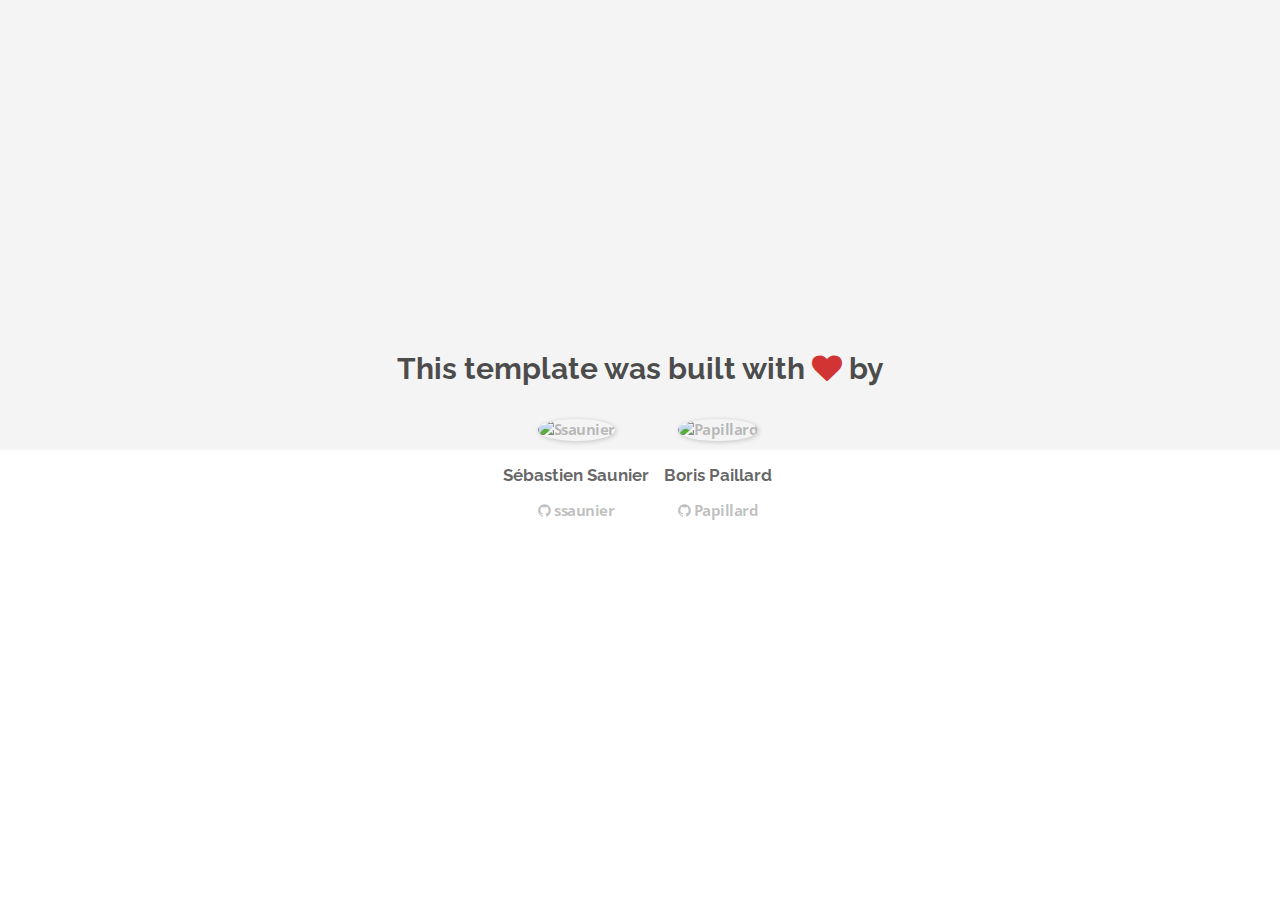
==== about.html @ 2b4471fa "Automated commit at 2017-09-23 08:29:56 UTC by middleman-deploy 2.0.0-alpha" ====
<!doctype html>
<html>
  <head>
    <meta charset="utf-8">
    <meta http-equiv="x-ua-compatible" content="ie=edge">
    <meta name="viewport"
          content="width=device-width, initial-scale=1, shrink-to-fit=no">
    <!-- Use the title from a page's frontmatter if it has one -->
    <title>Le Wagon - Middleman - About</title>
    <link href="stylesheets/application-3c48b980.css" rel="stylesheet" />
    <script src="javascripts/application-93de88c9.js"></script>
    <link href="images/favicon-f15af148.png" rel="icon" type="image/png" />
  </head>
  <body>
    <div id="about">
  <div class="about-content">
    <h1>This template was built with <i class="fa fa-heart"></i> by</h1>
    <ul class="list-inline">
        <li>
<a href="https://kitt.lewagon.com/alumni/ssaunier" target="_blank">            <img src="https://kitt.lewagon.com/placeholder/users/ssaunier" class="img-circle" alt="Ssaunier" />
</a>          <h2>Sébastien Saunier</h2>
          <p>
<a href="https://github.com/ssaunier" target="_blank">              <i class="fa fa-github"></i> ssaunier
</a>          </p>
        </li>
        <li>
<a href="https://kitt.lewagon.com/alumni/Papillard" target="_blank">            <img src="https://kitt.lewagon.com/placeholder/users/Papillard" class="img-circle" alt="Papillard" />
</a>          <h2>Boris Paillard</h2>
          <p>
<a href="https://github.com/Papillard" target="_blank">              <i class="fa fa-github"></i> Papillard
</a>          </p>
        </li>
    </ul>
  </div>
</div>

  </body>
</html>
---- stylesheets/application-3c48b980.css ----
@import url("https://fonts.googleapis.com/css?family=Open+Sans:400,300,700|Raleway:400,100,300,700,500");/*!
 * Bootstrap v3.3.7 (http://getbootstrap.com)
 * Copyright 2011-2016 Twitter, Inc.
 * Licensed under MIT (https://github.com/twbs/bootstrap/blob/master/LICENSE)
 *//*! normalize.css v3.0.3 | MIT License | github.com/necolas/normalize.css */html{font-family:sans-serif;-ms-text-size-adjust:100%;-webkit-text-size-adjust:100%}body{margin:0}article,aside,details,figcaption,figure,footer,header,hgroup,main,menu,nav,section,summary{display:block}audio,canvas,progress,video{display:inline-block;vertical-align:baseline}audio:not([controls]){display:none;height:0}[hidden],template{display:none}a{background-color:transparent}a:active,a:hover{outline:0}abbr[title]{border-bottom:1px dotted}b,strong{font-weight:bold}dfn{font-style:italic}h1{font-size:2em;margin:0.67em 0}mark{background:#ff0;color:#000}small{font-size:80%}sub,sup{font-size:75%;line-height:0;position:relative;vertical-align:baseline}sup{top:-0.5em}sub{bottom:-0.25em}img{border:0}svg:not(:root){overflow:hidden}figure{margin:1em 40px}hr{-webkit-box-sizing:content-box;box-sizing:content-box;height:0}pre{overflow:auto}code,kbd,pre,samp{font-family:monospace, monospace;font-size:1em}button,input,optgroup,select,textarea{color:inherit;font:inherit;margin:0}button{overflow:visible}button,select{text-transform:none}button,html input[type="button"],input[type="reset"],input[type="submit"]{-webkit-appearance:button;cursor:pointer}button[disabled],html input[disabled]{cursor:default}button::-moz-focus-inner,input::-moz-focus-inner{border:0;padding:0}input{line-height:normal}input[type="checkbox"],input[type="radio"]{-webkit-box-sizing:border-box;box-sizing:border-box;padding:0}input[type="number"]::-webkit-inner-spin-button,input[type="number"]::-webkit-outer-spin-button{height:auto}input[type="search"]{-webkit-appearance:textfield;-webkit-box-sizing:content-box;box-sizing:content-box}input[type="search"]::-webkit-search-cancel-button,input[type="search"]::-webkit-search-decoration{-webkit-appearance:none}fieldset{border:1px solid #c0c0c0;margin:0 2px;padding:0.35em 0.625em 0.75em}legend{border:0;padding:0}textarea{overflow:auto}optgroup{font-weight:bold}table{border-collapse:collapse;border-spacing:0}td,th{padding:0}/*! Source: https://github.com/h5bp/html5-boilerplate/blob/master/src/css/main.css */@media print{*,*:before,*:after{background:transparent !important;color:#000 !important;-webkit-box-shadow:none !important;box-shadow:none !important;text-shadow:none !important}a,a:visited{text-decoration:underline}a[href]:after{content:" (" attr(href) ")"}abbr[title]:after{content:" (" attr(title) ")"}a[href^="#"]:after,a[href^="javascript:"]:after{content:""}pre,blockquote{border:1px solid #999;page-break-inside:avoid}thead{display:table-header-group}tr,img{page-break-inside:avoid}img{max-width:100% !important}p,h2,h3{orphans:3;widows:3}h2,h3{page-break-after:avoid}.navbar{display:none}.btn>.caret,.dropup>.btn>.caret{border-top-color:#000 !important}.label{border:1px solid #000}.table{border-collapse:collapse !important}.table td,.table th{background-color:#fff !important}.table-bordered th,.table-bordered td{border:1px solid #ddd !important}}@font-face{font-family:'Glyphicons Halflings';src:url("../assets/bootstrap/glyphicons-halflings-regular-86b6f62b.eot");src:url("../assets/bootstrap/glyphicons-halflings-regular-86b6f62b.eot?#iefix") format("embedded-opentype"),url("../assets/bootstrap/glyphicons-halflings-regular-ca35b697.woff2") format("woff2"),url("../assets/bootstrap/glyphicons-halflings-regular-278e49a8.woff") format("woff"),url("../assets/bootstrap/glyphicons-halflings-regular-44bc1850.ttf") format("truetype"),url("../assets/bootstrap/glyphicons-halflings-regular-de51a849.svg#glyphicons_halflingsregular") format("svg")}.glyphicon{position:relative;top:1px;display:inline-block;font-family:'Glyphicons Halflings';font-style:normal;font-weight:normal;line-height:1;-webkit-font-smoothing:antialiased;-moz-osx-font-smoothing:grayscale}.glyphicon-asterisk:before{content:"\002a"}.glyphicon-plus:before{content:"\002b"}.glyphicon-euro:before,.glyphicon-eur:before{content:"\20ac"}.glyphicon-minus:before{content:"\2212"}.glyphicon-cloud:before{content:"\2601"}.glyphicon-envelope:before{content:"\2709"}.glyphicon-pencil:before{content:"\270f"}.glyphicon-glass:before{content:"\e001"}.glyphicon-music:before{content:"\e002"}.glyphicon-search:before{content:"\e003"}.glyphicon-heart:before{content:"\e005"}.glyphicon-star:before{content:"\e006"}.glyphicon-star-empty:before{content:"\e007"}.glyphicon-user:before{content:"\e008"}.glyphicon-film:before{content:"\e009"}.glyphicon-th-large:before{content:"\e010"}.glyphicon-th:before{content:"\e011"}.glyphicon-th-list:before{content:"\e012"}.glyphicon-ok:before{content:"\e013"}.glyphicon-remove:before{content:"\e014"}.glyphicon-zoom-in:before{content:"\e015"}.glyphicon-zoom-out:before{content:"\e016"}.glyphicon-off:before{content:"\e017"}.glyphicon-signal:before{content:"\e018"}.glyphicon-cog:before{content:"\e019"}.glyphicon-trash:before{content:"\e020"}.glyphicon-home:before{content:"\e021"}.glyphicon-file:before{content:"\e022"}.glyphicon-time:before{content:"\e023"}.glyphicon-road:before{content:"\e024"}.glyphicon-download-alt:before{content:"\e025"}.glyphicon-download:before{content:"\e026"}.glyphicon-upload:before{content:"\e027"}.glyphicon-inbox:before{content:"\e028"}.glyphicon-play-circle:before{content:"\e029"}.glyphicon-repeat:before{content:"\e030"}.glyphicon-refresh:before{content:"\e031"}.glyphicon-list-alt:before{content:"\e032"}.glyphicon-lock:before{content:"\e033"}.glyphicon-flag:before{content:"\e034"}.glyphicon-headphones:before{content:"\e035"}.glyphicon-volume-off:before{content:"\e036"}.glyphicon-volume-down:before{content:"\e037"}.glyphicon-volume-up:before{content:"\e038"}.glyphicon-qrcode:before{content:"\e039"}.glyphicon-barcode:before{content:"\e040"}.glyphicon-tag:before{content:"\e041"}.glyphicon-tags:before{content:"\e042"}.glyphicon-book:before{content:"\e043"}.glyphicon-bookmark:before{content:"\e044"}.glyphicon-print:before{content:"\e045"}.glyphicon-camera:before{content:"\e046"}.glyphicon-font:before{content:"\e047"}.glyphicon-bold:before{content:"\e048"}.glyphicon-italic:before{content:"\e049"}.glyphicon-text-height:before{content:"\e050"}.glyphicon-text-width:before{content:"\e051"}.glyphicon-align-left:before{content:"\e052"}.glyphicon-align-center:before{content:"\e053"}.glyphicon-align-right:before{content:"\e054"}.glyphicon-align-justify:before{content:"\e055"}.glyphicon-list:before{content:"\e056"}.glyphicon-indent-left:before{content:"\e057"}.glyphicon-indent-right:before{content:"\e058"}.glyphicon-facetime-video:before{content:"\e059"}.glyphicon-picture:before{content:"\e060"}.glyphicon-map-marker:before{content:"\e062"}.glyphicon-adjust:before{content:"\e063"}.glyphicon-tint:before{content:"\e064"}.glyphicon-edit:before{content:"\e065"}.glyphicon-share:before{content:"\e066"}.glyphicon-check:before{content:"\e067"}.glyphicon-move:before{content:"\e068"}.glyphicon-step-backward:before{content:"\e069"}.glyphicon-fast-backward:before{content:"\e070"}.glyphicon-backward:before{content:"\e071"}.glyphicon-play:before{content:"\e072"}.glyphicon-pause:before{content:"\e073"}.glyphicon-stop:before{content:"\e074"}.glyphicon-forward:before{content:"\e075"}.glyphicon-fast-forward:before{content:"\e076"}.glyphicon-step-forward:before{content:"\e077"}.glyphicon-eject:before{content:"\e078"}.glyphicon-chevron-left:before{content:"\e079"}.glyphicon-chevron-right:before{content:"\e080"}.glyphicon-plus-sign:before{content:"\e081"}.glyphicon-minus-sign:before{content:"\e082"}.glyphicon-remove-sign:before{content:"\e083"}.glyphicon-ok-sign:before{content:"\e084"}.glyphicon-question-sign:before{content:"\e085"}.glyphicon-info-sign:before{content:"\e086"}.glyphicon-screenshot:before{content:"\e087"}.glyphicon-remove-circle:before{content:"\e088"}.glyphicon-ok-circle:before{content:"\e089"}.glyphicon-ban-circle:before{content:"\e090"}.glyphicon-arrow-left:before{content:"\e091"}.glyphicon-arrow-right:before{content:"\e092"}.glyphicon-arrow-up:before{content:"\e093"}.glyphicon-arrow-down:before{content:"\e094"}.glyphicon-share-alt:before{content:"\e095"}.glyphicon-resize-full:before{content:"\e096"}.glyphicon-resize-small:before{content:"\e097"}.glyphicon-exclamation-sign:before{content:"\e101"}.glyphicon-gift:before{content:"\e102"}.glyphicon-leaf:before{content:"\e103"}.glyphicon-fire:before{content:"\e104"}.glyphicon-eye-open:before{content:"\e105"}.glyphicon-eye-close:before{content:"\e106"}.glyphicon-warning-sign:before{content:"\e107"}.glyphicon-plane:before{content:"\e108"}.glyphicon-calendar:before{content:"\e109"}.glyphicon-random:before{content:"\e110"}.glyphicon-comment:before{content:"\e111"}.glyphicon-magnet:before{content:"\e112"}.glyphicon-chevron-up:before{content:"\e113"}.glyphicon-chevron-down:before{content:"\e114"}.glyphicon-retweet:before{content:"\e115"}.glyphicon-shopping-cart:before{content:"\e116"}.glyphicon-folder-close:before{content:"\e117"}.glyphicon-folder-open:before{content:"\e118"}.glyphicon-resize-vertical:before{content:"\e119"}.glyphicon-resize-horizontal:before{content:"\e120"}.glyphicon-hdd:before{content:"\e121"}.glyphicon-bullhorn:before{content:"\e122"}.glyphicon-bell:before{content:"\e123"}.glyphicon-certificate:before{content:"\e124"}.glyphicon-thumbs-up:before{content:"\e125"}.glyphicon-thumbs-down:before{content:"\e126"}.glyphicon-hand-right:before{content:"\e127"}.glyphicon-hand-left:before{content:"\e128"}.glyphicon-hand-up:before{content:"\e129"}.glyphicon-hand-down:before{content:"\e130"}.glyphicon-circle-arrow-right:before{content:"\e131"}.glyphicon-circle-arrow-left:before{content:"\e132"}.glyphicon-circle-arrow-up:before{content:"\e133"}.glyphicon-circle-arrow-down:before{content:"\e134"}.glyphicon-globe:before{content:"\e135"}.glyphicon-wrench:before{content:"\e136"}.glyphicon-tasks:before{content:"\e137"}.glyphicon-filter:before{content:"\e138"}.glyphicon-briefcase:before{content:"\e139"}.glyphicon-fullscreen:before{content:"\e140"}.glyphicon-dashboard:before{content:"\e141"}.glyphicon-paperclip:before{content:"\e142"}.glyphicon-heart-empty:before{content:"\e143"}.glyphicon-link:before{content:"\e144"}.glyphicon-phone:before{content:"\e145"}.glyphicon-pushpin:before{content:"\e146"}.glyphicon-usd:before{content:"\e148"}.glyphicon-gbp:before{content:"\e149"}.glyphicon-sort:before{content:"\e150"}.glyphicon-sort-by-alphabet:before{content:"\e151"}.glyphicon-sort-by-alphabet-alt:before{content:"\e152"}.glyphicon-sort-by-order:before{content:"\e153"}.glyphicon-sort-by-order-alt:before{content:"\e154"}.glyphicon-sort-by-attributes:before{content:"\e155"}.glyphicon-sort-by-attributes-alt:before{content:"\e156"}.glyphicon-unchecked:before{content:"\e157"}.glyphicon-expand:before{content:"\e158"}.glyphicon-collapse-down:before{content:"\e159"}.glyphicon-collapse-up:before{content:"\e160"}.glyphicon-log-in:before{content:"\e161"}.glyphicon-flash:before{content:"\e162"}.glyphicon-log-out:before{content:"\e163"}.glyphicon-new-window:before{content:"\e164"}.glyphicon-record:before{content:"\e165"}.glyphicon-save:before{content:"\e166"}.glyphicon-open:before{content:"\e167"}.glyphicon-saved:before{content:"\e168"}.glyphicon-import:before{content:"\e169"}.glyphicon-export:before{content:"\e170"}.glyphicon-send:before{content:"\e171"}.glyphicon-floppy-disk:before{content:"\e172"}.glyphicon-floppy-saved:before{content:"\e173"}.glyphicon-floppy-remove:before{content:"\e174"}.glyphicon-floppy-save:before{content:"\e175"}.glyphicon-floppy-open:before{content:"\e176"}.glyphicon-credit-card:before{content:"\e177"}.glyphicon-transfer:before{content:"\e178"}.glyphicon-cutlery:before{content:"\e179"}.glyphicon-header:before{content:"\e180"}.glyphicon-compressed:before{content:"\e181"}.glyphicon-earphone:before{content:"\e182"}.glyphicon-phone-alt:before{content:"\e183"}.glyphicon-tower:before{content:"\e184"}.glyphicon-stats:before{content:"\e185"}.glyphicon-sd-video:before{content:"\e186"}.glyphicon-hd-video:before{content:"\e187"}.glyphicon-subtitles:before{content:"\e188"}.glyphicon-sound-stereo:before{content:"\e189"}.glyphicon-sound-dolby:before{content:"\e190"}.glyphicon-sound-5-1:before{content:"\e191"}.glyphicon-sound-6-1:before{content:"\e192"}.glyphicon-sound-7-1:before{content:"\e193"}.glyphicon-copyright-mark:before{content:"\e194"}.glyphicon-registration-mark:before{content:"\e195"}.glyphicon-cloud-download:before{content:"\e197"}.glyphicon-cloud-upload:before{content:"\e198"}.glyphicon-tree-conifer:before{content:"\e199"}.glyphicon-tree-deciduous:before{content:"\e200"}.glyphicon-cd:before{content:"\e201"}.glyphicon-save-file:before{content:"\e202"}.glyphicon-open-file:before{content:"\e203"}.glyphicon-level-up:before{content:"\e204"}.glyphicon-copy:before{content:"\e205"}.glyphicon-paste:before{content:"\e206"}.glyphicon-alert:before{content:"\e209"}.glyphicon-equalizer:before{content:"\e210"}.glyphicon-king:before{content:"\e211"}.glyphicon-queen:before{content:"\e212"}.glyphicon-pawn:before{content:"\e213"}.glyphicon-bishop:before{content:"\e214"}.glyphicon-knight:before{content:"\e215"}.glyphicon-baby-formula:before{content:"\e216"}.glyphicon-tent:before{content:"\26fa"}.glyphicon-blackboard:before{content:"\e218"}.glyphicon-bed:before{content:"\e219"}.glyphicon-apple:before{content:"\f8ff"}.glyphicon-erase:before{content:"\e221"}.glyphicon-hourglass:before{content:"\231b"}.glyphicon-lamp:before{content:"\e223"}.glyphicon-duplicate:before{content:"\e224"}.glyphicon-piggy-bank:before{content:"\e225"}.glyphicon-scissors:before{content:"\e226"}.glyphicon-bitcoin:before{content:"\e227"}.glyphicon-btc:before{content:"\e227"}.glyphicon-xbt:before{content:"\e227"}.glyphicon-yen:before{content:"\00a5"}.glyphicon-jpy:before{content:"\00a5"}.glyphicon-ruble:before{content:"\20bd"}.glyphicon-rub:before{content:"\20bd"}.glyphicon-scale:before{content:"\e230"}.glyphicon-ice-lolly:before{content:"\e231"}.glyphicon-ice-lolly-tasted:before{content:"\e232"}.glyphicon-education:before{content:"\e233"}.glyphicon-option-horizontal:before{content:"\e234"}.glyphicon-option-vertical:before{content:"\e235"}.glyphicon-menu-hamburger:before{content:"\e236"}.glyphicon-modal-window:before{content:"\e237"}.glyphicon-oil:before{content:"\e238"}.glyphicon-grain:before{content:"\e239"}.glyphicon-sunglasses:before{content:"\e240"}.glyphicon-text-size:before{content:"\e241"}.glyphicon-text-color:before{content:"\e242"}.glyphicon-text-background:before{content:"\e243"}.glyphicon-object-align-top:before{content:"\e244"}.glyphicon-object-align-bottom:before{content:"\e245"}.glyphicon-object-align-horizontal:before{content:"\e246"}.glyphicon-object-align-left:before{content:"\e247"}.glyphicon-object-align-vertical:before{content:"\e248"}.glyphicon-object-align-right:before{content:"\e249"}.glyphicon-triangle-right:before{content:"\e250"}.glyphicon-triangle-left:before{content:"\e251"}.glyphicon-triangle-bottom:before{content:"\e252"}.glyphicon-triangle-top:before{content:"\e253"}.glyphicon-console:before{content:"\e254"}.glyphicon-superscript:before{content:"\e255"}.glyphicon-subscript:before{content:"\e256"}.glyphicon-menu-left:before{content:"\e257"}.glyphicon-menu-right:before{content:"\e258"}.glyphicon-menu-down:before{content:"\e259"}.glyphicon-menu-up:before{content:"\e260"}*{-webkit-box-sizing:border-box;box-sizing:border-box}*:before,*:after{-webkit-box-sizing:border-box;box-sizing:border-box}html{font-size:10px;-webkit-tap-highlight-color:transparent}body{font-family:"Open Sans", "Helvetica", "sans-serif";font-size:18px;line-height:1.42857143;color:#333333;background-color:#F4F4F4}input,button,select,textarea{font-family:inherit;font-size:inherit;line-height:inherit}a{color:#469AE0;text-decoration:none}a:hover,a:focus{color:#1f74ba;text-decoration:underline}a:focus{outline:5px auto -webkit-focus-ring-color;outline-offset:-2px}figure{margin:0}img{vertical-align:middle}.img-responsive{display:block;max-width:100%;height:auto}.img-rounded{border-radius:2px}.img-thumbnail{padding:4px;line-height:1.42857143;background-color:#F4F4F4;border:1px solid #ddd;border-radius:2px;-webkit-transition:all 0.2s ease-in-out;transition:all 0.2s ease-in-out;display:inline-block;max-width:100%;height:auto}.img-circle{border-radius:50%}hr{margin-top:25px;margin-bottom:25px;border:0;border-top:1px solid #eeeeee}.sr-only{position:absolute;width:1px;height:1px;margin:-1px;padding:0;overflow:hidden;clip:rect(0, 0, 0, 0);border:0}.sr-only-focusable:active,.sr-only-focusable:focus{position:static;width:auto;height:auto;margin:0;overflow:visible;clip:auto}[role="button"]{cursor:pointer}h1,h2,h3,h4,h5,h6,.h1,.h2,.h3,.h4,.h5,.h6{font-family:"Raleway", "Helvetica", "sans-serif";font-weight:500;line-height:1.1;color:inherit}h1 small,h1 .small,h2 small,h2 .small,h3 small,h3 .small,h4 small,h4 .small,h5 small,h5 .small,h6 small,h6 .small,.h1 small,.h1 .small,.h2 small,.h2 .small,.h3 small,.h3 .small,.h4 small,.h4 .small,.h5 small,.h5 .small,.h6 small,.h6 .small{font-weight:normal;line-height:1;color:#777777}h1,.h1,h2,.h2,h3,.h3{margin-top:25px;margin-bottom:12.5px}h1 small,h1 .small,.h1 small,.h1 .small,h2 small,h2 .small,.h2 small,.h2 .small,h3 small,h3 .small,.h3 small,.h3 .small{font-size:65%}h4,.h4,h5,.h5,h6,.h6{margin-top:12.5px;margin-bottom:12.5px}h4 small,h4 .small,.h4 small,.h4 .small,h5 small,h5 .small,.h5 small,.h5 .small,h6 small,h6 .small,.h6 small,.h6 .small{font-size:75%}h1,.h1{font-size:46px}h2,.h2{font-size:38px}h3,.h3{font-size:31px}h4,.h4{font-size:23px}h5,.h5{font-size:18px}h6,.h6{font-size:16px}p{margin:0 0 12.5px}.lead{margin-bottom:25px;font-size:20px;font-weight:300;line-height:1.4}@media (min-width: 768px){.lead{font-size:27px}}small,.small{font-size:88%}mark,.mark{background-color:#fcf8e3;padding:.2em}.text-left{text-align:left}.text-right{text-align:right}.text-center{text-align:center}.text-justify{text-align:justify}.text-nowrap{white-space:nowrap}.text-lowercase{text-transform:lowercase}.text-uppercase,.initialism{text-transform:uppercase}.text-capitalize{text-transform:capitalize}.text-muted{color:#777777}.text-primary{color:#469AE0}a.text-primary:hover,a.text-primary:focus{color:#2381d0}.text-success{color:#3c763d}a.text-success:hover,a.text-success:focus{color:#2b542c}.text-info{color:#31708f}a.text-info:hover,a.text-info:focus{color:#245269}.text-warning{color:#8a6d3b}a.text-warning:hover,a.text-warning:focus{color:#66512c}.text-danger{color:#a94442}a.text-danger:hover,a.text-danger:focus{color:#843534}.bg-primary{color:#fff}.bg-primary{background-color:#469AE0}a.bg-primary:hover,a.bg-primary:focus{background-color:#2381d0}.bg-success{background-color:#dff0d8}a.bg-success:hover,a.bg-success:focus{background-color:#c1e2b3}.bg-info{background-color:#d9edf7}a.bg-info:hover,a.bg-info:focus{background-color:#afd9ee}.bg-warning{background-color:#fcf8e3}a.bg-warning:hover,a.bg-warning:focus{background-color:#f7ecb5}.bg-danger{background-color:#f2dede}a.bg-danger:hover,a.bg-danger:focus{background-color:#e4b9b9}.page-header{padding-bottom:11.5px;margin:50px 0 25px;border-bottom:1px solid #eeeeee}ul,ol{margin-top:0;margin-bottom:12.5px}ul ul,ul ol,ol ul,ol ol{margin-bottom:0}.list-unstyled{padding-left:0;list-style:none}.list-inline{padding-left:0;list-style:none;margin-left:-5px}.list-inline>li{display:inline-block;padding-left:5px;padding-right:5px}dl{margin-top:0;margin-bottom:25px}dt,dd{line-height:1.42857143}dt{font-weight:bold}dd{margin-left:0}.dl-horizontal dd:before,.dl-horizontal dd:after{content:" ";display:table}.dl-horizontal dd:after{clear:both}@media (min-width: 768px){.dl-horizontal dt{float:left;width:160px;clear:left;text-align:right;overflow:hidden;text-overflow:ellipsis;white-space:nowrap}.dl-horizontal dd{margin-left:180px}}abbr[title],abbr[data-original-title]{cursor:help;border-bottom:1px dotted #777777}.initialism{font-size:90%}blockquote{padding:12.5px 25px;margin:0 0 25px;font-size:22.5px;border-left:5px solid #eeeeee}blockquote p:last-child,blockquote ul:last-child,blockquote ol:last-child{margin-bottom:0}blockquote footer,blockquote small,blockquote .small{display:block;font-size:80%;line-height:1.42857143;color:#777777}blockquote footer:before,blockquote small:before,blockquote .small:before{content:'\2014 \00A0'}.blockquote-reverse,blockquote.pull-right{padding-right:15px;padding-left:0;border-right:5px solid #eeeeee;border-left:0;text-align:right}.blockquote-reverse footer:before,.blockquote-reverse small:before,.blockquote-reverse .small:before,blockquote.pull-right footer:before,blockquote.pull-right small:before,blockquote.pull-right .small:before{content:''}.blockquote-reverse footer:after,.blockquote-reverse small:after,.blockquote-reverse .small:after,blockquote.pull-right footer:after,blockquote.pull-right small:after,blockquote.pull-right .small:after{content:'\00A0 \2014'}address{margin-bottom:25px;font-style:normal;line-height:1.42857143}code,kbd,pre,samp{font-family:Menlo, Monaco, Consolas, "Courier New", monospace}code{padding:2px 4px;font-size:90%;color:#c7254e;background-color:#f9f2f4;border-radius:2px}kbd{padding:2px 4px;font-size:90%;color:#fff;background-color:#333;border-radius:2px;-webkit-box-shadow:inset 0 -1px 0 rgba(0,0,0,0.25);box-shadow:inset 0 -1px 0 rgba(0,0,0,0.25)}kbd kbd{padding:0;font-size:100%;font-weight:bold;-webkit-box-shadow:none;box-shadow:none}pre{display:block;padding:12px;margin:0 0 12.5px;font-size:17px;line-height:1.42857143;word-break:break-all;word-wrap:break-word;color:#333333;background-color:#f5f5f5;border:1px solid #ccc;border-radius:2px}pre code{padding:0;font-size:inherit;color:inherit;white-space:pre-wrap;background-color:transparent;border-radius:0}.pre-scrollable{max-height:340px;overflow-y:scroll}.container{margin-right:auto;margin-left:auto;padding-left:15px;padding-right:15px}.container:before,.container:after{content:" ";display:table}.container:after{clear:both}@media (min-width: 768px){.container{width:750px}}@media (min-width: 992px){.container{width:970px}}@media (min-width: 1200px){.container{width:1170px}}.container-fluid{margin-right:auto;margin-left:auto;padding-left:15px;padding-right:15px}.container-fluid:before,.container-fluid:after{content:" ";display:table}.container-fluid:after{clear:both}.row{margin-left:-15px;margin-right:-15px}.row:before,.row:after{content:" ";display:table}.row:after{clear:both}.col-xs-1,.col-sm-1,.col-md-1,.col-lg-1,.col-xs-2,.col-sm-2,.col-md-2,.col-lg-2,.col-xs-3,.col-sm-3,.col-md-3,.col-lg-3,.col-xs-4,.col-sm-4,.col-md-4,.col-lg-4,.col-xs-5,.col-sm-5,.col-md-5,.col-lg-5,.col-xs-6,.col-sm-6,.col-md-6,.col-lg-6,.col-xs-7,.col-sm-7,.col-md-7,.col-lg-7,.col-xs-8,.col-sm-8,.col-md-8,.col-lg-8,.col-xs-9,.col-sm-9,.col-md-9,.col-lg-9,.col-xs-10,.col-sm-10,.col-md-10,.col-lg-10,.col-xs-11,.col-sm-11,.col-md-11,.col-lg-11,.col-xs-12,.col-sm-12,.col-md-12,.col-lg-12{position:relative;min-height:1px;padding-left:15px;padding-right:15px}.col-xs-1,.col-xs-2,.col-xs-3,.col-xs-4,.col-xs-5,.col-xs-6,.col-xs-7,.col-xs-8,.col-xs-9,.col-xs-10,.col-xs-11,.col-xs-12{float:left}.col-xs-1{width:8.33333333%}.col-xs-2{width:16.66666667%}.col-xs-3{width:25%}.col-xs-4{width:33.33333333%}.col-xs-5{width:41.66666667%}.col-xs-6{width:50%}.col-xs-7{width:58.33333333%}.col-xs-8{width:66.66666667%}.col-xs-9{width:75%}.col-xs-10{width:83.33333333%}.col-xs-11{width:91.66666667%}.col-xs-12{width:100%}.col-xs-pull-0{right:auto}.col-xs-pull-1{right:8.33333333%}.col-xs-pull-2{right:16.66666667%}.col-xs-pull-3{right:25%}.col-xs-pull-4{right:33.33333333%}.col-xs-pull-5{right:41.66666667%}.col-xs-pull-6{right:50%}.col-xs-pull-7{right:58.33333333%}.col-xs-pull-8{right:66.66666667%}.col-xs-pull-9{right:75%}.col-xs-pull-10{right:83.33333333%}.col-xs-pull-11{right:91.66666667%}.col-xs-pull-12{right:100%}.col-xs-push-0{left:auto}.col-xs-push-1{left:8.33333333%}.col-xs-push-2{left:16.66666667%}.col-xs-push-3{left:25%}.col-xs-push-4{left:33.33333333%}.col-xs-push-5{left:41.66666667%}.col-xs-push-6{left:50%}.col-xs-push-7{left:58.33333333%}.col-xs-push-8{left:66.66666667%}.col-xs-push-9{left:75%}.col-xs-push-10{left:83.33333333%}.col-xs-push-11{left:91.66666667%}.col-xs-push-12{left:100%}.col-xs-offset-0{margin-left:0%}.col-xs-offset-1{margin-left:8.33333333%}.col-xs-offset-2{margin-left:16.66666667%}.col-xs-offset-3{margin-left:25%}.col-xs-offset-4{margin-left:33.33333333%}.col-xs-offset-5{margin-left:41.66666667%}.col-xs-offset-6{margin-left:50%}.col-xs-offset-7{margin-left:58.33333333%}.col-xs-offset-8{margin-left:66.66666667%}.col-xs-offset-9{margin-left:75%}.col-xs-offset-10{margin-left:83.33333333%}.col-xs-offset-11{margin-left:91.66666667%}.col-xs-offset-12{margin-left:100%}@media (min-width: 768px){.col-sm-1,.col-sm-2,.col-sm-3,.col-sm-4,.col-sm-5,.col-sm-6,.col-sm-7,.col-sm-8,.col-sm-9,.col-sm-10,.col-sm-11,.col-sm-12{float:left}.col-sm-1{width:8.33333333%}.col-sm-2{width:16.66666667%}.col-sm-3{width:25%}.col-sm-4{width:33.33333333%}.col-sm-5{width:41.66666667%}.col-sm-6{width:50%}.col-sm-7{width:58.33333333%}.col-sm-8{width:66.66666667%}.col-sm-9{width:75%}.col-sm-10{width:83.33333333%}.col-sm-11{width:91.66666667%}.col-sm-12{width:100%}.col-sm-pull-0{right:auto}.col-sm-pull-1{right:8.33333333%}.col-sm-pull-2{right:16.66666667%}.col-sm-pull-3{right:25%}.col-sm-pull-4{right:33.33333333%}.col-sm-pull-5{right:41.66666667%}.col-sm-pull-6{right:50%}.col-sm-pull-7{right:58.33333333%}.col-sm-pull-8{right:66.66666667%}.col-sm-pull-9{right:75%}.col-sm-pull-10{right:83.33333333%}.col-sm-pull-11{right:91.66666667%}.col-sm-pull-12{right:100%}.col-sm-push-0{left:auto}.col-sm-push-1{left:8.33333333%}.col-sm-push-2{left:16.66666667%}.col-sm-push-3{left:25%}.col-sm-push-4{left:33.33333333%}.col-sm-push-5{left:41.66666667%}.col-sm-push-6{left:50%}.col-sm-push-7{left:58.33333333%}.col-sm-push-8{left:66.66666667%}.col-sm-push-9{left:75%}.col-sm-push-10{left:83.33333333%}.col-sm-push-11{left:91.66666667%}.col-sm-push-12{left:100%}.col-sm-offset-0{margin-left:0%}.col-sm-offset-1{margin-left:8.33333333%}.col-sm-offset-2{margin-left:16.66666667%}.col-sm-offset-3{margin-left:25%}.col-sm-offset-4{margin-left:33.33333333%}.col-sm-offset-5{margin-left:41.66666667%}.col-sm-offset-6{margin-left:50%}.col-sm-offset-7{margin-left:58.33333333%}.col-sm-offset-8{margin-left:66.66666667%}.col-sm-offset-9{margin-left:75%}.col-sm-offset-10{margin-left:83.33333333%}.col-sm-offset-11{margin-left:91.66666667%}.col-sm-offset-12{margin-left:100%}}@media (min-width: 992px){.col-md-1,.col-md-2,.col-md-3,.col-md-4,.col-md-5,.col-md-6,.col-md-7,.col-md-8,.col-md-9,.col-md-10,.col-md-11,.col-md-12{float:left}.col-md-1{width:8.33333333%}.col-md-2{width:16.66666667%}.col-md-3{width:25%}.col-md-4{width:33.33333333%}.col-md-5{width:41.66666667%}.col-md-6{width:50%}.col-md-7{width:58.33333333%}.col-md-8{width:66.66666667%}.col-md-9{width:75%}.col-md-10{width:83.33333333%}.col-md-11{width:91.66666667%}.col-md-12{width:100%}.col-md-pull-0{right:auto}.col-md-pull-1{right:8.33333333%}.col-md-pull-2{right:16.66666667%}.col-md-pull-3{right:25%}.col-md-pull-4{right:33.33333333%}.col-md-pull-5{right:41.66666667%}.col-md-pull-6{right:50%}.col-md-pull-7{right:58.33333333%}.col-md-pull-8{right:66.66666667%}.col-md-pull-9{right:75%}.col-md-pull-10{right:83.33333333%}.col-md-pull-11{right:91.66666667%}.col-md-pull-12{right:100%}.col-md-push-0{left:auto}.col-md-push-1{left:8.33333333%}.col-md-push-2{left:16.66666667%}.col-md-push-3{left:25%}.col-md-push-4{left:33.33333333%}.col-md-push-5{left:41.66666667%}.col-md-push-6{left:50%}.col-md-push-7{left:58.33333333%}.col-md-push-8{left:66.66666667%}.col-md-push-9{left:75%}.col-md-push-10{left:83.33333333%}.col-md-push-11{left:91.66666667%}.col-md-push-12{left:100%}.col-md-offset-0{margin-left:0%}.col-md-offset-1{margin-left:8.33333333%}.col-md-offset-2{margin-left:16.66666667%}.col-md-offset-3{margin-left:25%}.col-md-offset-4{margin-left:33.33333333%}.col-md-offset-5{margin-left:41.66666667%}.col-md-offset-6{margin-left:50%}.col-md-offset-7{margin-left:58.33333333%}.col-md-offset-8{margin-left:66.66666667%}.col-md-offset-9{margin-left:75%}.col-md-offset-10{margin-left:83.33333333%}.col-md-offset-11{margin-left:91.66666667%}.col-md-offset-12{margin-left:100%}}@media (min-width: 1200px){.col-lg-1,.col-lg-2,.col-lg-3,.col-lg-4,.col-lg-5,.col-lg-6,.col-lg-7,.col-lg-8,.col-lg-9,.col-lg-10,.col-lg-11,.col-lg-12{float:left}.col-lg-1{width:8.33333333%}.col-lg-2{width:16.66666667%}.col-lg-3{width:25%}.col-lg-4{width:33.33333333%}.col-lg-5{width:41.66666667%}.col-lg-6{width:50%}.col-lg-7{width:58.33333333%}.col-lg-8{width:66.66666667%}.col-lg-9{width:75%}.col-lg-10{width:83.33333333%}.col-lg-11{width:91.66666667%}.col-lg-12{width:100%}.col-lg-pull-0{right:auto}.col-lg-pull-1{right:8.33333333%}.col-lg-pull-2{right:16.66666667%}.col-lg-pull-3{right:25%}.col-lg-pull-4{right:33.33333333%}.col-lg-pull-5{right:41.66666667%}.col-lg-pull-6{right:50%}.col-lg-pull-7{right:58.33333333%}.col-lg-pull-8{right:66.66666667%}.col-lg-pull-9{right:75%}.col-lg-pull-10{right:83.33333333%}.col-lg-pull-11{right:91.66666667%}.col-lg-pull-12{right:100%}.col-lg-push-0{left:auto}.col-lg-push-1{left:8.33333333%}.col-lg-push-2{left:16.66666667%}.col-lg-push-3{left:25%}.col-lg-push-4{left:33.33333333%}.col-lg-push-5{left:41.66666667%}.col-lg-push-6{left:50%}.col-lg-push-7{left:58.33333333%}.col-lg-push-8{left:66.66666667%}.col-lg-push-9{left:75%}.col-lg-push-10{left:83.33333333%}.col-lg-push-11{left:91.66666667%}.col-lg-push-12{left:100%}.col-lg-offset-0{margin-left:0%}.col-lg-offset-1{margin-left:8.33333333%}.col-lg-offset-2{margin-left:16.66666667%}.col-lg-offset-3{margin-left:25%}.col-lg-offset-4{margin-left:33.33333333%}.col-lg-offset-5{margin-left:41.66666667%}.col-lg-offset-6{margin-left:50%}.col-lg-offset-7{margin-left:58.33333333%}.col-lg-offset-8{margin-left:66.66666667%}.col-lg-offset-9{margin-left:75%}.col-lg-offset-10{margin-left:83.33333333%}.col-lg-offset-11{margin-left:91.66666667%}.col-lg-offset-12{margin-left:100%}}table{background-color:transparent}caption{padding-top:8px;padding-bottom:8px;color:#777777;text-align:left}th{text-align:left}.table{width:100%;max-width:100%;margin-bottom:25px}.table>thead>tr>th,.table>thead>tr>td,.table>tbody>tr>th,.table>tbody>tr>td,.table>tfoot>tr>th,.table>tfoot>tr>td{padding:8px;line-height:1.42857143;vertical-align:top;border-top:1px solid #ddd}.table>thead>tr>th{vertical-align:bottom;border-bottom:2px solid #ddd}.table>caption+thead>tr:first-child>th,.table>caption+thead>tr:first-child>td,.table>colgroup+thead>tr:first-child>th,.table>colgroup+thead>tr:first-child>td,.table>thead:first-child>tr:first-child>th,.table>thead:first-child>tr:first-child>td{border-top:0}.table>tbody+tbody{border-top:2px solid #ddd}.table .table{background-color:#F4F4F4}.table-condensed>thead>tr>th,.table-condensed>thead>tr>td,.table-condensed>tbody>tr>th,.table-condensed>tbody>tr>td,.table-condensed>tfoot>tr>th,.table-condensed>tfoot>tr>td{padding:5px}.table-bordered{border:1px solid #ddd}.table-bordered>thead>tr>th,.table-bordered>thead>tr>td,.table-bordered>tbody>tr>th,.table-bordered>tbody>tr>td,.table-bordered>tfoot>tr>th,.table-bordered>tfoot>tr>td{border:1px solid #ddd}.table-bordered>thead>tr>th,.table-bordered>thead>tr>td{border-bottom-width:2px}.table-striped>tbody>tr:nth-of-type(odd){background-color:#f9f9f9}.table-hover>tbody>tr:hover{background-color:#f5f5f5}table col[class*="col-"]{position:static;float:none;display:table-column}table td[class*="col-"],table th[class*="col-"]{position:static;float:none;display:table-cell}.table>thead>tr>td.active,.table>thead>tr>th.active,.table>thead>tr.active>td,.table>thead>tr.active>th,.table>tbody>tr>td.active,.table>tbody>tr>th.active,.table>tbody>tr.active>td,.table>tbody>tr.active>th,.table>tfoot>tr>td.active,.table>tfoot>tr>th.active,.table>tfoot>tr.active>td,.table>tfoot>tr.active>th{background-color:#f5f5f5}.table-hover>tbody>tr>td.active:hover,.table-hover>tbody>tr>th.active:hover,.table-hover>tbody>tr.active:hover>td,.table-hover>tbody>tr:hover>.active,.table-hover>tbody>tr.active:hover>th{background-color:#e8e8e8}.table>thead>tr>td.success,.table>thead>tr>th.success,.table>thead>tr.success>td,.table>thead>tr.success>th,.table>tbody>tr>td.success,.table>tbody>tr>th.success,.table>tbody>tr.success>td,.table>tbody>tr.success>th,.table>tfoot>tr>td.success,.table>tfoot>tr>th.success,.table>tfoot>tr.success>td,.table>tfoot>tr.success>th{background-color:#dff0d8}.table-hover>tbody>tr>td.success:hover,.table-hover>tbody>tr>th.success:hover,.table-hover>tbody>tr.success:hover>td,.table-hover>tbody>tr:hover>.success,.table-hover>tbody>tr.success:hover>th{background-color:#d0e9c6}.table>thead>tr>td.info,.table>thead>tr>th.info,.table>thead>tr.info>td,.table>thead>tr.info>th,.table>tbody>tr>td.info,.table>tbody>tr>th.info,.table>tbody>tr.info>td,.table>tbody>tr.info>th,.table>tfoot>tr>td.info,.table>tfoot>tr>th.info,.table>tfoot>tr.info>td,.table>tfoot>tr.info>th{background-color:#d9edf7}.table-hover>tbody>tr>td.info:hover,.table-hover>tbody>tr>th.info:hover,.table-hover>tbody>tr.info:hover>td,.table-hover>tbody>tr:hover>.info,.table-hover>tbody>tr.info:hover>th{background-color:#c4e3f3}.table>thead>tr>td.warning,.table>thead>tr>th.warning,.table>thead>tr.warning>td,.table>thead>tr.warning>th,.table>tbody>tr>td.warning,.table>tbody>tr>th.warning,.table>tbody>tr.warning>td,.table>tbody>tr.warning>th,.table>tfoot>tr>td.warning,.table>tfoot>tr>th.warning,.table>tfoot>tr.warning>td,.table>tfoot>tr.warning>th{background-color:#fcf8e3}.table-hover>tbody>tr>td.warning:hover,.table-hover>tbody>tr>th.warning:hover,.table-hover>tbody>tr.warning:hover>td,.table-hover>tbody>tr:hover>.warning,.table-hover>tbody>tr.warning:hover>th{background-color:#faf2cc}.table>thead>tr>td.danger,.table>thead>tr>th.danger,.table>thead>tr.danger>td,.table>thead>tr.danger>th,.table>tbody>tr>td.danger,.table>tbody>tr>th.danger,.table>tbody>tr.danger>td,.table>tbody>tr.danger>th,.table>tfoot>tr>td.danger,.table>tfoot>tr>th.danger,.table>tfoot>tr.danger>td,.table>tfoot>tr.danger>th{background-color:#f2dede}.table-hover>tbody>tr>td.danger:hover,.table-hover>tbody>tr>th.danger:hover,.table-hover>tbody>tr.danger:hover>td,.table-hover>tbody>tr:hover>.danger,.table-hover>tbody>tr.danger:hover>th{background-color:#ebcccc}.table-responsive{overflow-x:auto;min-height:0.01%}@media screen and (max-width: 767px){.table-responsive{width:100%;margin-bottom:18.75px;overflow-y:hidden;-ms-overflow-style:-ms-autohiding-scrollbar;border:1px solid #ddd}.table-responsive>.table{margin-bottom:0}.table-responsive>.table>thead>tr>th,.table-responsive>.table>thead>tr>td,.table-responsive>.table>tbody>tr>th,.table-responsive>.table>tbody>tr>td,.table-responsive>.table>tfoot>tr>th,.table-responsive>.table>tfoot>tr>td{white-space:nowrap}.table-responsive>.table-bordered{border:0}.table-responsive>.table-bordered>thead>tr>th:first-child,.table-responsive>.table-bordered>thead>tr>td:first-child,.table-responsive>.table-bordered>tbody>tr>th:first-child,.table-responsive>.table-bordered>tbody>tr>td:first-child,.table-responsive>.table-bordered>tfoot>tr>th:first-child,.table-responsive>.table-bordered>tfoot>tr>td:first-child{border-left:0}.table-responsive>.table-bordered>thead>tr>th:last-child,.table-responsive>.table-bordered>thead>tr>td:last-child,.table-responsive>.table-bordered>tbody>tr>th:last-child,.table-responsive>.table-bordered>tbody>tr>td:last-child,.table-responsive>.table-bordered>tfoot>tr>th:last-child,.table-responsive>.table-bordered>tfoot>tr>td:last-child{border-right:0}.table-responsive>.table-bordered>tbody>tr:last-child>th,.table-responsive>.table-bordered>tbody>tr:last-child>td,.table-responsive>.table-bordered>tfoot>tr:last-child>th,.table-responsive>.table-bordered>tfoot>tr:last-child>td{border-bottom:0}}fieldset{padding:0;margin:0;border:0;min-width:0}legend{display:block;width:100%;padding:0;margin-bottom:25px;font-size:27px;line-height:inherit;color:#333333;border:0;border-bottom:1px solid #e5e5e5}label{display:inline-block;max-width:100%;margin-bottom:5px;font-weight:bold}input[type="search"]{-webkit-box-sizing:border-box;box-sizing:border-box}input[type="radio"],input[type="checkbox"]{margin:4px 0 0;margin-top:1px \9;line-height:normal}input[type="file"]{display:block}input[type="range"]{display:block;width:100%}select[multiple],select[size]{height:auto}input[type="file"]:focus,input[type="radio"]:focus,input[type="checkbox"]:focus{outline:5px auto -webkit-focus-ring-color;outline-offset:-2px}output{display:block;padding-top:7px;font-size:18px;line-height:1.42857143;color:#000000}.form-control{display:block;width:100%;height:39px;padding:6px 12px;font-size:18px;line-height:1.42857143;color:#000000;background-color:#fff;background-image:none;border:1px solid #ccc;border-radius:2px;-webkit-box-shadow:inset 0 1px 1px rgba(0,0,0,0.075);box-shadow:inset 0 1px 1px rgba(0,0,0,0.075);-webkit-transition:border-color ease-in-out 0.15s, box-shadow ease-in-out 0.15s;-webkit-transition:border-color ease-in-out 0.15s, -webkit-box-shadow ease-in-out 0.15s;transition:border-color ease-in-out 0.15s, -webkit-box-shadow ease-in-out 0.15s;transition:border-color ease-in-out 0.15s, box-shadow ease-in-out 0.15s;transition:border-color ease-in-out 0.15s, box-shadow ease-in-out 0.15s, -webkit-box-shadow ease-in-out 0.15s}.form-control:focus{border-color:#66afe9;outline:0;-webkit-box-shadow:inset 0 1px 1px rgba(0,0,0,0.075),0 0 8px rgba(102,175,233,0.6);box-shadow:inset 0 1px 1px rgba(0,0,0,0.075),0 0 8px rgba(102,175,233,0.6)}.form-control::-moz-placeholder{color:#999;opacity:1}.form-control:-ms-input-placeholder{color:#999}.form-control::-webkit-input-placeholder{color:#999}.form-control::-ms-expand{border:0;background-color:transparent}.form-control[disabled],.form-control[readonly],fieldset[disabled] .form-control{background-color:#eeeeee;opacity:1}.form-control[disabled],fieldset[disabled] .form-control{cursor:not-allowed}textarea.form-control{height:auto}input[type="search"]{-webkit-appearance:none}@media screen and (-webkit-min-device-pixel-ratio: 0){input[type="date"].form-control,input[type="time"].form-control,input[type="datetime-local"].form-control,input[type="month"].form-control{line-height:39px}input[type="date"].input-sm,.input-group-sm>input[type="date"].form-control,.input-group-sm>input[type="date"].input-group-addon,.input-group-sm>.input-group-btn>input[type="date"].btn,.input-group-sm input[type="date"],input[type="time"].input-sm,.input-group-sm>input[type="time"].form-control,.input-group-sm>input[type="time"].input-group-addon,.input-group-sm>.input-group-btn>input[type="time"].btn,.input-group-sm input[type="time"],input[type="datetime-local"].input-sm,.input-group-sm>input[type="datetime-local"].form-control,.input-group-sm>input[type="datetime-local"].input-group-addon,.input-group-sm>.input-group-btn>input[type="datetime-local"].btn,.input-group-sm input[type="datetime-local"],input[type="month"].input-sm,.input-group-sm>input[type="month"].form-control,.input-group-sm>input[type="month"].input-group-addon,.input-group-sm>.input-group-btn>input[type="month"].btn,.input-group-sm input[type="month"]{line-height:36px}input[type="date"].input-lg,.input-group-lg>input[type="date"].form-control,.input-group-lg>input[type="date"].input-group-addon,.input-group-lg>.input-group-btn>input[type="date"].btn,.input-group-lg input[type="date"],input[type="time"].input-lg,.input-group-lg>input[type="time"].form-control,.input-group-lg>input[type="time"].input-group-addon,.input-group-lg>.input-group-btn>input[type="time"].btn,.input-group-lg input[type="time"],input[type="datetime-local"].input-lg,.input-group-lg>input[type="datetime-local"].form-control,.input-group-lg>input[type="datetime-local"].input-group-addon,.input-group-lg>.input-group-btn>input[type="datetime-local"].btn,.input-group-lg input[type="datetime-local"],input[type="month"].input-lg,.input-group-lg>input[type="month"].form-control,.input-group-lg>input[type="month"].input-group-addon,.input-group-lg>.input-group-btn>input[type="month"].btn,.input-group-lg input[type="month"]{line-height:53px}}.form-group{margin-bottom:15px}.radio,.checkbox{position:relative;display:block;margin-top:10px;margin-bottom:10px}.radio label,.checkbox label{min-height:25px;padding-left:20px;margin-bottom:0;font-weight:normal;cursor:pointer}.radio input[type="radio"],.radio-inline input[type="radio"],.checkbox input[type="checkbox"],.checkbox-inline input[type="checkbox"]{position:absolute;margin-left:-20px;margin-top:4px \9}.radio+.radio,.checkbox+.checkbox{margin-top:-5px}.radio-inline,.checkbox-inline{position:relative;display:inline-block;padding-left:20px;margin-bottom:0;vertical-align:middle;font-weight:normal;cursor:pointer}.radio-inline+.radio-inline,.checkbox-inline+.checkbox-inline{margin-top:0;margin-left:10px}input[type="radio"][disabled],input[type="radio"].disabled,fieldset[disabled] input[type="radio"],input[type="checkbox"][disabled],input[type="checkbox"].disabled,fieldset[disabled] input[type="checkbox"]{cursor:not-allowed}.radio-inline.disabled,fieldset[disabled] .radio-inline,.checkbox-inline.disabled,fieldset[disabled] .checkbox-inline{cursor:not-allowed}.radio.disabled label,fieldset[disabled] .radio label,.checkbox.disabled label,fieldset[disabled] .checkbox label{cursor:not-allowed}.form-control-static{padding-top:7px;padding-bottom:7px;margin-bottom:0;min-height:43px}.form-control-static.input-lg,.input-group-lg>.form-control-static.form-control,.input-group-lg>.form-control-static.input-group-addon,.input-group-lg>.input-group-btn>.form-control-static.btn,.form-control-static.input-sm,.input-group-sm>.form-control-static.form-control,.input-group-sm>.form-control-static.input-group-addon,.input-group-sm>.input-group-btn>.form-control-static.btn{padding-left:0;padding-right:0}.input-sm,.input-group-sm>.form-control,.input-group-sm>.input-group-addon,.input-group-sm>.input-group-btn>.btn{height:36px;padding:5px 10px;font-size:16px;line-height:1.5;border-radius:2px}select.input-sm,.input-group-sm>select.form-control,.input-group-sm>select.input-group-addon,.input-group-sm>.input-group-btn>select.btn{height:36px;line-height:36px}textarea.input-sm,.input-group-sm>textarea.form-control,.input-group-sm>textarea.input-group-addon,.input-group-sm>.input-group-btn>textarea.btn,select[multiple].input-sm,.input-group-sm>select[multiple].form-control,.input-group-sm>select[multiple].input-group-addon,.input-group-sm>.input-group-btn>select[multiple].btn{height:auto}.form-group-sm .form-control{height:36px;padding:5px 10px;font-size:16px;line-height:1.5;border-radius:2px}.form-group-sm select.form-control{height:36px;line-height:36px}.form-group-sm textarea.form-control,.form-group-sm select[multiple].form-control{height:auto}.form-group-sm .form-control-static{height:36px;min-height:41px;padding:6px 10px;font-size:16px;line-height:1.5}.input-lg,.input-group-lg>.form-control,.input-group-lg>.input-group-addon,.input-group-lg>.input-group-btn>.btn{height:53px;padding:10px 16px;font-size:23px;line-height:1.3333333;border-radius:2px}select.input-lg,.input-group-lg>select.form-control,.input-group-lg>select.input-group-addon,.input-group-lg>.input-group-btn>select.btn{height:53px;line-height:53px}textarea.input-lg,.input-group-lg>textarea.form-control,.input-group-lg>textarea.input-group-addon,.input-group-lg>.input-group-btn>textarea.btn,select[multiple].input-lg,.input-group-lg>select[multiple].form-control,.input-group-lg>select[multiple].input-group-addon,.input-group-lg>.input-group-btn>select[multiple].btn{height:auto}.form-group-lg .form-control{height:53px;padding:10px 16px;font-size:23px;line-height:1.3333333;border-radius:2px}.form-group-lg select.form-control{height:53px;line-height:53px}.form-group-lg textarea.form-control,.form-group-lg select[multiple].form-control{height:auto}.form-group-lg .form-control-static{height:53px;min-height:48px;padding:11px 16px;font-size:23px;line-height:1.3333333}.has-feedback{position:relative}.has-feedback .form-control{padding-right:48.75px}.form-control-feedback{position:absolute;top:0;right:0;z-index:2;display:block;width:39px;height:39px;line-height:39px;text-align:center;pointer-events:none}.input-lg+.form-control-feedback,.input-group-lg>.form-control+.form-control-feedback,.input-group-lg>.input-group-addon+.form-control-feedback,.input-group-lg>.input-group-btn>.btn+.form-control-feedback,.input-group-lg+.form-control-feedback,.form-group-lg .form-control+.form-control-feedback{width:53px;height:53px;line-height:53px}.input-sm+.form-control-feedback,.input-group-sm>.form-control+.form-control-feedback,.input-group-sm>.input-group-addon+.form-control-feedback,.input-group-sm>.input-group-btn>.btn+.form-control-feedback,.input-group-sm+.form-control-feedback,.form-group-sm .form-control+.form-control-feedback{width:36px;height:36px;line-height:36px}.has-success .help-block,.has-success .control-label,.has-success .radio,.has-success .checkbox,.has-success .radio-inline,.has-success .checkbox-inline,.has-success.radio label,.has-success.checkbox label,.has-success.radio-inline label,.has-success.checkbox-inline label{color:#3c763d}.has-success .form-control{border-color:#3c763d;-webkit-box-shadow:inset 0 1px 1px rgba(0,0,0,0.075);box-shadow:inset 0 1px 1px rgba(0,0,0,0.075)}.has-success .form-control:focus{border-color:#2b542c;-webkit-box-shadow:inset 0 1px 1px rgba(0,0,0,0.075),0 0 6px #67b168;box-shadow:inset 0 1px 1px rgba(0,0,0,0.075),0 0 6px #67b168}.has-success .input-group-addon{color:#3c763d;border-color:#3c763d;background-color:#dff0d8}.has-success .form-control-feedback{color:#3c763d}.has-warning .help-block,.has-warning .control-label,.has-warning .radio,.has-warning .checkbox,.has-warning .radio-inline,.has-warning .checkbox-inline,.has-warning.radio label,.has-warning.checkbox label,.has-warning.radio-inline label,.has-warning.checkbox-inline label{color:#8a6d3b}.has-warning .form-control{border-color:#8a6d3b;-webkit-box-shadow:inset 0 1px 1px rgba(0,0,0,0.075);box-shadow:inset 0 1px 1px rgba(0,0,0,0.075)}.has-warning .form-control:focus{border-color:#66512c;-webkit-box-shadow:inset 0 1px 1px rgba(0,0,0,0.075),0 0 6px #c0a16b;box-shadow:inset 0 1px 1px rgba(0,0,0,0.075),0 0 6px #c0a16b}.has-warning .input-group-addon{color:#8a6d3b;border-color:#8a6d3b;background-color:#fcf8e3}.has-warning .form-control-feedback{color:#8a6d3b}.has-error .help-block,.has-error .control-label,.has-error .radio,.has-error .checkbox,.has-error .radio-inline,.has-error .checkbox-inline,.has-error.radio label,.has-error.checkbox label,.has-error.radio-inline label,.has-error.checkbox-inline label{color:#a94442}.has-error .form-control{border-color:#a94442;-webkit-box-shadow:inset 0 1px 1px rgba(0,0,0,0.075);box-shadow:inset 0 1px 1px rgba(0,0,0,0.075)}.has-error .form-control:focus{border-color:#843534;-webkit-box-shadow:inset 0 1px 1px rgba(0,0,0,0.075),0 0 6px #ce8483;box-shadow:inset 0 1px 1px rgba(0,0,0,0.075),0 0 6px #ce8483}.has-error .input-group-addon{color:#a94442;border-color:#a94442;background-color:#f2dede}.has-error .form-control-feedback{color:#a94442}.has-feedback label ~ .form-control-feedback{top:30px}.has-feedback label.sr-only ~ .form-control-feedback{top:0}.help-block{display:block;margin-top:5px;margin-bottom:10px;color:#737373}@media (min-width: 768px){.form-inline .form-group{display:inline-block;margin-bottom:0;vertical-align:middle}.form-inline .form-control{display:inline-block;width:auto;vertical-align:middle}.form-inline .form-control-static{display:inline-block}.form-inline .input-group{display:inline-table;vertical-align:middle}.form-inline .input-group .input-group-addon,.form-inline .input-group .input-group-btn,.form-inline .input-group .form-control{width:auto}.form-inline .input-group>.form-control{width:100%}.form-inline .control-label{margin-bottom:0;vertical-align:middle}.form-inline .radio,.form-inline .checkbox{display:inline-block;margin-top:0;margin-bottom:0;vertical-align:middle}.form-inline .radio label,.form-inline .checkbox label{padding-left:0}.form-inline .radio input[type="radio"],.form-inline .checkbox input[type="checkbox"]{position:relative;margin-left:0}.form-inline .has-feedback .form-control-feedback{top:0}}.form-horizontal .radio,.form-horizontal .checkbox,.form-horizontal .radio-inline,.form-horizontal .checkbox-inline{margin-top:0;margin-bottom:0;padding-top:7px}.form-horizontal .radio,.form-horizontal .checkbox{min-height:32px}.form-horizontal .form-group{margin-left:-15px;margin-right:-15px}.form-horizontal .form-group:before,.form-horizontal .form-group:after{content:" ";display:table}.form-horizontal .form-group:after{clear:both}@media (min-width: 768px){.form-horizontal .control-label{text-align:right;margin-bottom:0;padding-top:7px}}.form-horizontal .has-feedback .form-control-feedback{right:15px}@media (min-width: 768px){.form-horizontal .form-group-lg .control-label{padding-top:11px;font-size:23px}}@media (min-width: 768px){.form-horizontal .form-group-sm .control-label{padding-top:6px;font-size:16px}}.btn{display:inline-block;margin-bottom:0;font-weight:normal;text-align:center;vertical-align:middle;-ms-touch-action:manipulation;touch-action:manipulation;cursor:pointer;background-image:none;border:1px solid transparent;white-space:nowrap;padding:6px 12px;font-size:18px;line-height:1.42857143;border-radius:2px;-webkit-user-select:none;-moz-user-select:none;-ms-user-select:none;user-select:none}.btn:focus,.btn.focus,.btn:active:focus,.btn:active.focus,.btn.active:focus,.btn.active.focus{outline:5px auto -webkit-focus-ring-color;outline-offset:-2px}.btn:hover,.btn:focus,.btn.focus{color:#333;text-decoration:none}.btn:active,.btn.active{outline:0;background-image:none;-webkit-box-shadow:inset 0 3px 5px rgba(0,0,0,0.125);box-shadow:inset 0 3px 5px rgba(0,0,0,0.125)}.btn.disabled,.btn[disabled],fieldset[disabled] .btn{cursor:not-allowed;opacity:0.65;filter:alpha(opacity=65);-webkit-box-shadow:none;box-shadow:none}a.btn.disabled,fieldset[disabled] a.btn{pointer-events:none}.btn-default{color:#333;background-color:#fff;border-color:#ccc}.btn-default:focus,.btn-default.focus{color:#333;background-color:#e6e6e6;border-color:#8c8c8c}.btn-default:hover{color:#333;background-color:#e6e6e6;border-color:#adadad}.btn-default:active,.btn-default.active,.open>.btn-default.dropdown-toggle{color:#333;background-color:#e6e6e6;border-color:#adadad}.btn-default:active:hover,.btn-default:active:focus,.btn-default:active.focus,.btn-default.active:hover,.btn-default.active:focus,.btn-default.active.focus,.open>.btn-default.dropdown-toggle:hover,.open>.btn-default.dropdown-toggle:focus,.open>.btn-default.dropdown-toggle.focus{color:#333;background-color:#d4d4d4;border-color:#8c8c8c}.btn-default:active,.btn-default.active,.open>.btn-default.dropdown-toggle{background-image:none}.btn-default.disabled:hover,.btn-default.disabled:focus,.btn-default.disabled.focus,.btn-default[disabled]:hover,.btn-default[disabled]:focus,.btn-default[disabled].focus,fieldset[disabled] .btn-default:hover,fieldset[disabled] .btn-default:focus,fieldset[disabled] .btn-default.focus{background-color:#fff;border-color:#ccc}.btn-default .badge{color:#fff;background-color:#333}.btn-primary{color:#fff;background-color:#469AE0;border-color:#308edc}.btn-primary:focus,.btn-primary.focus{color:#fff;background-color:#2381d0;border-color:#144b79}.btn-primary:hover{color:#fff;background-color:#2381d0;border-color:#1e6eb2}.btn-primary:active,.btn-primary.active,.open>.btn-primary.dropdown-toggle{color:#fff;background-color:#2381d0;border-color:#1e6eb2}.btn-primary:active:hover,.btn-primary:active:focus,.btn-primary:active.focus,.btn-primary.active:hover,.btn-primary.active:focus,.btn-primary.active.focus,.open>.btn-primary.dropdown-toggle:hover,.open>.btn-primary.dropdown-toggle:focus,.open>.btn-primary.dropdown-toggle.focus{color:#fff;background-color:#1e6eb2;border-color:#144b79}.btn-primary:active,.btn-primary.active,.open>.btn-primary.dropdown-toggle{background-image:none}.btn-primary.disabled:hover,.btn-primary.disabled:focus,.btn-primary.disabled.focus,.btn-primary[disabled]:hover,.btn-primary[disabled]:focus,.btn-primary[disabled].focus,fieldset[disabled] .btn-primary:hover,fieldset[disabled] .btn-primary:focus,fieldset[disabled] .btn-primary.focus{background-color:#469AE0;border-color:#308edc}.btn-primary .badge{color:#469AE0;background-color:#fff}.btn-success{color:#fff;background-color:#32B796;border-color:#2da386}.btn-success:focus,.btn-success.focus{color:#fff;background-color:#278f75;border-color:#113f34}.btn-success:hover{color:#fff;background-color:#278f75;border-color:#1f735e}.btn-success:active,.btn-success.active,.open>.btn-success.dropdown-toggle{color:#fff;background-color:#278f75;border-color:#1f735e}.btn-success:active:hover,.btn-success:active:focus,.btn-success:active.focus,.btn-success.active:hover,.btn-success.active:focus,.btn-success.active.focus,.open>.btn-success.dropdown-toggle:hover,.open>.btn-success.dropdown-toggle:focus,.open>.btn-success.dropdown-toggle.focus{color:#fff;background-color:#1f735e;border-color:#113f34}.btn-success:active,.btn-success.active,.open>.btn-success.dropdown-toggle{background-image:none}.btn-success.disabled:hover,.btn-success.disabled:focus,.btn-success.disabled.focus,.btn-success[disabled]:hover,.btn-success[disabled]:focus,.btn-success[disabled].focus,fieldset[disabled] .btn-success:hover,fieldset[disabled] .btn-success:focus,fieldset[disabled] .btn-success.focus{background-color:#32B796;border-color:#2da386}.btn-success .badge{color:#32B796;background-color:#fff}.btn-info{color:#fff;background-color:#FDB631;border-color:#fdad18}.btn-info:focus,.btn-info.focus{color:#fff;background-color:#f9a302;border-color:#946101}.btn-info:hover{color:#fff;background-color:#f9a302;border-color:#d58c02}.btn-info:active,.btn-info.active,.open>.btn-info.dropdown-toggle{color:#fff;background-color:#f9a302;border-color:#d58c02}.btn-info:active:hover,.btn-info:active:focus,.btn-info:active.focus,.btn-info.active:hover,.btn-info.active:focus,.btn-info.active.focus,.open>.btn-info.dropdown-toggle:hover,.open>.btn-info.dropdown-toggle:focus,.open>.btn-info.dropdown-toggle.focus{color:#fff;background-color:#d58c02;border-color:#946101}.btn-info:active,.btn-info.active,.open>.btn-info.dropdown-toggle{background-image:none}.btn-info.disabled:hover,.btn-info.disabled:focus,.btn-info.disabled.focus,.btn-info[disabled]:hover,.btn-info[disabled]:focus,.btn-info[disabled].focus,fieldset[disabled] .btn-info:hover,fieldset[disabled] .btn-info:focus,fieldset[disabled] .btn-info.focus{background-color:#FDB631;border-color:#fdad18}.btn-info .badge{color:#FDB631;background-color:#fff}.btn-warning{color:#fff;background-color:#E67E22;border-color:#d67118}.btn-warning:focus,.btn-warning.focus{color:#fff;background-color:#bf6516;border-color:#64350b}.btn-warning:hover{color:#fff;background-color:#bf6516;border-color:#9f5412}.btn-warning:active,.btn-warning.active,.open>.btn-warning.dropdown-toggle{color:#fff;background-color:#bf6516;border-color:#9f5412}.btn-warning:active:hover,.btn-warning:active:focus,.btn-warning:active.focus,.btn-warning.active:hover,.btn-warning.active:focus,.btn-warning.active.focus,.open>.btn-warning.dropdown-toggle:hover,.open>.btn-warning.dropdown-toggle:focus,.open>.btn-warning.dropdown-toggle.focus{color:#fff;background-color:#9f5412;border-color:#64350b}.btn-warning:active,.btn-warning.active,.open>.btn-warning.dropdown-toggle{background-image:none}.btn-warning.disabled:hover,.btn-warning.disabled:focus,.btn-warning.disabled.focus,.btn-warning[disabled]:hover,.btn-warning[disabled]:focus,.btn-warning[disabled].focus,fieldset[disabled] .btn-warning:hover,fieldset[disabled] .btn-warning:focus,fieldset[disabled] .btn-warning.focus{background-color:#E67E22;border-color:#d67118}.btn-warning .badge{color:#E67E22;background-color:#fff}.btn-danger{color:#fff;background-color:#EE5F5B;border-color:#ec4844}.btn-danger:focus,.btn-danger.focus{color:#fff;background-color:#e9322d;border-color:#9f1411}.btn-danger:hover{color:#fff;background-color:#e9322d;border-color:#dc1c17}.btn-danger:active,.btn-danger.active,.open>.btn-danger.dropdown-toggle{color:#fff;background-color:#e9322d;border-color:#dc1c17}.btn-danger:active:hover,.btn-danger:active:focus,.btn-danger:active.focus,.btn-danger.active:hover,.btn-danger.active:focus,.btn-danger.active.focus,.open>.btn-danger.dropdown-toggle:hover,.open>.btn-danger.dropdown-toggle:focus,.open>.btn-danger.dropdown-toggle.focus{color:#fff;background-color:#dc1c17;border-color:#9f1411}.btn-danger:active,.btn-danger.active,.open>.btn-danger.dropdown-toggle{background-image:none}.btn-danger.disabled:hover,.btn-danger.disabled:focus,.btn-danger.disabled.focus,.btn-danger[disabled]:hover,.btn-danger[disabled]:focus,.btn-danger[disabled].focus,fieldset[disabled] .btn-danger:hover,fieldset[disabled] .btn-danger:focus,fieldset[disabled] .btn-danger.focus{background-color:#EE5F5B;border-color:#ec4844}.btn-danger .badge{color:#EE5F5B;background-color:#fff}.btn-link{color:#469AE0;font-weight:normal;border-radius:0}.btn-link,.btn-link:active,.btn-link.active,.btn-link[disabled],fieldset[disabled] .btn-link{background-color:transparent;-webkit-box-shadow:none;box-shadow:none}.btn-link,.btn-link:hover,.btn-link:focus,.btn-link:active{border-color:transparent}.btn-link:hover,.btn-link:focus{color:#1f74ba;text-decoration:underline;background-color:transparent}.btn-link[disabled]:hover,.btn-link[disabled]:focus,fieldset[disabled] .btn-link:hover,fieldset[disabled] .btn-link:focus{color:#777777;text-decoration:none}.btn-lg,.btn-group-lg>.btn{padding:10px 16px;font-size:23px;line-height:1.3333333;border-radius:2px}.btn-sm,.btn-group-sm>.btn{padding:5px 10px;font-size:16px;line-height:1.5;border-radius:2px}.btn-xs,.btn-group-xs>.btn{padding:1px 5px;font-size:16px;line-height:1.5;border-radius:2px}.btn-block{display:block;width:100%}.btn-block+.btn-block{margin-top:5px}input[type="submit"].btn-block,input[type="reset"].btn-block,input[type="button"].btn-block{width:100%}.fade{opacity:0;-webkit-transition:opacity 0.15s linear;transition:opacity 0.15s linear}.fade.in{opacity:1}.collapse{display:none}.collapse.in{display:block}tr.collapse.in{display:table-row}tbody.collapse.in{display:table-row-group}.collapsing{position:relative;height:0;overflow:hidden;-webkit-transition-property:height, visibility;transition-property:height, visibility;-webkit-transition-duration:0.35s;transition-duration:0.35s;-webkit-transition-timing-function:ease;transition-timing-function:ease}.caret{display:inline-block;width:0;height:0;margin-left:2px;vertical-align:middle;border-top:4px dashed;border-top:4px solid \9;border-right:4px solid transparent;border-left:4px solid transparent}.dropup,.dropdown{position:relative}.dropdown-toggle:focus{outline:0}.dropdown-menu{position:absolute;top:100%;left:0;z-index:1000;display:none;float:left;min-width:160px;padding:5px 0;margin:2px 0 0;list-style:none;font-size:18px;text-align:left;background-color:#fff;border:1px solid #ccc;border:1px solid rgba(0,0,0,0.15);border-radius:2px;-webkit-box-shadow:0 6px 12px rgba(0,0,0,0.175);box-shadow:0 6px 12px rgba(0,0,0,0.175);background-clip:padding-box}.dropdown-menu.pull-right{right:0;left:auto}.dropdown-menu .divider{height:1px;margin:11.5px 0;overflow:hidden;background-color:#e5e5e5}.dropdown-menu>li>a{display:block;padding:3px 20px;clear:both;font-weight:normal;line-height:1.42857143;color:#333333;white-space:nowrap}.dropdown-menu>li>a:hover,.dropdown-menu>li>a:focus{text-decoration:none;color:#262626;background-color:#f5f5f5}.dropdown-menu>.active>a,.dropdown-menu>.active>a:hover,.dropdown-menu>.active>a:focus{color:#fff;text-decoration:none;outline:0;background-color:#469AE0}.dropdown-menu>.disabled>a,.dropdown-menu>.disabled>a:hover,.dropdown-menu>.disabled>a:focus{color:#777777}.dropdown-menu>.disabled>a:hover,.dropdown-menu>.disabled>a:focus{text-decoration:none;background-color:transparent;background-image:none;filter:progid:DXImageTransform.Microsoft.gradient(enabled = false);cursor:not-allowed}.open>.dropdown-menu{display:block}.open>a{outline:0}.dropdown-menu-right{left:auto;right:0}.dropdown-menu-left{left:0;right:auto}.dropdown-header{display:block;padding:3px 20px;font-size:16px;line-height:1.42857143;color:#777777;white-space:nowrap}.dropdown-backdrop{position:fixed;left:0;right:0;bottom:0;top:0;z-index:990}.pull-right>.dropdown-menu{right:0;left:auto}.dropup .caret,.navbar-fixed-bottom .dropdown .caret{border-top:0;border-bottom:4px dashed;border-bottom:4px solid \9;content:""}.dropup .dropdown-menu,.navbar-fixed-bottom .dropdown .dropdown-menu{top:auto;bottom:100%;margin-bottom:2px}@media (min-width: 768px){.navbar-right .dropdown-menu{right:0;left:auto}.navbar-right .dropdown-menu-left{left:0;right:auto}}.btn-group,.btn-group-vertical{position:relative;display:inline-block;vertical-align:middle}.btn-group>.btn,.btn-group-vertical>.btn{position:relative;float:left}.btn-group>.btn:hover,.btn-group>.btn:focus,.btn-group>.btn:active,.btn-group>.btn.active,.btn-group-vertical>.btn:hover,.btn-group-vertical>.btn:focus,.btn-group-vertical>.btn:active,.btn-group-vertical>.btn.active{z-index:2}.btn-group .btn+.btn,.btn-group .btn+.btn-group,.btn-group .btn-group+.btn,.btn-group .btn-group+.btn-group{margin-left:-1px}.btn-toolbar{margin-left:-5px}.btn-toolbar:before,.btn-toolbar:after{content:" ";display:table}.btn-toolbar:after{clear:both}.btn-toolbar .btn,.btn-toolbar .btn-group,.btn-toolbar .input-group{float:left}.btn-toolbar>.btn,.btn-toolbar>.btn-group,.btn-toolbar>.input-group{margin-left:5px}.btn-group>.btn:not(:first-child):not(:last-child):not(.dropdown-toggle){border-radius:0}.btn-group>.btn:first-child{margin-left:0}.btn-group>.btn:first-child:not(:last-child):not(.dropdown-toggle){border-bottom-right-radius:0;border-top-right-radius:0}.btn-group>.btn:last-child:not(:first-child),.btn-group>.dropdown-toggle:not(:first-child){border-bottom-left-radius:0;border-top-left-radius:0}.btn-group>.btn-group{float:left}.btn-group>.btn-group:not(:first-child):not(:last-child)>.btn{border-radius:0}.btn-group>.btn-group:first-child:not(:last-child)>.btn:last-child,.btn-group>.btn-group:first-child:not(:last-child)>.dropdown-toggle{border-bottom-right-radius:0;border-top-right-radius:0}.btn-group>.btn-group:last-child:not(:first-child)>.btn:first-child{border-bottom-left-radius:0;border-top-left-radius:0}.btn-group .dropdown-toggle:active,.btn-group.open .dropdown-toggle{outline:0}.btn-group>.btn+.dropdown-toggle{padding-left:8px;padding-right:8px}.btn-group>.btn-lg+.dropdown-toggle,.btn-group-lg.btn-group>.btn+.dropdown-toggle{padding-left:12px;padding-right:12px}.btn-group.open .dropdown-toggle{-webkit-box-shadow:inset 0 3px 5px rgba(0,0,0,0.125);box-shadow:inset 0 3px 5px rgba(0,0,0,0.125)}.btn-group.open .dropdown-toggle.btn-link{-webkit-box-shadow:none;box-shadow:none}.btn .caret{margin-left:0}.btn-lg .caret,.btn-group-lg>.btn .caret{border-width:5px 5px 0;border-bottom-width:0}.dropup .btn-lg .caret,.dropup .btn-group-lg>.btn .caret{border-width:0 5px 5px}.btn-group-vertical>.btn,.btn-group-vertical>.btn-group,.btn-group-vertical>.btn-group>.btn{display:block;float:none;width:100%;max-width:100%}.btn-group-vertical>.btn-group:before,.btn-group-vertical>.btn-group:after{content:" ";display:table}.btn-group-vertical>.btn-group:after{clear:both}.btn-group-vertical>.btn-group>.btn{float:none}.btn-group-vertical>.btn+.btn,.btn-group-vertical>.btn+.btn-group,.btn-group-vertical>.btn-group+.btn,.btn-group-vertical>.btn-group+.btn-group{margin-top:-1px;margin-left:0}.btn-group-vertical>.btn:not(:first-child):not(:last-child){border-radius:0}.btn-group-vertical>.btn:first-child:not(:last-child){border-top-right-radius:2px;border-top-left-radius:2px;border-bottom-right-radius:0;border-bottom-left-radius:0}.btn-group-vertical>.btn:last-child:not(:first-child){border-top-right-radius:0;border-top-left-radius:0;border-bottom-right-radius:2px;border-bottom-left-radius:2px}.btn-group-vertical>.btn-group:not(:first-child):not(:last-child)>.btn{border-radius:0}.btn-group-vertical>.btn-group:first-child:not(:last-child)>.btn:last-child,.btn-group-vertical>.btn-group:first-child:not(:last-child)>.dropdown-toggle{border-bottom-right-radius:0;border-bottom-left-radius:0}.btn-group-vertical>.btn-group:last-child:not(:first-child)>.btn:first-child{border-top-right-radius:0;border-top-left-radius:0}.btn-group-justified{display:table;width:100%;table-layout:fixed;border-collapse:separate}.btn-group-justified>.btn,.btn-group-justified>.btn-group{float:none;display:table-cell;width:1%}.btn-group-justified>.btn-group .btn{width:100%}.btn-group-justified>.btn-group .dropdown-menu{left:auto}[data-toggle="buttons"]>.btn input[type="radio"],[data-toggle="buttons"]>.btn input[type="checkbox"],[data-toggle="buttons"]>.btn-group>.btn input[type="radio"],[data-toggle="buttons"]>.btn-group>.btn input[type="checkbox"]{position:absolute;clip:rect(0, 0, 0, 0);pointer-events:none}.input-group{position:relative;display:table;border-collapse:separate}.input-group[class*="col-"]{float:none;padding-left:0;padding-right:0}.input-group .form-control{position:relative;z-index:2;float:left;width:100%;margin-bottom:0}.input-group .form-control:focus{z-index:3}.input-group-addon,.input-group-btn,.input-group .form-control{display:table-cell}.input-group-addon:not(:first-child):not(:last-child),.input-group-btn:not(:first-child):not(:last-child),.input-group .form-control:not(:first-child):not(:last-child){border-radius:0}.input-group-addon,.input-group-btn{width:1%;white-space:nowrap;vertical-align:middle}.input-group-addon{padding:6px 12px;font-size:18px;font-weight:normal;line-height:1;color:#000000;text-align:center;background-color:#eeeeee;border:1px solid #ccc;border-radius:2px}.input-group-addon.input-sm,.input-group-sm>.input-group-addon,.input-group-sm>.input-group-btn>.input-group-addon.btn{padding:5px 10px;font-size:16px;border-radius:2px}.input-group-addon.input-lg,.input-group-lg>.input-group-addon,.input-group-lg>.input-group-btn>.input-group-addon.btn{padding:10px 16px;font-size:23px;border-radius:2px}.input-group-addon input[type="radio"],.input-group-addon input[type="checkbox"]{margin-top:0}.input-group .form-control:first-child,.input-group-addon:first-child,.input-group-btn:first-child>.btn,.input-group-btn:first-child>.btn-group>.btn,.input-group-btn:first-child>.dropdown-toggle,.input-group-btn:last-child>.btn:not(:last-child):not(.dropdown-toggle),.input-group-btn:last-child>.btn-group:not(:last-child)>.btn{border-bottom-right-radius:0;border-top-right-radius:0}.input-group-addon:first-child{border-right:0}.input-group .form-control:last-child,.input-group-addon:last-child,.input-group-btn:last-child>.btn,.input-group-btn:last-child>.btn-group>.btn,.input-group-btn:last-child>.dropdown-toggle,.input-group-btn:first-child>.btn:not(:first-child),.input-group-btn:first-child>.btn-group:not(:first-child)>.btn{border-bottom-left-radius:0;border-top-left-radius:0}.input-group-addon:last-child{border-left:0}.input-group-btn{position:relative;font-size:0;white-space:nowrap}.input-group-btn>.btn{position:relative}.input-group-btn>.btn+.btn{margin-left:-1px}.input-group-btn>.btn:hover,.input-group-btn>.btn:focus,.input-group-btn>.btn:active{z-index:2}.input-group-btn:first-child>.btn,.input-group-btn:first-child>.btn-group{margin-right:-1px}.input-group-btn:last-child>.btn,.input-group-btn:last-child>.btn-group{z-index:2;margin-left:-1px}.nav{margin-bottom:0;padding-left:0;list-style:none}.nav:before,.nav:after{content:" ";display:table}.nav:after{clear:both}.nav>li{position:relative;display:block}.nav>li>a{position:relative;display:block;padding:10px 15px}.nav>li>a:hover,.nav>li>a:focus{text-decoration:none;background-color:#eeeeee}.nav>li.disabled>a{color:#777777}.nav>li.disabled>a:hover,.nav>li.disabled>a:focus{color:#777777;text-decoration:none;background-color:transparent;cursor:not-allowed}.nav .open>a,.nav .open>a:hover,.nav .open>a:focus{background-color:#eeeeee;border-color:#469AE0}.nav .nav-divider{height:1px;margin:11.5px 0;overflow:hidden;background-color:#e5e5e5}.nav>li>a>img{max-width:none}.nav-tabs{border-bottom:1px solid #ddd}.nav-tabs>li{float:left;margin-bottom:-1px}.nav-tabs>li>a{margin-right:2px;line-height:1.42857143;border:1px solid transparent;border-radius:2px 2px 0 0}.nav-tabs>li>a:hover{border-color:#eeeeee #eeeeee #ddd}.nav-tabs>li.active>a,.nav-tabs>li.active>a:hover,.nav-tabs>li.active>a:focus{color:#000000;background-color:#F4F4F4;border:1px solid #ddd;border-bottom-color:transparent;cursor:default}.nav-pills>li{float:left}.nav-pills>li>a{border-radius:2px}.nav-pills>li+li{margin-left:2px}.nav-pills>li.active>a,.nav-pills>li.active>a:hover,.nav-pills>li.active>a:focus{color:#fff;background-color:#469AE0}.nav-stacked>li{float:none}.nav-stacked>li+li{margin-top:2px;margin-left:0}.nav-justified,.nav-tabs.nav-justified{width:100%}.nav-justified>li,.nav-tabs.nav-justified>li{float:none}.nav-justified>li>a,.nav-tabs.nav-justified>li>a{text-align:center;margin-bottom:5px}.nav-justified>.dropdown .dropdown-menu{top:auto;left:auto}@media (min-width: 768px){.nav-justified>li,.nav-tabs.nav-justified>li{display:table-cell;width:1%}.nav-justified>li>a,.nav-tabs.nav-justified>li>a{margin-bottom:0}}.nav-tabs-justified,.nav-tabs.nav-justified{border-bottom:0}.nav-tabs-justified>li>a,.nav-tabs.nav-justified>li>a{margin-right:0;border-radius:2px}.nav-tabs-justified>.active>a,.nav-tabs.nav-justified>.active>a,.nav-tabs-justified>.active>a:hover,.nav-tabs.nav-justified>.active>a:hover,.nav-tabs-justified>.active>a:focus,.nav-tabs.nav-justified>.active>a:focus{border:1px solid #ddd}@media (min-width: 768px){.nav-tabs-justified>li>a,.nav-tabs.nav-justified>li>a{border-bottom:1px solid #ddd;border-radius:2px 2px 0 0}.nav-tabs-justified>.active>a,.nav-tabs.nav-justified>.active>a,.nav-tabs-justified>.active>a:hover,.nav-tabs.nav-justified>.active>a:hover,.nav-tabs-justified>.active>a:focus,.nav-tabs.nav-justified>.active>a:focus{border-bottom-color:#F4F4F4}}.tab-content>.tab-pane{display:none}.tab-content>.active{display:block}.nav-tabs .dropdown-menu{margin-top:-1px;border-top-right-radius:0;border-top-left-radius:0}.navbar{position:relative;min-height:50px;margin-bottom:25px;border:1px solid transparent}.navbar:before,.navbar:after{content:" ";display:table}.navbar:after{clear:both}@media (min-width: 768px){.navbar{border-radius:2px}}.navbar-header:before,.navbar-header:after{content:" ";display:table}.navbar-header:after{clear:both}@media (min-width: 768px){.navbar-header{float:left}}.navbar-collapse{overflow-x:visible;padding-right:15px;padding-left:15px;border-top:1px solid transparent;-webkit-box-shadow:inset 0 1px 0 rgba(255,255,255,0.1);box-shadow:inset 0 1px 0 rgba(255,255,255,0.1);-webkit-overflow-scrolling:touch}.navbar-collapse:before,.navbar-collapse:after{content:" ";display:table}.navbar-collapse:after{clear:both}.navbar-collapse.in{overflow-y:auto}@media (min-width: 768px){.navbar-collapse{width:auto;border-top:0;-webkit-box-shadow:none;box-shadow:none}.navbar-collapse.collapse{display:block !important;height:auto !important;padding-bottom:0;overflow:visible !important}.navbar-collapse.in{overflow-y:visible}.navbar-fixed-top .navbar-collapse,.navbar-static-top .navbar-collapse,.navbar-fixed-bottom .navbar-collapse{padding-left:0;padding-right:0}}.navbar-fixed-top .navbar-collapse,.navbar-fixed-bottom .navbar-collapse{max-height:340px}@media (max-device-width: 480px) and (orientation: landscape){.navbar-fixed-top .navbar-collapse,.navbar-fixed-bottom .navbar-collapse{max-height:200px}}.container>.navbar-header,.container>.navbar-collapse,.container-fluid>.navbar-header,.container-fluid>.navbar-collapse{margin-right:-15px;margin-left:-15px}@media (min-width: 768px){.container>.navbar-header,.container>.navbar-collapse,.container-fluid>.navbar-header,.container-fluid>.navbar-collapse{margin-right:0;margin-left:0}}.navbar-static-top{z-index:1000;border-width:0 0 1px}@media (min-width: 768px){.navbar-static-top{border-radius:0}}.navbar-fixed-top,.navbar-fixed-bottom{position:fixed;right:0;left:0;z-index:1030}@media (min-width: 768px){.navbar-fixed-top,.navbar-fixed-bottom{border-radius:0}}.navbar-fixed-top{top:0;border-width:0 0 1px}.navbar-fixed-bottom{bottom:0;margin-bottom:0;border-width:1px 0 0}.navbar-brand{float:left;padding:12.5px 15px;font-size:23px;line-height:25px;height:50px}.navbar-brand:hover,.navbar-brand:focus{text-decoration:none}.navbar-brand>img{display:block}@media (min-width: 768px){.navbar>.container .navbar-brand,.navbar>.container-fluid .navbar-brand{margin-left:-15px}}.navbar-toggle{position:relative;float:right;margin-right:15px;padding:9px 10px;margin-top:8px;margin-bottom:8px;background-color:transparent;background-image:none;border:1px solid transparent;border-radius:2px}.navbar-toggle:focus{outline:0}.navbar-toggle .icon-bar{display:block;width:22px;height:2px;border-radius:1px}.navbar-toggle .icon-bar+.icon-bar{margin-top:4px}@media (min-width: 768px){.navbar-toggle{display:none}}.navbar-nav{margin:6.25px -15px}.navbar-nav>li>a{padding-top:10px;padding-bottom:10px;line-height:25px}@media (max-width: 767px){.navbar-nav .open .dropdown-menu{position:static;float:none;width:auto;margin-top:0;background-color:transparent;border:0;-webkit-box-shadow:none;box-shadow:none}.navbar-nav .open .dropdown-menu>li>a,.navbar-nav .open .dropdown-menu .dropdown-header{padding:5px 15px 5px 25px}.navbar-nav .open .dropdown-menu>li>a{line-height:25px}.navbar-nav .open .dropdown-menu>li>a:hover,.navbar-nav .open .dropdown-menu>li>a:focus{background-image:none}}@media (min-width: 768px){.navbar-nav{float:left;margin:0}.navbar-nav>li{float:left}.navbar-nav>li>a{padding-top:12.5px;padding-bottom:12.5px}}.navbar-form{margin-left:-15px;margin-right:-15px;padding:10px 15px;border-top:1px solid transparent;border-bottom:1px solid transparent;-webkit-box-shadow:inset 0 1px 0 rgba(255,255,255,0.1),0 1px 0 rgba(255,255,255,0.1);box-shadow:inset 0 1px 0 rgba(255,255,255,0.1),0 1px 0 rgba(255,255,255,0.1);margin-top:5.5px;margin-bottom:5.5px}@media (min-width: 768px){.navbar-form .form-group{display:inline-block;margin-bottom:0;vertical-align:middle}.navbar-form .form-control{display:inline-block;width:auto;vertical-align:middle}.navbar-form .form-control-static{display:inline-block}.navbar-form .input-group{display:inline-table;vertical-align:middle}.navbar-form .input-group .input-group-addon,.navbar-form .input-group .input-group-btn,.navbar-form .input-group .form-control{width:auto}.navbar-form .input-group>.form-control{width:100%}.navbar-form .control-label{margin-bottom:0;vertical-align:middle}.navbar-form .radio,.navbar-form .checkbox{display:inline-block;margin-top:0;margin-bottom:0;vertical-align:middle}.navbar-form .radio label,.navbar-form .checkbox label{padding-left:0}.navbar-form .radio input[type="radio"],.navbar-form .checkbox input[type="checkbox"]{position:relative;margin-left:0}.navbar-form .has-feedback .form-control-feedback{top:0}}@media (max-width: 767px){.navbar-form .form-group{margin-bottom:5px}.navbar-form .form-group:last-child{margin-bottom:0}}@media (min-width: 768px){.navbar-form{width:auto;border:0;margin-left:0;margin-right:0;padding-top:0;padding-bottom:0;-webkit-box-shadow:none;box-shadow:none}}.navbar-nav>li>.dropdown-menu{margin-top:0;border-top-right-radius:0;border-top-left-radius:0}.navbar-fixed-bottom .navbar-nav>li>.dropdown-menu{margin-bottom:0;border-top-right-radius:2px;border-top-left-radius:2px;border-bottom-right-radius:0;border-bottom-left-radius:0}.navbar-btn{margin-top:5.5px;margin-bottom:5.5px}.navbar-btn.btn-sm,.btn-group-sm>.navbar-btn.btn{margin-top:7px;margin-bottom:7px}.navbar-btn.btn-xs,.btn-group-xs>.navbar-btn.btn{margin-top:14px;margin-bottom:14px}.navbar-text{margin-top:12.5px;margin-bottom:12.5px}@media (min-width: 768px){.navbar-text{float:left;margin-left:15px;margin-right:15px}}@media (min-width: 768px){.navbar-left{float:left !important}.navbar-right{float:right !important;margin-right:-15px}.navbar-right ~ .navbar-right{margin-right:0}}.navbar-default{background-color:#f8f8f8;border-color:#e7e7e7}.navbar-default .navbar-brand{color:#777}.navbar-default .navbar-brand:hover,.navbar-default .navbar-brand:focus{color:#5e5e5e;background-color:transparent}.navbar-default .navbar-text{color:#777}.navbar-default .navbar-nav>li>a{color:#777}.navbar-default .navbar-nav>li>a:hover,.navbar-default .navbar-nav>li>a:focus{color:#333;background-color:transparent}.navbar-default .navbar-nav>.active>a,.navbar-default .navbar-nav>.active>a:hover,.navbar-default .navbar-nav>.active>a:focus{color:#555;background-color:#e7e7e7}.navbar-default .navbar-nav>.disabled>a,.navbar-default .navbar-nav>.disabled>a:hover,.navbar-default .navbar-nav>.disabled>a:focus{color:#ccc;background-color:transparent}.navbar-default .navbar-toggle{border-color:#ddd}.navbar-default .navbar-toggle:hover,.navbar-default .navbar-toggle:focus{background-color:#ddd}.navbar-default .navbar-toggle .icon-bar{background-color:#888}.navbar-default .navbar-collapse,.navbar-default .navbar-form{border-color:#e7e7e7}.navbar-default .navbar-nav>.open>a,.navbar-default .navbar-nav>.open>a:hover,.navbar-default .navbar-nav>.open>a:focus{background-color:#e7e7e7;color:#555}@media (max-width: 767px){.navbar-default .navbar-nav .open .dropdown-menu>li>a{color:#777}.navbar-default .navbar-nav .open .dropdown-menu>li>a:hover,.navbar-default .navbar-nav .open .dropdown-menu>li>a:focus{color:#333;background-color:transparent}.navbar-default .navbar-nav .open .dropdown-menu>.active>a,.navbar-default .navbar-nav .open .dropdown-menu>.active>a:hover,.navbar-default .navbar-nav .open .dropdown-menu>.active>a:focus{color:#555;background-color:#e7e7e7}.navbar-default .navbar-nav .open .dropdown-menu>.disabled>a,.navbar-default .navbar-nav .open .dropdown-menu>.disabled>a:hover,.navbar-default .navbar-nav .open .dropdown-menu>.disabled>a:focus{color:#ccc;background-color:transparent}}.navbar-default .navbar-link{color:#777}.navbar-default .navbar-link:hover{color:#333}.navbar-default .btn-link{color:#777}.navbar-default .btn-link:hover,.navbar-default .btn-link:focus{color:#333}.navbar-default .btn-link[disabled]:hover,.navbar-default .btn-link[disabled]:focus,fieldset[disabled] .navbar-default .btn-link:hover,fieldset[disabled] .navbar-default .btn-link:focus{color:#ccc}.navbar-inverse{background-color:#222;border-color:#090909}.navbar-inverse .navbar-brand{color:#9d9d9d}.navbar-inverse .navbar-brand:hover,.navbar-inverse .navbar-brand:focus{color:#fff;background-color:transparent}.navbar-inverse .navbar-text{color:#9d9d9d}.navbar-inverse .navbar-nav>li>a{color:#9d9d9d}.navbar-inverse .navbar-nav>li>a:hover,.navbar-inverse .navbar-nav>li>a:focus{color:#fff;background-color:transparent}.navbar-inverse .navbar-nav>.active>a,.navbar-inverse .navbar-nav>.active>a:hover,.navbar-inverse .navbar-nav>.active>a:focus{color:#fff;background-color:#090909}.navbar-inverse .navbar-nav>.disabled>a,.navbar-inverse .navbar-nav>.disabled>a:hover,.navbar-inverse .navbar-nav>.disabled>a:focus{color:#444;background-color:transparent}.navbar-inverse .navbar-toggle{border-color:#333}.navbar-inverse .navbar-toggle:hover,.navbar-inverse .navbar-toggle:focus{background-color:#333}.navbar-inverse .navbar-toggle .icon-bar{background-color:#fff}.navbar-inverse .navbar-collapse,.navbar-inverse .navbar-form{border-color:#101010}.navbar-inverse .navbar-nav>.open>a,.navbar-inverse .navbar-nav>.open>a:hover,.navbar-inverse .navbar-nav>.open>a:focus{background-color:#090909;color:#fff}@media (max-width: 767px){.navbar-inverse .navbar-nav .open .dropdown-menu>.dropdown-header{border-color:#090909}.navbar-inverse .navbar-nav .open .dropdown-menu .divider{background-color:#090909}.navbar-inverse .navbar-nav .open .dropdown-menu>li>a{color:#9d9d9d}.navbar-inverse .navbar-nav .open .dropdown-menu>li>a:hover,.navbar-inverse .navbar-nav .open .dropdown-menu>li>a:focus{color:#fff;background-color:transparent}.navbar-inverse .navbar-nav .open .dropdown-menu>.active>a,.navbar-inverse .navbar-nav .open .dropdown-menu>.active>a:hover,.navbar-inverse .navbar-nav .open .dropdown-menu>.active>a:focus{color:#fff;background-color:#090909}.navbar-inverse .navbar-nav .open .dropdown-menu>.disabled>a,.navbar-inverse .navbar-nav .open .dropdown-menu>.disabled>a:hover,.navbar-inverse .navbar-nav .open .dropdown-menu>.disabled>a:focus{color:#444;background-color:transparent}}.navbar-inverse .navbar-link{color:#9d9d9d}.navbar-inverse .navbar-link:hover{color:#fff}.navbar-inverse .btn-link{color:#9d9d9d}.navbar-inverse .btn-link:hover,.navbar-inverse .btn-link:focus{color:#fff}.navbar-inverse .btn-link[disabled]:hover,.navbar-inverse .btn-link[disabled]:focus,fieldset[disabled] .navbar-inverse .btn-link:hover,fieldset[disabled] .navbar-inverse .btn-link:focus{color:#444}.breadcrumb{padding:8px 15px;margin-bottom:25px;list-style:none;background-color:#f5f5f5;border-radius:2px}.breadcrumb>li{display:inline-block}.breadcrumb>li+li:before{content:"/ ";padding:0 5px;color:#ccc}.breadcrumb>.active{color:#777777}.pagination{display:inline-block;padding-left:0;margin:25px 0;border-radius:2px}.pagination>li{display:inline}.pagination>li>a,.pagination>li>span{position:relative;float:left;padding:6px 12px;line-height:1.42857143;text-decoration:none;color:#469AE0;background-color:#fff;border:1px solid #ddd;margin-left:-1px}.pagination>li:first-child>a,.pagination>li:first-child>span{margin-left:0;border-bottom-left-radius:2px;border-top-left-radius:2px}.pagination>li:last-child>a,.pagination>li:last-child>span{border-bottom-right-radius:2px;border-top-right-radius:2px}.pagination>li>a:hover,.pagination>li>a:focus,.pagination>li>span:hover,.pagination>li>span:focus{z-index:2;color:#1f74ba;background-color:#eeeeee;border-color:#ddd}.pagination>.active>a,.pagination>.active>a:hover,.pagination>.active>a:focus,.pagination>.active>span,.pagination>.active>span:hover,.pagination>.active>span:focus{z-index:3;color:#fff;background-color:#469AE0;border-color:#469AE0;cursor:default}.pagination>.disabled>span,.pagination>.disabled>span:hover,.pagination>.disabled>span:focus,.pagination>.disabled>a,.pagination>.disabled>a:hover,.pagination>.disabled>a:focus{color:#777777;background-color:#fff;border-color:#ddd;cursor:not-allowed}.pagination-lg>li>a,.pagination-lg>li>span{padding:10px 16px;font-size:23px;line-height:1.3333333}.pagination-lg>li:first-child>a,.pagination-lg>li:first-child>span{border-bottom-left-radius:2px;border-top-left-radius:2px}.pagination-lg>li:last-child>a,.pagination-lg>li:last-child>span{border-bottom-right-radius:2px;border-top-right-radius:2px}.pagination-sm>li>a,.pagination-sm>li>span{padding:5px 10px;font-size:16px;line-height:1.5}.pagination-sm>li:first-child>a,.pagination-sm>li:first-child>span{border-bottom-left-radius:2px;border-top-left-radius:2px}.pagination-sm>li:last-child>a,.pagination-sm>li:last-child>span{border-bottom-right-radius:2px;border-top-right-radius:2px}.pager{padding-left:0;margin:25px 0;list-style:none;text-align:center}.pager:before,.pager:after{content:" ";display:table}.pager:after{clear:both}.pager li{display:inline}.pager li>a,.pager li>span{display:inline-block;padding:5px 14px;background-color:#fff;border:1px solid #ddd;border-radius:15px}.pager li>a:hover,.pager li>a:focus{text-decoration:none;background-color:#eeeeee}.pager .next>a,.pager .next>span{float:right}.pager .previous>a,.pager .previous>span{float:left}.pager .disabled>a,.pager .disabled>a:hover,.pager .disabled>a:focus,.pager .disabled>span{color:#777777;background-color:#fff;cursor:not-allowed}.label{display:inline;padding:.2em .6em .3em;font-size:75%;font-weight:bold;line-height:1;color:#fff;text-align:center;white-space:nowrap;vertical-align:baseline;border-radius:.25em}.label:empty{display:none}.btn .label{position:relative;top:-1px}a.label:hover,a.label:focus{color:#fff;text-decoration:none;cursor:pointer}.label-default{background-color:#777777}.label-default[href]:hover,.label-default[href]:focus{background-color:#5e5e5e}.label-primary{background-color:#469AE0}.label-primary[href]:hover,.label-primary[href]:focus{background-color:#2381d0}.label-success{background-color:#32B796}.label-success[href]:hover,.label-success[href]:focus{background-color:#278f75}.label-info{background-color:#FDB631}.label-info[href]:hover,.label-info[href]:focus{background-color:#f9a302}.label-warning{background-color:#E67E22}.label-warning[href]:hover,.label-warning[href]:focus{background-color:#bf6516}.label-danger{background-color:#EE5F5B}.label-danger[href]:hover,.label-danger[href]:focus{background-color:#e9322d}.badge{display:inline-block;min-width:10px;padding:3px 7px;font-size:16px;font-weight:bold;color:#fff;line-height:1;vertical-align:middle;white-space:nowrap;text-align:center;background-color:#777777;border-radius:10px}.badge:empty{display:none}.btn .badge{position:relative;top:-1px}.btn-xs .badge,.btn-group-xs>.btn .badge,.btn-group-xs>.btn .badge{top:0;padding:1px 5px}.list-group-item.active>.badge,.nav-pills>.active>a>.badge{color:#469AE0;background-color:#fff}.list-group-item>.badge{float:right}.list-group-item>.badge+.badge{margin-right:5px}.nav-pills>li>a>.badge{margin-left:3px}a.badge:hover,a.badge:focus{color:#fff;text-decoration:none;cursor:pointer}.jumbotron{padding-top:30px;padding-bottom:30px;margin-bottom:30px;color:inherit;background-color:#eeeeee}.jumbotron h1,.jumbotron .h1{color:inherit}.jumbotron p{margin-bottom:15px;font-size:27px;font-weight:200}.jumbotron>hr{border-top-color:#d5d5d5}.container .jumbotron,.container-fluid .jumbotron{border-radius:2px;padding-left:15px;padding-right:15px}.jumbotron .container{max-width:100%}@media screen and (min-width: 768px){.jumbotron{padding-top:48px;padding-bottom:48px}.container .jumbotron,.container-fluid .jumbotron{padding-left:60px;padding-right:60px}.jumbotron h1,.jumbotron .h1{font-size:81px}}.thumbnail{display:block;padding:4px;margin-bottom:25px;line-height:1.42857143;background-color:#F4F4F4;border:1px solid #ddd;border-radius:2px;-webkit-transition:border 0.2s ease-in-out;transition:border 0.2s ease-in-out}.thumbnail>img,.thumbnail a>img{display:block;max-width:100%;height:auto;margin-left:auto;margin-right:auto}.thumbnail .caption{padding:9px;color:#333333}a.thumbnail:hover,a.thumbnail:focus,a.thumbnail.active{border-color:#469AE0}.alert{padding:15px;margin-bottom:25px;border:1px solid transparent;border-radius:2px}.alert h4{margin-top:0;color:inherit}.alert .alert-link{font-weight:bold}.alert>p,.alert>ul{margin-bottom:0}.alert>p+p{margin-top:5px}.alert-dismissable,.alert-dismissible{padding-right:35px}.alert-dismissable .close,.alert-dismissible .close{position:relative;top:-2px;right:-21px;color:inherit}.alert-success{background-color:#dff0d8;border-color:#d6e9c6;color:#3c763d}.alert-success hr{border-top-color:#c9e2b3}.alert-success .alert-link{color:#2b542c}.alert-info{background-color:#d9edf7;border-color:#bce8f1;color:#31708f}.alert-info hr{border-top-color:#a6e1ec}.alert-info .alert-link{color:#245269}.alert-warning{background-color:#fcf8e3;border-color:#faebcc;color:#8a6d3b}.alert-warning hr{border-top-color:#f7e1b5}.alert-warning .alert-link{color:#66512c}.alert-danger{background-color:#f2dede;border-color:#ebccd1;color:#a94442}.alert-danger hr{border-top-color:#e4b9c0}.alert-danger .alert-link{color:#843534}@-webkit-keyframes progress-bar-stripes{from{background-position:40px 0}to{background-position:0 0}}@keyframes progress-bar-stripes{from{background-position:40px 0}to{background-position:0 0}}.progress{overflow:hidden;height:25px;margin-bottom:25px;background-color:#f5f5f5;border-radius:2px;-webkit-box-shadow:inset 0 1px 2px rgba(0,0,0,0.1);box-shadow:inset 0 1px 2px rgba(0,0,0,0.1)}.progress-bar{float:left;width:0%;height:100%;font-size:16px;line-height:25px;color:#fff;text-align:center;background-color:#469AE0;-webkit-box-shadow:inset 0 -1px 0 rgba(0,0,0,0.15);box-shadow:inset 0 -1px 0 rgba(0,0,0,0.15);-webkit-transition:width 0.6s ease;transition:width 0.6s ease}.progress-striped .progress-bar,.progress-bar-striped{background-image:linear-gradient(45deg, rgba(255,255,255,0.15) 25%, transparent 25%, transparent 50%, rgba(255,255,255,0.15) 50%, rgba(255,255,255,0.15) 75%, transparent 75%, transparent);background-size:40px 40px}.progress.active .progress-bar,.progress-bar.active{-webkit-animation:progress-bar-stripes 2s linear infinite;animation:progress-bar-stripes 2s linear infinite}.progress-bar-success{background-color:#32B796}.progress-striped .progress-bar-success{background-image:linear-gradient(45deg, rgba(255,255,255,0.15) 25%, transparent 25%, transparent 50%, rgba(255,255,255,0.15) 50%, rgba(255,255,255,0.15) 75%, transparent 75%, transparent)}.progress-bar-info{background-color:#FDB631}.progress-striped .progress-bar-info{background-image:linear-gradient(45deg, rgba(255,255,255,0.15) 25%, transparent 25%, transparent 50%, rgba(255,255,255,0.15) 50%, rgba(255,255,255,0.15) 75%, transparent 75%, transparent)}.progress-bar-warning{background-color:#E67E22}.progress-striped .progress-bar-warning{background-image:linear-gradient(45deg, rgba(255,255,255,0.15) 25%, transparent 25%, transparent 50%, rgba(255,255,255,0.15) 50%, rgba(255,255,255,0.15) 75%, transparent 75%, transparent)}.progress-bar-danger{background-color:#EE5F5B}.progress-striped .progress-bar-danger{background-image:linear-gradient(45deg, rgba(255,255,255,0.15) 25%, transparent 25%, transparent 50%, rgba(255,255,255,0.15) 50%, rgba(255,255,255,0.15) 75%, transparent 75%, transparent)}.media{margin-top:15px}.media:first-child{margin-top:0}.media,.media-body{zoom:1;overflow:hidden}.media-body{width:10000px}.media-object{display:block}.media-object.img-thumbnail{max-width:none}.media-right,.media>.pull-right{padding-left:10px}.media-left,.media>.pull-left{padding-right:10px}.media-left,.media-right,.media-body{display:table-cell;vertical-align:top}.media-middle{vertical-align:middle}.media-bottom{vertical-align:bottom}.media-heading{margin-top:0;margin-bottom:5px}.media-list{padding-left:0;list-style:none}.list-group{margin-bottom:20px;padding-left:0}.list-group-item{position:relative;display:block;padding:10px 15px;margin-bottom:-1px;background-color:#fff;border:1px solid #ddd}.list-group-item:first-child{border-top-right-radius:2px;border-top-left-radius:2px}.list-group-item:last-child{margin-bottom:0;border-bottom-right-radius:2px;border-bottom-left-radius:2px}a.list-group-item,button.list-group-item{color:#555}a.list-group-item .list-group-item-heading,button.list-group-item .list-group-item-heading{color:#333}a.list-group-item:hover,a.list-group-item:focus,button.list-group-item:hover,button.list-group-item:focus{text-decoration:none;color:#555;background-color:#f5f5f5}button.list-group-item{width:100%;text-align:left}.list-group-item.disabled,.list-group-item.disabled:hover,.list-group-item.disabled:focus{background-color:#eeeeee;color:#777777;cursor:not-allowed}.list-group-item.disabled .list-group-item-heading,.list-group-item.disabled:hover .list-group-item-heading,.list-group-item.disabled:focus .list-group-item-heading{color:inherit}.list-group-item.disabled .list-group-item-text,.list-group-item.disabled:hover .list-group-item-text,.list-group-item.disabled:focus .list-group-item-text{color:#777777}.list-group-item.active,.list-group-item.active:hover,.list-group-item.active:focus{z-index:2;color:#fff;background-color:#469AE0;border-color:#469AE0}.list-group-item.active .list-group-item-heading,.list-group-item.active .list-group-item-heading>small,.list-group-item.active .list-group-item-heading>.small,.list-group-item.active:hover .list-group-item-heading,.list-group-item.active:hover .list-group-item-heading>small,.list-group-item.active:hover .list-group-item-heading>.small,.list-group-item.active:focus .list-group-item-heading,.list-group-item.active:focus .list-group-item-heading>small,.list-group-item.active:focus .list-group-item-heading>.small{color:inherit}.list-group-item.active .list-group-item-text,.list-group-item.active:hover .list-group-item-text,.list-group-item.active:focus .list-group-item-text{color:#f5f9fd}.list-group-item-success{color:#3c763d;background-color:#dff0d8}a.list-group-item-success,button.list-group-item-success{color:#3c763d}a.list-group-item-success .list-group-item-heading,button.list-group-item-success .list-group-item-heading{color:inherit}a.list-group-item-success:hover,a.list-group-item-success:focus,button.list-group-item-success:hover,button.list-group-item-success:focus{color:#3c763d;background-color:#d0e9c6}a.list-group-item-success.active,a.list-group-item-success.active:hover,a.list-group-item-success.active:focus,button.list-group-item-success.active,button.list-group-item-success.active:hover,button.list-group-item-success.active:focus{color:#fff;background-color:#3c763d;border-color:#3c763d}.list-group-item-info{color:#31708f;background-color:#d9edf7}a.list-group-item-info,button.list-group-item-info{color:#31708f}a.list-group-item-info .list-group-item-heading,button.list-group-item-info .list-group-item-heading{color:inherit}a.list-group-item-info:hover,a.list-group-item-info:focus,button.list-group-item-info:hover,button.list-group-item-info:focus{color:#31708f;background-color:#c4e3f3}a.list-group-item-info.active,a.list-group-item-info.active:hover,a.list-group-item-info.active:focus,button.list-group-item-info.active,button.list-group-item-info.active:hover,button.list-group-item-info.active:focus{color:#fff;background-color:#31708f;border-color:#31708f}.list-group-item-warning{color:#8a6d3b;background-color:#fcf8e3}a.list-group-item-warning,button.list-group-item-warning{color:#8a6d3b}a.list-group-item-warning .list-group-item-heading,button.list-group-item-warning .list-group-item-heading{color:inherit}a.list-group-item-warning:hover,a.list-group-item-warning:focus,button.list-group-item-warning:hover,button.list-group-item-warning:focus{color:#8a6d3b;background-color:#faf2cc}a.list-group-item-warning.active,a.list-group-item-warning.active:hover,a.list-group-item-warning.active:focus,button.list-group-item-warning.active,button.list-group-item-warning.active:hover,button.list-group-item-warning.active:focus{color:#fff;background-color:#8a6d3b;border-color:#8a6d3b}.list-group-item-danger{color:#a94442;background-color:#f2dede}a.list-group-item-danger,button.list-group-item-danger{color:#a94442}a.list-group-item-danger .list-group-item-heading,button.list-group-item-danger .list-group-item-heading{color:inherit}a.list-group-item-danger:hover,a.list-group-item-danger:focus,button.list-group-item-danger:hover,button.list-group-item-danger:focus{color:#a94442;background-color:#ebcccc}a.list-group-item-danger.active,a.list-group-item-danger.active:hover,a.list-group-item-danger.active:focus,button.list-group-item-danger.active,button.list-group-item-danger.active:hover,button.list-group-item-danger.active:focus{color:#fff;background-color:#a94442;border-color:#a94442}.list-group-item-heading{margin-top:0;margin-bottom:5px}.list-group-item-text{margin-bottom:0;line-height:1.3}.panel{margin-bottom:25px;background-color:#fff;border:1px solid transparent;border-radius:2px;-webkit-box-shadow:0 1px 1px rgba(0,0,0,0.05);box-shadow:0 1px 1px rgba(0,0,0,0.05)}.panel-body{padding:15px}.panel-body:before,.panel-body:after{content:" ";display:table}.panel-body:after{clear:both}.panel-heading{padding:10px 15px;border-bottom:1px solid transparent;border-top-right-radius:1px;border-top-left-radius:1px}.panel-heading>.dropdown .dropdown-toggle{color:inherit}.panel-title{margin-top:0;margin-bottom:0;font-size:21px;color:inherit}.panel-title>a,.panel-title>small,.panel-title>.small,.panel-title>small>a,.panel-title>.small>a{color:inherit}.panel-footer{padding:10px 15px;background-color:#f5f5f5;border-top:1px solid #ddd;border-bottom-right-radius:1px;border-bottom-left-radius:1px}.panel>.list-group,.panel>.panel-collapse>.list-group{margin-bottom:0}.panel>.list-group .list-group-item,.panel>.panel-collapse>.list-group .list-group-item{border-width:1px 0;border-radius:0}.panel>.list-group:first-child .list-group-item:first-child,.panel>.panel-collapse>.list-group:first-child .list-group-item:first-child{border-top:0;border-top-right-radius:1px;border-top-left-radius:1px}.panel>.list-group:last-child .list-group-item:last-child,.panel>.panel-collapse>.list-group:last-child .list-group-item:last-child{border-bottom:0;border-bottom-right-radius:1px;border-bottom-left-radius:1px}.panel>.panel-heading+.panel-collapse>.list-group .list-group-item:first-child{border-top-right-radius:0;border-top-left-radius:0}.panel-heading+.list-group .list-group-item:first-child{border-top-width:0}.list-group+.panel-footer{border-top-width:0}.panel>.table,.panel>.table-responsive>.table,.panel>.panel-collapse>.table{margin-bottom:0}.panel>.table caption,.panel>.table-responsive>.table caption,.panel>.panel-collapse>.table caption{padding-left:15px;padding-right:15px}.panel>.table:first-child,.panel>.table-responsive:first-child>.table:first-child{border-top-right-radius:1px;border-top-left-radius:1px}.panel>.table:first-child>thead:first-child>tr:first-child,.panel>.table:first-child>tbody:first-child>tr:first-child,.panel>.table-responsive:first-child>.table:first-child>thead:first-child>tr:first-child,.panel>.table-responsive:first-child>.table:first-child>tbody:first-child>tr:first-child{border-top-left-radius:1px;border-top-right-radius:1px}.panel>.table:first-child>thead:first-child>tr:first-child td:first-child,.panel>.table:first-child>thead:first-child>tr:first-child th:first-child,.panel>.table:first-child>tbody:first-child>tr:first-child td:first-child,.panel>.table:first-child>tbody:first-child>tr:first-child th:first-child,.panel>.table-responsive:first-child>.table:first-child>thead:first-child>tr:first-child td:first-child,.panel>.table-responsive:first-child>.table:first-child>thead:first-child>tr:first-child th:first-child,.panel>.table-responsive:first-child>.table:first-child>tbody:first-child>tr:first-child td:first-child,.panel>.table-responsive:first-child>.table:first-child>tbody:first-child>tr:first-child th:first-child{border-top-left-radius:1px}.panel>.table:first-child>thead:first-child>tr:first-child td:last-child,.panel>.table:first-child>thead:first-child>tr:first-child th:last-child,.panel>.table:first-child>tbody:first-child>tr:first-child td:last-child,.panel>.table:first-child>tbody:first-child>tr:first-child th:last-child,.panel>.table-responsive:first-child>.table:first-child>thead:first-child>tr:first-child td:last-child,.panel>.table-responsive:first-child>.table:first-child>thead:first-child>tr:first-child th:last-child,.panel>.table-responsive:first-child>.table:first-child>tbody:first-child>tr:first-child td:last-child,.panel>.table-responsive:first-child>.table:first-child>tbody:first-child>tr:first-child th:last-child{border-top-right-radius:1px}.panel>.table:last-child,.panel>.table-responsive:last-child>.table:last-child{border-bottom-right-radius:1px;border-bottom-left-radius:1px}.panel>.table:last-child>tbody:last-child>tr:last-child,.panel>.table:last-child>tfoot:last-child>tr:last-child,.panel>.table-responsive:last-child>.table:last-child>tbody:last-child>tr:last-child,.panel>.table-responsive:last-child>.table:last-child>tfoot:last-child>tr:last-child{border-bottom-left-radius:1px;border-bottom-right-radius:1px}.panel>.table:last-child>tbody:last-child>tr:last-child td:first-child,.panel>.table:last-child>tbody:last-child>tr:last-child th:first-child,.panel>.table:last-child>tfoot:last-child>tr:last-child td:first-child,.panel>.table:last-child>tfoot:last-child>tr:last-child th:first-child,.panel>.table-responsive:last-child>.table:last-child>tbody:last-child>tr:last-child td:first-child,.panel>.table-responsive:last-child>.table:last-child>tbody:last-child>tr:last-child th:first-child,.panel>.table-responsive:last-child>.table:last-child>tfoot:last-child>tr:last-child td:first-child,.panel>.table-responsive:last-child>.table:last-child>tfoot:last-child>tr:last-child th:first-child{border-bottom-left-radius:1px}.panel>.table:last-child>tbody:last-child>tr:last-child td:last-child,.panel>.table:last-child>tbody:last-child>tr:last-child th:last-child,.panel>.table:last-child>tfoot:last-child>tr:last-child td:last-child,.panel>.table:last-child>tfoot:last-child>tr:last-child th:last-child,.panel>.table-responsive:last-child>.table:last-child>tbody:last-child>tr:last-child td:last-child,.panel>.table-responsive:last-child>.table:last-child>tbody:last-child>tr:last-child th:last-child,.panel>.table-responsive:last-child>.table:last-child>tfoot:last-child>tr:last-child td:last-child,.panel>.table-responsive:last-child>.table:last-child>tfoot:last-child>tr:last-child th:last-child{border-bottom-right-radius:1px}.panel>.panel-body+.table,.panel>.panel-body+.table-responsive,.panel>.table+.panel-body,.panel>.table-responsive+.panel-body{border-top:1px solid #ddd}.panel>.table>tbody:first-child>tr:first-child th,.panel>.table>tbody:first-child>tr:first-child td{border-top:0}.panel>.table-bordered,.panel>.table-responsive>.table-bordered{border:0}.panel>.table-bordered>thead>tr>th:first-child,.panel>.table-bordered>thead>tr>td:first-child,.panel>.table-bordered>tbody>tr>th:first-child,.panel>.table-bordered>tbody>tr>td:first-child,.panel>.table-bordered>tfoot>tr>th:first-child,.panel>.table-bordered>tfoot>tr>td:first-child,.panel>.table-responsive>.table-bordered>thead>tr>th:first-child,.panel>.table-responsive>.table-bordered>thead>tr>td:first-child,.panel>.table-responsive>.table-bordered>tbody>tr>th:first-child,.panel>.table-responsive>.table-bordered>tbody>tr>td:first-child,.panel>.table-responsive>.table-bordered>tfoot>tr>th:first-child,.panel>.table-responsive>.table-bordered>tfoot>tr>td:first-child{border-left:0}.panel>.table-bordered>thead>tr>th:last-child,.panel>.table-bordered>thead>tr>td:last-child,.panel>.table-bordered>tbody>tr>th:last-child,.panel>.table-bordered>tbody>tr>td:last-child,.panel>.table-bordered>tfoot>tr>th:last-child,.panel>.table-bordered>tfoot>tr>td:last-child,.panel>.table-responsive>.table-bordered>thead>tr>th:last-child,.panel>.table-responsive>.table-bordered>thead>tr>td:last-child,.panel>.table-responsive>.table-bordered>tbody>tr>th:last-child,.panel>.table-responsive>.table-bordered>tbody>tr>td:last-child,.panel>.table-responsive>.table-bordered>tfoot>tr>th:last-child,.panel>.table-responsive>.table-bordered>tfoot>tr>td:last-child{border-right:0}.panel>.table-bordered>thead>tr:first-child>td,.panel>.table-bordered>thead>tr:first-child>th,.panel>.table-bordered>tbody>tr:first-child>td,.panel>.table-bordered>tbody>tr:first-child>th,.panel>.table-responsive>.table-bordered>thead>tr:first-child>td,.panel>.table-responsive>.table-bordered>thead>tr:first-child>th,.panel>.table-responsive>.table-bordered>tbody>tr:first-child>td,.panel>.table-responsive>.table-bordered>tbody>tr:first-child>th{border-bottom:0}.panel>.table-bordered>tbody>tr:last-child>td,.panel>.table-bordered>tbody>tr:last-child>th,.panel>.table-bordered>tfoot>tr:last-child>td,.panel>.table-bordered>tfoot>tr:last-child>th,.panel>.table-responsive>.table-bordered>tbody>tr:last-child>td,.panel>.table-responsive>.table-bordered>tbody>tr:last-child>th,.panel>.table-responsive>.table-bordered>tfoot>tr:last-child>td,.panel>.table-responsive>.table-bordered>tfoot>tr:last-child>th{border-bottom:0}.panel>.table-responsive{border:0;margin-bottom:0}.panel-group{margin-bottom:25px}.panel-group .panel{margin-bottom:0;border-radius:2px}.panel-group .panel+.panel{margin-top:5px}.panel-group .panel-heading{border-bottom:0}.panel-group .panel-heading+.panel-collapse>.panel-body,.panel-group .panel-heading+.panel-collapse>.list-group{border-top:1px solid #ddd}.panel-group .panel-footer{border-top:0}.panel-group .panel-footer+.panel-collapse .panel-body{border-bottom:1px solid #ddd}.panel-default{border-color:#ddd}.panel-default>.panel-heading{color:#333333;background-color:#f5f5f5;border-color:#ddd}.panel-default>.panel-heading+.panel-collapse>.panel-body{border-top-color:#ddd}.panel-default>.panel-heading .badge{color:#f5f5f5;background-color:#333333}.panel-default>.panel-footer+.panel-collapse>.panel-body{border-bottom-color:#ddd}.panel-primary{border-color:#469AE0}.panel-primary>.panel-heading{color:#fff;background-color:#469AE0;border-color:#469AE0}.panel-primary>.panel-heading+.panel-collapse>.panel-body{border-top-color:#469AE0}.panel-primary>.panel-heading .badge{color:#469AE0;background-color:#fff}.panel-primary>.panel-footer+.panel-collapse>.panel-body{border-bottom-color:#469AE0}.panel-success{border-color:#d6e9c6}.panel-success>.panel-heading{color:#3c763d;background-color:#dff0d8;border-color:#d6e9c6}.panel-success>.panel-heading+.panel-collapse>.panel-body{border-top-color:#d6e9c6}.panel-success>.panel-heading .badge{color:#dff0d8;background-color:#3c763d}.panel-success>.panel-footer+.panel-collapse>.panel-body{border-bottom-color:#d6e9c6}.panel-info{border-color:#bce8f1}.panel-info>.panel-heading{color:#31708f;background-color:#d9edf7;border-color:#bce8f1}.panel-info>.panel-heading+.panel-collapse>.panel-body{border-top-color:#bce8f1}.panel-info>.panel-heading .badge{color:#d9edf7;background-color:#31708f}.panel-info>.panel-footer+.panel-collapse>.panel-body{border-bottom-color:#bce8f1}.panel-warning{border-color:#faebcc}.panel-warning>.panel-heading{color:#8a6d3b;background-color:#fcf8e3;border-color:#faebcc}.panel-warning>.panel-heading+.panel-collapse>.panel-body{border-top-color:#faebcc}.panel-warning>.panel-heading .badge{color:#fcf8e3;background-color:#8a6d3b}.panel-warning>.panel-footer+.panel-collapse>.panel-body{border-bottom-color:#faebcc}.panel-danger{border-color:#ebccd1}.panel-danger>.panel-heading{color:#a94442;background-color:#f2dede;border-color:#ebccd1}.panel-danger>.panel-heading+.panel-collapse>.panel-body{border-top-color:#ebccd1}.panel-danger>.panel-heading .badge{color:#f2dede;background-color:#a94442}.panel-danger>.panel-footer+.panel-collapse>.panel-body{border-bottom-color:#ebccd1}.embed-responsive{position:relative;display:block;height:0;padding:0;overflow:hidden}.embed-responsive .embed-responsive-item,.embed-responsive iframe,.embed-responsive embed,.embed-responsive object,.embed-responsive video{position:absolute;top:0;left:0;bottom:0;height:100%;width:100%;border:0}.embed-responsive-16by9{padding-bottom:56.25%}.embed-responsive-4by3{padding-bottom:75%}.well{min-height:20px;padding:19px;margin-bottom:20px;background-color:#f5f5f5;border:1px solid #e3e3e3;border-radius:2px;-webkit-box-shadow:inset 0 1px 1px rgba(0,0,0,0.05);box-shadow:inset 0 1px 1px rgba(0,0,0,0.05)}.well blockquote{border-color:#ddd;border-color:rgba(0,0,0,0.15)}.well-lg{padding:24px;border-radius:2px}.well-sm{padding:9px;border-radius:2px}.close{float:right;font-size:27px;font-weight:bold;line-height:1;color:#000;text-shadow:0 1px 0 #fff;opacity:0.2;filter:alpha(opacity=20)}.close:hover,.close:focus{color:#000;text-decoration:none;cursor:pointer;opacity:0.5;filter:alpha(opacity=50)}button.close{padding:0;cursor:pointer;background:transparent;border:0;-webkit-appearance:none}.modal-open{overflow:hidden}.modal{display:none;overflow:hidden;position:fixed;top:0;right:0;bottom:0;left:0;z-index:1050;-webkit-overflow-scrolling:touch;outline:0}.modal.fade .modal-dialog{-webkit-transform:translate(0, -25%);transform:translate(0, -25%);-webkit-transition:-webkit-transform 0.3s ease-out;transition:-webkit-transform 0.3s ease-out;transition:transform 0.3s ease-out;transition:transform 0.3s ease-out, -webkit-transform 0.3s ease-out}.modal.in .modal-dialog{-webkit-transform:translate(0, 0);transform:translate(0, 0)}.modal-open .modal{overflow-x:hidden;overflow-y:auto}.modal-dialog{position:relative;width:auto;margin:10px}.modal-content{position:relative;background-color:#fff;border:1px solid #999;border:1px solid rgba(0,0,0,0.2);border-radius:2px;-webkit-box-shadow:0 3px 9px rgba(0,0,0,0.5);box-shadow:0 3px 9px rgba(0,0,0,0.5);background-clip:padding-box;outline:0}.modal-backdrop{position:fixed;top:0;right:0;bottom:0;left:0;z-index:1040;background-color:#000}.modal-backdrop.fade{opacity:0;filter:alpha(opacity=0)}.modal-backdrop.in{opacity:0.5;filter:alpha(opacity=50)}.modal-header{padding:15px;border-bottom:1px solid #e5e5e5}.modal-header:before,.modal-header:after{content:" ";display:table}.modal-header:after{clear:both}.modal-header .close{margin-top:-2px}.modal-title{margin:0;line-height:1.42857143}.modal-body{position:relative;padding:15px}.modal-footer{padding:15px;text-align:right;border-top:1px solid #e5e5e5}.modal-footer:before,.modal-footer:after{content:" ";display:table}.modal-footer:after{clear:both}.modal-footer .btn+.btn{margin-left:5px;margin-bottom:0}.modal-footer .btn-group .btn+.btn{margin-left:-1px}.modal-footer .btn-block+.btn-block{margin-left:0}.modal-scrollbar-measure{position:absolute;top:-9999px;width:50px;height:50px;overflow:scroll}@media (min-width: 768px){.modal-dialog{width:600px;margin:30px auto}.modal-content{-webkit-box-shadow:0 5px 15px rgba(0,0,0,0.5);box-shadow:0 5px 15px rgba(0,0,0,0.5)}.modal-sm{width:300px}}@media (min-width: 992px){.modal-lg{width:900px}}.tooltip{position:absolute;z-index:1070;display:block;font-family:"Open Sans", "Helvetica", "sans-serif";font-style:normal;font-weight:normal;letter-spacing:normal;line-break:auto;line-height:1.42857143;text-align:left;text-align:start;text-decoration:none;text-shadow:none;text-transform:none;white-space:normal;word-break:normal;word-spacing:normal;word-wrap:normal;font-size:16px;opacity:0;filter:alpha(opacity=0)}.tooltip.in{opacity:0.9;filter:alpha(opacity=90)}.tooltip.top{margin-top:-3px;padding:5px 0}.tooltip.right{margin-left:3px;padding:0 5px}.tooltip.bottom{margin-top:3px;padding:5px 0}.tooltip.left{margin-left:-3px;padding:0 5px}.tooltip-inner{max-width:200px;padding:3px 8px;color:#fff;text-align:center;background-color:#000;border-radius:2px}.tooltip-arrow{position:absolute;width:0;height:0;border-color:transparent;border-style:solid}.tooltip.top .tooltip-arrow{bottom:0;left:50%;margin-left:-5px;border-width:5px 5px 0;border-top-color:#000}.tooltip.top-left .tooltip-arrow{bottom:0;right:5px;margin-bottom:-5px;border-width:5px 5px 0;border-top-color:#000}.tooltip.top-right .tooltip-arrow{bottom:0;left:5px;margin-bottom:-5px;border-width:5px 5px 0;border-top-color:#000}.tooltip.right .tooltip-arrow{top:50%;left:0;margin-top:-5px;border-width:5px 5px 5px 0;border-right-color:#000}.tooltip.left .tooltip-arrow{top:50%;right:0;margin-top:-5px;border-width:5px 0 5px 5px;border-left-color:#000}.tooltip.bottom .tooltip-arrow{top:0;left:50%;margin-left:-5px;border-width:0 5px 5px;border-bottom-color:#000}.tooltip.bottom-left .tooltip-arrow{top:0;right:5px;margin-top:-5px;border-width:0 5px 5px;border-bottom-color:#000}.tooltip.bottom-right .tooltip-arrow{top:0;left:5px;margin-top:-5px;border-width:0 5px 5px;border-bottom-color:#000}.popover{position:absolute;top:0;left:0;z-index:1060;display:none;max-width:276px;padding:1px;font-family:"Open Sans", "Helvetica", "sans-serif";font-style:normal;font-weight:normal;letter-spacing:normal;line-break:auto;line-height:1.42857143;text-align:left;text-align:start;text-decoration:none;text-shadow:none;text-transform:none;white-space:normal;word-break:normal;word-spacing:normal;word-wrap:normal;font-size:18px;background-color:#fff;background-clip:padding-box;border:1px solid #ccc;border:1px solid rgba(0,0,0,0.2);border-radius:2px;-webkit-box-shadow:0 5px 10px rgba(0,0,0,0.2);box-shadow:0 5px 10px rgba(0,0,0,0.2)}.popover.top{margin-top:-10px}.popover.right{margin-left:10px}.popover.bottom{margin-top:10px}.popover.left{margin-left:-10px}.popover-title{margin:0;padding:8px 14px;font-size:18px;background-color:#f7f7f7;border-bottom:1px solid #ebebeb;border-radius:1px 1px 0 0}.popover-content{padding:9px 14px}.popover>.arrow,.popover>.arrow:after{position:absolute;display:block;width:0;height:0;border-color:transparent;border-style:solid}.popover>.arrow{border-width:11px}.popover>.arrow:after{border-width:10px;content:""}.popover.top>.arrow{left:50%;margin-left:-11px;border-bottom-width:0;border-top-color:#999999;border-top-color:rgba(0,0,0,0.25);bottom:-11px}.popover.top>.arrow:after{content:" ";bottom:1px;margin-left:-10px;border-bottom-width:0;border-top-color:#fff}.popover.right>.arrow{top:50%;left:-11px;margin-top:-11px;border-left-width:0;border-right-color:#999999;border-right-color:rgba(0,0,0,0.25)}.popover.right>.arrow:after{content:" ";left:1px;bottom:-10px;border-left-width:0;border-right-color:#fff}.popover.bottom>.arrow{left:50%;margin-left:-11px;border-top-width:0;border-bottom-color:#999999;border-bottom-color:rgba(0,0,0,0.25);top:-11px}.popover.bottom>.arrow:after{content:" ";top:1px;margin-left:-10px;border-top-width:0;border-bottom-color:#fff}.popover.left>.arrow{top:50%;right:-11px;margin-top:-11px;border-right-width:0;border-left-color:#999999;border-left-color:rgba(0,0,0,0.25)}.popover.left>.arrow:after{content:" ";right:1px;border-right-width:0;border-left-color:#fff;bottom:-10px}.carousel{position:relative}.carousel-inner{position:relative;overflow:hidden;width:100%}.carousel-inner>.item{display:none;position:relative;-webkit-transition:0.6s ease-in-out left;transition:0.6s ease-in-out left}.carousel-inner>.item>img,.carousel-inner>.item>a>img{display:block;max-width:100%;height:auto;line-height:1}@media all and (transform-3d), (-webkit-transform-3d){.carousel-inner>.item{-webkit-transition:-webkit-transform 0.6s ease-in-out;transition:-webkit-transform 0.6s ease-in-out;transition:transform 0.6s ease-in-out;transition:transform 0.6s ease-in-out, -webkit-transform 0.6s ease-in-out;-webkit-backface-visibility:hidden;backface-visibility:hidden;-webkit-perspective:1000px;perspective:1000px}.carousel-inner>.item.next,.carousel-inner>.item.active.right{-webkit-transform:translate3d(100%, 0, 0);transform:translate3d(100%, 0, 0);left:0}.carousel-inner>.item.prev,.carousel-inner>.item.active.left{-webkit-transform:translate3d(-100%, 0, 0);transform:translate3d(-100%, 0, 0);left:0}.carousel-inner>.item.next.left,.carousel-inner>.item.prev.right,.carousel-inner>.item.active{-webkit-transform:translate3d(0, 0, 0);transform:translate3d(0, 0, 0);left:0}}.carousel-inner>.active,.carousel-inner>.next,.carousel-inner>.prev{display:block}.carousel-inner>.active{left:0}.carousel-inner>.next,.carousel-inner>.prev{position:absolute;top:0;width:100%}.carousel-inner>.next{left:100%}.carousel-inner>.prev{left:-100%}.carousel-inner>.next.left,.carousel-inner>.prev.right{left:0}.carousel-inner>.active.left{left:-100%}.carousel-inner>.active.right{left:100%}.carousel-control{position:absolute;top:0;left:0;bottom:0;width:15%;opacity:0.5;filter:alpha(opacity=50);font-size:20px;color:#fff;text-align:center;text-shadow:0 1px 2px rgba(0,0,0,0.6);background-color:transparent}.carousel-control.left{background-image:-webkit-gradient(linear, left top, right top, from(rgba(0,0,0,0.5)), to(rgba(0,0,0,0.0001)));background-image:linear-gradient(to right, rgba(0,0,0,0.5) 0%, rgba(0,0,0,0.0001) 100%);background-repeat:repeat-x;filter:progid:DXImageTransform.Microsoft.gradient(startColorstr='#80000000', endColorstr='#00000000', GradientType=1)}.carousel-control.right{left:auto;right:0;background-image:-webkit-gradient(linear, left top, right top, from(rgba(0,0,0,0.0001)), to(rgba(0,0,0,0.5)));background-image:linear-gradient(to right, rgba(0,0,0,0.0001) 0%, rgba(0,0,0,0.5) 100%);background-repeat:repeat-x;filter:progid:DXImageTransform.Microsoft.gradient(startColorstr='#00000000', endColorstr='#80000000', GradientType=1)}.carousel-control:hover,.carousel-control:focus{outline:0;color:#fff;text-decoration:none;opacity:0.9;filter:alpha(opacity=90)}.carousel-control .icon-prev,.carousel-control .icon-next,.carousel-control .glyphicon-chevron-left,.carousel-control .glyphicon-chevron-right{position:absolute;top:50%;margin-top:-10px;z-index:5;display:inline-block}.carousel-control .icon-prev,.carousel-control .glyphicon-chevron-left{left:50%;margin-left:-10px}.carousel-control .icon-next,.carousel-control .glyphicon-chevron-right{right:50%;margin-right:-10px}.carousel-control .icon-prev,.carousel-control .icon-next{width:20px;height:20px;line-height:1;font-family:serif}.carousel-control .icon-prev:before{content:'\2039'}.carousel-control .icon-next:before{content:'\203a'}.carousel-indicators{position:absolute;bottom:10px;left:50%;z-index:15;width:60%;margin-left:-30%;padding-left:0;list-style:none;text-align:center}.carousel-indicators li{display:inline-block;width:10px;height:10px;margin:1px;text-indent:-999px;border:1px solid #fff;border-radius:10px;cursor:pointer;background-color:#000 \9;background-color:transparent}.carousel-indicators .active{margin:0;width:12px;height:12px;background-color:#fff}.carousel-caption{position:absolute;left:15%;right:15%;bottom:20px;z-index:10;padding-top:20px;padding-bottom:20px;color:#fff;text-align:center;text-shadow:0 1px 2px rgba(0,0,0,0.6)}.carousel-caption .btn{text-shadow:none}@media screen and (min-width: 768px){.carousel-control .glyphicon-chevron-left,.carousel-control .glyphicon-chevron-right,.carousel-control .icon-prev,.carousel-control .icon-next{width:30px;height:30px;margin-top:-10px;font-size:30px}.carousel-control .glyphicon-chevron-left,.carousel-control .icon-prev{margin-left:-10px}.carousel-control .glyphicon-chevron-right,.carousel-control .icon-next{margin-right:-10px}.carousel-caption{left:20%;right:20%;padding-bottom:30px}.carousel-indicators{bottom:20px}}.clearfix:before,.clearfix:after{content:" ";display:table}.clearfix:after{clear:both}.center-block{display:block;margin-left:auto;margin-right:auto}.pull-right{float:right !important}.pull-left{float:left !important}.hide{display:none !important}.show{display:block !important}.invisible{visibility:hidden}.text-hide{font:0/0 a;color:transparent;text-shadow:none;background-color:transparent;border:0}.hidden{display:none !important}.affix{position:fixed}@-ms-viewport{width:device-width}.visible-xs{display:none !important}.visible-sm{display:none !important}.visible-md{display:none !important}.visible-lg{display:none !important}.visible-xs-block,.visible-xs-inline,.visible-xs-inline-block,.visible-sm-block,.visible-sm-inline,.visible-sm-inline-block,.visible-md-block,.visible-md-inline,.visible-md-inline-block,.visible-lg-block,.visible-lg-inline,.visible-lg-inline-block{display:none !important}@media (max-width: 767px){.visible-xs{display:block !important}table.visible-xs{display:table !important}tr.visible-xs{display:table-row !important}th.visible-xs,td.visible-xs{display:table-cell !important}}@media (max-width: 767px){.visible-xs-block{display:block !important}}@media (max-width: 767px){.visible-xs-inline{display:inline !important}}@media (max-width: 767px){.visible-xs-inline-block{display:inline-block !important}}@media (min-width: 768px) and (max-width: 991px){.visible-sm{display:block !important}table.visible-sm{display:table !important}tr.visible-sm{display:table-row !important}th.visible-sm,td.visible-sm{display:table-cell !important}}@media (min-width: 768px) and (max-width: 991px){.visible-sm-block{display:block !important}}@media (min-width: 768px) and (max-width: 991px){.visible-sm-inline{display:inline !important}}@media (min-width: 768px) and (max-width: 991px){.visible-sm-inline-block{display:inline-block !important}}@media (min-width: 992px) and (max-width: 1199px){.visible-md{display:block !important}table.visible-md{display:table !important}tr.visible-md{display:table-row !important}th.visible-md,td.visible-md{display:table-cell !important}}@media (min-width: 992px) and (max-width: 1199px){.visible-md-block{display:block !important}}@media (min-width: 992px) and (max-width: 1199px){.visible-md-inline{display:inline !important}}@media (min-width: 992px) and (max-width: 1199px){.visible-md-inline-block{display:inline-block !important}}@media (min-width: 1200px){.visible-lg{display:block !important}table.visible-lg{display:table !important}tr.visible-lg{display:table-row !important}th.visible-lg,td.visible-lg{display:table-cell !important}}@media (min-width: 1200px){.visible-lg-block{display:block !important}}@media (min-width: 1200px){.visible-lg-inline{display:inline !important}}@media (min-width: 1200px){.visible-lg-inline-block{display:inline-block !important}}@media (max-width: 767px){.hidden-xs{display:none !important}}@media (min-width: 768px) and (max-width: 991px){.hidden-sm{display:none !important}}@media (min-width: 992px) and (max-width: 1199px){.hidden-md{display:none !important}}@media (min-width: 1200px){.hidden-lg{display:none !important}}.visible-print{display:none !important}@media print{.visible-print{display:block !important}table.visible-print{display:table !important}tr.visible-print{display:table-row !important}th.visible-print,td.visible-print{display:table-cell !important}}.visible-print-block{display:none !important}@media print{.visible-print-block{display:block !important}}.visible-print-inline{display:none !important}@media print{.visible-print-inline{display:inline !important}}.visible-print-inline-block{display:none !important}@media print{.visible-print-inline-block{display:inline-block !important}}@media print{.hidden-print{display:none !important}}/*!
 *  Font Awesome 4.2.0 by @davegandy - http://fontawesome.io - @fontawesome
 *  License - http://fontawesome.io/license (Font: SIL OFL 1.1, CSS: MIT License)
 */@font-face{font-family:'FontAwesome';src:url(../assets/fontawesome-webfont-01839790.eot?v=4.2.0);src:url(../assets/fontawesome-webfont-01839790.eot?#iefix&v=4.2.0) format("embedded-opentype"),url(../assets/fontawesome-webfont-7d65e022.woff?v=4.2.0) format("woff"),url(../assets/fontawesome-webfont-6225ccc4.ttf?v=4.2.0) format("truetype"),url(../assets/fontawesome-webfont-cd980eab.svg?v=4.2.0#fontawesomeregular) format("svg");font-weight:normal;font-style:normal}.fa{display:inline-block;font:normal normal normal 14px/1 FontAwesome;font-size:inherit;text-rendering:auto;-webkit-font-smoothing:antialiased;-moz-osx-font-smoothing:grayscale}.fa-lg{font-size:1.33333333em;line-height:0.75em;vertical-align:-15%}.fa-2x{font-size:2em}.fa-3x{font-size:3em}.fa-4x{font-size:4em}.fa-5x{font-size:5em}.fa-fw{width:1.28571429em;text-align:center}.fa-ul{padding-left:0;margin-left:2.14285714em;list-style-type:none}.fa-ul>li{position:relative}.fa-li{position:absolute;left:-2.14285714em;width:2.14285714em;top:0.14285714em;text-align:center}.fa-li.fa-lg{left:-1.85714286em}.fa-border{padding:.2em .25em .15em;border:solid 0.08em #eee;border-radius:.1em}.pull-right{float:right}.pull-left{float:left}.fa.pull-left{margin-right:.3em}.fa.pull-right{margin-left:.3em}.fa-spin{-webkit-animation:fa-spin 2s infinite linear;animation:fa-spin 2s infinite linear}@-webkit-keyframes fa-spin{0%{-webkit-transform:rotate(0deg);transform:rotate(0deg)}100%{-webkit-transform:rotate(359deg);transform:rotate(359deg)}}@keyframes fa-spin{0%{-webkit-transform:rotate(0deg);transform:rotate(0deg)}100%{-webkit-transform:rotate(359deg);transform:rotate(359deg)}}.fa-rotate-90{filter:progid:DXImageTransform.Microsoft.BasicImage(rotation=1);-webkit-transform:rotate(90deg);transform:rotate(90deg)}.fa-rotate-180{filter:progid:DXImageTransform.Microsoft.BasicImage(rotation=2);-webkit-transform:rotate(180deg);transform:rotate(180deg)}.fa-rotate-270{filter:progid:DXImageTransform.Microsoft.BasicImage(rotation=3);-webkit-transform:rotate(270deg);transform:rotate(270deg)}.fa-flip-horizontal{filter:progid:DXImageTransform.Microsoft.BasicImage(rotation=0);-webkit-transform:scale(-1, 1);transform:scale(-1, 1)}.fa-flip-vertical{filter:progid:DXImageTransform.Microsoft.BasicImage(rotation=2);-webkit-transform:scale(1, -1);transform:scale(1, -1)}:root .fa-rotate-90,:root .fa-rotate-180,:root .fa-rotate-270,:root .fa-flip-horizontal,:root .fa-flip-vertical{-webkit-filter:none;filter:none}.fa-stack{position:relative;display:inline-block;width:2em;height:2em;line-height:2em;vertical-align:middle}.fa-stack-1x,.fa-stack-2x{position:absolute;left:0;width:100%;text-align:center}.fa-stack-1x{line-height:inherit}.fa-stack-2x{font-size:2em}.fa-inverse{color:#fff}.fa-glass:before{content:""}.fa-music:before{content:""}.fa-search:before{content:""}.fa-envelope-o:before{content:""}.fa-heart:before{content:""}.fa-star:before{content:""}.fa-star-o:before{content:""}.fa-user:before{content:""}.fa-film:before{content:""}.fa-th-large:before{content:""}.fa-th:before{content:""}.fa-th-list:before{content:""}.fa-check:before{content:""}.fa-remove:before,.fa-close:before,.fa-times:before{content:""}.fa-search-plus:before{content:""}.fa-search-minus:before{content:""}.fa-power-off:before{content:""}.fa-signal:before{content:""}.fa-gear:before,.fa-cog:before{content:""}.fa-trash-o:before{content:""}.fa-home:before{content:""}.fa-file-o:before{content:""}.fa-clock-o:before{content:""}.fa-road:before{content:""}.fa-download:before{content:""}.fa-arrow-circle-o-down:before{content:""}.fa-arrow-circle-o-up:before{content:""}.fa-inbox:before{content:""}.fa-play-circle-o:before{content:""}.fa-rotate-right:before,.fa-repeat:before{content:""}.fa-refresh:before{content:""}.fa-list-alt:before{content:""}.fa-lock:before{content:""}.fa-flag:before{content:""}.fa-headphones:before{content:""}.fa-volume-off:before{content:""}.fa-volume-down:before{content:""}.fa-volume-up:before{content:""}.fa-qrcode:before{content:""}.fa-barcode:before{content:""}.fa-tag:before{content:""}.fa-tags:before{content:""}.fa-book:before{content:""}.fa-bookmark:before{content:""}.fa-print:before{content:""}.fa-camera:before{content:""}.fa-font:before{content:""}.fa-bold:before{content:""}.fa-italic:before{content:""}.fa-text-height:before{content:""}.fa-text-width:before{content:""}.fa-align-left:before{content:""}.fa-align-center:before{content:""}.fa-align-right:before{content:""}.fa-align-justify:before{content:""}.fa-list:before{content:""}.fa-dedent:before,.fa-outdent:before{content:""}.fa-indent:before{content:""}.fa-video-camera:before{content:""}.fa-photo:before,.fa-image:before,.fa-picture-o:before{content:""}.fa-pencil:before{content:""}.fa-map-marker:before{content:""}.fa-adjust:before{content:""}.fa-tint:before{content:""}.fa-edit:before,.fa-pencil-square-o:before{content:""}.fa-share-square-o:before{content:""}.fa-check-square-o:before{content:""}.fa-arrows:before{content:""}.fa-step-backward:before{content:""}.fa-fast-backward:before{content:""}.fa-backward:before{content:""}.fa-play:before{content:""}.fa-pause:before{content:""}.fa-stop:before{content:""}.fa-forward:before{content:""}.fa-fast-forward:before{content:""}.fa-step-forward:before{content:""}.fa-eject:before{content:""}.fa-chevron-left:before{content:""}.fa-chevron-right:before{content:""}.fa-plus-circle:before{content:""}.fa-minus-circle:before{content:""}.fa-times-circle:before{content:""}.fa-check-circle:before{content:""}.fa-question-circle:before{content:""}.fa-info-circle:before{content:""}.fa-crosshairs:before{content:""}.fa-times-circle-o:before{content:""}.fa-check-circle-o:before{content:""}.fa-ban:before{content:""}.fa-arrow-left:before{content:""}.fa-arrow-right:before{content:""}.fa-arrow-up:before{content:""}.fa-arrow-down:before{content:""}.fa-mail-forward:before,.fa-share:before{content:""}.fa-expand:before{content:""}.fa-compress:before{content:""}.fa-plus:before{content:""}.fa-minus:before{content:""}.fa-asterisk:before{content:""}.fa-exclamation-circle:before{content:""}.fa-gift:before{content:""}.fa-leaf:before{content:""}.fa-fire:before{content:""}.fa-eye:before{content:""}.fa-eye-slash:before{content:""}.fa-warning:before,.fa-exclamation-triangle:before{content:""}.fa-plane:before{content:""}.fa-calendar:before{content:""}.fa-random:before{content:""}.fa-comment:before{content:""}.fa-magnet:before{content:""}.fa-chevron-up:before{content:""}.fa-chevron-down:before{content:""}.fa-retweet:before{content:""}.fa-shopping-cart:before{content:""}.fa-folder:before{content:""}.fa-folder-open:before{content:""}.fa-arrows-v:before{content:""}.fa-arrows-h:before{content:""}.fa-bar-chart-o:before,.fa-bar-chart:before{content:""}.fa-twitter-square:before{content:""}.fa-facebook-square:before{content:""}.fa-camera-retro:before{content:""}.fa-key:before{content:""}.fa-gears:before,.fa-cogs:before{content:""}.fa-comments:before{content:""}.fa-thumbs-o-up:before{content:""}.fa-thumbs-o-down:before{content:""}.fa-star-half:before{content:""}.fa-heart-o:before{content:""}.fa-sign-out:before{content:""}.fa-linkedin-square:before{content:""}.fa-thumb-tack:before{content:""}.fa-external-link:before{content:""}.fa-sign-in:before{content:""}.fa-trophy:before{content:""}.fa-github-square:before{content:""}.fa-upload:before{content:""}.fa-lemon-o:before{content:""}.fa-phone:before{content:""}.fa-square-o:before{content:""}.fa-bookmark-o:before{content:""}.fa-phone-square:before{content:""}.fa-twitter:before{content:""}.fa-facebook:before{content:""}.fa-github:before{content:""}.fa-unlock:before{content:""}.fa-credit-card:before{content:""}.fa-rss:before{content:""}.fa-hdd-o:before{content:""}.fa-bullhorn:before{content:""}.fa-bell:before{content:""}.fa-certificate:before{content:""}.fa-hand-o-right:before{content:""}.fa-hand-o-left:before{content:""}.fa-hand-o-up:before{content:""}.fa-hand-o-down:before{content:""}.fa-arrow-circle-left:before{content:""}.fa-arrow-circle-right:before{content:""}.fa-arrow-circle-up:before{content:""}.fa-arrow-circle-down:before{content:""}.fa-globe:before{content:""}.fa-wrench:before{content:""}.fa-tasks:before{content:""}.fa-filter:before{content:""}.fa-briefcase:before{content:""}.fa-arrows-alt:before{content:""}.fa-group:before,.fa-users:before{content:""}.fa-chain:before,.fa-link:before{content:""}.fa-cloud:before{content:""}.fa-flask:before{content:""}.fa-cut:before,.fa-scissors:before{content:""}.fa-copy:before,.fa-files-o:before{content:""}.fa-paperclip:before{content:""}.fa-save:before,.fa-floppy-o:before{content:""}.fa-square:before{content:""}.fa-navicon:before,.fa-reorder:before,.fa-bars:before{content:""}.fa-list-ul:before{content:""}.fa-list-ol:before{content:""}.fa-strikethrough:before{content:""}.fa-underline:before{content:""}.fa-table:before{content:""}.fa-magic:before{content:""}.fa-truck:before{content:""}.fa-pinterest:before{content:""}.fa-pinterest-square:before{content:""}.fa-google-plus-square:before{content:""}.fa-google-plus:before{content:""}.fa-money:before{content:""}.fa-caret-down:before{content:""}.fa-caret-up:before{content:""}.fa-caret-left:before{content:""}.fa-caret-right:before{content:""}.fa-columns:before{content:""}.fa-unsorted:before,.fa-sort:before{content:""}.fa-sort-down:before,.fa-sort-desc:before{content:""}.fa-sort-up:before,.fa-sort-asc:before{content:""}.fa-envelope:before{content:""}.fa-linkedin:before{content:""}.fa-rotate-left:before,.fa-undo:before{content:""}.fa-legal:before,.fa-gavel:before{content:""}.fa-dashboard:before,.fa-tachometer:before{content:""}.fa-comment-o:before{content:""}.fa-comments-o:before{content:""}.fa-flash:before,.fa-bolt:before{content:""}.fa-sitemap:before{content:""}.fa-umbrella:before{content:""}.fa-paste:before,.fa-clipboard:before{content:""}.fa-lightbulb-o:before{content:""}.fa-exchange:before{content:""}.fa-cloud-download:before{content:""}.fa-cloud-upload:before{content:""}.fa-user-md:before{content:""}.fa-stethoscope:before{content:""}.fa-suitcase:before{content:""}.fa-bell-o:before{content:""}.fa-coffee:before{content:""}.fa-cutlery:before{content:""}.fa-file-text-o:before{content:""}.fa-building-o:before{content:""}.fa-hospital-o:before{content:""}.fa-ambulance:before{content:""}.fa-medkit:before{content:""}.fa-fighter-jet:before{content:""}.fa-beer:before{content:""}.fa-h-square:before{content:""}.fa-plus-square:before{content:""}.fa-angle-double-left:before{content:""}.fa-angle-double-right:before{content:""}.fa-angle-double-up:before{content:""}.fa-angle-double-down:before{content:""}.fa-angle-left:before{content:""}.fa-angle-right:before{content:""}.fa-angle-up:before{content:""}.fa-angle-down:before{content:""}.fa-desktop:before{content:""}.fa-laptop:before{content:""}.fa-tablet:before{content:""}.fa-mobile-phone:before,.fa-mobile:before{content:""}.fa-circle-o:before{content:""}.fa-quote-left:before{content:""}.fa-quote-right:before{content:""}.fa-spinner:before{content:""}.fa-circle:before{content:""}.fa-mail-reply:before,.fa-reply:before{content:""}.fa-github-alt:before{content:""}.fa-folder-o:before{content:""}.fa-folder-open-o:before{content:""}.fa-smile-o:before{content:""}.fa-frown-o:before{content:""}.fa-meh-o:before{content:""}.fa-gamepad:before{content:""}.fa-keyboard-o:before{content:""}.fa-flag-o:before{content:""}.fa-flag-checkered:before{content:""}.fa-terminal:before{content:""}.fa-code:before{content:""}.fa-mail-reply-all:before,.fa-reply-all:before{content:""}.fa-star-half-empty:before,.fa-star-half-full:before,.fa-star-half-o:before{content:""}.fa-location-arrow:before{content:""}.fa-crop:before{content:""}.fa-code-fork:before{content:""}.fa-unlink:before,.fa-chain-broken:before{content:""}.fa-question:before{content:""}.fa-info:before{content:""}.fa-exclamation:before{content:""}.fa-superscript:before{content:""}.fa-subscript:before{content:""}.fa-eraser:before{content:""}.fa-puzzle-piece:before{content:""}.fa-microphone:before{content:""}.fa-microphone-slash:before{content:""}.fa-shield:before{content:""}.fa-calendar-o:before{content:""}.fa-fire-extinguisher:before{content:""}.fa-rocket:before{content:""}.fa-maxcdn:before{content:""}.fa-chevron-circle-left:before{content:""}.fa-chevron-circle-right:before{content:""}.fa-chevron-circle-up:before{content:""}.fa-chevron-circle-down:before{content:""}.fa-html5:before{content:""}.fa-css3:before{content:""}.fa-anchor:before{content:""}.fa-unlock-alt:before{content:""}.fa-bullseye:before{content:""}.fa-ellipsis-h:before{content:""}.fa-ellipsis-v:before{content:""}.fa-rss-square:before{content:""}.fa-play-circle:before{content:""}.fa-ticket:before{content:""}.fa-minus-square:before{content:""}.fa-minus-square-o:before{content:""}.fa-level-up:before{content:""}.fa-level-down:before{content:""}.fa-check-square:before{content:""}.fa-pencil-square:before{content:""}.fa-external-link-square:before{content:""}.fa-share-square:before{content:""}.fa-compass:before{content:""}.fa-toggle-down:before,.fa-caret-square-o-down:before{content:""}.fa-toggle-up:before,.fa-caret-square-o-up:before{content:""}.fa-toggle-right:before,.fa-caret-square-o-right:before{content:""}.fa-euro:before,.fa-eur:before{content:""}.fa-gbp:before{content:""}.fa-dollar:before,.fa-usd:before{content:""}.fa-rupee:before,.fa-inr:before{content:""}.fa-cny:before,.fa-rmb:before,.fa-yen:before,.fa-jpy:before{content:""}.fa-ruble:before,.fa-rouble:before,.fa-rub:before{content:""}.fa-won:before,.fa-krw:before{content:""}.fa-bitcoin:before,.fa-btc:before{content:""}.fa-file:before{content:""}.fa-file-text:before{content:""}.fa-sort-alpha-asc:before{content:""}.fa-sort-alpha-desc:before{content:""}.fa-sort-amount-asc:before{content:""}.fa-sort-amount-desc:before{content:""}.fa-sort-numeric-asc:before{content:""}.fa-sort-numeric-desc:before{content:""}.fa-thumbs-up:before{content:""}.fa-thumbs-down:before{content:""}.fa-youtube-square:before{content:""}.fa-youtube:before{content:""}.fa-xing:before{content:""}.fa-xing-square:before{content:""}.fa-youtube-play:before{content:""}.fa-dropbox:before{content:""}.fa-stack-overflow:before{content:""}.fa-instagram:before{content:""}.fa-flickr:before{content:""}.fa-adn:before{content:""}.fa-bitbucket:before{content:""}.fa-bitbucket-square:before{content:""}.fa-tumblr:before{content:""}.fa-tumblr-square:before{content:""}.fa-long-arrow-down:before{content:""}.fa-long-arrow-up:before{content:""}.fa-long-arrow-left:before{content:""}.fa-long-arrow-right:before{content:""}.fa-apple:before{content:""}.fa-windows:before{content:""}.fa-android:before{content:""}.fa-linux:before{content:""}.fa-dribbble:before{content:""}.fa-skype:before{content:""}.fa-foursquare:before{content:""}.fa-trello:before{content:""}.fa-female:before{content:""}.fa-male:before{content:""}.fa-gittip:before{content:""}.fa-sun-o:before{content:""}.fa-moon-o:before{content:""}.fa-archive:before{content:""}.fa-bug:before{content:""}.fa-vk:before{content:""}.fa-weibo:before{content:""}.fa-renren:before{content:""}.fa-pagelines:before{content:""}.fa-stack-exchange:before{content:""}.fa-arrow-circle-o-right:before{content:""}.fa-arrow-circle-o-left:before{content:""}.fa-toggle-left:before,.fa-caret-square-o-left:before{content:""}.fa-dot-circle-o:before{content:""}.fa-wheelchair:before{content:""}.fa-vimeo-square:before{content:""}.fa-turkish-lira:before,.fa-try:before{content:""}.fa-plus-square-o:before{content:""}.fa-space-shuttle:before{content:""}.fa-slack:before{content:""}.fa-envelope-square:before{content:""}.fa-wordpress:before{content:""}.fa-openid:before{content:""}.fa-institution:before,.fa-bank:before,.fa-university:before{content:""}.fa-mortar-board:before,.fa-graduation-cap:before{content:""}.fa-yahoo:before{content:""}.fa-google:before{content:""}.fa-reddit:before{content:""}.fa-reddit-square:before{content:""}.fa-stumbleupon-circle:before{content:""}.fa-stumbleupon:before{content:""}.fa-delicious:before{content:""}.fa-digg:before{content:""}.fa-pied-piper:before{content:""}.fa-pied-piper-alt:before{content:""}.fa-drupal:before{content:""}.fa-joomla:before{content:""}.fa-language:before{content:""}.fa-fax:before{content:""}.fa-building:before{content:""}.fa-child:before{content:""}.fa-paw:before{content:""}.fa-spoon:before{content:""}.fa-cube:before{content:""}.fa-cubes:before{content:""}.fa-behance:before{content:""}.fa-behance-square:before{content:""}.fa-steam:before{content:""}.fa-steam-square:before{content:""}.fa-recycle:before{content:""}.fa-automobile:before,.fa-car:before{content:""}.fa-cab:before,.fa-taxi:before{content:""}.fa-tree:before{content:""}.fa-spotify:before{content:""}.fa-deviantart:before{content:""}.fa-soundcloud:before{content:""}.fa-database:before{content:""}.fa-file-pdf-o:before{content:""}.fa-file-word-o:before{content:""}.fa-file-excel-o:before{content:""}.fa-file-powerpoint-o:before{content:""}.fa-file-photo-o:before,.fa-file-picture-o:before,.fa-file-image-o:before{content:""}.fa-file-zip-o:before,.fa-file-archive-o:before{content:""}.fa-file-sound-o:before,.fa-file-audio-o:before{content:""}.fa-file-movie-o:before,.fa-file-video-o:before{content:""}.fa-file-code-o:before{content:""}.fa-vine:before{content:""}.fa-codepen:before{content:""}.fa-jsfiddle:before{content:""}.fa-life-bouy:before,.fa-life-buoy:before,.fa-life-saver:before,.fa-support:before,.fa-life-ring:before{content:""}.fa-circle-o-notch:before{content:""}.fa-ra:before,.fa-rebel:before{content:""}.fa-ge:before,.fa-empire:before{content:""}.fa-git-square:before{content:""}.fa-git:before{content:""}.fa-hacker-news:before{content:""}.fa-tencent-weibo:before{content:""}.fa-qq:before{content:""}.fa-wechat:before,.fa-weixin:before{content:""}.fa-send:before,.fa-paper-plane:before{content:""}.fa-send-o:before,.fa-paper-plane-o:before{content:""}.fa-history:before{content:""}.fa-circle-thin:before{content:""}.fa-header:before{content:""}.fa-paragraph:before{content:""}.fa-sliders:before{content:""}.fa-share-alt:before{content:""}.fa-share-alt-square:before{content:""}.fa-bomb:before{content:""}.fa-soccer-ball-o:before,.fa-futbol-o:before{content:""}.fa-tty:before{content:""}.fa-binoculars:before{content:""}.fa-plug:before{content:""}.fa-slideshare:before{content:""}.fa-twitch:before{content:""}.fa-yelp:before{content:""}.fa-newspaper-o:before{content:""}.fa-wifi:before{content:""}.fa-calculator:before{content:""}.fa-paypal:before{content:""}.fa-google-wallet:before{content:""}.fa-cc-visa:before{content:""}.fa-cc-mastercard:before{content:""}.fa-cc-discover:before{content:""}.fa-cc-amex:before{content:""}.fa-cc-paypal:before{content:""}.fa-cc-stripe:before{content:""}.fa-bell-slash:before{content:""}.fa-bell-slash-o:before{content:""}.fa-trash:before{content:""}.fa-copyright:before{content:""}.fa-at:before{content:""}.fa-eyedropper:before{content:""}.fa-paint-brush:before{content:""}.fa-birthday-cake:before{content:""}.fa-area-chart:before{content:""}.fa-pie-chart:before{content:""}.fa-line-chart:before{content:""}.fa-lastfm:before{content:""}.fa-lastfm-square:before{content:""}.fa-toggle-off:before{content:""}.fa-toggle-on:before{content:""}.fa-bicycle:before{content:""}.fa-bus:before{content:""}.fa-ioxhost:before{content:""}.fa-angellist:before{content:""}.fa-cc:before{content:""}.fa-shekel:before,.fa-sheqel:before,.fa-ils:before{content:""}.fa-meanpath:before{content:""}.alert{margin:0;text-align:center;color:white}.alert-info{background:#32B796}.alert-warning{background:#EE5F5B}.navbar-wagon{-webkit-box-shadow:0 1px 5px 0 rgba(0,0,0,0.07),0 1px 0 0 rgba(0,0,0,0.03);box-shadow:0 1px 5px 0 rgba(0,0,0,0.07),0 1px 0 0 rgba(0,0,0,0.03);background:white;-webkit-transition:all 0.3s ease;transition:all 0.3s ease;height:70px;padding:0px 30px;display:-webkit-box;display:-ms-flexbox;display:flex;-webkit-box-align:center;-ms-flex-align:center;align-items:center;-webkit-box-pack:justify;-ms-flex-pack:justify;justify-content:space-between}.navbar-wagon-brand img{height:50px}.navbar-wagon .avatar{height:35px;width:35px;border-radius:50%}.navbar-wagon-right{display:-webkit-box;display:-ms-flexbox;display:flex;-webkit-box-align:center;-ms-flex-align:center;align-items:center;-webkit-box-pack:justify;-ms-flex-pack:justify;justify-content:space-between}.navbar-wagon-item{cursor:pointer;padding:0 20px}.navbar-wagon-link{color:#616668;font-size:14px}.navbar-wagon-link:hover{color:#da552f;text-decoration:none}.navbar-wagon-dropdown-menu{margin-top:15px;-webkit-box-shadow:1px 1px 4px #E6E6E6;box-shadow:1px 1px 4px #E6E6E6;border-color:#E6E6E6}.navbar-wagon-dropdown-menu li>a{-webkit-transition:color 0.3s ease;transition:color 0.3s ease;font-weight:lighter !important;color:#999999 !important;font-size:15px !important;line-height:22px !important;padding:10px 20px}.navbar-wagon-dropdown-menu li>a:hover{background:transparent !important;color:black !important}.navbar-wagon-dropdown-menu:before{content:' ';height:10px;width:10px;position:absolute;right:10px;top:-6px;background-color:white;-webkit-transform:rotate(45deg);transform:rotate(45deg);border-left:1px solid #E6E6E6;border-top:1px solid #E6E6E6}#home{background-color:#D23333;color:white;height:100vh;display:-webkit-box;display:-ms-flexbox;display:flex;-webkit-box-align:center;-ms-flex-align:center;align-items:center;-ms-flex-pack:distribute;justify-content:space-around;text-align:center}#home p{margin-top:1.5em}#home a{color:rgba(0,0,0,0.4);font-weight:bold;font-size:16px}#about{height:100vh;display:-webkit-box;display:-ms-flexbox;display:flex;-webkit-box-align:center;-ms-flex-align:center;align-items:center;-ms-flex-pack:distribute;justify-content:space-around;text-align:center;background-image:-webkit-gradient(linear, left bottom, left top, color-stop(50%, #fff), color-stop(50%, #F4F4F4));background-image:linear-gradient(0deg, #fff 50%, #F4F4F4 50%)}#about img{width:150px;-webkit-box-shadow:1px 1px 5px rgba(0,0,0,0.2);box-shadow:1px 1px 5px rgba(0,0,0,0.2)}#about h1{font-size:30px;font-weight:bolder;margin-bottom:30px;margin-top:0px;color:rgba(0,0,0,0.7)}#about h2{font-size:17px;font-weight:bold;color:rgba(0,0,0,0.6)}#about a{color:rgba(0,0,0,0.25);font-weight:bold;letter-spacing:-0.5px;font-size:15px}#about .fa-heart{color:#D23333}
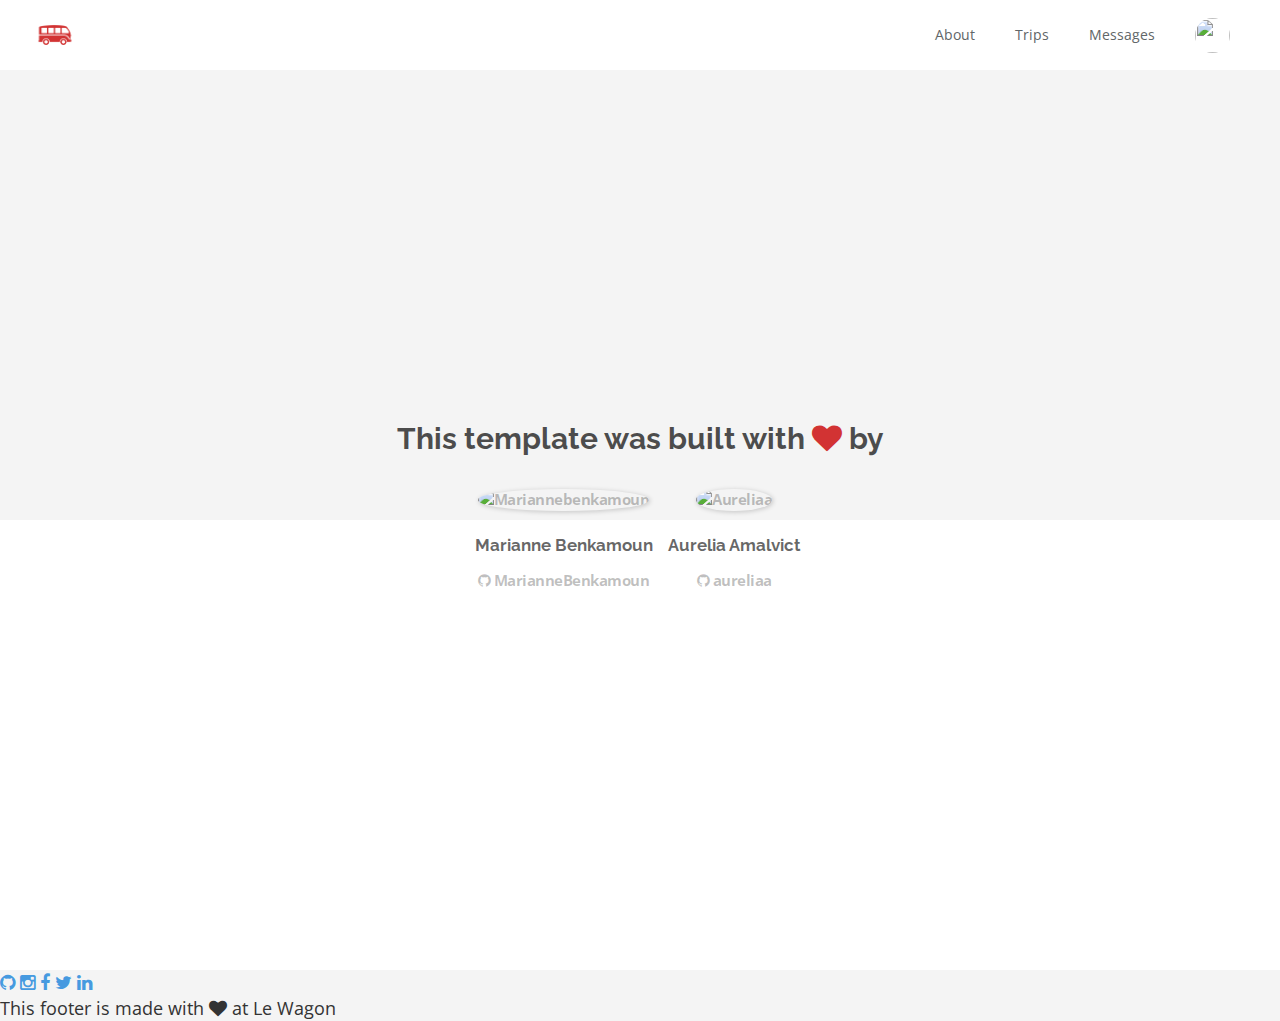
==== commit 059cb398: "Automated commit at 2017-09-23 11:06:11 UTC by middleman-deploy 2.0.0-alpha" ====
--- a/about.html
+++ b/about.html
@@ -7,32 +7,88 @@
           content="width=device-width, initial-scale=1, shrink-to-fit=no">
     <!-- Use the title from a page's frontmatter if it has one -->
     <title>Le Wagon - Middleman - About</title>
-    <link href="stylesheets/application-3c48b980.css" rel="stylesheet" />
+    <link href="stylesheets/application-1cd63ffb.css" rel="stylesheet" />
     <script src="javascripts/application-93de88c9.js"></script>
     <link href="images/favicon-f15af148.png" rel="icon" type="image/png" />
   </head>
+
   <body>
-    <div id="about">
+<div class="navbar-wagon">
+  <!-- Logo -->
+  <a href="/" class="navbar-wagon-brand">
+    <img src="images/logo-acc9c0ec.png" id="logo" alt="Logo" />
+  </a>
+
+  <!-- Right Navigation -->
+  <div class="navbar-wagon-right hidden-xs hidden-sm">
+
+
+<a href="team.html" class="navbar-wagon-item navbar-wagon-link">About</a>
+<a href="" class="navbar-wagon-item navbar-wagon-link">Trips</a>
+<a href="" class="navbar-wagon-item navbar-wagon-link">Messages</a>
+
+
+    <!-- Profile picture with dropdown list -->
+    <div class="navbar-wagon-item">
+      <div class="dropdown">
+        <img src="https://kitt.lewagon.com/placeholder/users/MarianneBenkamoun" class="avatar dropdown-toggle" id="navbar-wagon-menu" data-toggle="dropdown">
+        <ul class="dropdown-menu dropdown-menu-right navbar-wagon-dropdown-menu">
+          <li><a href="#">Profile</a></li>
+          <li><a href="#">Dashboard</a></li>
+          <li><a href="#">Log Out</a></li>
+          <li
+        </ul>
+      </div>
+    </div>
+  </div>
+
+  <!-- Dropdown appearing on mobile only -->
+  <div class="navbar-wagon-item hidden-md hidden-lg">
+    <div class="dropdown">
+      <i class="fa fa-bars dropdown-toggle" data-toggle="dropdown"></i>
+      <ul class="dropdown-menu dropdown-menu-right navbar-wagon-dropdown-menu">
+        <li><a href="#">Host</a></li>
+        <li><a href="#">Trips</a></li>
+        <li><a href="#">Messagese</a></li>
+      </ul>
+    </div>
+  </div>
+</div>
+   <!-- inject layouts/_navbar.html.erb -->
+<div id="about">
   <div class="about-content">
     <h1>This template was built with <i class="fa fa-heart"></i> by</h1>
-    <ul class="list-inline">
+    <ul class="list-inline text-center">
         <li>
-<a href="https://kitt.lewagon.com/alumni/ssaunier" target="_blank">            <img src="https://kitt.lewagon.com/placeholder/users/ssaunier" class="img-circle" alt="Ssaunier" />
-</a>          <h2>Sébastien Saunier</h2>
+<a href="https://kitt.lewagon.com/alumni/MarianneBenkamoun" target="_blank">            <img src="https://kitt.lewagon.com/placeholder/users/MarianneBenkamoun" class="img-circle" alt="Mariannebenkamoun" />
+</a>          <h2>Marianne Benkamoun</h2>
           <p>
-<a href="https://github.com/ssaunier" target="_blank">              <i class="fa fa-github"></i> ssaunier
+<a href="https://github.com/MarianneBenkamoun" target="_blank">              <i class="fa fa-github"></i> MarianneBenkamoun
 </a>          </p>
         </li>
         <li>
-<a href="https://kitt.lewagon.com/alumni/Papillard" target="_blank">            <img src="https://kitt.lewagon.com/placeholder/users/Papillard" class="img-circle" alt="Papillard" />
-</a>          <h2>Boris Paillard</h2>
+<a href="https://kitt.lewagon.com/alumni/aureliaa" target="_blank">            <img src="https://kitt.lewagon.com/placeholder/users/aureliaa" class="img-circle" alt="Aureliaa" />
+</a>          <h2>Aurelia Amalvict</h2>
           <p>
-<a href="https://github.com/Papillard" target="_blank">              <i class="fa fa-github"></i> Papillard
+<a href="https://github.com/aureliaa" target="_blank">              <i class="fa fa-github"></i> aureliaa
 </a>          </p>
         </li>
     </ul>
   </div>
 </div>
-
+                      <!-- Page content is injected here -->
+<div class="footer">
+  <div class="footer-links">
+    <a href="#"><i class="fa fa-github"></i></a>
+    <a href="#"><i class="fa fa-instagram"></i></a>
+    <a href="#"><i class="fa fa-facebook"></i></a>
+    <a href="#"><i class="fa fa-twitter"></i></a>
+    <a href="#"><i class="fa fa-linkedin"></i></a>
+  </div>
+  <div class="footer-copyright">
+    This footer is made with <i class="fa fa-heart"></i> at Le Wagon
+  </div>
+</div>
+   <!-- inject layouts/_footer.html.erb -->                     <!-- Page content is injected here -->
   </body>
 </html>
--- a/stylesheets/application-1cd63ffb.css
+++ b/stylesheets/application-1cd63ffb.css
@@ -0,0 +1,8 @@
+@import url("https://fonts.googleapis.com/css?family=Open+Sans:400,300,700|Raleway:400,100,300,700,500");/*!
+ * Bootstrap v3.3.7 (http://getbootstrap.com)
+ * Copyright 2011-2016 Twitter, Inc.
+ * Licensed under MIT (https://github.com/twbs/bootstrap/blob/master/LICENSE)
+ *//*! normalize.css v3.0.3 | MIT License | github.com/necolas/normalize.css */html{font-family:sans-serif;-ms-text-size-adjust:100%;-webkit-text-size-adjust:100%}body{margin:0}article,aside,details,figcaption,figure,footer,header,hgroup,main,menu,nav,section,summary{display:block}audio,canvas,progress,video{display:inline-block;vertical-align:baseline}audio:not([controls]){display:none;height:0}[hidden],template{display:none}a{background-color:transparent}a:active,a:hover{outline:0}abbr[title]{border-bottom:1px dotted}b,strong{font-weight:bold}dfn{font-style:italic}h1{font-size:2em;margin:0.67em 0}mark{background:#ff0;color:#000}small{font-size:80%}sub,sup{font-size:75%;line-height:0;position:relative;vertical-align:baseline}sup{top:-0.5em}sub{bottom:-0.25em}img{border:0}svg:not(:root){overflow:hidden}figure{margin:1em 40px}hr{-webkit-box-sizing:content-box;box-sizing:content-box;height:0}pre{overflow:auto}code,kbd,pre,samp{font-family:monospace, monospace;font-size:1em}button,input,optgroup,select,textarea{color:inherit;font:inherit;margin:0}button{overflow:visible}button,select{text-transform:none}button,html input[type="button"],input[type="reset"],input[type="submit"]{-webkit-appearance:button;cursor:pointer}button[disabled],html input[disabled]{cursor:default}button::-moz-focus-inner,input::-moz-focus-inner{border:0;padding:0}input{line-height:normal}input[type="checkbox"],input[type="radio"]{-webkit-box-sizing:border-box;box-sizing:border-box;padding:0}input[type="number"]::-webkit-inner-spin-button,input[type="number"]::-webkit-outer-spin-button{height:auto}input[type="search"]{-webkit-appearance:textfield;-webkit-box-sizing:content-box;box-sizing:content-box}input[type="search"]::-webkit-search-cancel-button,input[type="search"]::-webkit-search-decoration{-webkit-appearance:none}fieldset{border:1px solid #c0c0c0;margin:0 2px;padding:0.35em 0.625em 0.75em}legend{border:0;padding:0}textarea{overflow:auto}optgroup{font-weight:bold}table{border-collapse:collapse;border-spacing:0}td,th{padding:0}/*! Source: https://github.com/h5bp/html5-boilerplate/blob/master/src/css/main.css */@media print{*,*:before,*:after{background:transparent !important;color:#000 !important;-webkit-box-shadow:none !important;box-shadow:none !important;text-shadow:none !important}a,a:visited{text-decoration:underline}a[href]:after{content:" (" attr(href) ")"}abbr[title]:after{content:" (" attr(title) ")"}a[href^="#"]:after,a[href^="javascript:"]:after{content:""}pre,blockquote{border:1px solid #999;page-break-inside:avoid}thead{display:table-header-group}tr,img{page-break-inside:avoid}img{max-width:100% !important}p,h2,h3{orphans:3;widows:3}h2,h3{page-break-after:avoid}.navbar{display:none}.btn>.caret,.dropup>.btn>.caret{border-top-color:#000 !important}.label{border:1px solid #000}.table{border-collapse:collapse !important}.table td,.table th{background-color:#fff !important}.table-bordered th,.table-bordered td{border:1px solid #ddd !important}}@font-face{font-family:'Glyphicons Halflings';src:url("../assets/bootstrap/glyphicons-halflings-regular-86b6f62b.eot");src:url("../assets/bootstrap/glyphicons-halflings-regular-86b6f62b.eot?#iefix") format("embedded-opentype"),url("../assets/bootstrap/glyphicons-halflings-regular-ca35b697.woff2") format("woff2"),url("../assets/bootstrap/glyphicons-halflings-regular-278e49a8.woff") format("woff"),url("../assets/bootstrap/glyphicons-halflings-regular-44bc1850.ttf") format("truetype"),url("../assets/bootstrap/glyphicons-halflings-regular-de51a849.svg#glyphicons_halflingsregular") format("svg")}.glyphicon{position:relative;top:1px;display:inline-block;font-family:'Glyphicons Halflings';font-style:normal;font-weight:normal;line-height:1;-webkit-font-smoothing:antialiased;-moz-osx-font-smoothing:grayscale}.glyphicon-asterisk:before{content:"\002a"}.glyphicon-plus:before{content:"\002b"}.glyphicon-euro:before,.glyphicon-eur:before{content:"\20ac"}.glyphicon-minus:before{content:"\2212"}.glyphicon-cloud:before{content:"\2601"}.glyphicon-envelope:before{content:"\2709"}.glyphicon-pencil:before{content:"\270f"}.glyphicon-glass:before{content:"\e001"}.glyphicon-music:before{content:"\e002"}.glyphicon-search:before{content:"\e003"}.glyphicon-heart:before{content:"\e005"}.glyphicon-star:before{content:"\e006"}.glyphicon-star-empty:before{content:"\e007"}.glyphicon-user:before{content:"\e008"}.glyphicon-film:before{content:"\e009"}.glyphicon-th-large:before{content:"\e010"}.glyphicon-th:before{content:"\e011"}.glyphicon-th-list:before{content:"\e012"}.glyphicon-ok:before{content:"\e013"}.glyphicon-remove:before{content:"\e014"}.glyphicon-zoom-in:before{content:"\e015"}.glyphicon-zoom-out:before{content:"\e016"}.glyphicon-off:before{content:"\e017"}.glyphicon-signal:before{content:"\e018"}.glyphicon-cog:before{content:"\e019"}.glyphicon-trash:before{content:"\e020"}.glyphicon-home:before{content:"\e021"}.glyphicon-file:before{content:"\e022"}.glyphicon-time:before{content:"\e023"}.glyphicon-road:before{content:"\e024"}.glyphicon-download-alt:before{content:"\e025"}.glyphicon-download:before{content:"\e026"}.glyphicon-upload:before{content:"\e027"}.glyphicon-inbox:before{content:"\e028"}.glyphicon-play-circle:before{content:"\e029"}.glyphicon-repeat:before{content:"\e030"}.glyphicon-refresh:before{content:"\e031"}.glyphicon-list-alt:before{content:"\e032"}.glyphicon-lock:before{content:"\e033"}.glyphicon-flag:before{content:"\e034"}.glyphicon-headphones:before{content:"\e035"}.glyphicon-volume-off:before{content:"\e036"}.glyphicon-volume-down:before{content:"\e037"}.glyphicon-volume-up:before{content:"\e038"}.glyphicon-qrcode:before{content:"\e039"}.glyphicon-barcode:before{content:"\e040"}.glyphicon-tag:before{content:"\e041"}.glyphicon-tags:before{content:"\e042"}.glyphicon-book:before{content:"\e043"}.glyphicon-bookmark:before{content:"\e044"}.glyphicon-print:before{content:"\e045"}.glyphicon-camera:before{content:"\e046"}.glyphicon-font:before{content:"\e047"}.glyphicon-bold:before{content:"\e048"}.glyphicon-italic:before{content:"\e049"}.glyphicon-text-height:before{content:"\e050"}.glyphicon-text-width:before{content:"\e051"}.glyphicon-align-left:before{content:"\e052"}.glyphicon-align-center:before{content:"\e053"}.glyphicon-align-right:before{content:"\e054"}.glyphicon-align-justify:before{content:"\e055"}.glyphicon-list:before{content:"\e056"}.glyphicon-indent-left:before{content:"\e057"}.glyphicon-indent-right:before{content:"\e058"}.glyphicon-facetime-video:before{content:"\e059"}.glyphicon-picture:before{content:"\e060"}.glyphicon-map-marker:before{content:"\e062"}.glyphicon-adjust:before{content:"\e063"}.glyphicon-tint:before{content:"\e064"}.glyphicon-edit:before{content:"\e065"}.glyphicon-share:before{content:"\e066"}.glyphicon-check:before{content:"\e067"}.glyphicon-move:before{content:"\e068"}.glyphicon-step-backward:before{content:"\e069"}.glyphicon-fast-backward:before{content:"\e070"}.glyphicon-backward:before{content:"\e071"}.glyphicon-play:before{content:"\e072"}.glyphicon-pause:before{content:"\e073"}.glyphicon-stop:before{content:"\e074"}.glyphicon-forward:before{content:"\e075"}.glyphicon-fast-forward:before{content:"\e076"}.glyphicon-step-forward:before{content:"\e077"}.glyphicon-eject:before{content:"\e078"}.glyphicon-chevron-left:before{content:"\e079"}.glyphicon-chevron-right:before{content:"\e080"}.glyphicon-plus-sign:before{content:"\e081"}.glyphicon-minus-sign:before{content:"\e082"}.glyphicon-remove-sign:before{content:"\e083"}.glyphicon-ok-sign:before{content:"\e084"}.glyphicon-question-sign:before{content:"\e085"}.glyphicon-info-sign:before{content:"\e086"}.glyphicon-screenshot:before{content:"\e087"}.glyphicon-remove-circle:before{content:"\e088"}.glyphicon-ok-circle:before{content:"\e089"}.glyphicon-ban-circle:before{content:"\e090"}.glyphicon-arrow-left:before{content:"\e091"}.glyphicon-arrow-right:before{content:"\e092"}.glyphicon-arrow-up:before{content:"\e093"}.glyphicon-arrow-down:before{content:"\e094"}.glyphicon-share-alt:before{content:"\e095"}.glyphicon-resize-full:before{content:"\e096"}.glyphicon-resize-small:before{content:"\e097"}.glyphicon-exclamation-sign:before{content:"\e101"}.glyphicon-gift:before{content:"\e102"}.glyphicon-leaf:before{content:"\e103"}.glyphicon-fire:before{content:"\e104"}.glyphicon-eye-open:before{content:"\e105"}.glyphicon-eye-close:before{content:"\e106"}.glyphicon-warning-sign:before{content:"\e107"}.glyphicon-plane:before{content:"\e108"}.glyphicon-calendar:before{content:"\e109"}.glyphicon-random:before{content:"\e110"}.glyphicon-comment:before{content:"\e111"}.glyphicon-magnet:before{content:"\e112"}.glyphicon-chevron-up:before{content:"\e113"}.glyphicon-chevron-down:before{content:"\e114"}.glyphicon-retweet:before{content:"\e115"}.glyphicon-shopping-cart:before{content:"\e116"}.glyphicon-folder-close:before{content:"\e117"}.glyphicon-folder-open:before{content:"\e118"}.glyphicon-resize-vertical:before{content:"\e119"}.glyphicon-resize-horizontal:before{content:"\e120"}.glyphicon-hdd:before{content:"\e121"}.glyphicon-bullhorn:before{content:"\e122"}.glyphicon-bell:before{content:"\e123"}.glyphicon-certificate:before{content:"\e124"}.glyphicon-thumbs-up:before{content:"\e125"}.glyphicon-thumbs-down:before{content:"\e126"}.glyphicon-hand-right:before{content:"\e127"}.glyphicon-hand-left:before{content:"\e128"}.glyphicon-hand-up:before{content:"\e129"}.glyphicon-hand-down:before{content:"\e130"}.glyphicon-circle-arrow-right:before{content:"\e131"}.glyphicon-circle-arrow-left:before{content:"\e132"}.glyphicon-circle-arrow-up:before{content:"\e133"}.glyphicon-circle-arrow-down:before{content:"\e134"}.glyphicon-globe:before{content:"\e135"}.glyphicon-wrench:before{content:"\e136"}.glyphicon-tasks:before{content:"\e137"}.glyphicon-filter:before{content:"\e138"}.glyphicon-briefcase:before{content:"\e139"}.glyphicon-fullscreen:before{content:"\e140"}.glyphicon-dashboard:before{content:"\e141"}.glyphicon-paperclip:before{content:"\e142"}.glyphicon-heart-empty:before{content:"\e143"}.glyphicon-link:before{content:"\e144"}.glyphicon-phone:before{content:"\e145"}.glyphicon-pushpin:before{content:"\e146"}.glyphicon-usd:before{content:"\e148"}.glyphicon-gbp:before{content:"\e149"}.glyphicon-sort:before{content:"\e150"}.glyphicon-sort-by-alphabet:before{content:"\e151"}.glyphicon-sort-by-alphabet-alt:before{content:"\e152"}.glyphicon-sort-by-order:before{content:"\e153"}.glyphicon-sort-by-order-alt:before{content:"\e154"}.glyphicon-sort-by-attributes:before{content:"\e155"}.glyphicon-sort-by-attributes-alt:before{content:"\e156"}.glyphicon-unchecked:before{content:"\e157"}.glyphicon-expand:before{content:"\e158"}.glyphicon-collapse-down:before{content:"\e159"}.glyphicon-collapse-up:before{content:"\e160"}.glyphicon-log-in:before{content:"\e161"}.glyphicon-flash:before{content:"\e162"}.glyphicon-log-out:before{content:"\e163"}.glyphicon-new-window:before{content:"\e164"}.glyphicon-record:before{content:"\e165"}.glyphicon-save:before{content:"\e166"}.glyphicon-open:before{content:"\e167"}.glyphicon-saved:before{content:"\e168"}.glyphicon-import:before{content:"\e169"}.glyphicon-export:before{content:"\e170"}.glyphicon-send:before{content:"\e171"}.glyphicon-floppy-disk:before{content:"\e172"}.glyphicon-floppy-saved:before{content:"\e173"}.glyphicon-floppy-remove:before{content:"\e174"}.glyphicon-floppy-save:before{content:"\e175"}.glyphicon-floppy-open:before{content:"\e176"}.glyphicon-credit-card:before{content:"\e177"}.glyphicon-transfer:before{content:"\e178"}.glyphicon-cutlery:before{content:"\e179"}.glyphicon-header:before{content:"\e180"}.glyphicon-compressed:before{content:"\e181"}.glyphicon-earphone:before{content:"\e182"}.glyphicon-phone-alt:before{content:"\e183"}.glyphicon-tower:before{content:"\e184"}.glyphicon-stats:before{content:"\e185"}.glyphicon-sd-video:before{content:"\e186"}.glyphicon-hd-video:before{content:"\e187"}.glyphicon-subtitles:before{content:"\e188"}.glyphicon-sound-stereo:before{content:"\e189"}.glyphicon-sound-dolby:before{content:"\e190"}.glyphicon-sound-5-1:before{content:"\e191"}.glyphicon-sound-6-1:before{content:"\e192"}.glyphicon-sound-7-1:before{content:"\e193"}.glyphicon-copyright-mark:before{content:"\e194"}.glyphicon-registration-mark:before{content:"\e195"}.glyphicon-cloud-download:before{content:"\e197"}.glyphicon-cloud-upload:before{content:"\e198"}.glyphicon-tree-conifer:before{content:"\e199"}.glyphicon-tree-deciduous:before{content:"\e200"}.glyphicon-cd:before{content:"\e201"}.glyphicon-save-file:before{content:"\e202"}.glyphicon-open-file:before{content:"\e203"}.glyphicon-level-up:before{content:"\e204"}.glyphicon-copy:before{content:"\e205"}.glyphicon-paste:before{content:"\e206"}.glyphicon-alert:before{content:"\e209"}.glyphicon-equalizer:before{content:"\e210"}.glyphicon-king:before{content:"\e211"}.glyphicon-queen:before{content:"\e212"}.glyphicon-pawn:before{content:"\e213"}.glyphicon-bishop:before{content:"\e214"}.glyphicon-knight:before{content:"\e215"}.glyphicon-baby-formula:before{content:"\e216"}.glyphicon-tent:before{content:"\26fa"}.glyphicon-blackboard:before{content:"\e218"}.glyphicon-bed:before{content:"\e219"}.glyphicon-apple:before{content:"\f8ff"}.glyphicon-erase:before{content:"\e221"}.glyphicon-hourglass:before{content:"\231b"}.glyphicon-lamp:before{content:"\e223"}.glyphicon-duplicate:before{content:"\e224"}.glyphicon-piggy-bank:before{content:"\e225"}.glyphicon-scissors:before{content:"\e226"}.glyphicon-bitcoin:before{content:"\e227"}.glyphicon-btc:before{content:"\e227"}.glyphicon-xbt:before{content:"\e227"}.glyphicon-yen:before{content:"\00a5"}.glyphicon-jpy:before{content:"\00a5"}.glyphicon-ruble:before{content:"\20bd"}.glyphicon-rub:before{content:"\20bd"}.glyphicon-scale:before{content:"\e230"}.glyphicon-ice-lolly:before{content:"\e231"}.glyphicon-ice-lolly-tasted:before{content:"\e232"}.glyphicon-education:before{content:"\e233"}.glyphicon-option-horizontal:before{content:"\e234"}.glyphicon-option-vertical:before{content:"\e235"}.glyphicon-menu-hamburger:before{content:"\e236"}.glyphicon-modal-window:before{content:"\e237"}.glyphicon-oil:before{content:"\e238"}.glyphicon-grain:before{content:"\e239"}.glyphicon-sunglasses:before{content:"\e240"}.glyphicon-text-size:before{content:"\e241"}.glyphicon-text-color:before{content:"\e242"}.glyphicon-text-background:before{content:"\e243"}.glyphicon-object-align-top:before{content:"\e244"}.glyphicon-object-align-bottom:before{content:"\e245"}.glyphicon-object-align-horizontal:before{content:"\e246"}.glyphicon-object-align-left:before{content:"\e247"}.glyphicon-object-align-vertical:before{content:"\e248"}.glyphicon-object-align-right:before{content:"\e249"}.glyphicon-triangle-right:before{content:"\e250"}.glyphicon-triangle-left:before{content:"\e251"}.glyphicon-triangle-bottom:before{content:"\e252"}.glyphicon-triangle-top:before{content:"\e253"}.glyphicon-console:before{content:"\e254"}.glyphicon-superscript:before{content:"\e255"}.glyphicon-subscript:before{content:"\e256"}.glyphicon-menu-left:before{content:"\e257"}.glyphicon-menu-right:before{content:"\e258"}.glyphicon-menu-down:before{content:"\e259"}.glyphicon-menu-up:before{content:"\e260"}*{-webkit-box-sizing:border-box;box-sizing:border-box}*:before,*:after{-webkit-box-sizing:border-box;box-sizing:border-box}html{font-size:10px;-webkit-tap-highlight-color:transparent}body{font-family:"Open Sans", "Helvetica", "sans-serif";font-size:18px;line-height:1.42857143;color:#333333;background-color:#F4F4F4}input,button,select,textarea{font-family:inherit;font-size:inherit;line-height:inherit}a{color:#469AE0;text-decoration:none}a:hover,a:focus{color:#1f74ba;text-decoration:underline}a:focus{outline:5px auto -webkit-focus-ring-color;outline-offset:-2px}figure{margin:0}img{vertical-align:middle}.img-responsive{display:block;max-width:100%;height:auto}.img-rounded{border-radius:2px}.img-thumbnail{padding:4px;line-height:1.42857143;background-color:#F4F4F4;border:1px solid #ddd;border-radius:2px;-webkit-transition:all 0.2s ease-in-out;transition:all 0.2s ease-in-out;display:inline-block;max-width:100%;height:auto}.img-circle{border-radius:50%}hr{margin-top:25px;margin-bottom:25px;border:0;border-top:1px solid #eeeeee}.sr-only{position:absolute;width:1px;height:1px;margin:-1px;padding:0;overflow:hidden;clip:rect(0, 0, 0, 0);border:0}.sr-only-focusable:active,.sr-only-focusable:focus{position:static;width:auto;height:auto;margin:0;overflow:visible;clip:auto}[role="button"]{cursor:pointer}h1,h2,h3,h4,h5,h6,.h1,.h2,.h3,.h4,.h5,.h6{font-family:"Raleway", "Helvetica", "sans-serif";font-weight:500;line-height:1.1;color:inherit}h1 small,h1 .small,h2 small,h2 .small,h3 small,h3 .small,h4 small,h4 .small,h5 small,h5 .small,h6 small,h6 .small,.h1 small,.h1 .small,.h2 small,.h2 .small,.h3 small,.h3 .small,.h4 small,.h4 .small,.h5 small,.h5 .small,.h6 small,.h6 .small{font-weight:normal;line-height:1;color:#777777}h1,.h1,h2,.h2,h3,.h3{margin-top:25px;margin-bottom:12.5px}h1 small,h1 .small,.h1 small,.h1 .small,h2 small,h2 .small,.h2 small,.h2 .small,h3 small,h3 .small,.h3 small,.h3 .small{font-size:65%}h4,.h4,h5,.h5,h6,.h6{margin-top:12.5px;margin-bottom:12.5px}h4 small,h4 .small,.h4 small,.h4 .small,h5 small,h5 .small,.h5 small,.h5 .small,h6 small,h6 .small,.h6 small,.h6 .small{font-size:75%}h1,.h1{font-size:46px}h2,.h2{font-size:38px}h3,.h3{font-size:31px}h4,.h4{font-size:23px}h5,.h5{font-size:18px}h6,.h6{font-size:16px}p{margin:0 0 12.5px}.lead{margin-bottom:25px;font-size:20px;font-weight:300;line-height:1.4}@media (min-width: 768px){.lead{font-size:27px}}small,.small{font-size:88%}mark,.mark{background-color:#fcf8e3;padding:.2em}.text-left{text-align:left}.text-right{text-align:right}.text-center{text-align:center}.text-justify{text-align:justify}.text-nowrap{white-space:nowrap}.text-lowercase{text-transform:lowercase}.text-uppercase,.initialism{text-transform:uppercase}.text-capitalize{text-transform:capitalize}.text-muted{color:#777777}.text-primary{color:#469AE0}a.text-primary:hover,a.text-primary:focus{color:#2381d0}.text-success{color:#3c763d}a.text-success:hover,a.text-success:focus{color:#2b542c}.text-info{color:#31708f}a.text-info:hover,a.text-info:focus{color:#245269}.text-warning{color:#8a6d3b}a.text-warning:hover,a.text-warning:focus{color:#66512c}.text-danger{color:#a94442}a.text-danger:hover,a.text-danger:focus{color:#843534}.bg-primary{color:#fff}.bg-primary{background-color:#469AE0}a.bg-primary:hover,a.bg-primary:focus{background-color:#2381d0}.bg-success{background-color:#dff0d8}a.bg-success:hover,a.bg-success:focus{background-color:#c1e2b3}.bg-info{background-color:#d9edf7}a.bg-info:hover,a.bg-info:focus{background-color:#afd9ee}.bg-warning{background-color:#fcf8e3}a.bg-warning:hover,a.bg-warning:focus{background-color:#f7ecb5}.bg-danger{background-color:#f2dede}a.bg-danger:hover,a.bg-danger:focus{background-color:#e4b9b9}.page-header{padding-bottom:11.5px;margin:50px 0 25px;border-bottom:1px solid #eeeeee}ul,ol{margin-top:0;margin-bottom:12.5px}ul ul,ul ol,ol ul,ol ol{margin-bottom:0}.list-unstyled{padding-left:0;list-style:none}.list-inline{padding-left:0;list-style:none;margin-left:-5px}.list-inline>li{display:inline-block;padding-left:5px;padding-right:5px}dl{margin-top:0;margin-bottom:25px}dt,dd{line-height:1.42857143}dt{font-weight:bold}dd{margin-left:0}.dl-horizontal dd:before,.dl-horizontal dd:after{content:" ";display:table}.dl-horizontal dd:after{clear:both}@media (min-width: 768px){.dl-horizontal dt{float:left;width:160px;clear:left;text-align:right;overflow:hidden;text-overflow:ellipsis;white-space:nowrap}.dl-horizontal dd{margin-left:180px}}abbr[title],abbr[data-original-title]{cursor:help;border-bottom:1px dotted #777777}.initialism{font-size:90%}blockquote{padding:12.5px 25px;margin:0 0 25px;font-size:22.5px;border-left:5px solid #eeeeee}blockquote p:last-child,blockquote ul:last-child,blockquote ol:last-child{margin-bottom:0}blockquote footer,blockquote small,blockquote .small{display:block;font-size:80%;line-height:1.42857143;color:#777777}blockquote footer:before,blockquote small:before,blockquote .small:before{content:'\2014 \00A0'}.blockquote-reverse,blockquote.pull-right{padding-right:15px;padding-left:0;border-right:5px solid #eeeeee;border-left:0;text-align:right}.blockquote-reverse footer:before,.blockquote-reverse small:before,.blockquote-reverse .small:before,blockquote.pull-right footer:before,blockquote.pull-right small:before,blockquote.pull-right .small:before{content:''}.blockquote-reverse footer:after,.blockquote-reverse small:after,.blockquote-reverse .small:after,blockquote.pull-right footer:after,blockquote.pull-right small:after,blockquote.pull-right .small:after{content:'\00A0 \2014'}address{margin-bottom:25px;font-style:normal;line-height:1.42857143}code,kbd,pre,samp{font-family:Menlo, Monaco, Consolas, "Courier New", monospace}code{padding:2px 4px;font-size:90%;color:#c7254e;background-color:#f9f2f4;border-radius:2px}kbd{padding:2px 4px;font-size:90%;color:#fff;background-color:#333;border-radius:2px;-webkit-box-shadow:inset 0 -1px 0 rgba(0,0,0,0.25);box-shadow:inset 0 -1px 0 rgba(0,0,0,0.25)}kbd kbd{padding:0;font-size:100%;font-weight:bold;-webkit-box-shadow:none;box-shadow:none}pre{display:block;padding:12px;margin:0 0 12.5px;font-size:17px;line-height:1.42857143;word-break:break-all;word-wrap:break-word;color:#333333;background-color:#f5f5f5;border:1px solid #ccc;border-radius:2px}pre code{padding:0;font-size:inherit;color:inherit;white-space:pre-wrap;background-color:transparent;border-radius:0}.pre-scrollable{max-height:340px;overflow-y:scroll}.container{margin-right:auto;margin-left:auto;padding-left:15px;padding-right:15px}.container:before,.container:after{content:" ";display:table}.container:after{clear:both}@media (min-width: 768px){.container{width:750px}}@media (min-width: 992px){.container{width:970px}}@media (min-width: 1200px){.container{width:1170px}}.container-fluid{margin-right:auto;margin-left:auto;padding-left:15px;padding-right:15px}.container-fluid:before,.container-fluid:after{content:" ";display:table}.container-fluid:after{clear:both}.row{margin-left:-15px;margin-right:-15px}.row:before,.row:after{content:" ";display:table}.row:after{clear:both}.col-xs-1,.col-sm-1,.col-md-1,.col-lg-1,.col-xs-2,.col-sm-2,.col-md-2,.col-lg-2,.col-xs-3,.col-sm-3,.col-md-3,.col-lg-3,.col-xs-4,.col-sm-4,.col-md-4,.col-lg-4,.col-xs-5,.col-sm-5,.col-md-5,.col-lg-5,.col-xs-6,.col-sm-6,.col-md-6,.col-lg-6,.col-xs-7,.col-sm-7,.col-md-7,.col-lg-7,.col-xs-8,.col-sm-8,.col-md-8,.col-lg-8,.col-xs-9,.col-sm-9,.col-md-9,.col-lg-9,.col-xs-10,.col-sm-10,.col-md-10,.col-lg-10,.col-xs-11,.col-sm-11,.col-md-11,.col-lg-11,.col-xs-12,.col-sm-12,.col-md-12,.col-lg-12{position:relative;min-height:1px;padding-left:15px;padding-right:15px}.col-xs-1,.col-xs-2,.col-xs-3,.col-xs-4,.col-xs-5,.col-xs-6,.col-xs-7,.col-xs-8,.col-xs-9,.col-xs-10,.col-xs-11,.col-xs-12{float:left}.col-xs-1{width:8.33333333%}.col-xs-2{width:16.66666667%}.col-xs-3{width:25%}.col-xs-4{width:33.33333333%}.col-xs-5{width:41.66666667%}.col-xs-6{width:50%}.col-xs-7{width:58.33333333%}.col-xs-8{width:66.66666667%}.col-xs-9{width:75%}.col-xs-10{width:83.33333333%}.col-xs-11{width:91.66666667%}.col-xs-12{width:100%}.col-xs-pull-0{right:auto}.col-xs-pull-1{right:8.33333333%}.col-xs-pull-2{right:16.66666667%}.col-xs-pull-3{right:25%}.col-xs-pull-4{right:33.33333333%}.col-xs-pull-5{right:41.66666667%}.col-xs-pull-6{right:50%}.col-xs-pull-7{right:58.33333333%}.col-xs-pull-8{right:66.66666667%}.col-xs-pull-9{right:75%}.col-xs-pull-10{right:83.33333333%}.col-xs-pull-11{right:91.66666667%}.col-xs-pull-12{right:100%}.col-xs-push-0{left:auto}.col-xs-push-1{left:8.33333333%}.col-xs-push-2{left:16.66666667%}.col-xs-push-3{left:25%}.col-xs-push-4{left:33.33333333%}.col-xs-push-5{left:41.66666667%}.col-xs-push-6{left:50%}.col-xs-push-7{left:58.33333333%}.col-xs-push-8{left:66.66666667%}.col-xs-push-9{left:75%}.col-xs-push-10{left:83.33333333%}.col-xs-push-11{left:91.66666667%}.col-xs-push-12{left:100%}.col-xs-offset-0{margin-left:0%}.col-xs-offset-1{margin-left:8.33333333%}.col-xs-offset-2{margin-left:16.66666667%}.col-xs-offset-3{margin-left:25%}.col-xs-offset-4{margin-left:33.33333333%}.col-xs-offset-5{margin-left:41.66666667%}.col-xs-offset-6{margin-left:50%}.col-xs-offset-7{margin-left:58.33333333%}.col-xs-offset-8{margin-left:66.66666667%}.col-xs-offset-9{margin-left:75%}.col-xs-offset-10{margin-left:83.33333333%}.col-xs-offset-11{margin-left:91.66666667%}.col-xs-offset-12{margin-left:100%}@media (min-width: 768px){.col-sm-1,.col-sm-2,.col-sm-3,.col-sm-4,.col-sm-5,.col-sm-6,.col-sm-7,.col-sm-8,.col-sm-9,.col-sm-10,.col-sm-11,.col-sm-12{float:left}.col-sm-1{width:8.33333333%}.col-sm-2{width:16.66666667%}.col-sm-3{width:25%}.col-sm-4{width:33.33333333%}.col-sm-5{width:41.66666667%}.col-sm-6{width:50%}.col-sm-7{width:58.33333333%}.col-sm-8{width:66.66666667%}.col-sm-9{width:75%}.col-sm-10{width:83.33333333%}.col-sm-11{width:91.66666667%}.col-sm-12{width:100%}.col-sm-pull-0{right:auto}.col-sm-pull-1{right:8.33333333%}.col-sm-pull-2{right:16.66666667%}.col-sm-pull-3{right:25%}.col-sm-pull-4{right:33.33333333%}.col-sm-pull-5{right:41.66666667%}.col-sm-pull-6{right:50%}.col-sm-pull-7{right:58.33333333%}.col-sm-pull-8{right:66.66666667%}.col-sm-pull-9{right:75%}.col-sm-pull-10{right:83.33333333%}.col-sm-pull-11{right:91.66666667%}.col-sm-pull-12{right:100%}.col-sm-push-0{left:auto}.col-sm-push-1{left:8.33333333%}.col-sm-push-2{left:16.66666667%}.col-sm-push-3{left:25%}.col-sm-push-4{left:33.33333333%}.col-sm-push-5{left:41.66666667%}.col-sm-push-6{left:50%}.col-sm-push-7{left:58.33333333%}.col-sm-push-8{left:66.66666667%}.col-sm-push-9{left:75%}.col-sm-push-10{left:83.33333333%}.col-sm-push-11{left:91.66666667%}.col-sm-push-12{left:100%}.col-sm-offset-0{margin-left:0%}.col-sm-offset-1{margin-left:8.33333333%}.col-sm-offset-2{margin-left:16.66666667%}.col-sm-offset-3{margin-left:25%}.col-sm-offset-4{margin-left:33.33333333%}.col-sm-offset-5{margin-left:41.66666667%}.col-sm-offset-6{margin-left:50%}.col-sm-offset-7{margin-left:58.33333333%}.col-sm-offset-8{margin-left:66.66666667%}.col-sm-offset-9{margin-left:75%}.col-sm-offset-10{margin-left:83.33333333%}.col-sm-offset-11{margin-left:91.66666667%}.col-sm-offset-12{margin-left:100%}}@media (min-width: 992px){.col-md-1,.col-md-2,.col-md-3,.col-md-4,.col-md-5,.col-md-6,.col-md-7,.col-md-8,.col-md-9,.col-md-10,.col-md-11,.col-md-12{float:left}.col-md-1{width:8.33333333%}.col-md-2{width:16.66666667%}.col-md-3{width:25%}.col-md-4{width:33.33333333%}.col-md-5{width:41.66666667%}.col-md-6{width:50%}.col-md-7{width:58.33333333%}.col-md-8{width:66.66666667%}.col-md-9{width:75%}.col-md-10{width:83.33333333%}.col-md-11{width:91.66666667%}.col-md-12{width:100%}.col-md-pull-0{right:auto}.col-md-pull-1{right:8.33333333%}.col-md-pull-2{right:16.66666667%}.col-md-pull-3{right:25%}.col-md-pull-4{right:33.33333333%}.col-md-pull-5{right:41.66666667%}.col-md-pull-6{right:50%}.col-md-pull-7{right:58.33333333%}.col-md-pull-8{right:66.66666667%}.col-md-pull-9{right:75%}.col-md-pull-10{right:83.33333333%}.col-md-pull-11{right:91.66666667%}.col-md-pull-12{right:100%}.col-md-push-0{left:auto}.col-md-push-1{left:8.33333333%}.col-md-push-2{left:16.66666667%}.col-md-push-3{left:25%}.col-md-push-4{left:33.33333333%}.col-md-push-5{left:41.66666667%}.col-md-push-6{left:50%}.col-md-push-7{left:58.33333333%}.col-md-push-8{left:66.66666667%}.col-md-push-9{left:75%}.col-md-push-10{left:83.33333333%}.col-md-push-11{left:91.66666667%}.col-md-push-12{left:100%}.col-md-offset-0{margin-left:0%}.col-md-offset-1{margin-left:8.33333333%}.col-md-offset-2{margin-left:16.66666667%}.col-md-offset-3{margin-left:25%}.col-md-offset-4{margin-left:33.33333333%}.col-md-offset-5{margin-left:41.66666667%}.col-md-offset-6{margin-left:50%}.col-md-offset-7{margin-left:58.33333333%}.col-md-offset-8{margin-left:66.66666667%}.col-md-offset-9{margin-left:75%}.col-md-offset-10{margin-left:83.33333333%}.col-md-offset-11{margin-left:91.66666667%}.col-md-offset-12{margin-left:100%}}@media (min-width: 1200px){.col-lg-1,.col-lg-2,.col-lg-3,.col-lg-4,.col-lg-5,.col-lg-6,.col-lg-7,.col-lg-8,.col-lg-9,.col-lg-10,.col-lg-11,.col-lg-12{float:left}.col-lg-1{width:8.33333333%}.col-lg-2{width:16.66666667%}.col-lg-3{width:25%}.col-lg-4{width:33.33333333%}.col-lg-5{width:41.66666667%}.col-lg-6{width:50%}.col-lg-7{width:58.33333333%}.col-lg-8{width:66.66666667%}.col-lg-9{width:75%}.col-lg-10{width:83.33333333%}.col-lg-11{width:91.66666667%}.col-lg-12{width:100%}.col-lg-pull-0{right:auto}.col-lg-pull-1{right:8.33333333%}.col-lg-pull-2{right:16.66666667%}.col-lg-pull-3{right:25%}.col-lg-pull-4{right:33.33333333%}.col-lg-pull-5{right:41.66666667%}.col-lg-pull-6{right:50%}.col-lg-pull-7{right:58.33333333%}.col-lg-pull-8{right:66.66666667%}.col-lg-pull-9{right:75%}.col-lg-pull-10{right:83.33333333%}.col-lg-pull-11{right:91.66666667%}.col-lg-pull-12{right:100%}.col-lg-push-0{left:auto}.col-lg-push-1{left:8.33333333%}.col-lg-push-2{left:16.66666667%}.col-lg-push-3{left:25%}.col-lg-push-4{left:33.33333333%}.col-lg-push-5{left:41.66666667%}.col-lg-push-6{left:50%}.col-lg-push-7{left:58.33333333%}.col-lg-push-8{left:66.66666667%}.col-lg-push-9{left:75%}.col-lg-push-10{left:83.33333333%}.col-lg-push-11{left:91.66666667%}.col-lg-push-12{left:100%}.col-lg-offset-0{margin-left:0%}.col-lg-offset-1{margin-left:8.33333333%}.col-lg-offset-2{margin-left:16.66666667%}.col-lg-offset-3{margin-left:25%}.col-lg-offset-4{margin-left:33.33333333%}.col-lg-offset-5{margin-left:41.66666667%}.col-lg-offset-6{margin-left:50%}.col-lg-offset-7{margin-left:58.33333333%}.col-lg-offset-8{margin-left:66.66666667%}.col-lg-offset-9{margin-left:75%}.col-lg-offset-10{margin-left:83.33333333%}.col-lg-offset-11{margin-left:91.66666667%}.col-lg-offset-12{margin-left:100%}}table{background-color:transparent}caption{padding-top:8px;padding-bottom:8px;color:#777777;text-align:left}th{text-align:left}.table{width:100%;max-width:100%;margin-bottom:25px}.table>thead>tr>th,.table>thead>tr>td,.table>tbody>tr>th,.table>tbody>tr>td,.table>tfoot>tr>th,.table>tfoot>tr>td{padding:8px;line-height:1.42857143;vertical-align:top;border-top:1px solid #ddd}.table>thead>tr>th{vertical-align:bottom;border-bottom:2px solid #ddd}.table>caption+thead>tr:first-child>th,.table>caption+thead>tr:first-child>td,.table>colgroup+thead>tr:first-child>th,.table>colgroup+thead>tr:first-child>td,.table>thead:first-child>tr:first-child>th,.table>thead:first-child>tr:first-child>td{border-top:0}.table>tbody+tbody{border-top:2px solid #ddd}.table .table{background-color:#F4F4F4}.table-condensed>thead>tr>th,.table-condensed>thead>tr>td,.table-condensed>tbody>tr>th,.table-condensed>tbody>tr>td,.table-condensed>tfoot>tr>th,.table-condensed>tfoot>tr>td{padding:5px}.table-bordered{border:1px solid #ddd}.table-bordered>thead>tr>th,.table-bordered>thead>tr>td,.table-bordered>tbody>tr>th,.table-bordered>tbody>tr>td,.table-bordered>tfoot>tr>th,.table-bordered>tfoot>tr>td{border:1px solid #ddd}.table-bordered>thead>tr>th,.table-bordered>thead>tr>td{border-bottom-width:2px}.table-striped>tbody>tr:nth-of-type(odd){background-color:#f9f9f9}.table-hover>tbody>tr:hover{background-color:#f5f5f5}table col[class*="col-"]{position:static;float:none;display:table-column}table td[class*="col-"],table th[class*="col-"]{position:static;float:none;display:table-cell}.table>thead>tr>td.active,.table>thead>tr>th.active,.table>thead>tr.active>td,.table>thead>tr.active>th,.table>tbody>tr>td.active,.table>tbody>tr>th.active,.table>tbody>tr.active>td,.table>tbody>tr.active>th,.table>tfoot>tr>td.active,.table>tfoot>tr>th.active,.table>tfoot>tr.active>td,.table>tfoot>tr.active>th{background-color:#f5f5f5}.table-hover>tbody>tr>td.active:hover,.table-hover>tbody>tr>th.active:hover,.table-hover>tbody>tr.active:hover>td,.table-hover>tbody>tr:hover>.active,.table-hover>tbody>tr.active:hover>th{background-color:#e8e8e8}.table>thead>tr>td.success,.table>thead>tr>th.success,.table>thead>tr.success>td,.table>thead>tr.success>th,.table>tbody>tr>td.success,.table>tbody>tr>th.success,.table>tbody>tr.success>td,.table>tbody>tr.success>th,.table>tfoot>tr>td.success,.table>tfoot>tr>th.success,.table>tfoot>tr.success>td,.table>tfoot>tr.success>th{background-color:#dff0d8}.table-hover>tbody>tr>td.success:hover,.table-hover>tbody>tr>th.success:hover,.table-hover>tbody>tr.success:hover>td,.table-hover>tbody>tr:hover>.success,.table-hover>tbody>tr.success:hover>th{background-color:#d0e9c6}.table>thead>tr>td.info,.table>thead>tr>th.info,.table>thead>tr.info>td,.table>thead>tr.info>th,.table>tbody>tr>td.info,.table>tbody>tr>th.info,.table>tbody>tr.info>td,.table>tbody>tr.info>th,.table>tfoot>tr>td.info,.table>tfoot>tr>th.info,.table>tfoot>tr.info>td,.table>tfoot>tr.info>th{background-color:#d9edf7}.table-hover>tbody>tr>td.info:hover,.table-hover>tbody>tr>th.info:hover,.table-hover>tbody>tr.info:hover>td,.table-hover>tbody>tr:hover>.info,.table-hover>tbody>tr.info:hover>th{background-color:#c4e3f3}.table>thead>tr>td.warning,.table>thead>tr>th.warning,.table>thead>tr.warning>td,.table>thead>tr.warning>th,.table>tbody>tr>td.warning,.table>tbody>tr>th.warning,.table>tbody>tr.warning>td,.table>tbody>tr.warning>th,.table>tfoot>tr>td.warning,.table>tfoot>tr>th.warning,.table>tfoot>tr.warning>td,.table>tfoot>tr.warning>th{background-color:#fcf8e3}.table-hover>tbody>tr>td.warning:hover,.table-hover>tbody>tr>th.warning:hover,.table-hover>tbody>tr.warning:hover>td,.table-hover>tbody>tr:hover>.warning,.table-hover>tbody>tr.warning:hover>th{background-color:#faf2cc}.table>thead>tr>td.danger,.table>thead>tr>th.danger,.table>thead>tr.danger>td,.table>thead>tr.danger>th,.table>tbody>tr>td.danger,.table>tbody>tr>th.danger,.table>tbody>tr.danger>td,.table>tbody>tr.danger>th,.table>tfoot>tr>td.danger,.table>tfoot>tr>th.danger,.table>tfoot>tr.danger>td,.table>tfoot>tr.danger>th{background-color:#f2dede}.table-hover>tbody>tr>td.danger:hover,.table-hover>tbody>tr>th.danger:hover,.table-hover>tbody>tr.danger:hover>td,.table-hover>tbody>tr:hover>.danger,.table-hover>tbody>tr.danger:hover>th{background-color:#ebcccc}.table-responsive{overflow-x:auto;min-height:0.01%}@media screen and (max-width: 767px){.table-responsive{width:100%;margin-bottom:18.75px;overflow-y:hidden;-ms-overflow-style:-ms-autohiding-scrollbar;border:1px solid #ddd}.table-responsive>.table{margin-bottom:0}.table-responsive>.table>thead>tr>th,.table-responsive>.table>thead>tr>td,.table-responsive>.table>tbody>tr>th,.table-responsive>.table>tbody>tr>td,.table-responsive>.table>tfoot>tr>th,.table-responsive>.table>tfoot>tr>td{white-space:nowrap}.table-responsive>.table-bordered{border:0}.table-responsive>.table-bordered>thead>tr>th:first-child,.table-responsive>.table-bordered>thead>tr>td:first-child,.table-responsive>.table-bordered>tbody>tr>th:first-child,.table-responsive>.table-bordered>tbody>tr>td:first-child,.table-responsive>.table-bordered>tfoot>tr>th:first-child,.table-responsive>.table-bordered>tfoot>tr>td:first-child{border-left:0}.table-responsive>.table-bordered>thead>tr>th:last-child,.table-responsive>.table-bordered>thead>tr>td:last-child,.table-responsive>.table-bordered>tbody>tr>th:last-child,.table-responsive>.table-bordered>tbody>tr>td:last-child,.table-responsive>.table-bordered>tfoot>tr>th:last-child,.table-responsive>.table-bordered>tfoot>tr>td:last-child{border-right:0}.table-responsive>.table-bordered>tbody>tr:last-child>th,.table-responsive>.table-bordered>tbody>tr:last-child>td,.table-responsive>.table-bordered>tfoot>tr:last-child>th,.table-responsive>.table-bordered>tfoot>tr:last-child>td{border-bottom:0}}fieldset{padding:0;margin:0;border:0;min-width:0}legend{display:block;width:100%;padding:0;margin-bottom:25px;font-size:27px;line-height:inherit;color:#333333;border:0;border-bottom:1px solid #e5e5e5}label{display:inline-block;max-width:100%;margin-bottom:5px;font-weight:bold}input[type="search"]{-webkit-box-sizing:border-box;box-sizing:border-box}input[type="radio"],input[type="checkbox"]{margin:4px 0 0;margin-top:1px \9;line-height:normal}input[type="file"]{display:block}input[type="range"]{display:block;width:100%}select[multiple],select[size]{height:auto}input[type="file"]:focus,input[type="radio"]:focus,input[type="checkbox"]:focus{outline:5px auto -webkit-focus-ring-color;outline-offset:-2px}output{display:block;padding-top:7px;font-size:18px;line-height:1.42857143;color:#000000}.form-control{display:block;width:100%;height:39px;padding:6px 12px;font-size:18px;line-height:1.42857143;color:#000000;background-color:#fff;background-image:none;border:1px solid #ccc;border-radius:2px;-webkit-box-shadow:inset 0 1px 1px rgba(0,0,0,0.075);box-shadow:inset 0 1px 1px rgba(0,0,0,0.075);-webkit-transition:border-color ease-in-out 0.15s, box-shadow ease-in-out 0.15s;-webkit-transition:border-color ease-in-out 0.15s, -webkit-box-shadow ease-in-out 0.15s;transition:border-color ease-in-out 0.15s, -webkit-box-shadow ease-in-out 0.15s;transition:border-color ease-in-out 0.15s, box-shadow ease-in-out 0.15s;transition:border-color ease-in-out 0.15s, box-shadow ease-in-out 0.15s, -webkit-box-shadow ease-in-out 0.15s}.form-control:focus{border-color:#66afe9;outline:0;-webkit-box-shadow:inset 0 1px 1px rgba(0,0,0,0.075),0 0 8px rgba(102,175,233,0.6);box-shadow:inset 0 1px 1px rgba(0,0,0,0.075),0 0 8px rgba(102,175,233,0.6)}.form-control::-moz-placeholder{color:#999;opacity:1}.form-control:-ms-input-placeholder{color:#999}.form-control::-webkit-input-placeholder{color:#999}.form-control::-ms-expand{border:0;background-color:transparent}.form-control[disabled],.form-control[readonly],fieldset[disabled] .form-control{background-color:#eeeeee;opacity:1}.form-control[disabled],fieldset[disabled] .form-control{cursor:not-allowed}textarea.form-control{height:auto}input[type="search"]{-webkit-appearance:none}@media screen and (-webkit-min-device-pixel-ratio: 0){input[type="date"].form-control,input[type="time"].form-control,input[type="datetime-local"].form-control,input[type="month"].form-control{line-height:39px}input[type="date"].input-sm,.input-group-sm>input[type="date"].form-control,.input-group-sm>input[type="date"].input-group-addon,.input-group-sm>.input-group-btn>input[type="date"].btn,.input-group-sm input[type="date"],input[type="time"].input-sm,.input-group-sm>input[type="time"].form-control,.input-group-sm>input[type="time"].input-group-addon,.input-group-sm>.input-group-btn>input[type="time"].btn,.input-group-sm input[type="time"],input[type="datetime-local"].input-sm,.input-group-sm>input[type="datetime-local"].form-control,.input-group-sm>input[type="datetime-local"].input-group-addon,.input-group-sm>.input-group-btn>input[type="datetime-local"].btn,.input-group-sm input[type="datetime-local"],input[type="month"].input-sm,.input-group-sm>input[type="month"].form-control,.input-group-sm>input[type="month"].input-group-addon,.input-group-sm>.input-group-btn>input[type="month"].btn,.input-group-sm input[type="month"]{line-height:36px}input[type="date"].input-lg,.input-group-lg>input[type="date"].form-control,.input-group-lg>input[type="date"].input-group-addon,.input-group-lg>.input-group-btn>input[type="date"].btn,.input-group-lg input[type="date"],input[type="time"].input-lg,.input-group-lg>input[type="time"].form-control,.input-group-lg>input[type="time"].input-group-addon,.input-group-lg>.input-group-btn>input[type="time"].btn,.input-group-lg input[type="time"],input[type="datetime-local"].input-lg,.input-group-lg>input[type="datetime-local"].form-control,.input-group-lg>input[type="datetime-local"].input-group-addon,.input-group-lg>.input-group-btn>input[type="datetime-local"].btn,.input-group-lg input[type="datetime-local"],input[type="month"].input-lg,.input-group-lg>input[type="month"].form-control,.input-group-lg>input[type="month"].input-group-addon,.input-group-lg>.input-group-btn>input[type="month"].btn,.input-group-lg input[type="month"]{line-height:53px}}.form-group{margin-bottom:15px}.radio,.checkbox{position:relative;display:block;margin-top:10px;margin-bottom:10px}.radio label,.checkbox label{min-height:25px;padding-left:20px;margin-bottom:0;font-weight:normal;cursor:pointer}.radio input[type="radio"],.radio-inline input[type="radio"],.checkbox input[type="checkbox"],.checkbox-inline input[type="checkbox"]{position:absolute;margin-left:-20px;margin-top:4px \9}.radio+.radio,.checkbox+.checkbox{margin-top:-5px}.radio-inline,.checkbox-inline{position:relative;display:inline-block;padding-left:20px;margin-bottom:0;vertical-align:middle;font-weight:normal;cursor:pointer}.radio-inline+.radio-inline,.checkbox-inline+.checkbox-inline{margin-top:0;margin-left:10px}input[type="radio"][disabled],input[type="radio"].disabled,fieldset[disabled] input[type="radio"],input[type="checkbox"][disabled],input[type="checkbox"].disabled,fieldset[disabled] input[type="checkbox"]{cursor:not-allowed}.radio-inline.disabled,fieldset[disabled] .radio-inline,.checkbox-inline.disabled,fieldset[disabled] .checkbox-inline{cursor:not-allowed}.radio.disabled label,fieldset[disabled] .radio label,.checkbox.disabled label,fieldset[disabled] .checkbox label{cursor:not-allowed}.form-control-static{padding-top:7px;padding-bottom:7px;margin-bottom:0;min-height:43px}.form-control-static.input-lg,.input-group-lg>.form-control-static.form-control,.input-group-lg>.form-control-static.input-group-addon,.input-group-lg>.input-group-btn>.form-control-static.btn,.form-control-static.input-sm,.input-group-sm>.form-control-static.form-control,.input-group-sm>.form-control-static.input-group-addon,.input-group-sm>.input-group-btn>.form-control-static.btn{padding-left:0;padding-right:0}.input-sm,.input-group-sm>.form-control,.input-group-sm>.input-group-addon,.input-group-sm>.input-group-btn>.btn{height:36px;padding:5px 10px;font-size:16px;line-height:1.5;border-radius:2px}select.input-sm,.input-group-sm>select.form-control,.input-group-sm>select.input-group-addon,.input-group-sm>.input-group-btn>select.btn{height:36px;line-height:36px}textarea.input-sm,.input-group-sm>textarea.form-control,.input-group-sm>textarea.input-group-addon,.input-group-sm>.input-group-btn>textarea.btn,select[multiple].input-sm,.input-group-sm>select[multiple].form-control,.input-group-sm>select[multiple].input-group-addon,.input-group-sm>.input-group-btn>select[multiple].btn{height:auto}.form-group-sm .form-control{height:36px;padding:5px 10px;font-size:16px;line-height:1.5;border-radius:2px}.form-group-sm select.form-control{height:36px;line-height:36px}.form-group-sm textarea.form-control,.form-group-sm select[multiple].form-control{height:auto}.form-group-sm .form-control-static{height:36px;min-height:41px;padding:6px 10px;font-size:16px;line-height:1.5}.input-lg,.input-group-lg>.form-control,.input-group-lg>.input-group-addon,.input-group-lg>.input-group-btn>.btn{height:53px;padding:10px 16px;font-size:23px;line-height:1.3333333;border-radius:2px}select.input-lg,.input-group-lg>select.form-control,.input-group-lg>select.input-group-addon,.input-group-lg>.input-group-btn>select.btn{height:53px;line-height:53px}textarea.input-lg,.input-group-lg>textarea.form-control,.input-group-lg>textarea.input-group-addon,.input-group-lg>.input-group-btn>textarea.btn,select[multiple].input-lg,.input-group-lg>select[multiple].form-control,.input-group-lg>select[multiple].input-group-addon,.input-group-lg>.input-group-btn>select[multiple].btn{height:auto}.form-group-lg .form-control{height:53px;padding:10px 16px;font-size:23px;line-height:1.3333333;border-radius:2px}.form-group-lg select.form-control{height:53px;line-height:53px}.form-group-lg textarea.form-control,.form-group-lg select[multiple].form-control{height:auto}.form-group-lg .form-control-static{height:53px;min-height:48px;padding:11px 16px;font-size:23px;line-height:1.3333333}.has-feedback{position:relative}.has-feedback .form-control{padding-right:48.75px}.form-control-feedback{position:absolute;top:0;right:0;z-index:2;display:block;width:39px;height:39px;line-height:39px;text-align:center;pointer-events:none}.input-lg+.form-control-feedback,.input-group-lg>.form-control+.form-control-feedback,.input-group-lg>.input-group-addon+.form-control-feedback,.input-group-lg>.input-group-btn>.btn+.form-control-feedback,.input-group-lg+.form-control-feedback,.form-group-lg .form-control+.form-control-feedback{width:53px;height:53px;line-height:53px}.input-sm+.form-control-feedback,.input-group-sm>.form-control+.form-control-feedback,.input-group-sm>.input-group-addon+.form-control-feedback,.input-group-sm>.input-group-btn>.btn+.form-control-feedback,.input-group-sm+.form-control-feedback,.form-group-sm .form-control+.form-control-feedback{width:36px;height:36px;line-height:36px}.has-success .help-block,.has-success .control-label,.has-success .radio,.has-success .checkbox,.has-success .radio-inline,.has-success .checkbox-inline,.has-success.radio label,.has-success.checkbox label,.has-success.radio-inline label,.has-success.checkbox-inline label{color:#3c763d}.has-success .form-control{border-color:#3c763d;-webkit-box-shadow:inset 0 1px 1px rgba(0,0,0,0.075);box-shadow:inset 0 1px 1px rgba(0,0,0,0.075)}.has-success .form-control:focus{border-color:#2b542c;-webkit-box-shadow:inset 0 1px 1px rgba(0,0,0,0.075),0 0 6px #67b168;box-shadow:inset 0 1px 1px rgba(0,0,0,0.075),0 0 6px #67b168}.has-success .input-group-addon{color:#3c763d;border-color:#3c763d;background-color:#dff0d8}.has-success .form-control-feedback{color:#3c763d}.has-warning .help-block,.has-warning .control-label,.has-warning .radio,.has-warning .checkbox,.has-warning .radio-inline,.has-warning .checkbox-inline,.has-warning.radio label,.has-warning.checkbox label,.has-warning.radio-inline label,.has-warning.checkbox-inline label{color:#8a6d3b}.has-warning .form-control{border-color:#8a6d3b;-webkit-box-shadow:inset 0 1px 1px rgba(0,0,0,0.075);box-shadow:inset 0 1px 1px rgba(0,0,0,0.075)}.has-warning .form-control:focus{border-color:#66512c;-webkit-box-shadow:inset 0 1px 1px rgba(0,0,0,0.075),0 0 6px #c0a16b;box-shadow:inset 0 1px 1px rgba(0,0,0,0.075),0 0 6px #c0a16b}.has-warning .input-group-addon{color:#8a6d3b;border-color:#8a6d3b;background-color:#fcf8e3}.has-warning .form-control-feedback{color:#8a6d3b}.has-error .help-block,.has-error .control-label,.has-error .radio,.has-error .checkbox,.has-error .radio-inline,.has-error .checkbox-inline,.has-error.radio label,.has-error.checkbox label,.has-error.radio-inline label,.has-error.checkbox-inline label{color:#a94442}.has-error .form-control{border-color:#a94442;-webkit-box-shadow:inset 0 1px 1px rgba(0,0,0,0.075);box-shadow:inset 0 1px 1px rgba(0,0,0,0.075)}.has-error .form-control:focus{border-color:#843534;-webkit-box-shadow:inset 0 1px 1px rgba(0,0,0,0.075),0 0 6px #ce8483;box-shadow:inset 0 1px 1px rgba(0,0,0,0.075),0 0 6px #ce8483}.has-error .input-group-addon{color:#a94442;border-color:#a94442;background-color:#f2dede}.has-error .form-control-feedback{color:#a94442}.has-feedback label ~ .form-control-feedback{top:30px}.has-feedback label.sr-only ~ .form-control-feedback{top:0}.help-block{display:block;margin-top:5px;margin-bottom:10px;color:#737373}@media (min-width: 768px){.form-inline .form-group{display:inline-block;margin-bottom:0;vertical-align:middle}.form-inline .form-control{display:inline-block;width:auto;vertical-align:middle}.form-inline .form-control-static{display:inline-block}.form-inline .input-group{display:inline-table;vertical-align:middle}.form-inline .input-group .input-group-addon,.form-inline .input-group .input-group-btn,.form-inline .input-group .form-control{width:auto}.form-inline .input-group>.form-control{width:100%}.form-inline .control-label{margin-bottom:0;vertical-align:middle}.form-inline .radio,.form-inline .checkbox{display:inline-block;margin-top:0;margin-bottom:0;vertical-align:middle}.form-inline .radio label,.form-inline .checkbox label{padding-left:0}.form-inline .radio input[type="radio"],.form-inline .checkbox input[type="checkbox"]{position:relative;margin-left:0}.form-inline .has-feedback .form-control-feedback{top:0}}.form-horizontal .radio,.form-horizontal .checkbox,.form-horizontal .radio-inline,.form-horizontal .checkbox-inline{margin-top:0;margin-bottom:0;padding-top:7px}.form-horizontal .radio,.form-horizontal .checkbox{min-height:32px}.form-horizontal .form-group{margin-left:-15px;margin-right:-15px}.form-horizontal .form-group:before,.form-horizontal .form-group:after{content:" ";display:table}.form-horizontal .form-group:after{clear:both}@media (min-width: 768px){.form-horizontal .control-label{text-align:right;margin-bottom:0;padding-top:7px}}.form-horizontal .has-feedback .form-control-feedback{right:15px}@media (min-width: 768px){.form-horizontal .form-group-lg .control-label{padding-top:11px;font-size:23px}}@media (min-width: 768px){.form-horizontal .form-group-sm .control-label{padding-top:6px;font-size:16px}}.btn{display:inline-block;margin-bottom:0;font-weight:normal;text-align:center;vertical-align:middle;-ms-touch-action:manipulation;touch-action:manipulation;cursor:pointer;background-image:none;border:1px solid transparent;white-space:nowrap;padding:6px 12px;font-size:18px;line-height:1.42857143;border-radius:2px;-webkit-user-select:none;-moz-user-select:none;-ms-user-select:none;user-select:none}.btn:focus,.btn.focus,.btn:active:focus,.btn:active.focus,.btn.active:focus,.btn.active.focus{outline:5px auto -webkit-focus-ring-color;outline-offset:-2px}.btn:hover,.btn:focus,.btn.focus{color:#333;text-decoration:none}.btn:active,.btn.active{outline:0;background-image:none;-webkit-box-shadow:inset 0 3px 5px rgba(0,0,0,0.125);box-shadow:inset 0 3px 5px rgba(0,0,0,0.125)}.btn.disabled,.btn[disabled],fieldset[disabled] .btn{cursor:not-allowed;opacity:0.65;filter:alpha(opacity=65);-webkit-box-shadow:none;box-shadow:none}a.btn.disabled,fieldset[disabled] a.btn{pointer-events:none}.btn-default{color:#333;background-color:#fff;border-color:#ccc}.btn-default:focus,.btn-default.focus{color:#333;background-color:#e6e6e6;border-color:#8c8c8c}.btn-default:hover{color:#333;background-color:#e6e6e6;border-color:#adadad}.btn-default:active,.btn-default.active,.open>.btn-default.dropdown-toggle{color:#333;background-color:#e6e6e6;border-color:#adadad}.btn-default:active:hover,.btn-default:active:focus,.btn-default:active.focus,.btn-default.active:hover,.btn-default.active:focus,.btn-default.active.focus,.open>.btn-default.dropdown-toggle:hover,.open>.btn-default.dropdown-toggle:focus,.open>.btn-default.dropdown-toggle.focus{color:#333;background-color:#d4d4d4;border-color:#8c8c8c}.btn-default:active,.btn-default.active,.open>.btn-default.dropdown-toggle{background-image:none}.btn-default.disabled:hover,.btn-default.disabled:focus,.btn-default.disabled.focus,.btn-default[disabled]:hover,.btn-default[disabled]:focus,.btn-default[disabled].focus,fieldset[disabled] .btn-default:hover,fieldset[disabled] .btn-default:focus,fieldset[disabled] .btn-default.focus{background-color:#fff;border-color:#ccc}.btn-default .badge{color:#fff;background-color:#333}.btn-primary{color:#fff;background-color:#469AE0;border-color:#308edc}.btn-primary:focus,.btn-primary.focus{color:#fff;background-color:#2381d0;border-color:#144b79}.btn-primary:hover{color:#fff;background-color:#2381d0;border-color:#1e6eb2}.btn-primary:active,.btn-primary.active,.open>.btn-primary.dropdown-toggle{color:#fff;background-color:#2381d0;border-color:#1e6eb2}.btn-primary:active:hover,.btn-primary:active:focus,.btn-primary:active.focus,.btn-primary.active:hover,.btn-primary.active:focus,.btn-primary.active.focus,.open>.btn-primary.dropdown-toggle:hover,.open>.btn-primary.dropdown-toggle:focus,.open>.btn-primary.dropdown-toggle.focus{color:#fff;background-color:#1e6eb2;border-color:#144b79}.btn-primary:active,.btn-primary.active,.open>.btn-primary.dropdown-toggle{background-image:none}.btn-primary.disabled:hover,.btn-primary.disabled:focus,.btn-primary.disabled.focus,.btn-primary[disabled]:hover,.btn-primary[disabled]:focus,.btn-primary[disabled].focus,fieldset[disabled] .btn-primary:hover,fieldset[disabled] .btn-primary:focus,fieldset[disabled] .btn-primary.focus{background-color:#469AE0;border-color:#308edc}.btn-primary .badge{color:#469AE0;background-color:#fff}.btn-success{color:#fff;background-color:#32B796;border-color:#2da386}.btn-success:focus,.btn-success.focus{color:#fff;background-color:#278f75;border-color:#113f34}.btn-success:hover{color:#fff;background-color:#278f75;border-color:#1f735e}.btn-success:active,.btn-success.active,.open>.btn-success.dropdown-toggle{color:#fff;background-color:#278f75;border-color:#1f735e}.btn-success:active:hover,.btn-success:active:focus,.btn-success:active.focus,.btn-success.active:hover,.btn-success.active:focus,.btn-success.active.focus,.open>.btn-success.dropdown-toggle:hover,.open>.btn-success.dropdown-toggle:focus,.open>.btn-success.dropdown-toggle.focus{color:#fff;background-color:#1f735e;border-color:#113f34}.btn-success:active,.btn-success.active,.open>.btn-success.dropdown-toggle{background-image:none}.btn-success.disabled:hover,.btn-success.disabled:focus,.btn-success.disabled.focus,.btn-success[disabled]:hover,.btn-success[disabled]:focus,.btn-success[disabled].focus,fieldset[disabled] .btn-success:hover,fieldset[disabled] .btn-success:focus,fieldset[disabled] .btn-success.focus{background-color:#32B796;border-color:#2da386}.btn-success .badge{color:#32B796;background-color:#fff}.btn-info{color:#fff;background-color:#FDB631;border-color:#fdad18}.btn-info:focus,.btn-info.focus{color:#fff;background-color:#f9a302;border-color:#946101}.btn-info:hover{color:#fff;background-color:#f9a302;border-color:#d58c02}.btn-info:active,.btn-info.active,.open>.btn-info.dropdown-toggle{color:#fff;background-color:#f9a302;border-color:#d58c02}.btn-info:active:hover,.btn-info:active:focus,.btn-info:active.focus,.btn-info.active:hover,.btn-info.active:focus,.btn-info.active.focus,.open>.btn-info.dropdown-toggle:hover,.open>.btn-info.dropdown-toggle:focus,.open>.btn-info.dropdown-toggle.focus{color:#fff;background-color:#d58c02;border-color:#946101}.btn-info:active,.btn-info.active,.open>.btn-info.dropdown-toggle{background-image:none}.btn-info.disabled:hover,.btn-info.disabled:focus,.btn-info.disabled.focus,.btn-info[disabled]:hover,.btn-info[disabled]:focus,.btn-info[disabled].focus,fieldset[disabled] .btn-info:hover,fieldset[disabled] .btn-info:focus,fieldset[disabled] .btn-info.focus{background-color:#FDB631;border-color:#fdad18}.btn-info .badge{color:#FDB631;background-color:#fff}.btn-warning{color:#fff;background-color:#E67E22;border-color:#d67118}.btn-warning:focus,.btn-warning.focus{color:#fff;background-color:#bf6516;border-color:#64350b}.btn-warning:hover{color:#fff;background-color:#bf6516;border-color:#9f5412}.btn-warning:active,.btn-warning.active,.open>.btn-warning.dropdown-toggle{color:#fff;background-color:#bf6516;border-color:#9f5412}.btn-warning:active:hover,.btn-warning:active:focus,.btn-warning:active.focus,.btn-warning.active:hover,.btn-warning.active:focus,.btn-warning.active.focus,.open>.btn-warning.dropdown-toggle:hover,.open>.btn-warning.dropdown-toggle:focus,.open>.btn-warning.dropdown-toggle.focus{color:#fff;background-color:#9f5412;border-color:#64350b}.btn-warning:active,.btn-warning.active,.open>.btn-warning.dropdown-toggle{background-image:none}.btn-warning.disabled:hover,.btn-warning.disabled:focus,.btn-warning.disabled.focus,.btn-warning[disabled]:hover,.btn-warning[disabled]:focus,.btn-warning[disabled].focus,fieldset[disabled] .btn-warning:hover,fieldset[disabled] .btn-warning:focus,fieldset[disabled] .btn-warning.focus{background-color:#E67E22;border-color:#d67118}.btn-warning .badge{color:#E67E22;background-color:#fff}.btn-danger{color:#fff;background-color:#EE5F5B;border-color:#ec4844}.btn-danger:focus,.btn-danger.focus{color:#fff;background-color:#e9322d;border-color:#9f1411}.btn-danger:hover{color:#fff;background-color:#e9322d;border-color:#dc1c17}.btn-danger:active,.btn-danger.active,.open>.btn-danger.dropdown-toggle{color:#fff;background-color:#e9322d;border-color:#dc1c17}.btn-danger:active:hover,.btn-danger:active:focus,.btn-danger:active.focus,.btn-danger.active:hover,.btn-danger.active:focus,.btn-danger.active.focus,.open>.btn-danger.dropdown-toggle:hover,.open>.btn-danger.dropdown-toggle:focus,.open>.btn-danger.dropdown-toggle.focus{color:#fff;background-color:#dc1c17;border-color:#9f1411}.btn-danger:active,.btn-danger.active,.open>.btn-danger.dropdown-toggle{background-image:none}.btn-danger.disabled:hover,.btn-danger.disabled:focus,.btn-danger.disabled.focus,.btn-danger[disabled]:hover,.btn-danger[disabled]:focus,.btn-danger[disabled].focus,fieldset[disabled] .btn-danger:hover,fieldset[disabled] .btn-danger:focus,fieldset[disabled] .btn-danger.focus{background-color:#EE5F5B;border-color:#ec4844}.btn-danger .badge{color:#EE5F5B;background-color:#fff}.btn-link{color:#469AE0;font-weight:normal;border-radius:0}.btn-link,.btn-link:active,.btn-link.active,.btn-link[disabled],fieldset[disabled] .btn-link{background-color:transparent;-webkit-box-shadow:none;box-shadow:none}.btn-link,.btn-link:hover,.btn-link:focus,.btn-link:active{border-color:transparent}.btn-link:hover,.btn-link:focus{color:#1f74ba;text-decoration:underline;background-color:transparent}.btn-link[disabled]:hover,.btn-link[disabled]:focus,fieldset[disabled] .btn-link:hover,fieldset[disabled] .btn-link:focus{color:#777777;text-decoration:none}.btn-lg,.btn-group-lg>.btn{padding:10px 16px;font-size:23px;line-height:1.3333333;border-radius:2px}.btn-sm,.btn-group-sm>.btn{padding:5px 10px;font-size:16px;line-height:1.5;border-radius:2px}.btn-xs,.btn-group-xs>.btn{padding:1px 5px;font-size:16px;line-height:1.5;border-radius:2px}.btn-block{display:block;width:100%}.btn-block+.btn-block{margin-top:5px}input[type="submit"].btn-block,input[type="reset"].btn-block,input[type="button"].btn-block{width:100%}.fade{opacity:0;-webkit-transition:opacity 0.15s linear;transition:opacity 0.15s linear}.fade.in{opacity:1}.collapse{display:none}.collapse.in{display:block}tr.collapse.in{display:table-row}tbody.collapse.in{display:table-row-group}.collapsing{position:relative;height:0;overflow:hidden;-webkit-transition-property:height, visibility;transition-property:height, visibility;-webkit-transition-duration:0.35s;transition-duration:0.35s;-webkit-transition-timing-function:ease;transition-timing-function:ease}.caret{display:inline-block;width:0;height:0;margin-left:2px;vertical-align:middle;border-top:4px dashed;border-top:4px solid \9;border-right:4px solid transparent;border-left:4px solid transparent}.dropup,.dropdown{position:relative}.dropdown-toggle:focus{outline:0}.dropdown-menu{position:absolute;top:100%;left:0;z-index:1000;display:none;float:left;min-width:160px;padding:5px 0;margin:2px 0 0;list-style:none;font-size:18px;text-align:left;background-color:#fff;border:1px solid #ccc;border:1px solid rgba(0,0,0,0.15);border-radius:2px;-webkit-box-shadow:0 6px 12px rgba(0,0,0,0.175);box-shadow:0 6px 12px rgba(0,0,0,0.175);background-clip:padding-box}.dropdown-menu.pull-right{right:0;left:auto}.dropdown-menu .divider{height:1px;margin:11.5px 0;overflow:hidden;background-color:#e5e5e5}.dropdown-menu>li>a{display:block;padding:3px 20px;clear:both;font-weight:normal;line-height:1.42857143;color:#333333;white-space:nowrap}.dropdown-menu>li>a:hover,.dropdown-menu>li>a:focus{text-decoration:none;color:#262626;background-color:#f5f5f5}.dropdown-menu>.active>a,.dropdown-menu>.active>a:hover,.dropdown-menu>.active>a:focus{color:#fff;text-decoration:none;outline:0;background-color:#469AE0}.dropdown-menu>.disabled>a,.dropdown-menu>.disabled>a:hover,.dropdown-menu>.disabled>a:focus{color:#777777}.dropdown-menu>.disabled>a:hover,.dropdown-menu>.disabled>a:focus{text-decoration:none;background-color:transparent;background-image:none;filter:progid:DXImageTransform.Microsoft.gradient(enabled = false);cursor:not-allowed}.open>.dropdown-menu{display:block}.open>a{outline:0}.dropdown-menu-right{left:auto;right:0}.dropdown-menu-left{left:0;right:auto}.dropdown-header{display:block;padding:3px 20px;font-size:16px;line-height:1.42857143;color:#777777;white-space:nowrap}.dropdown-backdrop{position:fixed;left:0;right:0;bottom:0;top:0;z-index:990}.pull-right>.dropdown-menu{right:0;left:auto}.dropup .caret,.navbar-fixed-bottom .dropdown .caret{border-top:0;border-bottom:4px dashed;border-bottom:4px solid \9;content:""}.dropup .dropdown-menu,.navbar-fixed-bottom .dropdown .dropdown-menu{top:auto;bottom:100%;margin-bottom:2px}@media (min-width: 768px){.navbar-right .dropdown-menu{right:0;left:auto}.navbar-right .dropdown-menu-left{left:0;right:auto}}.btn-group,.btn-group-vertical{position:relative;display:inline-block;vertical-align:middle}.btn-group>.btn,.btn-group-vertical>.btn{position:relative;float:left}.btn-group>.btn:hover,.btn-group>.btn:focus,.btn-group>.btn:active,.btn-group>.btn.active,.btn-group-vertical>.btn:hover,.btn-group-vertical>.btn:focus,.btn-group-vertical>.btn:active,.btn-group-vertical>.btn.active{z-index:2}.btn-group .btn+.btn,.btn-group .btn+.btn-group,.btn-group .btn-group+.btn,.btn-group .btn-group+.btn-group{margin-left:-1px}.btn-toolbar{margin-left:-5px}.btn-toolbar:before,.btn-toolbar:after{content:" ";display:table}.btn-toolbar:after{clear:both}.btn-toolbar .btn,.btn-toolbar .btn-group,.btn-toolbar .input-group{float:left}.btn-toolbar>.btn,.btn-toolbar>.btn-group,.btn-toolbar>.input-group{margin-left:5px}.btn-group>.btn:not(:first-child):not(:last-child):not(.dropdown-toggle){border-radius:0}.btn-group>.btn:first-child{margin-left:0}.btn-group>.btn:first-child:not(:last-child):not(.dropdown-toggle){border-bottom-right-radius:0;border-top-right-radius:0}.btn-group>.btn:last-child:not(:first-child),.btn-group>.dropdown-toggle:not(:first-child){border-bottom-left-radius:0;border-top-left-radius:0}.btn-group>.btn-group{float:left}.btn-group>.btn-group:not(:first-child):not(:last-child)>.btn{border-radius:0}.btn-group>.btn-group:first-child:not(:last-child)>.btn:last-child,.btn-group>.btn-group:first-child:not(:last-child)>.dropdown-toggle{border-bottom-right-radius:0;border-top-right-radius:0}.btn-group>.btn-group:last-child:not(:first-child)>.btn:first-child{border-bottom-left-radius:0;border-top-left-radius:0}.btn-group .dropdown-toggle:active,.btn-group.open .dropdown-toggle{outline:0}.btn-group>.btn+.dropdown-toggle{padding-left:8px;padding-right:8px}.btn-group>.btn-lg+.dropdown-toggle,.btn-group-lg.btn-group>.btn+.dropdown-toggle{padding-left:12px;padding-right:12px}.btn-group.open .dropdown-toggle{-webkit-box-shadow:inset 0 3px 5px rgba(0,0,0,0.125);box-shadow:inset 0 3px 5px rgba(0,0,0,0.125)}.btn-group.open .dropdown-toggle.btn-link{-webkit-box-shadow:none;box-shadow:none}.btn .caret{margin-left:0}.btn-lg .caret,.btn-group-lg>.btn .caret{border-width:5px 5px 0;border-bottom-width:0}.dropup .btn-lg .caret,.dropup .btn-group-lg>.btn .caret{border-width:0 5px 5px}.btn-group-vertical>.btn,.btn-group-vertical>.btn-group,.btn-group-vertical>.btn-group>.btn{display:block;float:none;width:100%;max-width:100%}.btn-group-vertical>.btn-group:before,.btn-group-vertical>.btn-group:after{content:" ";display:table}.btn-group-vertical>.btn-group:after{clear:both}.btn-group-vertical>.btn-group>.btn{float:none}.btn-group-vertical>.btn+.btn,.btn-group-vertical>.btn+.btn-group,.btn-group-vertical>.btn-group+.btn,.btn-group-vertical>.btn-group+.btn-group{margin-top:-1px;margin-left:0}.btn-group-vertical>.btn:not(:first-child):not(:last-child){border-radius:0}.btn-group-vertical>.btn:first-child:not(:last-child){border-top-right-radius:2px;border-top-left-radius:2px;border-bottom-right-radius:0;border-bottom-left-radius:0}.btn-group-vertical>.btn:last-child:not(:first-child){border-top-right-radius:0;border-top-left-radius:0;border-bottom-right-radius:2px;border-bottom-left-radius:2px}.btn-group-vertical>.btn-group:not(:first-child):not(:last-child)>.btn{border-radius:0}.btn-group-vertical>.btn-group:first-child:not(:last-child)>.btn:last-child,.btn-group-vertical>.btn-group:first-child:not(:last-child)>.dropdown-toggle{border-bottom-right-radius:0;border-bottom-left-radius:0}.btn-group-vertical>.btn-group:last-child:not(:first-child)>.btn:first-child{border-top-right-radius:0;border-top-left-radius:0}.btn-group-justified{display:table;width:100%;table-layout:fixed;border-collapse:separate}.btn-group-justified>.btn,.btn-group-justified>.btn-group{float:none;display:table-cell;width:1%}.btn-group-justified>.btn-group .btn{width:100%}.btn-group-justified>.btn-group .dropdown-menu{left:auto}[data-toggle="buttons"]>.btn input[type="radio"],[data-toggle="buttons"]>.btn input[type="checkbox"],[data-toggle="buttons"]>.btn-group>.btn input[type="radio"],[data-toggle="buttons"]>.btn-group>.btn input[type="checkbox"]{position:absolute;clip:rect(0, 0, 0, 0);pointer-events:none}.input-group{position:relative;display:table;border-collapse:separate}.input-group[class*="col-"]{float:none;padding-left:0;padding-right:0}.input-group .form-control{position:relative;z-index:2;float:left;width:100%;margin-bottom:0}.input-group .form-control:focus{z-index:3}.input-group-addon,.input-group-btn,.input-group .form-control{display:table-cell}.input-group-addon:not(:first-child):not(:last-child),.input-group-btn:not(:first-child):not(:last-child),.input-group .form-control:not(:first-child):not(:last-child){border-radius:0}.input-group-addon,.input-group-btn{width:1%;white-space:nowrap;vertical-align:middle}.input-group-addon{padding:6px 12px;font-size:18px;font-weight:normal;line-height:1;color:#000000;text-align:center;background-color:#eeeeee;border:1px solid #ccc;border-radius:2px}.input-group-addon.input-sm,.input-group-sm>.input-group-addon,.input-group-sm>.input-group-btn>.input-group-addon.btn{padding:5px 10px;font-size:16px;border-radius:2px}.input-group-addon.input-lg,.input-group-lg>.input-group-addon,.input-group-lg>.input-group-btn>.input-group-addon.btn{padding:10px 16px;font-size:23px;border-radius:2px}.input-group-addon input[type="radio"],.input-group-addon input[type="checkbox"]{margin-top:0}.input-group .form-control:first-child,.input-group-addon:first-child,.input-group-btn:first-child>.btn,.input-group-btn:first-child>.btn-group>.btn,.input-group-btn:first-child>.dropdown-toggle,.input-group-btn:last-child>.btn:not(:last-child):not(.dropdown-toggle),.input-group-btn:last-child>.btn-group:not(:last-child)>.btn{border-bottom-right-radius:0;border-top-right-radius:0}.input-group-addon:first-child{border-right:0}.input-group .form-control:last-child,.input-group-addon:last-child,.input-group-btn:last-child>.btn,.input-group-btn:last-child>.btn-group>.btn,.input-group-btn:last-child>.dropdown-toggle,.input-group-btn:first-child>.btn:not(:first-child),.input-group-btn:first-child>.btn-group:not(:first-child)>.btn{border-bottom-left-radius:0;border-top-left-radius:0}.input-group-addon:last-child{border-left:0}.input-group-btn{position:relative;font-size:0;white-space:nowrap}.input-group-btn>.btn{position:relative}.input-group-btn>.btn+.btn{margin-left:-1px}.input-group-btn>.btn:hover,.input-group-btn>.btn:focus,.input-group-btn>.btn:active{z-index:2}.input-group-btn:first-child>.btn,.input-group-btn:first-child>.btn-group{margin-right:-1px}.input-group-btn:last-child>.btn,.input-group-btn:last-child>.btn-group{z-index:2;margin-left:-1px}.nav{margin-bottom:0;padding-left:0;list-style:none}.nav:before,.nav:after{content:" ";display:table}.nav:after{clear:both}.nav>li{position:relative;display:block}.nav>li>a{position:relative;display:block;padding:10px 15px}.nav>li>a:hover,.nav>li>a:focus{text-decoration:none;background-color:#eeeeee}.nav>li.disabled>a{color:#777777}.nav>li.disabled>a:hover,.nav>li.disabled>a:focus{color:#777777;text-decoration:none;background-color:transparent;cursor:not-allowed}.nav .open>a,.nav .open>a:hover,.nav .open>a:focus{background-color:#eeeeee;border-color:#469AE0}.nav .nav-divider{height:1px;margin:11.5px 0;overflow:hidden;background-color:#e5e5e5}.nav>li>a>img{max-width:none}.nav-tabs{border-bottom:1px solid #ddd}.nav-tabs>li{float:left;margin-bottom:-1px}.nav-tabs>li>a{margin-right:2px;line-height:1.42857143;border:1px solid transparent;border-radius:2px 2px 0 0}.nav-tabs>li>a:hover{border-color:#eeeeee #eeeeee #ddd}.nav-tabs>li.active>a,.nav-tabs>li.active>a:hover,.nav-tabs>li.active>a:focus{color:#000000;background-color:#F4F4F4;border:1px solid #ddd;border-bottom-color:transparent;cursor:default}.nav-pills>li{float:left}.nav-pills>li>a{border-radius:2px}.nav-pills>li+li{margin-left:2px}.nav-pills>li.active>a,.nav-pills>li.active>a:hover,.nav-pills>li.active>a:focus{color:#fff;background-color:#469AE0}.nav-stacked>li{float:none}.nav-stacked>li+li{margin-top:2px;margin-left:0}.nav-justified,.nav-tabs.nav-justified{width:100%}.nav-justified>li,.nav-tabs.nav-justified>li{float:none}.nav-justified>li>a,.nav-tabs.nav-justified>li>a{text-align:center;margin-bottom:5px}.nav-justified>.dropdown .dropdown-menu{top:auto;left:auto}@media (min-width: 768px){.nav-justified>li,.nav-tabs.nav-justified>li{display:table-cell;width:1%}.nav-justified>li>a,.nav-tabs.nav-justified>li>a{margin-bottom:0}}.nav-tabs-justified,.nav-tabs.nav-justified{border-bottom:0}.nav-tabs-justified>li>a,.nav-tabs.nav-justified>li>a{margin-right:0;border-radius:2px}.nav-tabs-justified>.active>a,.nav-tabs.nav-justified>.active>a,.nav-tabs-justified>.active>a:hover,.nav-tabs.nav-justified>.active>a:hover,.nav-tabs-justified>.active>a:focus,.nav-tabs.nav-justified>.active>a:focus{border:1px solid #ddd}@media (min-width: 768px){.nav-tabs-justified>li>a,.nav-tabs.nav-justified>li>a{border-bottom:1px solid #ddd;border-radius:2px 2px 0 0}.nav-tabs-justified>.active>a,.nav-tabs.nav-justified>.active>a,.nav-tabs-justified>.active>a:hover,.nav-tabs.nav-justified>.active>a:hover,.nav-tabs-justified>.active>a:focus,.nav-tabs.nav-justified>.active>a:focus{border-bottom-color:#F4F4F4}}.tab-content>.tab-pane{display:none}.tab-content>.active{display:block}.nav-tabs .dropdown-menu{margin-top:-1px;border-top-right-radius:0;border-top-left-radius:0}.navbar{position:relative;min-height:50px;margin-bottom:25px;border:1px solid transparent}.navbar:before,.navbar:after{content:" ";display:table}.navbar:after{clear:both}@media (min-width: 768px){.navbar{border-radius:2px}}.navbar-header:before,.navbar-header:after{content:" ";display:table}.navbar-header:after{clear:both}@media (min-width: 768px){.navbar-header{float:left}}.navbar-collapse{overflow-x:visible;padding-right:15px;padding-left:15px;border-top:1px solid transparent;-webkit-box-shadow:inset 0 1px 0 rgba(255,255,255,0.1);box-shadow:inset 0 1px 0 rgba(255,255,255,0.1);-webkit-overflow-scrolling:touch}.navbar-collapse:before,.navbar-collapse:after{content:" ";display:table}.navbar-collapse:after{clear:both}.navbar-collapse.in{overflow-y:auto}@media (min-width: 768px){.navbar-collapse{width:auto;border-top:0;-webkit-box-shadow:none;box-shadow:none}.navbar-collapse.collapse{display:block !important;height:auto !important;padding-bottom:0;overflow:visible !important}.navbar-collapse.in{overflow-y:visible}.navbar-fixed-top .navbar-collapse,.navbar-static-top .navbar-collapse,.navbar-fixed-bottom .navbar-collapse{padding-left:0;padding-right:0}}.navbar-fixed-top .navbar-collapse,.navbar-fixed-bottom .navbar-collapse{max-height:340px}@media (max-device-width: 480px) and (orientation: landscape){.navbar-fixed-top .navbar-collapse,.navbar-fixed-bottom .navbar-collapse{max-height:200px}}.container>.navbar-header,.container>.navbar-collapse,.container-fluid>.navbar-header,.container-fluid>.navbar-collapse{margin-right:-15px;margin-left:-15px}@media (min-width: 768px){.container>.navbar-header,.container>.navbar-collapse,.container-fluid>.navbar-header,.container-fluid>.navbar-collapse{margin-right:0;margin-left:0}}.navbar-static-top{z-index:1000;border-width:0 0 1px}@media (min-width: 768px){.navbar-static-top{border-radius:0}}.navbar-fixed-top,.navbar-fixed-bottom{position:fixed;right:0;left:0;z-index:1030}@media (min-width: 768px){.navbar-fixed-top,.navbar-fixed-bottom{border-radius:0}}.navbar-fixed-top{top:0;border-width:0 0 1px}.navbar-fixed-bottom{bottom:0;margin-bottom:0;border-width:1px 0 0}.navbar-brand{float:left;padding:12.5px 15px;font-size:23px;line-height:25px;height:50px}.navbar-brand:hover,.navbar-brand:focus{text-decoration:none}.navbar-brand>img{display:block}@media (min-width: 768px){.navbar>.container .navbar-brand,.navbar>.container-fluid .navbar-brand{margin-left:-15px}}.navbar-toggle{position:relative;float:right;margin-right:15px;padding:9px 10px;margin-top:8px;margin-bottom:8px;background-color:transparent;background-image:none;border:1px solid transparent;border-radius:2px}.navbar-toggle:focus{outline:0}.navbar-toggle .icon-bar{display:block;width:22px;height:2px;border-radius:1px}.navbar-toggle .icon-bar+.icon-bar{margin-top:4px}@media (min-width: 768px){.navbar-toggle{display:none}}.navbar-nav{margin:6.25px -15px}.navbar-nav>li>a{padding-top:10px;padding-bottom:10px;line-height:25px}@media (max-width: 767px){.navbar-nav .open .dropdown-menu{position:static;float:none;width:auto;margin-top:0;background-color:transparent;border:0;-webkit-box-shadow:none;box-shadow:none}.navbar-nav .open .dropdown-menu>li>a,.navbar-nav .open .dropdown-menu .dropdown-header{padding:5px 15px 5px 25px}.navbar-nav .open .dropdown-menu>li>a{line-height:25px}.navbar-nav .open .dropdown-menu>li>a:hover,.navbar-nav .open .dropdown-menu>li>a:focus{background-image:none}}@media (min-width: 768px){.navbar-nav{float:left;margin:0}.navbar-nav>li{float:left}.navbar-nav>li>a{padding-top:12.5px;padding-bottom:12.5px}}.navbar-form{margin-left:-15px;margin-right:-15px;padding:10px 15px;border-top:1px solid transparent;border-bottom:1px solid transparent;-webkit-box-shadow:inset 0 1px 0 rgba(255,255,255,0.1),0 1px 0 rgba(255,255,255,0.1);box-shadow:inset 0 1px 0 rgba(255,255,255,0.1),0 1px 0 rgba(255,255,255,0.1);margin-top:5.5px;margin-bottom:5.5px}@media (min-width: 768px){.navbar-form .form-group{display:inline-block;margin-bottom:0;vertical-align:middle}.navbar-form .form-control{display:inline-block;width:auto;vertical-align:middle}.navbar-form .form-control-static{display:inline-block}.navbar-form .input-group{display:inline-table;vertical-align:middle}.navbar-form .input-group .input-group-addon,.navbar-form .input-group .input-group-btn,.navbar-form .input-group .form-control{width:auto}.navbar-form .input-group>.form-control{width:100%}.navbar-form .control-label{margin-bottom:0;vertical-align:middle}.navbar-form .radio,.navbar-form .checkbox{display:inline-block;margin-top:0;margin-bottom:0;vertical-align:middle}.navbar-form .radio label,.navbar-form .checkbox label{padding-left:0}.navbar-form .radio input[type="radio"],.navbar-form .checkbox input[type="checkbox"]{position:relative;margin-left:0}.navbar-form .has-feedback .form-control-feedback{top:0}}@media (max-width: 767px){.navbar-form .form-group{margin-bottom:5px}.navbar-form .form-group:last-child{margin-bottom:0}}@media (min-width: 768px){.navbar-form{width:auto;border:0;margin-left:0;margin-right:0;padding-top:0;padding-bottom:0;-webkit-box-shadow:none;box-shadow:none}}.navbar-nav>li>.dropdown-menu{margin-top:0;border-top-right-radius:0;border-top-left-radius:0}.navbar-fixed-bottom .navbar-nav>li>.dropdown-menu{margin-bottom:0;border-top-right-radius:2px;border-top-left-radius:2px;border-bottom-right-radius:0;border-bottom-left-radius:0}.navbar-btn{margin-top:5.5px;margin-bottom:5.5px}.navbar-btn.btn-sm,.btn-group-sm>.navbar-btn.btn{margin-top:7px;margin-bottom:7px}.navbar-btn.btn-xs,.btn-group-xs>.navbar-btn.btn{margin-top:14px;margin-bottom:14px}.navbar-text{margin-top:12.5px;margin-bottom:12.5px}@media (min-width: 768px){.navbar-text{float:left;margin-left:15px;margin-right:15px}}@media (min-width: 768px){.navbar-left{float:left !important}.navbar-right{float:right !important;margin-right:-15px}.navbar-right ~ .navbar-right{margin-right:0}}.navbar-default{background-color:#f8f8f8;border-color:#e7e7e7}.navbar-default .navbar-brand{color:#777}.navbar-default .navbar-brand:hover,.navbar-default .navbar-brand:focus{color:#5e5e5e;background-color:transparent}.navbar-default .navbar-text{color:#777}.navbar-default .navbar-nav>li>a{color:#777}.navbar-default .navbar-nav>li>a:hover,.navbar-default .navbar-nav>li>a:focus{color:#333;background-color:transparent}.navbar-default .navbar-nav>.active>a,.navbar-default .navbar-nav>.active>a:hover,.navbar-default .navbar-nav>.active>a:focus{color:#555;background-color:#e7e7e7}.navbar-default .navbar-nav>.disabled>a,.navbar-default .navbar-nav>.disabled>a:hover,.navbar-default .navbar-nav>.disabled>a:focus{color:#ccc;background-color:transparent}.navbar-default .navbar-toggle{border-color:#ddd}.navbar-default .navbar-toggle:hover,.navbar-default .navbar-toggle:focus{background-color:#ddd}.navbar-default .navbar-toggle .icon-bar{background-color:#888}.navbar-default .navbar-collapse,.navbar-default .navbar-form{border-color:#e7e7e7}.navbar-default .navbar-nav>.open>a,.navbar-default .navbar-nav>.open>a:hover,.navbar-default .navbar-nav>.open>a:focus{background-color:#e7e7e7;color:#555}@media (max-width: 767px){.navbar-default .navbar-nav .open .dropdown-menu>li>a{color:#777}.navbar-default .navbar-nav .open .dropdown-menu>li>a:hover,.navbar-default .navbar-nav .open .dropdown-menu>li>a:focus{color:#333;background-color:transparent}.navbar-default .navbar-nav .open .dropdown-menu>.active>a,.navbar-default .navbar-nav .open .dropdown-menu>.active>a:hover,.navbar-default .navbar-nav .open .dropdown-menu>.active>a:focus{color:#555;background-color:#e7e7e7}.navbar-default .navbar-nav .open .dropdown-menu>.disabled>a,.navbar-default .navbar-nav .open .dropdown-menu>.disabled>a:hover,.navbar-default .navbar-nav .open .dropdown-menu>.disabled>a:focus{color:#ccc;background-color:transparent}}.navbar-default .navbar-link{color:#777}.navbar-default .navbar-link:hover{color:#333}.navbar-default .btn-link{color:#777}.navbar-default .btn-link:hover,.navbar-default .btn-link:focus{color:#333}.navbar-default .btn-link[disabled]:hover,.navbar-default .btn-link[disabled]:focus,fieldset[disabled] .navbar-default .btn-link:hover,fieldset[disabled] .navbar-default .btn-link:focus{color:#ccc}.navbar-inverse{background-color:#222;border-color:#090909}.navbar-inverse .navbar-brand{color:#9d9d9d}.navbar-inverse .navbar-brand:hover,.navbar-inverse .navbar-brand:focus{color:#fff;background-color:transparent}.navbar-inverse .navbar-text{color:#9d9d9d}.navbar-inverse .navbar-nav>li>a{color:#9d9d9d}.navbar-inverse .navbar-nav>li>a:hover,.navbar-inverse .navbar-nav>li>a:focus{color:#fff;background-color:transparent}.navbar-inverse .navbar-nav>.active>a,.navbar-inverse .navbar-nav>.active>a:hover,.navbar-inverse .navbar-nav>.active>a:focus{color:#fff;background-color:#090909}.navbar-inverse .navbar-nav>.disabled>a,.navbar-inverse .navbar-nav>.disabled>a:hover,.navbar-inverse .navbar-nav>.disabled>a:focus{color:#444;background-color:transparent}.navbar-inverse .navbar-toggle{border-color:#333}.navbar-inverse .navbar-toggle:hover,.navbar-inverse .navbar-toggle:focus{background-color:#333}.navbar-inverse .navbar-toggle .icon-bar{background-color:#fff}.navbar-inverse .navbar-collapse,.navbar-inverse .navbar-form{border-color:#101010}.navbar-inverse .navbar-nav>.open>a,.navbar-inverse .navbar-nav>.open>a:hover,.navbar-inverse .navbar-nav>.open>a:focus{background-color:#090909;color:#fff}@media (max-width: 767px){.navbar-inverse .navbar-nav .open .dropdown-menu>.dropdown-header{border-color:#090909}.navbar-inverse .navbar-nav .open .dropdown-menu .divider{background-color:#090909}.navbar-inverse .navbar-nav .open .dropdown-menu>li>a{color:#9d9d9d}.navbar-inverse .navbar-nav .open .dropdown-menu>li>a:hover,.navbar-inverse .navbar-nav .open .dropdown-menu>li>a:focus{color:#fff;background-color:transparent}.navbar-inverse .navbar-nav .open .dropdown-menu>.active>a,.navbar-inverse .navbar-nav .open .dropdown-menu>.active>a:hover,.navbar-inverse .navbar-nav .open .dropdown-menu>.active>a:focus{color:#fff;background-color:#090909}.navbar-inverse .navbar-nav .open .dropdown-menu>.disabled>a,.navbar-inverse .navbar-nav .open .dropdown-menu>.disabled>a:hover,.navbar-inverse .navbar-nav .open .dropdown-menu>.disabled>a:focus{color:#444;background-color:transparent}}.navbar-inverse .navbar-link{color:#9d9d9d}.navbar-inverse .navbar-link:hover{color:#fff}.navbar-inverse .btn-link{color:#9d9d9d}.navbar-inverse .btn-link:hover,.navbar-inverse .btn-link:focus{color:#fff}.navbar-inverse .btn-link[disabled]:hover,.navbar-inverse .btn-link[disabled]:focus,fieldset[disabled] .navbar-inverse .btn-link:hover,fieldset[disabled] .navbar-inverse .btn-link:focus{color:#444}.breadcrumb{padding:8px 15px;margin-bottom:25px;list-style:none;background-color:#f5f5f5;border-radius:2px}.breadcrumb>li{display:inline-block}.breadcrumb>li+li:before{content:"/ ";padding:0 5px;color:#ccc}.breadcrumb>.active{color:#777777}.pagination{display:inline-block;padding-left:0;margin:25px 0;border-radius:2px}.pagination>li{display:inline}.pagination>li>a,.pagination>li>span{position:relative;float:left;padding:6px 12px;line-height:1.42857143;text-decoration:none;color:#469AE0;background-color:#fff;border:1px solid #ddd;margin-left:-1px}.pagination>li:first-child>a,.pagination>li:first-child>span{margin-left:0;border-bottom-left-radius:2px;border-top-left-radius:2px}.pagination>li:last-child>a,.pagination>li:last-child>span{border-bottom-right-radius:2px;border-top-right-radius:2px}.pagination>li>a:hover,.pagination>li>a:focus,.pagination>li>span:hover,.pagination>li>span:focus{z-index:2;color:#1f74ba;background-color:#eeeeee;border-color:#ddd}.pagination>.active>a,.pagination>.active>a:hover,.pagination>.active>a:focus,.pagination>.active>span,.pagination>.active>span:hover,.pagination>.active>span:focus{z-index:3;color:#fff;background-color:#469AE0;border-color:#469AE0;cursor:default}.pagination>.disabled>span,.pagination>.disabled>span:hover,.pagination>.disabled>span:focus,.pagination>.disabled>a,.pagination>.disabled>a:hover,.pagination>.disabled>a:focus{color:#777777;background-color:#fff;border-color:#ddd;cursor:not-allowed}.pagination-lg>li>a,.pagination-lg>li>span{padding:10px 16px;font-size:23px;line-height:1.3333333}.pagination-lg>li:first-child>a,.pagination-lg>li:first-child>span{border-bottom-left-radius:2px;border-top-left-radius:2px}.pagination-lg>li:last-child>a,.pagination-lg>li:last-child>span{border-bottom-right-radius:2px;border-top-right-radius:2px}.pagination-sm>li>a,.pagination-sm>li>span{padding:5px 10px;font-size:16px;line-height:1.5}.pagination-sm>li:first-child>a,.pagination-sm>li:first-child>span{border-bottom-left-radius:2px;border-top-left-radius:2px}.pagination-sm>li:last-child>a,.pagination-sm>li:last-child>span{border-bottom-right-radius:2px;border-top-right-radius:2px}.pager{padding-left:0;margin:25px 0;list-style:none;text-align:center}.pager:before,.pager:after{content:" ";display:table}.pager:after{clear:both}.pager li{display:inline}.pager li>a,.pager li>span{display:inline-block;padding:5px 14px;background-color:#fff;border:1px solid #ddd;border-radius:15px}.pager li>a:hover,.pager li>a:focus{text-decoration:none;background-color:#eeeeee}.pager .next>a,.pager .next>span{float:right}.pager .previous>a,.pager .previous>span{float:left}.pager .disabled>a,.pager .disabled>a:hover,.pager .disabled>a:focus,.pager .disabled>span{color:#777777;background-color:#fff;cursor:not-allowed}.label{display:inline;padding:.2em .6em .3em;font-size:75%;font-weight:bold;line-height:1;color:#fff;text-align:center;white-space:nowrap;vertical-align:baseline;border-radius:.25em}.label:empty{display:none}.btn .label{position:relative;top:-1px}a.label:hover,a.label:focus{color:#fff;text-decoration:none;cursor:pointer}.label-default{background-color:#777777}.label-default[href]:hover,.label-default[href]:focus{background-color:#5e5e5e}.label-primary{background-color:#469AE0}.label-primary[href]:hover,.label-primary[href]:focus{background-color:#2381d0}.label-success{background-color:#32B796}.label-success[href]:hover,.label-success[href]:focus{background-color:#278f75}.label-info{background-color:#FDB631}.label-info[href]:hover,.label-info[href]:focus{background-color:#f9a302}.label-warning{background-color:#E67E22}.label-warning[href]:hover,.label-warning[href]:focus{background-color:#bf6516}.label-danger{background-color:#EE5F5B}.label-danger[href]:hover,.label-danger[href]:focus{background-color:#e9322d}.badge{display:inline-block;min-width:10px;padding:3px 7px;font-size:16px;font-weight:bold;color:#fff;line-height:1;vertical-align:middle;white-space:nowrap;text-align:center;background-color:#777777;border-radius:10px}.badge:empty{display:none}.btn .badge{position:relative;top:-1px}.btn-xs .badge,.btn-group-xs>.btn .badge,.btn-group-xs>.btn .badge{top:0;padding:1px 5px}.list-group-item.active>.badge,.nav-pills>.active>a>.badge{color:#469AE0;background-color:#fff}.list-group-item>.badge{float:right}.list-group-item>.badge+.badge{margin-right:5px}.nav-pills>li>a>.badge{margin-left:3px}a.badge:hover,a.badge:focus{color:#fff;text-decoration:none;cursor:pointer}.jumbotron{padding-top:30px;padding-bottom:30px;margin-bottom:30px;color:inherit;background-color:#eeeeee}.jumbotron h1,.jumbotron .h1{color:inherit}.jumbotron p{margin-bottom:15px;font-size:27px;font-weight:200}.jumbotron>hr{border-top-color:#d5d5d5}.container .jumbotron,.container-fluid .jumbotron{border-radius:2px;padding-left:15px;padding-right:15px}.jumbotron .container{max-width:100%}@media screen and (min-width: 768px){.jumbotron{padding-top:48px;padding-bottom:48px}.container .jumbotron,.container-fluid .jumbotron{padding-left:60px;padding-right:60px}.jumbotron h1,.jumbotron .h1{font-size:81px}}.thumbnail{display:block;padding:4px;margin-bottom:25px;line-height:1.42857143;background-color:#F4F4F4;border:1px solid #ddd;border-radius:2px;-webkit-transition:border 0.2s ease-in-out;transition:border 0.2s ease-in-out}.thumbnail>img,.thumbnail a>img{display:block;max-width:100%;height:auto;margin-left:auto;margin-right:auto}.thumbnail .caption{padding:9px;color:#333333}a.thumbnail:hover,a.thumbnail:focus,a.thumbnail.active{border-color:#469AE0}.alert{padding:15px;margin-bottom:25px;border:1px solid transparent;border-radius:2px}.alert h4{margin-top:0;color:inherit}.alert .alert-link{font-weight:bold}.alert>p,.alert>ul{margin-bottom:0}.alert>p+p{margin-top:5px}.alert-dismissable,.alert-dismissible{padding-right:35px}.alert-dismissable .close,.alert-dismissible .close{position:relative;top:-2px;right:-21px;color:inherit}.alert-success{background-color:#dff0d8;border-color:#d6e9c6;color:#3c763d}.alert-success hr{border-top-color:#c9e2b3}.alert-success .alert-link{color:#2b542c}.alert-info{background-color:#d9edf7;border-color:#bce8f1;color:#31708f}.alert-info hr{border-top-color:#a6e1ec}.alert-info .alert-link{color:#245269}.alert-warning{background-color:#fcf8e3;border-color:#faebcc;color:#8a6d3b}.alert-warning hr{border-top-color:#f7e1b5}.alert-warning .alert-link{color:#66512c}.alert-danger{background-color:#f2dede;border-color:#ebccd1;color:#a94442}.alert-danger hr{border-top-color:#e4b9c0}.alert-danger .alert-link{color:#843534}@-webkit-keyframes progress-bar-stripes{from{background-position:40px 0}to{background-position:0 0}}@keyframes progress-bar-stripes{from{background-position:40px 0}to{background-position:0 0}}.progress{overflow:hidden;height:25px;margin-bottom:25px;background-color:#f5f5f5;border-radius:2px;-webkit-box-shadow:inset 0 1px 2px rgba(0,0,0,0.1);box-shadow:inset 0 1px 2px rgba(0,0,0,0.1)}.progress-bar{float:left;width:0%;height:100%;font-size:16px;line-height:25px;color:#fff;text-align:center;background-color:#469AE0;-webkit-box-shadow:inset 0 -1px 0 rgba(0,0,0,0.15);box-shadow:inset 0 -1px 0 rgba(0,0,0,0.15);-webkit-transition:width 0.6s ease;transition:width 0.6s ease}.progress-striped .progress-bar,.progress-bar-striped{background-image:linear-gradient(45deg, rgba(255,255,255,0.15) 25%, transparent 25%, transparent 50%, rgba(255,255,255,0.15) 50%, rgba(255,255,255,0.15) 75%, transparent 75%, transparent);background-size:40px 40px}.progress.active .progress-bar,.progress-bar.active{-webkit-animation:progress-bar-stripes 2s linear infinite;animation:progress-bar-stripes 2s linear infinite}.progress-bar-success{background-color:#32B796}.progress-striped .progress-bar-success{background-image:linear-gradient(45deg, rgba(255,255,255,0.15) 25%, transparent 25%, transparent 50%, rgba(255,255,255,0.15) 50%, rgba(255,255,255,0.15) 75%, transparent 75%, transparent)}.progress-bar-info{background-color:#FDB631}.progress-striped .progress-bar-info{background-image:linear-gradient(45deg, rgba(255,255,255,0.15) 25%, transparent 25%, transparent 50%, rgba(255,255,255,0.15) 50%, rgba(255,255,255,0.15) 75%, transparent 75%, transparent)}.progress-bar-warning{background-color:#E67E22}.progress-striped .progress-bar-warning{background-image:linear-gradient(45deg, rgba(255,255,255,0.15) 25%, transparent 25%, transparent 50%, rgba(255,255,255,0.15) 50%, rgba(255,255,255,0.15) 75%, transparent 75%, transparent)}.progress-bar-danger{background-color:#EE5F5B}.progress-striped .progress-bar-danger{background-image:linear-gradient(45deg, rgba(255,255,255,0.15) 25%, transparent 25%, transparent 50%, rgba(255,255,255,0.15) 50%, rgba(255,255,255,0.15) 75%, transparent 75%, transparent)}.media{margin-top:15px}.media:first-child{margin-top:0}.media,.media-body{zoom:1;overflow:hidden}.media-body{width:10000px}.media-object{display:block}.media-object.img-thumbnail{max-width:none}.media-right,.media>.pull-right{padding-left:10px}.media-left,.media>.pull-left{padding-right:10px}.media-left,.media-right,.media-body{display:table-cell;vertical-align:top}.media-middle{vertical-align:middle}.media-bottom{vertical-align:bottom}.media-heading{margin-top:0;margin-bottom:5px}.media-list{padding-left:0;list-style:none}.list-group{margin-bottom:20px;padding-left:0}.list-group-item{position:relative;display:block;padding:10px 15px;margin-bottom:-1px;background-color:#fff;border:1px solid #ddd}.list-group-item:first-child{border-top-right-radius:2px;border-top-left-radius:2px}.list-group-item:last-child{margin-bottom:0;border-bottom-right-radius:2px;border-bottom-left-radius:2px}a.list-group-item,button.list-group-item{color:#555}a.list-group-item .list-group-item-heading,button.list-group-item .list-group-item-heading{color:#333}a.list-group-item:hover,a.list-group-item:focus,button.list-group-item:hover,button.list-group-item:focus{text-decoration:none;color:#555;background-color:#f5f5f5}button.list-group-item{width:100%;text-align:left}.list-group-item.disabled,.list-group-item.disabled:hover,.list-group-item.disabled:focus{background-color:#eeeeee;color:#777777;cursor:not-allowed}.list-group-item.disabled .list-group-item-heading,.list-group-item.disabled:hover .list-group-item-heading,.list-group-item.disabled:focus .list-group-item-heading{color:inherit}.list-group-item.disabled .list-group-item-text,.list-group-item.disabled:hover .list-group-item-text,.list-group-item.disabled:focus .list-group-item-text{color:#777777}.list-group-item.active,.list-group-item.active:hover,.list-group-item.active:focus{z-index:2;color:#fff;background-color:#469AE0;border-color:#469AE0}.list-group-item.active .list-group-item-heading,.list-group-item.active .list-group-item-heading>small,.list-group-item.active .list-group-item-heading>.small,.list-group-item.active:hover .list-group-item-heading,.list-group-item.active:hover .list-group-item-heading>small,.list-group-item.active:hover .list-group-item-heading>.small,.list-group-item.active:focus .list-group-item-heading,.list-group-item.active:focus .list-group-item-heading>small,.list-group-item.active:focus .list-group-item-heading>.small{color:inherit}.list-group-item.active .list-group-item-text,.list-group-item.active:hover .list-group-item-text,.list-group-item.active:focus .list-group-item-text{color:#f5f9fd}.list-group-item-success{color:#3c763d;background-color:#dff0d8}a.list-group-item-success,button.list-group-item-success{color:#3c763d}a.list-group-item-success .list-group-item-heading,button.list-group-item-success .list-group-item-heading{color:inherit}a.list-group-item-success:hover,a.list-group-item-success:focus,button.list-group-item-success:hover,button.list-group-item-success:focus{color:#3c763d;background-color:#d0e9c6}a.list-group-item-success.active,a.list-group-item-success.active:hover,a.list-group-item-success.active:focus,button.list-group-item-success.active,button.list-group-item-success.active:hover,button.list-group-item-success.active:focus{color:#fff;background-color:#3c763d;border-color:#3c763d}.list-group-item-info{color:#31708f;background-color:#d9edf7}a.list-group-item-info,button.list-group-item-info{color:#31708f}a.list-group-item-info .list-group-item-heading,button.list-group-item-info .list-group-item-heading{color:inherit}a.list-group-item-info:hover,a.list-group-item-info:focus,button.list-group-item-info:hover,button.list-group-item-info:focus{color:#31708f;background-color:#c4e3f3}a.list-group-item-info.active,a.list-group-item-info.active:hover,a.list-group-item-info.active:focus,button.list-group-item-info.active,button.list-group-item-info.active:hover,button.list-group-item-info.active:focus{color:#fff;background-color:#31708f;border-color:#31708f}.list-group-item-warning{color:#8a6d3b;background-color:#fcf8e3}a.list-group-item-warning,button.list-group-item-warning{color:#8a6d3b}a.list-group-item-warning .list-group-item-heading,button.list-group-item-warning .list-group-item-heading{color:inherit}a.list-group-item-warning:hover,a.list-group-item-warning:focus,button.list-group-item-warning:hover,button.list-group-item-warning:focus{color:#8a6d3b;background-color:#faf2cc}a.list-group-item-warning.active,a.list-group-item-warning.active:hover,a.list-group-item-warning.active:focus,button.list-group-item-warning.active,button.list-group-item-warning.active:hover,button.list-group-item-warning.active:focus{color:#fff;background-color:#8a6d3b;border-color:#8a6d3b}.list-group-item-danger{color:#a94442;background-color:#f2dede}a.list-group-item-danger,button.list-group-item-danger{color:#a94442}a.list-group-item-danger .list-group-item-heading,button.list-group-item-danger .list-group-item-heading{color:inherit}a.list-group-item-danger:hover,a.list-group-item-danger:focus,button.list-group-item-danger:hover,button.list-group-item-danger:focus{color:#a94442;background-color:#ebcccc}a.list-group-item-danger.active,a.list-group-item-danger.active:hover,a.list-group-item-danger.active:focus,button.list-group-item-danger.active,button.list-group-item-danger.active:hover,button.list-group-item-danger.active:focus{color:#fff;background-color:#a94442;border-color:#a94442}.list-group-item-heading{margin-top:0;margin-bottom:5px}.list-group-item-text{margin-bottom:0;line-height:1.3}.panel{margin-bottom:25px;background-color:#fff;border:1px solid transparent;border-radius:2px;-webkit-box-shadow:0 1px 1px rgba(0,0,0,0.05);box-shadow:0 1px 1px rgba(0,0,0,0.05)}.panel-body{padding:15px}.panel-body:before,.panel-body:after{content:" ";display:table}.panel-body:after{clear:both}.panel-heading{padding:10px 15px;border-bottom:1px solid transparent;border-top-right-radius:1px;border-top-left-radius:1px}.panel-heading>.dropdown .dropdown-toggle{color:inherit}.panel-title{margin-top:0;margin-bottom:0;font-size:21px;color:inherit}.panel-title>a,.panel-title>small,.panel-title>.small,.panel-title>small>a,.panel-title>.small>a{color:inherit}.panel-footer{padding:10px 15px;background-color:#f5f5f5;border-top:1px solid #ddd;border-bottom-right-radius:1px;border-bottom-left-radius:1px}.panel>.list-group,.panel>.panel-collapse>.list-group{margin-bottom:0}.panel>.list-group .list-group-item,.panel>.panel-collapse>.list-group .list-group-item{border-width:1px 0;border-radius:0}.panel>.list-group:first-child .list-group-item:first-child,.panel>.panel-collapse>.list-group:first-child .list-group-item:first-child{border-top:0;border-top-right-radius:1px;border-top-left-radius:1px}.panel>.list-group:last-child .list-group-item:last-child,.panel>.panel-collapse>.list-group:last-child .list-group-item:last-child{border-bottom:0;border-bottom-right-radius:1px;border-bottom-left-radius:1px}.panel>.panel-heading+.panel-collapse>.list-group .list-group-item:first-child{border-top-right-radius:0;border-top-left-radius:0}.panel-heading+.list-group .list-group-item:first-child{border-top-width:0}.list-group+.panel-footer{border-top-width:0}.panel>.table,.panel>.table-responsive>.table,.panel>.panel-collapse>.table{margin-bottom:0}.panel>.table caption,.panel>.table-responsive>.table caption,.panel>.panel-collapse>.table caption{padding-left:15px;padding-right:15px}.panel>.table:first-child,.panel>.table-responsive:first-child>.table:first-child{border-top-right-radius:1px;border-top-left-radius:1px}.panel>.table:first-child>thead:first-child>tr:first-child,.panel>.table:first-child>tbody:first-child>tr:first-child,.panel>.table-responsive:first-child>.table:first-child>thead:first-child>tr:first-child,.panel>.table-responsive:first-child>.table:first-child>tbody:first-child>tr:first-child{border-top-left-radius:1px;border-top-right-radius:1px}.panel>.table:first-child>thead:first-child>tr:first-child td:first-child,.panel>.table:first-child>thead:first-child>tr:first-child th:first-child,.panel>.table:first-child>tbody:first-child>tr:first-child td:first-child,.panel>.table:first-child>tbody:first-child>tr:first-child th:first-child,.panel>.table-responsive:first-child>.table:first-child>thead:first-child>tr:first-child td:first-child,.panel>.table-responsive:first-child>.table:first-child>thead:first-child>tr:first-child th:first-child,.panel>.table-responsive:first-child>.table:first-child>tbody:first-child>tr:first-child td:first-child,.panel>.table-responsive:first-child>.table:first-child>tbody:first-child>tr:first-child th:first-child{border-top-left-radius:1px}.panel>.table:first-child>thead:first-child>tr:first-child td:last-child,.panel>.table:first-child>thead:first-child>tr:first-child th:last-child,.panel>.table:first-child>tbody:first-child>tr:first-child td:last-child,.panel>.table:first-child>tbody:first-child>tr:first-child th:last-child,.panel>.table-responsive:first-child>.table:first-child>thead:first-child>tr:first-child td:last-child,.panel>.table-responsive:first-child>.table:first-child>thead:first-child>tr:first-child th:last-child,.panel>.table-responsive:first-child>.table:first-child>tbody:first-child>tr:first-child td:last-child,.panel>.table-responsive:first-child>.table:first-child>tbody:first-child>tr:first-child th:last-child{border-top-right-radius:1px}.panel>.table:last-child,.panel>.table-responsive:last-child>.table:last-child{border-bottom-right-radius:1px;border-bottom-left-radius:1px}.panel>.table:last-child>tbody:last-child>tr:last-child,.panel>.table:last-child>tfoot:last-child>tr:last-child,.panel>.table-responsive:last-child>.table:last-child>tbody:last-child>tr:last-child,.panel>.table-responsive:last-child>.table:last-child>tfoot:last-child>tr:last-child{border-bottom-left-radius:1px;border-bottom-right-radius:1px}.panel>.table:last-child>tbody:last-child>tr:last-child td:first-child,.panel>.table:last-child>tbody:last-child>tr:last-child th:first-child,.panel>.table:last-child>tfoot:last-child>tr:last-child td:first-child,.panel>.table:last-child>tfoot:last-child>tr:last-child th:first-child,.panel>.table-responsive:last-child>.table:last-child>tbody:last-child>tr:last-child td:first-child,.panel>.table-responsive:last-child>.table:last-child>tbody:last-child>tr:last-child th:first-child,.panel>.table-responsive:last-child>.table:last-child>tfoot:last-child>tr:last-child td:first-child,.panel>.table-responsive:last-child>.table:last-child>tfoot:last-child>tr:last-child th:first-child{border-bottom-left-radius:1px}.panel>.table:last-child>tbody:last-child>tr:last-child td:last-child,.panel>.table:last-child>tbody:last-child>tr:last-child th:last-child,.panel>.table:last-child>tfoot:last-child>tr:last-child td:last-child,.panel>.table:last-child>tfoot:last-child>tr:last-child th:last-child,.panel>.table-responsive:last-child>.table:last-child>tbody:last-child>tr:last-child td:last-child,.panel>.table-responsive:last-child>.table:last-child>tbody:last-child>tr:last-child th:last-child,.panel>.table-responsive:last-child>.table:last-child>tfoot:last-child>tr:last-child td:last-child,.panel>.table-responsive:last-child>.table:last-child>tfoot:last-child>tr:last-child th:last-child{border-bottom-right-radius:1px}.panel>.panel-body+.table,.panel>.panel-body+.table-responsive,.panel>.table+.panel-body,.panel>.table-responsive+.panel-body{border-top:1px solid #ddd}.panel>.table>tbody:first-child>tr:first-child th,.panel>.table>tbody:first-child>tr:first-child td{border-top:0}.panel>.table-bordered,.panel>.table-responsive>.table-bordered{border:0}.panel>.table-bordered>thead>tr>th:first-child,.panel>.table-bordered>thead>tr>td:first-child,.panel>.table-bordered>tbody>tr>th:first-child,.panel>.table-bordered>tbody>tr>td:first-child,.panel>.table-bordered>tfoot>tr>th:first-child,.panel>.table-bordered>tfoot>tr>td:first-child,.panel>.table-responsive>.table-bordered>thead>tr>th:first-child,.panel>.table-responsive>.table-bordered>thead>tr>td:first-child,.panel>.table-responsive>.table-bordered>tbody>tr>th:first-child,.panel>.table-responsive>.table-bordered>tbody>tr>td:first-child,.panel>.table-responsive>.table-bordered>tfoot>tr>th:first-child,.panel>.table-responsive>.table-bordered>tfoot>tr>td:first-child{border-left:0}.panel>.table-bordered>thead>tr>th:last-child,.panel>.table-bordered>thead>tr>td:last-child,.panel>.table-bordered>tbody>tr>th:last-child,.panel>.table-bordered>tbody>tr>td:last-child,.panel>.table-bordered>tfoot>tr>th:last-child,.panel>.table-bordered>tfoot>tr>td:last-child,.panel>.table-responsive>.table-bordered>thead>tr>th:last-child,.panel>.table-responsive>.table-bordered>thead>tr>td:last-child,.panel>.table-responsive>.table-bordered>tbody>tr>th:last-child,.panel>.table-responsive>.table-bordered>tbody>tr>td:last-child,.panel>.table-responsive>.table-bordered>tfoot>tr>th:last-child,.panel>.table-responsive>.table-bordered>tfoot>tr>td:last-child{border-right:0}.panel>.table-bordered>thead>tr:first-child>td,.panel>.table-bordered>thead>tr:first-child>th,.panel>.table-bordered>tbody>tr:first-child>td,.panel>.table-bordered>tbody>tr:first-child>th,.panel>.table-responsive>.table-bordered>thead>tr:first-child>td,.panel>.table-responsive>.table-bordered>thead>tr:first-child>th,.panel>.table-responsive>.table-bordered>tbody>tr:first-child>td,.panel>.table-responsive>.table-bordered>tbody>tr:first-child>th{border-bottom:0}.panel>.table-bordered>tbody>tr:last-child>td,.panel>.table-bordered>tbody>tr:last-child>th,.panel>.table-bordered>tfoot>tr:last-child>td,.panel>.table-bordered>tfoot>tr:last-child>th,.panel>.table-responsive>.table-bordered>tbody>tr:last-child>td,.panel>.table-responsive>.table-bordered>tbody>tr:last-child>th,.panel>.table-responsive>.table-bordered>tfoot>tr:last-child>td,.panel>.table-responsive>.table-bordered>tfoot>tr:last-child>th{border-bottom:0}.panel>.table-responsive{border:0;margin-bottom:0}.panel-group{margin-bottom:25px}.panel-group .panel{margin-bottom:0;border-radius:2px}.panel-group .panel+.panel{margin-top:5px}.panel-group .panel-heading{border-bottom:0}.panel-group .panel-heading+.panel-collapse>.panel-body,.panel-group .panel-heading+.panel-collapse>.list-group{border-top:1px solid #ddd}.panel-group .panel-footer{border-top:0}.panel-group .panel-footer+.panel-collapse .panel-body{border-bottom:1px solid #ddd}.panel-default{border-color:#ddd}.panel-default>.panel-heading{color:#333333;background-color:#f5f5f5;border-color:#ddd}.panel-default>.panel-heading+.panel-collapse>.panel-body{border-top-color:#ddd}.panel-default>.panel-heading .badge{color:#f5f5f5;background-color:#333333}.panel-default>.panel-footer+.panel-collapse>.panel-body{border-bottom-color:#ddd}.panel-primary{border-color:#469AE0}.panel-primary>.panel-heading{color:#fff;background-color:#469AE0;border-color:#469AE0}.panel-primary>.panel-heading+.panel-collapse>.panel-body{border-top-color:#469AE0}.panel-primary>.panel-heading .badge{color:#469AE0;background-color:#fff}.panel-primary>.panel-footer+.panel-collapse>.panel-body{border-bottom-color:#469AE0}.panel-success{border-color:#d6e9c6}.panel-success>.panel-heading{color:#3c763d;background-color:#dff0d8;border-color:#d6e9c6}.panel-success>.panel-heading+.panel-collapse>.panel-body{border-top-color:#d6e9c6}.panel-success>.panel-heading .badge{color:#dff0d8;background-color:#3c763d}.panel-success>.panel-footer+.panel-collapse>.panel-body{border-bottom-color:#d6e9c6}.panel-info{border-color:#bce8f1}.panel-info>.panel-heading{color:#31708f;background-color:#d9edf7;border-color:#bce8f1}.panel-info>.panel-heading+.panel-collapse>.panel-body{border-top-color:#bce8f1}.panel-info>.panel-heading .badge{color:#d9edf7;background-color:#31708f}.panel-info>.panel-footer+.panel-collapse>.panel-body{border-bottom-color:#bce8f1}.panel-warning{border-color:#faebcc}.panel-warning>.panel-heading{color:#8a6d3b;background-color:#fcf8e3;border-color:#faebcc}.panel-warning>.panel-heading+.panel-collapse>.panel-body{border-top-color:#faebcc}.panel-warning>.panel-heading .badge{color:#fcf8e3;background-color:#8a6d3b}.panel-warning>.panel-footer+.panel-collapse>.panel-body{border-bottom-color:#faebcc}.panel-danger{border-color:#ebccd1}.panel-danger>.panel-heading{color:#a94442;background-color:#f2dede;border-color:#ebccd1}.panel-danger>.panel-heading+.panel-collapse>.panel-body{border-top-color:#ebccd1}.panel-danger>.panel-heading .badge{color:#f2dede;background-color:#a94442}.panel-danger>.panel-footer+.panel-collapse>.panel-body{border-bottom-color:#ebccd1}.embed-responsive{position:relative;display:block;height:0;padding:0;overflow:hidden}.embed-responsive .embed-responsive-item,.embed-responsive iframe,.embed-responsive embed,.embed-responsive object,.embed-responsive video{position:absolute;top:0;left:0;bottom:0;height:100%;width:100%;border:0}.embed-responsive-16by9{padding-bottom:56.25%}.embed-responsive-4by3{padding-bottom:75%}.well{min-height:20px;padding:19px;margin-bottom:20px;background-color:#f5f5f5;border:1px solid #e3e3e3;border-radius:2px;-webkit-box-shadow:inset 0 1px 1px rgba(0,0,0,0.05);box-shadow:inset 0 1px 1px rgba(0,0,0,0.05)}.well blockquote{border-color:#ddd;border-color:rgba(0,0,0,0.15)}.well-lg{padding:24px;border-radius:2px}.well-sm{padding:9px;border-radius:2px}.close{float:right;font-size:27px;font-weight:bold;line-height:1;color:#000;text-shadow:0 1px 0 #fff;opacity:0.2;filter:alpha(opacity=20)}.close:hover,.close:focus{color:#000;text-decoration:none;cursor:pointer;opacity:0.5;filter:alpha(opacity=50)}button.close{padding:0;cursor:pointer;background:transparent;border:0;-webkit-appearance:none}.modal-open{overflow:hidden}.modal{display:none;overflow:hidden;position:fixed;top:0;right:0;bottom:0;left:0;z-index:1050;-webkit-overflow-scrolling:touch;outline:0}.modal.fade .modal-dialog{-webkit-transform:translate(0, -25%);transform:translate(0, -25%);-webkit-transition:-webkit-transform 0.3s ease-out;transition:-webkit-transform 0.3s ease-out;transition:transform 0.3s ease-out;transition:transform 0.3s ease-out, -webkit-transform 0.3s ease-out}.modal.in .modal-dialog{-webkit-transform:translate(0, 0);transform:translate(0, 0)}.modal-open .modal{overflow-x:hidden;overflow-y:auto}.modal-dialog{position:relative;width:auto;margin:10px}.modal-content{position:relative;background-color:#fff;border:1px solid #999;border:1px solid rgba(0,0,0,0.2);border-radius:2px;-webkit-box-shadow:0 3px 9px rgba(0,0,0,0.5);box-shadow:0 3px 9px rgba(0,0,0,0.5);background-clip:padding-box;outline:0}.modal-backdrop{position:fixed;top:0;right:0;bottom:0;left:0;z-index:1040;background-color:#000}.modal-backdrop.fade{opacity:0;filter:alpha(opacity=0)}.modal-backdrop.in{opacity:0.5;filter:alpha(opacity=50)}.modal-header{padding:15px;border-bottom:1px solid #e5e5e5}.modal-header:before,.modal-header:after{content:" ";display:table}.modal-header:after{clear:both}.modal-header .close{margin-top:-2px}.modal-title{margin:0;line-height:1.42857143}.modal-body{position:relative;padding:15px}.modal-footer{padding:15px;text-align:right;border-top:1px solid #e5e5e5}.modal-footer:before,.modal-footer:after{content:" ";display:table}.modal-footer:after{clear:both}.modal-footer .btn+.btn{margin-left:5px;margin-bottom:0}.modal-footer .btn-group .btn+.btn{margin-left:-1px}.modal-footer .btn-block+.btn-block{margin-left:0}.modal-scrollbar-measure{position:absolute;top:-9999px;width:50px;height:50px;overflow:scroll}@media (min-width: 768px){.modal-dialog{width:600px;margin:30px auto}.modal-content{-webkit-box-shadow:0 5px 15px rgba(0,0,0,0.5);box-shadow:0 5px 15px rgba(0,0,0,0.5)}.modal-sm{width:300px}}@media (min-width: 992px){.modal-lg{width:900px}}.tooltip{position:absolute;z-index:1070;display:block;font-family:"Open Sans", "Helvetica", "sans-serif";font-style:normal;font-weight:normal;letter-spacing:normal;line-break:auto;line-height:1.42857143;text-align:left;text-align:start;text-decoration:none;text-shadow:none;text-transform:none;white-space:normal;word-break:normal;word-spacing:normal;word-wrap:normal;font-size:16px;opacity:0;filter:alpha(opacity=0)}.tooltip.in{opacity:0.9;filter:alpha(opacity=90)}.tooltip.top{margin-top:-3px;padding:5px 0}.tooltip.right{margin-left:3px;padding:0 5px}.tooltip.bottom{margin-top:3px;padding:5px 0}.tooltip.left{margin-left:-3px;padding:0 5px}.tooltip-inner{max-width:200px;padding:3px 8px;color:#fff;text-align:center;background-color:#000;border-radius:2px}.tooltip-arrow{position:absolute;width:0;height:0;border-color:transparent;border-style:solid}.tooltip.top .tooltip-arrow{bottom:0;left:50%;margin-left:-5px;border-width:5px 5px 0;border-top-color:#000}.tooltip.top-left .tooltip-arrow{bottom:0;right:5px;margin-bottom:-5px;border-width:5px 5px 0;border-top-color:#000}.tooltip.top-right .tooltip-arrow{bottom:0;left:5px;margin-bottom:-5px;border-width:5px 5px 0;border-top-color:#000}.tooltip.right .tooltip-arrow{top:50%;left:0;margin-top:-5px;border-width:5px 5px 5px 0;border-right-color:#000}.tooltip.left .tooltip-arrow{top:50%;right:0;margin-top:-5px;border-width:5px 0 5px 5px;border-left-color:#000}.tooltip.bottom .tooltip-arrow{top:0;left:50%;margin-left:-5px;border-width:0 5px 5px;border-bottom-color:#000}.tooltip.bottom-left .tooltip-arrow{top:0;right:5px;margin-top:-5px;border-width:0 5px 5px;border-bottom-color:#000}.tooltip.bottom-right .tooltip-arrow{top:0;left:5px;margin-top:-5px;border-width:0 5px 5px;border-bottom-color:#000}.popover{position:absolute;top:0;left:0;z-index:1060;display:none;max-width:276px;padding:1px;font-family:"Open Sans", "Helvetica", "sans-serif";font-style:normal;font-weight:normal;letter-spacing:normal;line-break:auto;line-height:1.42857143;text-align:left;text-align:start;text-decoration:none;text-shadow:none;text-transform:none;white-space:normal;word-break:normal;word-spacing:normal;word-wrap:normal;font-size:18px;background-color:#fff;background-clip:padding-box;border:1px solid #ccc;border:1px solid rgba(0,0,0,0.2);border-radius:2px;-webkit-box-shadow:0 5px 10px rgba(0,0,0,0.2);box-shadow:0 5px 10px rgba(0,0,0,0.2)}.popover.top{margin-top:-10px}.popover.right{margin-left:10px}.popover.bottom{margin-top:10px}.popover.left{margin-left:-10px}.popover-title{margin:0;padding:8px 14px;font-size:18px;background-color:#f7f7f7;border-bottom:1px solid #ebebeb;border-radius:1px 1px 0 0}.popover-content{padding:9px 14px}.popover>.arrow,.popover>.arrow:after{position:absolute;display:block;width:0;height:0;border-color:transparent;border-style:solid}.popover>.arrow{border-width:11px}.popover>.arrow:after{border-width:10px;content:""}.popover.top>.arrow{left:50%;margin-left:-11px;border-bottom-width:0;border-top-color:#999999;border-top-color:rgba(0,0,0,0.25);bottom:-11px}.popover.top>.arrow:after{content:" ";bottom:1px;margin-left:-10px;border-bottom-width:0;border-top-color:#fff}.popover.right>.arrow{top:50%;left:-11px;margin-top:-11px;border-left-width:0;border-right-color:#999999;border-right-color:rgba(0,0,0,0.25)}.popover.right>.arrow:after{content:" ";left:1px;bottom:-10px;border-left-width:0;border-right-color:#fff}.popover.bottom>.arrow{left:50%;margin-left:-11px;border-top-width:0;border-bottom-color:#999999;border-bottom-color:rgba(0,0,0,0.25);top:-11px}.popover.bottom>.arrow:after{content:" ";top:1px;margin-left:-10px;border-top-width:0;border-bottom-color:#fff}.popover.left>.arrow{top:50%;right:-11px;margin-top:-11px;border-right-width:0;border-left-color:#999999;border-left-color:rgba(0,0,0,0.25)}.popover.left>.arrow:after{content:" ";right:1px;border-right-width:0;border-left-color:#fff;bottom:-10px}.carousel{position:relative}.carousel-inner{position:relative;overflow:hidden;width:100%}.carousel-inner>.item{display:none;position:relative;-webkit-transition:0.6s ease-in-out left;transition:0.6s ease-in-out left}.carousel-inner>.item>img,.carousel-inner>.item>a>img{display:block;max-width:100%;height:auto;line-height:1}@media all and (transform-3d), (-webkit-transform-3d){.carousel-inner>.item{-webkit-transition:-webkit-transform 0.6s ease-in-out;transition:-webkit-transform 0.6s ease-in-out;transition:transform 0.6s ease-in-out;transition:transform 0.6s ease-in-out, -webkit-transform 0.6s ease-in-out;-webkit-backface-visibility:hidden;backface-visibility:hidden;-webkit-perspective:1000px;perspective:1000px}.carousel-inner>.item.next,.carousel-inner>.item.active.right{-webkit-transform:translate3d(100%, 0, 0);transform:translate3d(100%, 0, 0);left:0}.carousel-inner>.item.prev,.carousel-inner>.item.active.left{-webkit-transform:translate3d(-100%, 0, 0);transform:translate3d(-100%, 0, 0);left:0}.carousel-inner>.item.next.left,.carousel-inner>.item.prev.right,.carousel-inner>.item.active{-webkit-transform:translate3d(0, 0, 0);transform:translate3d(0, 0, 0);left:0}}.carousel-inner>.active,.carousel-inner>.next,.carousel-inner>.prev{display:block}.carousel-inner>.active{left:0}.carousel-inner>.next,.carousel-inner>.prev{position:absolute;top:0;width:100%}.carousel-inner>.next{left:100%}.carousel-inner>.prev{left:-100%}.carousel-inner>.next.left,.carousel-inner>.prev.right{left:0}.carousel-inner>.active.left{left:-100%}.carousel-inner>.active.right{left:100%}.carousel-control{position:absolute;top:0;left:0;bottom:0;width:15%;opacity:0.5;filter:alpha(opacity=50);font-size:20px;color:#fff;text-align:center;text-shadow:0 1px 2px rgba(0,0,0,0.6);background-color:transparent}.carousel-control.left{background-image:-webkit-gradient(linear, left top, right top, from(rgba(0,0,0,0.5)), to(rgba(0,0,0,0.0001)));background-image:linear-gradient(to right, rgba(0,0,0,0.5) 0%, rgba(0,0,0,0.0001) 100%);background-repeat:repeat-x;filter:progid:DXImageTransform.Microsoft.gradient(startColorstr='#80000000', endColorstr='#00000000', GradientType=1)}.carousel-control.right{left:auto;right:0;background-image:-webkit-gradient(linear, left top, right top, from(rgba(0,0,0,0.0001)), to(rgba(0,0,0,0.5)));background-image:linear-gradient(to right, rgba(0,0,0,0.0001) 0%, rgba(0,0,0,0.5) 100%);background-repeat:repeat-x;filter:progid:DXImageTransform.Microsoft.gradient(startColorstr='#00000000', endColorstr='#80000000', GradientType=1)}.carousel-control:hover,.carousel-control:focus{outline:0;color:#fff;text-decoration:none;opacity:0.9;filter:alpha(opacity=90)}.carousel-control .icon-prev,.carousel-control .icon-next,.carousel-control .glyphicon-chevron-left,.carousel-control .glyphicon-chevron-right{position:absolute;top:50%;margin-top:-10px;z-index:5;display:inline-block}.carousel-control .icon-prev,.carousel-control .glyphicon-chevron-left{left:50%;margin-left:-10px}.carousel-control .icon-next,.carousel-control .glyphicon-chevron-right{right:50%;margin-right:-10px}.carousel-control .icon-prev,.carousel-control .icon-next{width:20px;height:20px;line-height:1;font-family:serif}.carousel-control .icon-prev:before{content:'\2039'}.carousel-control .icon-next:before{content:'\203a'}.carousel-indicators{position:absolute;bottom:10px;left:50%;z-index:15;width:60%;margin-left:-30%;padding-left:0;list-style:none;text-align:center}.carousel-indicators li{display:inline-block;width:10px;height:10px;margin:1px;text-indent:-999px;border:1px solid #fff;border-radius:10px;cursor:pointer;background-color:#000 \9;background-color:transparent}.carousel-indicators .active{margin:0;width:12px;height:12px;background-color:#fff}.carousel-caption{position:absolute;left:15%;right:15%;bottom:20px;z-index:10;padding-top:20px;padding-bottom:20px;color:#fff;text-align:center;text-shadow:0 1px 2px rgba(0,0,0,0.6)}.carousel-caption .btn{text-shadow:none}@media screen and (min-width: 768px){.carousel-control .glyphicon-chevron-left,.carousel-control .glyphicon-chevron-right,.carousel-control .icon-prev,.carousel-control .icon-next{width:30px;height:30px;margin-top:-10px;font-size:30px}.carousel-control .glyphicon-chevron-left,.carousel-control .icon-prev{margin-left:-10px}.carousel-control .glyphicon-chevron-right,.carousel-control .icon-next{margin-right:-10px}.carousel-caption{left:20%;right:20%;padding-bottom:30px}.carousel-indicators{bottom:20px}}.clearfix:before,.clearfix:after{content:" ";display:table}.clearfix:after{clear:both}.center-block{display:block;margin-left:auto;margin-right:auto}.pull-right{float:right !important}.pull-left{float:left !important}.hide{display:none !important}.show{display:block !important}.invisible{visibility:hidden}.text-hide{font:0/0 a;color:transparent;text-shadow:none;background-color:transparent;border:0}.hidden{display:none !important}.affix{position:fixed}@-ms-viewport{width:device-width}.visible-xs{display:none !important}.visible-sm{display:none !important}.visible-md{display:none !important}.visible-lg{display:none !important}.visible-xs-block,.visible-xs-inline,.visible-xs-inline-block,.visible-sm-block,.visible-sm-inline,.visible-sm-inline-block,.visible-md-block,.visible-md-inline,.visible-md-inline-block,.visible-lg-block,.visible-lg-inline,.visible-lg-inline-block{display:none !important}@media (max-width: 767px){.visible-xs{display:block !important}table.visible-xs{display:table !important}tr.visible-xs{display:table-row !important}th.visible-xs,td.visible-xs{display:table-cell !important}}@media (max-width: 767px){.visible-xs-block{display:block !important}}@media (max-width: 767px){.visible-xs-inline{display:inline !important}}@media (max-width: 767px){.visible-xs-inline-block{display:inline-block !important}}@media (min-width: 768px) and (max-width: 991px){.visible-sm{display:block !important}table.visible-sm{display:table !important}tr.visible-sm{display:table-row !important}th.visible-sm,td.visible-sm{display:table-cell !important}}@media (min-width: 768px) and (max-width: 991px){.visible-sm-block{display:block !important}}@media (min-width: 768px) and (max-width: 991px){.visible-sm-inline{display:inline !important}}@media (min-width: 768px) and (max-width: 991px){.visible-sm-inline-block{display:inline-block !important}}@media (min-width: 992px) and (max-width: 1199px){.visible-md{display:block !important}table.visible-md{display:table !important}tr.visible-md{display:table-row !important}th.visible-md,td.visible-md{display:table-cell !important}}@media (min-width: 992px) and (max-width: 1199px){.visible-md-block{display:block !important}}@media (min-width: 992px) and (max-width: 1199px){.visible-md-inline{display:inline !important}}@media (min-width: 992px) and (max-width: 1199px){.visible-md-inline-block{display:inline-block !important}}@media (min-width: 1200px){.visible-lg{display:block !important}table.visible-lg{display:table !important}tr.visible-lg{display:table-row !important}th.visible-lg,td.visible-lg{display:table-cell !important}}@media (min-width: 1200px){.visible-lg-block{display:block !important}}@media (min-width: 1200px){.visible-lg-inline{display:inline !important}}@media (min-width: 1200px){.visible-lg-inline-block{display:inline-block !important}}@media (max-width: 767px){.hidden-xs{display:none !important}}@media (min-width: 768px) and (max-width: 991px){.hidden-sm{display:none !important}}@media (min-width: 992px) and (max-width: 1199px){.hidden-md{display:none !important}}@media (min-width: 1200px){.hidden-lg{display:none !important}}.visible-print{display:none !important}@media print{.visible-print{display:block !important}table.visible-print{display:table !important}tr.visible-print{display:table-row !important}th.visible-print,td.visible-print{display:table-cell !important}}.visible-print-block{display:none !important}@media print{.visible-print-block{display:block !important}}.visible-print-inline{display:none !important}@media print{.visible-print-inline{display:inline !important}}.visible-print-inline-block{display:none !important}@media print{.visible-print-inline-block{display:inline-block !important}}@media print{.hidden-print{display:none !important}}/*!
+ *  Font Awesome 4.2.0 by @davegandy - http://fontawesome.io - @fontawesome
+ *  License - http://fontawesome.io/license (Font: SIL OFL 1.1, CSS: MIT License)
+ */@font-face{font-family:'FontAwesome';src:url(../assets/fontawesome-webfont-01839790.eot?v=4.2.0);src:url(../assets/fontawesome-webfont-01839790.eot?#iefix&v=4.2.0) format("embedded-opentype"),url(../assets/fontawesome-webfont-7d65e022.woff?v=4.2.0) format("woff"),url(../assets/fontawesome-webfont-6225ccc4.ttf?v=4.2.0) format("truetype"),url(../assets/fontawesome-webfont-cd980eab.svg?v=4.2.0#fontawesomeregular) format("svg");font-weight:normal;font-style:normal}.fa{display:inline-block;font:normal normal normal 14px/1 FontAwesome;font-size:inherit;text-rendering:auto;-webkit-font-smoothing:antialiased;-moz-osx-font-smoothing:grayscale}.fa-lg{font-size:1.33333333em;line-height:0.75em;vertical-align:-15%}.fa-2x{font-size:2em}.fa-3x{font-size:3em}.fa-4x{font-size:4em}.fa-5x{font-size:5em}.fa-fw{width:1.28571429em;text-align:center}.fa-ul{padding-left:0;margin-left:2.14285714em;list-style-type:none}.fa-ul>li{position:relative}.fa-li{position:absolute;left:-2.14285714em;width:2.14285714em;top:0.14285714em;text-align:center}.fa-li.fa-lg{left:-1.85714286em}.fa-border{padding:.2em .25em .15em;border:solid 0.08em #eee;border-radius:.1em}.pull-right{float:right}.pull-left{float:left}.fa.pull-left{margin-right:.3em}.fa.pull-right{margin-left:.3em}.fa-spin{-webkit-animation:fa-spin 2s infinite linear;animation:fa-spin 2s infinite linear}@-webkit-keyframes fa-spin{0%{-webkit-transform:rotate(0deg);transform:rotate(0deg)}100%{-webkit-transform:rotate(359deg);transform:rotate(359deg)}}@keyframes fa-spin{0%{-webkit-transform:rotate(0deg);transform:rotate(0deg)}100%{-webkit-transform:rotate(359deg);transform:rotate(359deg)}}.fa-rotate-90{filter:progid:DXImageTransform.Microsoft.BasicImage(rotation=1);-webkit-transform:rotate(90deg);transform:rotate(90deg)}.fa-rotate-180{filter:progid:DXImageTransform.Microsoft.BasicImage(rotation=2);-webkit-transform:rotate(180deg);transform:rotate(180deg)}.fa-rotate-270{filter:progid:DXImageTransform.Microsoft.BasicImage(rotation=3);-webkit-transform:rotate(270deg);transform:rotate(270deg)}.fa-flip-horizontal{filter:progid:DXImageTransform.Microsoft.BasicImage(rotation=0);-webkit-transform:scale(-1, 1);transform:scale(-1, 1)}.fa-flip-vertical{filter:progid:DXImageTransform.Microsoft.BasicImage(rotation=2);-webkit-transform:scale(1, -1);transform:scale(1, -1)}:root .fa-rotate-90,:root .fa-rotate-180,:root .fa-rotate-270,:root .fa-flip-horizontal,:root .fa-flip-vertical{-webkit-filter:none;filter:none}.fa-stack{position:relative;display:inline-block;width:2em;height:2em;line-height:2em;vertical-align:middle}.fa-stack-1x,.fa-stack-2x{position:absolute;left:0;width:100%;text-align:center}.fa-stack-1x{line-height:inherit}.fa-stack-2x{font-size:2em}.fa-inverse{color:#fff}.fa-glass:before{content:""}.fa-music:before{content:""}.fa-search:before{content:""}.fa-envelope-o:before{content:""}.fa-heart:before{content:""}.fa-star:before{content:""}.fa-star-o:before{content:""}.fa-user:before{content:""}.fa-film:before{content:""}.fa-th-large:before{content:""}.fa-th:before{content:""}.fa-th-list:before{content:""}.fa-check:before{content:""}.fa-remove:before,.fa-close:before,.fa-times:before{content:""}.fa-search-plus:before{content:""}.fa-search-minus:before{content:""}.fa-power-off:before{content:""}.fa-signal:before{content:""}.fa-gear:before,.fa-cog:before{content:""}.fa-trash-o:before{content:""}.fa-home:before{content:""}.fa-file-o:before{content:""}.fa-clock-o:before{content:""}.fa-road:before{content:""}.fa-download:before{content:""}.fa-arrow-circle-o-down:before{content:""}.fa-arrow-circle-o-up:before{content:""}.fa-inbox:before{content:""}.fa-play-circle-o:before{content:""}.fa-rotate-right:before,.fa-repeat:before{content:""}.fa-refresh:before{content:""}.fa-list-alt:before{content:""}.fa-lock:before{content:""}.fa-flag:before{content:""}.fa-headphones:before{content:""}.fa-volume-off:before{content:""}.fa-volume-down:before{content:""}.fa-volume-up:before{content:""}.fa-qrcode:before{content:""}.fa-barcode:before{content:""}.fa-tag:before{content:""}.fa-tags:before{content:""}.fa-book:before{content:""}.fa-bookmark:before{content:""}.fa-print:before{content:""}.fa-camera:before{content:""}.fa-font:before{content:""}.fa-bold:before{content:""}.fa-italic:before{content:""}.fa-text-height:before{content:""}.fa-text-width:before{content:""}.fa-align-left:before{content:""}.fa-align-center:before{content:""}.fa-align-right:before{content:""}.fa-align-justify:before{content:""}.fa-list:before{content:""}.fa-dedent:before,.fa-outdent:before{content:""}.fa-indent:before{content:""}.fa-video-camera:before{content:""}.fa-photo:before,.fa-image:before,.fa-picture-o:before{content:""}.fa-pencil:before{content:""}.fa-map-marker:before{content:""}.fa-adjust:before{content:""}.fa-tint:before{content:""}.fa-edit:before,.fa-pencil-square-o:before{content:""}.fa-share-square-o:before{content:""}.fa-check-square-o:before{content:""}.fa-arrows:before{content:""}.fa-step-backward:before{content:""}.fa-fast-backward:before{content:""}.fa-backward:before{content:""}.fa-play:before{content:""}.fa-pause:before{content:""}.fa-stop:before{content:""}.fa-forward:before{content:""}.fa-fast-forward:before{content:""}.fa-step-forward:before{content:""}.fa-eject:before{content:""}.fa-chevron-left:before{content:""}.fa-chevron-right:before{content:""}.fa-plus-circle:before{content:""}.fa-minus-circle:before{content:""}.fa-times-circle:before{content:""}.fa-check-circle:before{content:""}.fa-question-circle:before{content:""}.fa-info-circle:before{content:""}.fa-crosshairs:before{content:""}.fa-times-circle-o:before{content:""}.fa-check-circle-o:before{content:""}.fa-ban:before{content:""}.fa-arrow-left:before{content:""}.fa-arrow-right:before{content:""}.fa-arrow-up:before{content:""}.fa-arrow-down:before{content:""}.fa-mail-forward:before,.fa-share:before{content:""}.fa-expand:before{content:""}.fa-compress:before{content:""}.fa-plus:before{content:""}.fa-minus:before{content:""}.fa-asterisk:before{content:""}.fa-exclamation-circle:before{content:""}.fa-gift:before{content:""}.fa-leaf:before{content:""}.fa-fire:before{content:""}.fa-eye:before{content:""}.fa-eye-slash:before{content:""}.fa-warning:before,.fa-exclamation-triangle:before{content:""}.fa-plane:before{content:""}.fa-calendar:before{content:""}.fa-random:before{content:""}.fa-comment:before{content:""}.fa-magnet:before{content:""}.fa-chevron-up:before{content:""}.fa-chevron-down:before{content:""}.fa-retweet:before{content:""}.fa-shopping-cart:before{content:""}.fa-folder:before{content:""}.fa-folder-open:before{content:""}.fa-arrows-v:before{content:""}.fa-arrows-h:before{content:""}.fa-bar-chart-o:before,.fa-bar-chart:before{content:""}.fa-twitter-square:before{content:""}.fa-facebook-square:before{content:""}.fa-camera-retro:before{content:""}.fa-key:before{content:""}.fa-gears:before,.fa-cogs:before{content:""}.fa-comments:before{content:""}.fa-thumbs-o-up:before{content:""}.fa-thumbs-o-down:before{content:""}.fa-star-half:before{content:""}.fa-heart-o:before{content:""}.fa-sign-out:before{content:""}.fa-linkedin-square:before{content:""}.fa-thumb-tack:before{content:""}.fa-external-link:before{content:""}.fa-sign-in:before{content:""}.fa-trophy:before{content:""}.fa-github-square:before{content:""}.fa-upload:before{content:""}.fa-lemon-o:before{content:""}.fa-phone:before{content:""}.fa-square-o:before{content:""}.fa-bookmark-o:before{content:""}.fa-phone-square:before{content:""}.fa-twitter:before{content:""}.fa-facebook:before{content:""}.fa-github:before{content:""}.fa-unlock:before{content:""}.fa-credit-card:before{content:""}.fa-rss:before{content:""}.fa-hdd-o:before{content:""}.fa-bullhorn:before{content:""}.fa-bell:before{content:""}.fa-certificate:before{content:""}.fa-hand-o-right:before{content:""}.fa-hand-o-left:before{content:""}.fa-hand-o-up:before{content:""}.fa-hand-o-down:before{content:""}.fa-arrow-circle-left:before{content:""}.fa-arrow-circle-right:before{content:""}.fa-arrow-circle-up:before{content:""}.fa-arrow-circle-down:before{content:""}.fa-globe:before{content:""}.fa-wrench:before{content:""}.fa-tasks:before{content:""}.fa-filter:before{content:""}.fa-briefcase:before{content:""}.fa-arrows-alt:before{content:""}.fa-group:before,.fa-users:before{content:""}.fa-chain:before,.fa-link:before{content:""}.fa-cloud:before{content:""}.fa-flask:before{content:""}.fa-cut:before,.fa-scissors:before{content:""}.fa-copy:before,.fa-files-o:before{content:""}.fa-paperclip:before{content:""}.fa-save:before,.fa-floppy-o:before{content:""}.fa-square:before{content:""}.fa-navicon:before,.fa-reorder:before,.fa-bars:before{content:""}.fa-list-ul:before{content:""}.fa-list-ol:before{content:""}.fa-strikethrough:before{content:""}.fa-underline:before{content:""}.fa-table:before{content:""}.fa-magic:before{content:""}.fa-truck:before{content:""}.fa-pinterest:before{content:""}.fa-pinterest-square:before{content:""}.fa-google-plus-square:before{content:""}.fa-google-plus:before{content:""}.fa-money:before{content:""}.fa-caret-down:before{content:""}.fa-caret-up:before{content:""}.fa-caret-left:before{content:""}.fa-caret-right:before{content:""}.fa-columns:before{content:""}.fa-unsorted:before,.fa-sort:before{content:""}.fa-sort-down:before,.fa-sort-desc:before{content:""}.fa-sort-up:before,.fa-sort-asc:before{content:""}.fa-envelope:before{content:""}.fa-linkedin:before{content:""}.fa-rotate-left:before,.fa-undo:before{content:""}.fa-legal:before,.fa-gavel:before{content:""}.fa-dashboard:before,.fa-tachometer:before{content:""}.fa-comment-o:before{content:""}.fa-comments-o:before{content:""}.fa-flash:before,.fa-bolt:before{content:""}.fa-sitemap:before{content:""}.fa-umbrella:before{content:""}.fa-paste:before,.fa-clipboard:before{content:""}.fa-lightbulb-o:before{content:""}.fa-exchange:before{content:""}.fa-cloud-download:before{content:""}.fa-cloud-upload:before{content:""}.fa-user-md:before{content:""}.fa-stethoscope:before{content:""}.fa-suitcase:before{content:""}.fa-bell-o:before{content:""}.fa-coffee:before{content:""}.fa-cutlery:before{content:""}.fa-file-text-o:before{content:""}.fa-building-o:before{content:""}.fa-hospital-o:before{content:""}.fa-ambulance:before{content:""}.fa-medkit:before{content:""}.fa-fighter-jet:before{content:""}.fa-beer:before{content:""}.fa-h-square:before{content:""}.fa-plus-square:before{content:""}.fa-angle-double-left:before{content:""}.fa-angle-double-right:before{content:""}.fa-angle-double-up:before{content:""}.fa-angle-double-down:before{content:""}.fa-angle-left:before{content:""}.fa-angle-right:before{content:""}.fa-angle-up:before{content:""}.fa-angle-down:before{content:""}.fa-desktop:before{content:""}.fa-laptop:before{content:""}.fa-tablet:before{content:""}.fa-mobile-phone:before,.fa-mobile:before{content:""}.fa-circle-o:before{content:""}.fa-quote-left:before{content:""}.fa-quote-right:before{content:""}.fa-spinner:before{content:""}.fa-circle:before{content:""}.fa-mail-reply:before,.fa-reply:before{content:""}.fa-github-alt:before{content:""}.fa-folder-o:before{content:""}.fa-folder-open-o:before{content:""}.fa-smile-o:before{content:""}.fa-frown-o:before{content:""}.fa-meh-o:before{content:""}.fa-gamepad:before{content:""}.fa-keyboard-o:before{content:""}.fa-flag-o:before{content:""}.fa-flag-checkered:before{content:""}.fa-terminal:before{content:""}.fa-code:before{content:""}.fa-mail-reply-all:before,.fa-reply-all:before{content:""}.fa-star-half-empty:before,.fa-star-half-full:before,.fa-star-half-o:before{content:""}.fa-location-arrow:before{content:""}.fa-crop:before{content:""}.fa-code-fork:before{content:""}.fa-unlink:before,.fa-chain-broken:before{content:""}.fa-question:before{content:""}.fa-info:before{content:""}.fa-exclamation:before{content:""}.fa-superscript:before{content:""}.fa-subscript:before{content:""}.fa-eraser:before{content:""}.fa-puzzle-piece:before{content:""}.fa-microphone:before{content:""}.fa-microphone-slash:before{content:""}.fa-shield:before{content:""}.fa-calendar-o:before{content:""}.fa-fire-extinguisher:before{content:""}.fa-rocket:before{content:""}.fa-maxcdn:before{content:""}.fa-chevron-circle-left:before{content:""}.fa-chevron-circle-right:before{content:""}.fa-chevron-circle-up:before{content:""}.fa-chevron-circle-down:before{content:""}.fa-html5:before{content:""}.fa-css3:before{content:""}.fa-anchor:before{content:""}.fa-unlock-alt:before{content:""}.fa-bullseye:before{content:""}.fa-ellipsis-h:before{content:""}.fa-ellipsis-v:before{content:""}.fa-rss-square:before{content:""}.fa-play-circle:before{content:""}.fa-ticket:before{content:""}.fa-minus-square:before{content:""}.fa-minus-square-o:before{content:""}.fa-level-up:before{content:""}.fa-level-down:before{content:""}.fa-check-square:before{content:""}.fa-pencil-square:before{content:""}.fa-external-link-square:before{content:""}.fa-share-square:before{content:""}.fa-compass:before{content:""}.fa-toggle-down:before,.fa-caret-square-o-down:before{content:""}.fa-toggle-up:before,.fa-caret-square-o-up:before{content:""}.fa-toggle-right:before,.fa-caret-square-o-right:before{content:""}.fa-euro:before,.fa-eur:before{content:""}.fa-gbp:before{content:""}.fa-dollar:before,.fa-usd:before{content:""}.fa-rupee:before,.fa-inr:before{content:""}.fa-cny:before,.fa-rmb:before,.fa-yen:before,.fa-jpy:before{content:""}.fa-ruble:before,.fa-rouble:before,.fa-rub:before{content:""}.fa-won:before,.fa-krw:before{content:""}.fa-bitcoin:before,.fa-btc:before{content:""}.fa-file:before{content:""}.fa-file-text:before{content:""}.fa-sort-alpha-asc:before{content:""}.fa-sort-alpha-desc:before{content:""}.fa-sort-amount-asc:before{content:""}.fa-sort-amount-desc:before{content:""}.fa-sort-numeric-asc:before{content:""}.fa-sort-numeric-desc:before{content:""}.fa-thumbs-up:before{content:""}.fa-thumbs-down:before{content:""}.fa-youtube-square:before{content:""}.fa-youtube:before{content:""}.fa-xing:before{content:""}.fa-xing-square:before{content:""}.fa-youtube-play:before{content:""}.fa-dropbox:before{content:""}.fa-stack-overflow:before{content:""}.fa-instagram:before{content:""}.fa-flickr:before{content:""}.fa-adn:before{content:""}.fa-bitbucket:before{content:""}.fa-bitbucket-square:before{content:""}.fa-tumblr:before{content:""}.fa-tumblr-square:before{content:""}.fa-long-arrow-down:before{content:""}.fa-long-arrow-up:before{content:""}.fa-long-arrow-left:before{content:""}.fa-long-arrow-right:before{content:""}.fa-apple:before{content:""}.fa-windows:before{content:""}.fa-android:before{content:""}.fa-linux:before{content:""}.fa-dribbble:before{content:""}.fa-skype:before{content:""}.fa-foursquare:before{content:""}.fa-trello:before{content:""}.fa-female:before{content:""}.fa-male:before{content:""}.fa-gittip:before{content:""}.fa-sun-o:before{content:""}.fa-moon-o:before{content:""}.fa-archive:before{content:""}.fa-bug:before{content:""}.fa-vk:before{content:""}.fa-weibo:before{content:""}.fa-renren:before{content:""}.fa-pagelines:before{content:""}.fa-stack-exchange:before{content:""}.fa-arrow-circle-o-right:before{content:""}.fa-arrow-circle-o-left:before{content:""}.fa-toggle-left:before,.fa-caret-square-o-left:before{content:""}.fa-dot-circle-o:before{content:""}.fa-wheelchair:before{content:""}.fa-vimeo-square:before{content:""}.fa-turkish-lira:before,.fa-try:before{content:""}.fa-plus-square-o:before{content:""}.fa-space-shuttle:before{content:""}.fa-slack:before{content:""}.fa-envelope-square:before{content:""}.fa-wordpress:before{content:""}.fa-openid:before{content:""}.fa-institution:before,.fa-bank:before,.fa-university:before{content:""}.fa-mortar-board:before,.fa-graduation-cap:before{content:""}.fa-yahoo:before{content:""}.fa-google:before{content:""}.fa-reddit:before{content:""}.fa-reddit-square:before{content:""}.fa-stumbleupon-circle:before{content:""}.fa-stumbleupon:before{content:""}.fa-delicious:before{content:""}.fa-digg:before{content:""}.fa-pied-piper:before{content:""}.fa-pied-piper-alt:before{content:""}.fa-drupal:before{content:""}.fa-joomla:before{content:""}.fa-language:before{content:""}.fa-fax:before{content:""}.fa-building:before{content:""}.fa-child:before{content:""}.fa-paw:before{content:""}.fa-spoon:before{content:""}.fa-cube:before{content:""}.fa-cubes:before{content:""}.fa-behance:before{content:""}.fa-behance-square:before{content:""}.fa-steam:before{content:""}.fa-steam-square:before{content:""}.fa-recycle:before{content:""}.fa-automobile:before,.fa-car:before{content:""}.fa-cab:before,.fa-taxi:before{content:""}.fa-tree:before{content:""}.fa-spotify:before{content:""}.fa-deviantart:before{content:""}.fa-soundcloud:before{content:""}.fa-database:before{content:""}.fa-file-pdf-o:before{content:""}.fa-file-word-o:before{content:""}.fa-file-excel-o:before{content:""}.fa-file-powerpoint-o:before{content:""}.fa-file-photo-o:before,.fa-file-picture-o:before,.fa-file-image-o:before{content:""}.fa-file-zip-o:before,.fa-file-archive-o:before{content:""}.fa-file-sound-o:before,.fa-file-audio-o:before{content:""}.fa-file-movie-o:before,.fa-file-video-o:before{content:""}.fa-file-code-o:before{content:""}.fa-vine:before{content:""}.fa-codepen:before{content:""}.fa-jsfiddle:before{content:""}.fa-life-bouy:before,.fa-life-buoy:before,.fa-life-saver:before,.fa-support:before,.fa-life-ring:before{content:""}.fa-circle-o-notch:before{content:""}.fa-ra:before,.fa-rebel:before{content:""}.fa-ge:before,.fa-empire:before{content:""}.fa-git-square:before{content:""}.fa-git:before{content:""}.fa-hacker-news:before{content:""}.fa-tencent-weibo:before{content:""}.fa-qq:before{content:""}.fa-wechat:before,.fa-weixin:before{content:""}.fa-send:before,.fa-paper-plane:before{content:""}.fa-send-o:before,.fa-paper-plane-o:before{content:""}.fa-history:before{content:""}.fa-circle-thin:before{content:""}.fa-header:before{content:""}.fa-paragraph:before{content:""}.fa-sliders:before{content:""}.fa-share-alt:before{content:""}.fa-share-alt-square:before{content:""}.fa-bomb:before{content:""}.fa-soccer-ball-o:before,.fa-futbol-o:before{content:""}.fa-tty:before{content:""}.fa-binoculars:before{content:""}.fa-plug:before{content:""}.fa-slideshare:before{content:""}.fa-twitch:before{content:""}.fa-yelp:before{content:""}.fa-newspaper-o:before{content:""}.fa-wifi:before{content:""}.fa-calculator:before{content:""}.fa-paypal:before{content:""}.fa-google-wallet:before{content:""}.fa-cc-visa:before{content:""}.fa-cc-mastercard:before{content:""}.fa-cc-discover:before{content:""}.fa-cc-amex:before{content:""}.fa-cc-paypal:before{content:""}.fa-cc-stripe:before{content:""}.fa-bell-slash:before{content:""}.fa-bell-slash-o:before{content:""}.fa-trash:before{content:""}.fa-copyright:before{content:""}.fa-at:before{content:""}.fa-eyedropper:before{content:""}.fa-paint-brush:before{content:""}.fa-birthday-cake:before{content:""}.fa-area-chart:before{content:""}.fa-pie-chart:before{content:""}.fa-line-chart:before{content:""}.fa-lastfm:before{content:""}.fa-lastfm-square:before{content:""}.fa-toggle-off:before{content:""}.fa-toggle-on:before{content:""}.fa-bicycle:before{content:""}.fa-bus:before{content:""}.fa-ioxhost:before{content:""}.fa-angellist:before{content:""}.fa-cc:before{content:""}.fa-shekel:before,.fa-sheqel:before,.fa-ils:before{content:""}.fa-meanpath:before{content:""}.alert{margin:0;text-align:center;color:white}.alert-info{background:#32B796}.alert-warning{background:#EE5F5B}.navbar-wagon{-webkit-box-shadow:0 1px 5px 0 rgba(0,0,0,0.07),0 1px 0 0 rgba(0,0,0,0.03);box-shadow:0 1px 5px 0 rgba(0,0,0,0.07),0 1px 0 0 rgba(0,0,0,0.03);background:white;-webkit-transition:all 0.3s ease;transition:all 0.3s ease;height:70px;padding:0px 30px;display:-webkit-box;display:-ms-flexbox;display:flex;-webkit-box-align:center;-ms-flex-align:center;align-items:center;-webkit-box-pack:justify;-ms-flex-pack:justify;justify-content:space-between}.navbar-wagon-brand img{height:50px}.navbar-wagon .avatar{height:35px;width:35px;border-radius:50%}.navbar-wagon-right{display:-webkit-box;display:-ms-flexbox;display:flex;-webkit-box-align:center;-ms-flex-align:center;align-items:center;-webkit-box-pack:justify;-ms-flex-pack:justify;justify-content:space-between}.navbar-wagon-item{cursor:pointer;padding:0 20px}.navbar-wagon-link{color:#616668;font-size:14px}.navbar-wagon-link:hover{color:#da552f;text-decoration:none}.navbar-wagon-dropdown-menu{margin-top:15px;-webkit-box-shadow:1px 1px 4px #E6E6E6;box-shadow:1px 1px 4px #E6E6E6;border-color:#E6E6E6}.navbar-wagon-dropdown-menu li>a{-webkit-transition:color 0.3s ease;transition:color 0.3s ease;font-weight:lighter !important;color:#999999 !important;font-size:15px !important;line-height:22px !important;padding:10px 20px}.navbar-wagon-dropdown-menu li>a:hover{background:transparent !important;color:black !important}.navbar-wagon-dropdown-menu:before{content:' ';height:10px;width:10px;position:absolute;right:10px;top:-6px;background-color:white;-webkit-transform:rotate(45deg);transform:rotate(45deg);border-left:1px solid #E6E6E6;border-top:1px solid #E6E6E6}.banner{color:white;text-align:center;height:100vh;background-size:cover !important;display:-webkit-box;display:-ms-flexbox;display:flex;-webkit-box-align:center;-ms-flex-align:center;align-items:center;-webkit-box-pack:center;-ms-flex-pack:center;justify-content:center;-webkit-box-orient:vertical;-webkit-box-direction:normal;-ms-flex-direction:column;flex-direction:column}.banner h1{font-size:50px;font-weight:bold;text-shadow:0px 1px rgba(0,0,0,0.2)}.banner p{font-size:25px;font-weight:lighter;color:white;opacity:0.6;margin-bottom:30px}.card{height:175px;text-shadow:0 1px 3px rgba(0,0,0,0.6);background-size:cover !important;background-position:center;color:white;position:relative;margin-top:10px;margin-bottom:10px}.card-user{position:absolute;right:10px;top:10px;width:40px;border-radius:50%}.card-category{position:absolute;top:10px;left:10px;font-size:15px;text-transform:uppercase}.card-description{position:absolute;bottom:10px;left:10px}.card-description h2{font-size:24px}.card-description p{font-size:14px;opacity:0.7;font-weight:lighter}.card-link{position:absolute;top:0;bottom:0;right:0;width:100%;z-index:2;background:black;opacity:0}.card-link:hover{opacity:0.1}.container{text-align:center;margin-top:40px}#home{background-color:#D23333;color:white;height:100vh;display:-webkit-box;display:-ms-flexbox;display:flex;-webkit-box-align:center;-ms-flex-align:center;align-items:center;-ms-flex-pack:distribute;justify-content:space-around;text-align:center}#home p{margin-top:1.5em}#home a{color:rgba(0,0,0,0.4);font-weight:bold;font-size:16px}#about{height:100vh;display:-webkit-box;display:-ms-flexbox;display:flex;-webkit-box-align:center;-ms-flex-align:center;align-items:center;-ms-flex-pack:distribute;justify-content:space-around;text-align:center;background-image:-webkit-gradient(linear, left bottom, left top, color-stop(50%, #fff), color-stop(50%, #F4F4F4));background-image:linear-gradient(0deg, #fff 50%, #F4F4F4 50%)}#about img{width:150px;-webkit-box-shadow:1px 1px 5px rgba(0,0,0,0.2);box-shadow:1px 1px 5px rgba(0,0,0,0.2)}#about h1{font-size:30px;font-weight:bolder;margin-bottom:30px;margin-top:0px;color:rgba(0,0,0,0.7)}#about h2{font-size:17px;font-weight:bold;color:rgba(0,0,0,0.6)}#about a{color:rgba(0,0,0,0.25);font-weight:bold;letter-spacing:-0.5px;font-size:15px}#about .fa-heart{color:#D23333}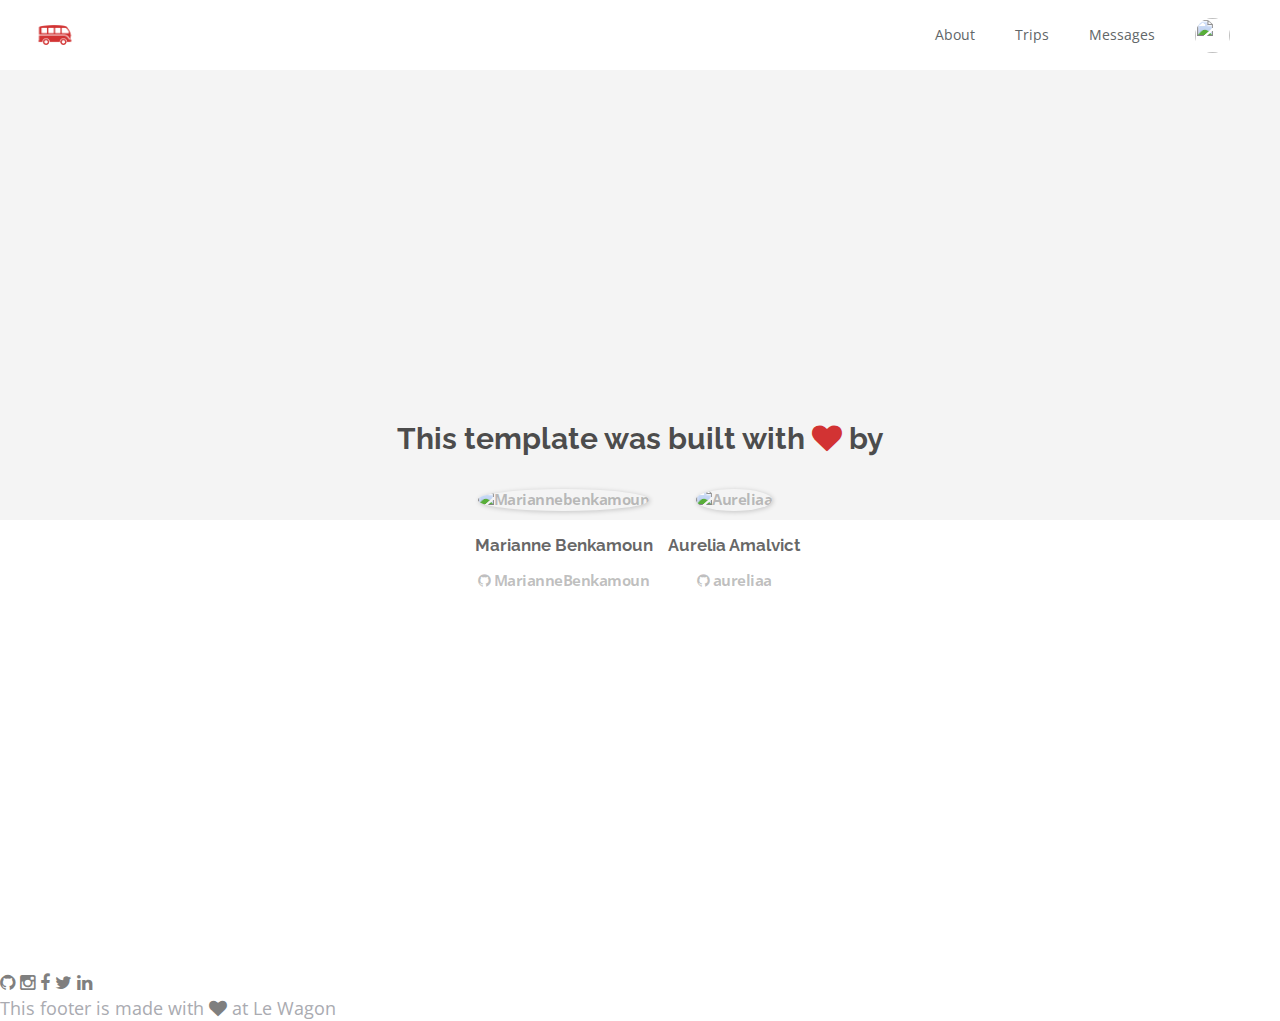
==== commit 6ba61eb6: "Automated commit at 2017-09-23 12:46:33 UTC by middleman-deploy 2.0.0-alpha" ====
--- a/about.html
+++ b/about.html
@@ -7,7 +7,7 @@
           content="width=device-width, initial-scale=1, shrink-to-fit=no">
     <!-- Use the title from a page's frontmatter if it has one -->
     <title>Le Wagon - Middleman - About</title>
-    <link href="stylesheets/application-1cd63ffb.css" rel="stylesheet" />
+    <link href="stylesheets/application-97720678.css" rel="stylesheet" />
     <script src="javascripts/application-93de88c9.js"></script>
     <link href="images/favicon-f15af148.png" rel="icon" type="image/png" />
   </head>
--- a/stylesheets/application-97720678.css
+++ b/stylesheets/application-97720678.css
@@ -0,0 +1,8 @@
+@import url("https://fonts.googleapis.com/css?family=Open+Sans:400,300,700|Raleway:400,100,300,700,500");/*!
+ * Bootstrap v3.3.7 (http://getbootstrap.com)
+ * Copyright 2011-2016 Twitter, Inc.
+ * Licensed under MIT (https://github.com/twbs/bootstrap/blob/master/LICENSE)
+ *//*! normalize.css v3.0.3 | MIT License | github.com/necolas/normalize.css */html{font-family:sans-serif;-ms-text-size-adjust:100%;-webkit-text-size-adjust:100%}body{margin:0}article,aside,details,figcaption,figure,footer,header,hgroup,main,menu,nav,section,summary{display:block}audio,canvas,progress,video{display:inline-block;vertical-align:baseline}audio:not([controls]){display:none;height:0}[hidden],template{display:none}a{background-color:transparent}a:active,a:hover{outline:0}abbr[title]{border-bottom:1px dotted}b,strong{font-weight:bold}dfn{font-style:italic}h1{font-size:2em;margin:0.67em 0}mark{background:#ff0;color:#000}small{font-size:80%}sub,sup{font-size:75%;line-height:0;position:relative;vertical-align:baseline}sup{top:-0.5em}sub{bottom:-0.25em}img{border:0}svg:not(:root){overflow:hidden}figure{margin:1em 40px}hr{-webkit-box-sizing:content-box;box-sizing:content-box;height:0}pre{overflow:auto}code,kbd,pre,samp{font-family:monospace, monospace;font-size:1em}button,input,optgroup,select,textarea{color:inherit;font:inherit;margin:0}button{overflow:visible}button,select{text-transform:none}button,html input[type="button"],input[type="reset"],input[type="submit"]{-webkit-appearance:button;cursor:pointer}button[disabled],html input[disabled]{cursor:default}button::-moz-focus-inner,input::-moz-focus-inner{border:0;padding:0}input{line-height:normal}input[type="checkbox"],input[type="radio"]{-webkit-box-sizing:border-box;box-sizing:border-box;padding:0}input[type="number"]::-webkit-inner-spin-button,input[type="number"]::-webkit-outer-spin-button{height:auto}input[type="search"]{-webkit-appearance:textfield;-webkit-box-sizing:content-box;box-sizing:content-box}input[type="search"]::-webkit-search-cancel-button,input[type="search"]::-webkit-search-decoration{-webkit-appearance:none}fieldset{border:1px solid #c0c0c0;margin:0 2px;padding:0.35em 0.625em 0.75em}legend{border:0;padding:0}textarea{overflow:auto}optgroup{font-weight:bold}table{border-collapse:collapse;border-spacing:0}td,th{padding:0}/*! Source: https://github.com/h5bp/html5-boilerplate/blob/master/src/css/main.css */@media print{*,*:before,*:after{background:transparent !important;color:#000 !important;-webkit-box-shadow:none !important;box-shadow:none !important;text-shadow:none !important}a,a:visited{text-decoration:underline}a[href]:after{content:" (" attr(href) ")"}abbr[title]:after{content:" (" attr(title) ")"}a[href^="#"]:after,a[href^="javascript:"]:after{content:""}pre,blockquote{border:1px solid #999;page-break-inside:avoid}thead{display:table-header-group}tr,img{page-break-inside:avoid}img{max-width:100% !important}p,h2,h3{orphans:3;widows:3}h2,h3{page-break-after:avoid}.navbar{display:none}.btn>.caret,.dropup>.btn>.caret{border-top-color:#000 !important}.label{border:1px solid #000}.table{border-collapse:collapse !important}.table td,.table th{background-color:#fff !important}.table-bordered th,.table-bordered td{border:1px solid #ddd !important}}@font-face{font-family:'Glyphicons Halflings';src:url("../assets/bootstrap/glyphicons-halflings-regular-86b6f62b.eot");src:url("../assets/bootstrap/glyphicons-halflings-regular-86b6f62b.eot?#iefix") format("embedded-opentype"),url("../assets/bootstrap/glyphicons-halflings-regular-ca35b697.woff2") format("woff2"),url("../assets/bootstrap/glyphicons-halflings-regular-278e49a8.woff") format("woff"),url("../assets/bootstrap/glyphicons-halflings-regular-44bc1850.ttf") format("truetype"),url("../assets/bootstrap/glyphicons-halflings-regular-de51a849.svg#glyphicons_halflingsregular") format("svg")}.glyphicon{position:relative;top:1px;display:inline-block;font-family:'Glyphicons Halflings';font-style:normal;font-weight:normal;line-height:1;-webkit-font-smoothing:antialiased;-moz-osx-font-smoothing:grayscale}.glyphicon-asterisk:before{content:"\002a"}.glyphicon-plus:before{content:"\002b"}.glyphicon-euro:before,.glyphicon-eur:before{content:"\20ac"}.glyphicon-minus:before{content:"\2212"}.glyphicon-cloud:before{content:"\2601"}.glyphicon-envelope:before{content:"\2709"}.glyphicon-pencil:before{content:"\270f"}.glyphicon-glass:before{content:"\e001"}.glyphicon-music:before{content:"\e002"}.glyphicon-search:before{content:"\e003"}.glyphicon-heart:before{content:"\e005"}.glyphicon-star:before{content:"\e006"}.glyphicon-star-empty:before{content:"\e007"}.glyphicon-user:before{content:"\e008"}.glyphicon-film:before{content:"\e009"}.glyphicon-th-large:before{content:"\e010"}.glyphicon-th:before{content:"\e011"}.glyphicon-th-list:before{content:"\e012"}.glyphicon-ok:before{content:"\e013"}.glyphicon-remove:before{content:"\e014"}.glyphicon-zoom-in:before{content:"\e015"}.glyphicon-zoom-out:before{content:"\e016"}.glyphicon-off:before{content:"\e017"}.glyphicon-signal:before{content:"\e018"}.glyphicon-cog:before{content:"\e019"}.glyphicon-trash:before{content:"\e020"}.glyphicon-home:before{content:"\e021"}.glyphicon-file:before{content:"\e022"}.glyphicon-time:before{content:"\e023"}.glyphicon-road:before{content:"\e024"}.glyphicon-download-alt:before{content:"\e025"}.glyphicon-download:before{content:"\e026"}.glyphicon-upload:before{content:"\e027"}.glyphicon-inbox:before{content:"\e028"}.glyphicon-play-circle:before{content:"\e029"}.glyphicon-repeat:before{content:"\e030"}.glyphicon-refresh:before{content:"\e031"}.glyphicon-list-alt:before{content:"\e032"}.glyphicon-lock:before{content:"\e033"}.glyphicon-flag:before{content:"\e034"}.glyphicon-headphones:before{content:"\e035"}.glyphicon-volume-off:before{content:"\e036"}.glyphicon-volume-down:before{content:"\e037"}.glyphicon-volume-up:before{content:"\e038"}.glyphicon-qrcode:before{content:"\e039"}.glyphicon-barcode:before{content:"\e040"}.glyphicon-tag:before{content:"\e041"}.glyphicon-tags:before{content:"\e042"}.glyphicon-book:before{content:"\e043"}.glyphicon-bookmark:before{content:"\e044"}.glyphicon-print:before{content:"\e045"}.glyphicon-camera:before{content:"\e046"}.glyphicon-font:before{content:"\e047"}.glyphicon-bold:before{content:"\e048"}.glyphicon-italic:before{content:"\e049"}.glyphicon-text-height:before{content:"\e050"}.glyphicon-text-width:before{content:"\e051"}.glyphicon-align-left:before{content:"\e052"}.glyphicon-align-center:before{content:"\e053"}.glyphicon-align-right:before{content:"\e054"}.glyphicon-align-justify:before{content:"\e055"}.glyphicon-list:before{content:"\e056"}.glyphicon-indent-left:before{content:"\e057"}.glyphicon-indent-right:before{content:"\e058"}.glyphicon-facetime-video:before{content:"\e059"}.glyphicon-picture:before{content:"\e060"}.glyphicon-map-marker:before{content:"\e062"}.glyphicon-adjust:before{content:"\e063"}.glyphicon-tint:before{content:"\e064"}.glyphicon-edit:before{content:"\e065"}.glyphicon-share:before{content:"\e066"}.glyphicon-check:before{content:"\e067"}.glyphicon-move:before{content:"\e068"}.glyphicon-step-backward:before{content:"\e069"}.glyphicon-fast-backward:before{content:"\e070"}.glyphicon-backward:before{content:"\e071"}.glyphicon-play:before{content:"\e072"}.glyphicon-pause:before{content:"\e073"}.glyphicon-stop:before{content:"\e074"}.glyphicon-forward:before{content:"\e075"}.glyphicon-fast-forward:before{content:"\e076"}.glyphicon-step-forward:before{content:"\e077"}.glyphicon-eject:before{content:"\e078"}.glyphicon-chevron-left:before{content:"\e079"}.glyphicon-chevron-right:before{content:"\e080"}.glyphicon-plus-sign:before{content:"\e081"}.glyphicon-minus-sign:before{content:"\e082"}.glyphicon-remove-sign:before{content:"\e083"}.glyphicon-ok-sign:before{content:"\e084"}.glyphicon-question-sign:before{content:"\e085"}.glyphicon-info-sign:before{content:"\e086"}.glyphicon-screenshot:before{content:"\e087"}.glyphicon-remove-circle:before{content:"\e088"}.glyphicon-ok-circle:before{content:"\e089"}.glyphicon-ban-circle:before{content:"\e090"}.glyphicon-arrow-left:before{content:"\e091"}.glyphicon-arrow-right:before{content:"\e092"}.glyphicon-arrow-up:before{content:"\e093"}.glyphicon-arrow-down:before{content:"\e094"}.glyphicon-share-alt:before{content:"\e095"}.glyphicon-resize-full:before{content:"\e096"}.glyphicon-resize-small:before{content:"\e097"}.glyphicon-exclamation-sign:before{content:"\e101"}.glyphicon-gift:before{content:"\e102"}.glyphicon-leaf:before{content:"\e103"}.glyphicon-fire:before{content:"\e104"}.glyphicon-eye-open:before{content:"\e105"}.glyphicon-eye-close:before{content:"\e106"}.glyphicon-warning-sign:before{content:"\e107"}.glyphicon-plane:before{content:"\e108"}.glyphicon-calendar:before{content:"\e109"}.glyphicon-random:before{content:"\e110"}.glyphicon-comment:before{content:"\e111"}.glyphicon-magnet:before{content:"\e112"}.glyphicon-chevron-up:before{content:"\e113"}.glyphicon-chevron-down:before{content:"\e114"}.glyphicon-retweet:before{content:"\e115"}.glyphicon-shopping-cart:before{content:"\e116"}.glyphicon-folder-close:before{content:"\e117"}.glyphicon-folder-open:before{content:"\e118"}.glyphicon-resize-vertical:before{content:"\e119"}.glyphicon-resize-horizontal:before{content:"\e120"}.glyphicon-hdd:before{content:"\e121"}.glyphicon-bullhorn:before{content:"\e122"}.glyphicon-bell:before{content:"\e123"}.glyphicon-certificate:before{content:"\e124"}.glyphicon-thumbs-up:before{content:"\e125"}.glyphicon-thumbs-down:before{content:"\e126"}.glyphicon-hand-right:before{content:"\e127"}.glyphicon-hand-left:before{content:"\e128"}.glyphicon-hand-up:before{content:"\e129"}.glyphicon-hand-down:before{content:"\e130"}.glyphicon-circle-arrow-right:before{content:"\e131"}.glyphicon-circle-arrow-left:before{content:"\e132"}.glyphicon-circle-arrow-up:before{content:"\e133"}.glyphicon-circle-arrow-down:before{content:"\e134"}.glyphicon-globe:before{content:"\e135"}.glyphicon-wrench:before{content:"\e136"}.glyphicon-tasks:before{content:"\e137"}.glyphicon-filter:before{content:"\e138"}.glyphicon-briefcase:before{content:"\e139"}.glyphicon-fullscreen:before{content:"\e140"}.glyphicon-dashboard:before{content:"\e141"}.glyphicon-paperclip:before{content:"\e142"}.glyphicon-heart-empty:before{content:"\e143"}.glyphicon-link:before{content:"\e144"}.glyphicon-phone:before{content:"\e145"}.glyphicon-pushpin:before{content:"\e146"}.glyphicon-usd:before{content:"\e148"}.glyphicon-gbp:before{content:"\e149"}.glyphicon-sort:before{content:"\e150"}.glyphicon-sort-by-alphabet:before{content:"\e151"}.glyphicon-sort-by-alphabet-alt:before{content:"\e152"}.glyphicon-sort-by-order:before{content:"\e153"}.glyphicon-sort-by-order-alt:before{content:"\e154"}.glyphicon-sort-by-attributes:before{content:"\e155"}.glyphicon-sort-by-attributes-alt:before{content:"\e156"}.glyphicon-unchecked:before{content:"\e157"}.glyphicon-expand:before{content:"\e158"}.glyphicon-collapse-down:before{content:"\e159"}.glyphicon-collapse-up:before{content:"\e160"}.glyphicon-log-in:before{content:"\e161"}.glyphicon-flash:before{content:"\e162"}.glyphicon-log-out:before{content:"\e163"}.glyphicon-new-window:before{content:"\e164"}.glyphicon-record:before{content:"\e165"}.glyphicon-save:before{content:"\e166"}.glyphicon-open:before{content:"\e167"}.glyphicon-saved:before{content:"\e168"}.glyphicon-import:before{content:"\e169"}.glyphicon-export:before{content:"\e170"}.glyphicon-send:before{content:"\e171"}.glyphicon-floppy-disk:before{content:"\e172"}.glyphicon-floppy-saved:before{content:"\e173"}.glyphicon-floppy-remove:before{content:"\e174"}.glyphicon-floppy-save:before{content:"\e175"}.glyphicon-floppy-open:before{content:"\e176"}.glyphicon-credit-card:before{content:"\e177"}.glyphicon-transfer:before{content:"\e178"}.glyphicon-cutlery:before{content:"\e179"}.glyphicon-header:before{content:"\e180"}.glyphicon-compressed:before{content:"\e181"}.glyphicon-earphone:before{content:"\e182"}.glyphicon-phone-alt:before{content:"\e183"}.glyphicon-tower:before{content:"\e184"}.glyphicon-stats:before{content:"\e185"}.glyphicon-sd-video:before{content:"\e186"}.glyphicon-hd-video:before{content:"\e187"}.glyphicon-subtitles:before{content:"\e188"}.glyphicon-sound-stereo:before{content:"\e189"}.glyphicon-sound-dolby:before{content:"\e190"}.glyphicon-sound-5-1:before{content:"\e191"}.glyphicon-sound-6-1:before{content:"\e192"}.glyphicon-sound-7-1:before{content:"\e193"}.glyphicon-copyright-mark:before{content:"\e194"}.glyphicon-registration-mark:before{content:"\e195"}.glyphicon-cloud-download:before{content:"\e197"}.glyphicon-cloud-upload:before{content:"\e198"}.glyphicon-tree-conifer:before{content:"\e199"}.glyphicon-tree-deciduous:before{content:"\e200"}.glyphicon-cd:before{content:"\e201"}.glyphicon-save-file:before{content:"\e202"}.glyphicon-open-file:before{content:"\e203"}.glyphicon-level-up:before{content:"\e204"}.glyphicon-copy:before{content:"\e205"}.glyphicon-paste:before{content:"\e206"}.glyphicon-alert:before{content:"\e209"}.glyphicon-equalizer:before{content:"\e210"}.glyphicon-king:before{content:"\e211"}.glyphicon-queen:before{content:"\e212"}.glyphicon-pawn:before{content:"\e213"}.glyphicon-bishop:before{content:"\e214"}.glyphicon-knight:before{content:"\e215"}.glyphicon-baby-formula:before{content:"\e216"}.glyphicon-tent:before{content:"\26fa"}.glyphicon-blackboard:before{content:"\e218"}.glyphicon-bed:before{content:"\e219"}.glyphicon-apple:before{content:"\f8ff"}.glyphicon-erase:before{content:"\e221"}.glyphicon-hourglass:before{content:"\231b"}.glyphicon-lamp:before{content:"\e223"}.glyphicon-duplicate:before{content:"\e224"}.glyphicon-piggy-bank:before{content:"\e225"}.glyphicon-scissors:before{content:"\e226"}.glyphicon-bitcoin:before{content:"\e227"}.glyphicon-btc:before{content:"\e227"}.glyphicon-xbt:before{content:"\e227"}.glyphicon-yen:before{content:"\00a5"}.glyphicon-jpy:before{content:"\00a5"}.glyphicon-ruble:before{content:"\20bd"}.glyphicon-rub:before{content:"\20bd"}.glyphicon-scale:before{content:"\e230"}.glyphicon-ice-lolly:before{content:"\e231"}.glyphicon-ice-lolly-tasted:before{content:"\e232"}.glyphicon-education:before{content:"\e233"}.glyphicon-option-horizontal:before{content:"\e234"}.glyphicon-option-vertical:before{content:"\e235"}.glyphicon-menu-hamburger:before{content:"\e236"}.glyphicon-modal-window:before{content:"\e237"}.glyphicon-oil:before{content:"\e238"}.glyphicon-grain:before{content:"\e239"}.glyphicon-sunglasses:before{content:"\e240"}.glyphicon-text-size:before{content:"\e241"}.glyphicon-text-color:before{content:"\e242"}.glyphicon-text-background:before{content:"\e243"}.glyphicon-object-align-top:before{content:"\e244"}.glyphicon-object-align-bottom:before{content:"\e245"}.glyphicon-object-align-horizontal:before{content:"\e246"}.glyphicon-object-align-left:before{content:"\e247"}.glyphicon-object-align-vertical:before{content:"\e248"}.glyphicon-object-align-right:before{content:"\e249"}.glyphicon-triangle-right:before{content:"\e250"}.glyphicon-triangle-left:before{content:"\e251"}.glyphicon-triangle-bottom:before{content:"\e252"}.glyphicon-triangle-top:before{content:"\e253"}.glyphicon-console:before{content:"\e254"}.glyphicon-superscript:before{content:"\e255"}.glyphicon-subscript:before{content:"\e256"}.glyphicon-menu-left:before{content:"\e257"}.glyphicon-menu-right:before{content:"\e258"}.glyphicon-menu-down:before{content:"\e259"}.glyphicon-menu-up:before{content:"\e260"}*{-webkit-box-sizing:border-box;box-sizing:border-box}*:before,*:after{-webkit-box-sizing:border-box;box-sizing:border-box}html{font-size:10px;-webkit-tap-highlight-color:transparent}body{font-family:"Open Sans", "Helvetica", "sans-serif";font-size:18px;line-height:1.42857143;color:#aaabb1;background-color:#F6F6F6}input,button,select,textarea{font-family:inherit;font-size:inherit;line-height:inherit}a{color:#009DDC;text-decoration:none}a:hover,a:focus{color:#006690;text-decoration:underline}a:focus{outline:5px auto -webkit-focus-ring-color;outline-offset:-2px}figure{margin:0}img{vertical-align:middle}.img-responsive{display:block;max-width:100%;height:auto}.img-rounded{border-radius:2px}.img-thumbnail{padding:4px;line-height:1.42857143;background-color:#F6F6F6;border:1px solid #ddd;border-radius:2px;-webkit-transition:all 0.2s ease-in-out;transition:all 0.2s ease-in-out;display:inline-block;max-width:100%;height:auto}.img-circle{border-radius:50%}hr{margin-top:25px;margin-bottom:25px;border:0;border-top:1px solid white}.sr-only{position:absolute;width:1px;height:1px;margin:-1px;padding:0;overflow:hidden;clip:rect(0, 0, 0, 0);border:0}.sr-only-focusable:active,.sr-only-focusable:focus{position:static;width:auto;height:auto;margin:0;overflow:visible;clip:auto}[role="button"]{cursor:pointer}h1,h2,h3,h4,h5,h6,.h1,.h2,.h3,.h4,.h5,.h6{font-family:"Raleway", "Helvetica", "sans-serif";font-weight:500;line-height:1.1;color:inherit}h1 small,h1 .small,h2 small,h2 .small,h3 small,h3 .small,h4 small,h4 .small,h5 small,h5 .small,h6 small,h6 .small,.h1 small,.h1 .small,.h2 small,.h2 .small,.h3 small,.h3 .small,.h4 small,.h4 .small,.h5 small,.h5 .small,.h6 small,.h6 .small{font-weight:normal;line-height:1;color:#f1f1f2}h1,.h1,h2,.h2,h3,.h3{margin-top:25px;margin-bottom:12.5px}h1 small,h1 .small,.h1 small,.h1 .small,h2 small,h2 .small,.h2 small,.h2 .small,h3 small,h3 .small,.h3 small,.h3 .small{font-size:65%}h4,.h4,h5,.h5,h6,.h6{margin-top:12.5px;margin-bottom:12.5px}h4 small,h4 .small,.h4 small,.h4 .small,h5 small,h5 .small,.h5 small,.h5 .small,h6 small,h6 .small,.h6 small,.h6 .small{font-size:75%}h1,.h1{font-size:46px}h2,.h2{font-size:38px}h3,.h3{font-size:31px}h4,.h4{font-size:23px}h5,.h5{font-size:18px}h6,.h6{font-size:16px}p{margin:0 0 12.5px}.lead{margin-bottom:25px;font-size:20px;font-weight:300;line-height:1.4}@media (min-width: 768px){.lead{font-size:27px}}small,.small{font-size:88%}mark,.mark{background-color:#fcf8e3;padding:.2em}.text-left{text-align:left}.text-right{text-align:right}.text-center{text-align:center}.text-justify{text-align:justify}.text-nowrap{white-space:nowrap}.text-lowercase{text-transform:lowercase}.text-uppercase,.initialism{text-transform:uppercase}.text-capitalize{text-transform:capitalize}.text-muted{color:#f1f1f2}.text-primary{color:#009DDC}a.text-primary:hover,a.text-primary:focus{color:#0079a9}.text-success{color:#3c763d}a.text-success:hover,a.text-success:focus{color:#2b542c}.text-info{color:#31708f}a.text-info:hover,a.text-info:focus{color:#245269}.text-warning{color:#8a6d3b}a.text-warning:hover,a.text-warning:focus{color:#66512c}.text-danger{color:#a94442}a.text-danger:hover,a.text-danger:focus{color:#843534}.bg-primary{color:#fff}.bg-primary{background-color:#009DDC}a.bg-primary:hover,a.bg-primary:focus{background-color:#0079a9}.bg-success{background-color:#dff0d8}a.bg-success:hover,a.bg-success:focus{background-color:#c1e2b3}.bg-info{background-color:#d9edf7}a.bg-info:hover,a.bg-info:focus{background-color:#afd9ee}.bg-warning{background-color:#fcf8e3}a.bg-warning:hover,a.bg-warning:focus{background-color:#f7ecb5}.bg-danger{background-color:#f2dede}a.bg-danger:hover,a.bg-danger:focus{background-color:#e4b9b9}.page-header{padding-bottom:11.5px;margin:50px 0 25px;border-bottom:1px solid white}ul,ol{margin-top:0;margin-bottom:12.5px}ul ul,ul ol,ol ul,ol ol{margin-bottom:0}.list-unstyled{padding-left:0;list-style:none}.list-inline{padding-left:0;list-style:none;margin-left:-5px}.list-inline>li{display:inline-block;padding-left:5px;padding-right:5px}dl{margin-top:0;margin-bottom:25px}dt,dd{line-height:1.42857143}dt{font-weight:bold}dd{margin-left:0}.dl-horizontal dd:before,.dl-horizontal dd:after{content:" ";display:table}.dl-horizontal dd:after{clear:both}@media (min-width: 768px){.dl-horizontal dt{float:left;width:160px;clear:left;text-align:right;overflow:hidden;text-overflow:ellipsis;white-space:nowrap}.dl-horizontal dd{margin-left:180px}}abbr[title],abbr[data-original-title]{cursor:help;border-bottom:1px dotted #f1f1f2}.initialism{font-size:90%}blockquote{padding:12.5px 25px;margin:0 0 25px;font-size:22.5px;border-left:5px solid white}blockquote p:last-child,blockquote ul:last-child,blockquote ol:last-child{margin-bottom:0}blockquote footer,blockquote small,blockquote .small{display:block;font-size:80%;line-height:1.42857143;color:#f1f1f2}blockquote footer:before,blockquote small:before,blockquote .small:before{content:'\2014 \00A0'}.blockquote-reverse,blockquote.pull-right{padding-right:15px;padding-left:0;border-right:5px solid white;border-left:0;text-align:right}.blockquote-reverse footer:before,.blockquote-reverse small:before,.blockquote-reverse .small:before,blockquote.pull-right footer:before,blockquote.pull-right small:before,blockquote.pull-right .small:before{content:''}.blockquote-reverse footer:after,.blockquote-reverse small:after,.blockquote-reverse .small:after,blockquote.pull-right footer:after,blockquote.pull-right small:after,blockquote.pull-right .small:after{content:'\00A0 \2014'}address{margin-bottom:25px;font-style:normal;line-height:1.42857143}code,kbd,pre,samp{font-family:Menlo, Monaco, Consolas, "Courier New", monospace}code{padding:2px 4px;font-size:90%;color:#c7254e;background-color:#f9f2f4;border-radius:2px}kbd{padding:2px 4px;font-size:90%;color:#fff;background-color:#333;border-radius:2px;-webkit-box-shadow:inset 0 -1px 0 rgba(0,0,0,0.25);box-shadow:inset 0 -1px 0 rgba(0,0,0,0.25)}kbd kbd{padding:0;font-size:100%;font-weight:bold;-webkit-box-shadow:none;box-shadow:none}pre{display:block;padding:12px;margin:0 0 12.5px;font-size:17px;line-height:1.42857143;word-break:break-all;word-wrap:break-word;color:#aaabb1;background-color:#f5f5f5;border:1px solid #ccc;border-radius:2px}pre code{padding:0;font-size:inherit;color:inherit;white-space:pre-wrap;background-color:transparent;border-radius:0}.pre-scrollable{max-height:340px;overflow-y:scroll}.container{margin-right:auto;margin-left:auto;padding-left:15px;padding-right:15px}.container:before,.container:after{content:" ";display:table}.container:after{clear:both}@media (min-width: 768px){.container{width:750px}}@media (min-width: 992px){.container{width:970px}}@media (min-width: 1200px){.container{width:1170px}}.container-fluid{margin-right:auto;margin-left:auto;padding-left:15px;padding-right:15px}.container-fluid:before,.container-fluid:after{content:" ";display:table}.container-fluid:after{clear:both}.row{margin-left:-15px;margin-right:-15px}.row:before,.row:after{content:" ";display:table}.row:after{clear:both}.col-xs-1,.col-sm-1,.col-md-1,.col-lg-1,.col-xs-2,.col-sm-2,.col-md-2,.col-lg-2,.col-xs-3,.col-sm-3,.col-md-3,.col-lg-3,.col-xs-4,.col-sm-4,.col-md-4,.col-lg-4,.col-xs-5,.col-sm-5,.col-md-5,.col-lg-5,.col-xs-6,.col-sm-6,.col-md-6,.col-lg-6,.col-xs-7,.col-sm-7,.col-md-7,.col-lg-7,.col-xs-8,.col-sm-8,.col-md-8,.col-lg-8,.col-xs-9,.col-sm-9,.col-md-9,.col-lg-9,.col-xs-10,.col-sm-10,.col-md-10,.col-lg-10,.col-xs-11,.col-sm-11,.col-md-11,.col-lg-11,.col-xs-12,.col-sm-12,.col-md-12,.col-lg-12{position:relative;min-height:1px;padding-left:15px;padding-right:15px}.col-xs-1,.col-xs-2,.col-xs-3,.col-xs-4,.col-xs-5,.col-xs-6,.col-xs-7,.col-xs-8,.col-xs-9,.col-xs-10,.col-xs-11,.col-xs-12{float:left}.col-xs-1{width:8.33333333%}.col-xs-2{width:16.66666667%}.col-xs-3{width:25%}.col-xs-4{width:33.33333333%}.col-xs-5{width:41.66666667%}.col-xs-6{width:50%}.col-xs-7{width:58.33333333%}.col-xs-8{width:66.66666667%}.col-xs-9{width:75%}.col-xs-10{width:83.33333333%}.col-xs-11{width:91.66666667%}.col-xs-12{width:100%}.col-xs-pull-0{right:auto}.col-xs-pull-1{right:8.33333333%}.col-xs-pull-2{right:16.66666667%}.col-xs-pull-3{right:25%}.col-xs-pull-4{right:33.33333333%}.col-xs-pull-5{right:41.66666667%}.col-xs-pull-6{right:50%}.col-xs-pull-7{right:58.33333333%}.col-xs-pull-8{right:66.66666667%}.col-xs-pull-9{right:75%}.col-xs-pull-10{right:83.33333333%}.col-xs-pull-11{right:91.66666667%}.col-xs-pull-12{right:100%}.col-xs-push-0{left:auto}.col-xs-push-1{left:8.33333333%}.col-xs-push-2{left:16.66666667%}.col-xs-push-3{left:25%}.col-xs-push-4{left:33.33333333%}.col-xs-push-5{left:41.66666667%}.col-xs-push-6{left:50%}.col-xs-push-7{left:58.33333333%}.col-xs-push-8{left:66.66666667%}.col-xs-push-9{left:75%}.col-xs-push-10{left:83.33333333%}.col-xs-push-11{left:91.66666667%}.col-xs-push-12{left:100%}.col-xs-offset-0{margin-left:0%}.col-xs-offset-1{margin-left:8.33333333%}.col-xs-offset-2{margin-left:16.66666667%}.col-xs-offset-3{margin-left:25%}.col-xs-offset-4{margin-left:33.33333333%}.col-xs-offset-5{margin-left:41.66666667%}.col-xs-offset-6{margin-left:50%}.col-xs-offset-7{margin-left:58.33333333%}.col-xs-offset-8{margin-left:66.66666667%}.col-xs-offset-9{margin-left:75%}.col-xs-offset-10{margin-left:83.33333333%}.col-xs-offset-11{margin-left:91.66666667%}.col-xs-offset-12{margin-left:100%}@media (min-width: 768px){.col-sm-1,.col-sm-2,.col-sm-3,.col-sm-4,.col-sm-5,.col-sm-6,.col-sm-7,.col-sm-8,.col-sm-9,.col-sm-10,.col-sm-11,.col-sm-12{float:left}.col-sm-1{width:8.33333333%}.col-sm-2{width:16.66666667%}.col-sm-3{width:25%}.col-sm-4{width:33.33333333%}.col-sm-5{width:41.66666667%}.col-sm-6{width:50%}.col-sm-7{width:58.33333333%}.col-sm-8{width:66.66666667%}.col-sm-9{width:75%}.col-sm-10{width:83.33333333%}.col-sm-11{width:91.66666667%}.col-sm-12{width:100%}.col-sm-pull-0{right:auto}.col-sm-pull-1{right:8.33333333%}.col-sm-pull-2{right:16.66666667%}.col-sm-pull-3{right:25%}.col-sm-pull-4{right:33.33333333%}.col-sm-pull-5{right:41.66666667%}.col-sm-pull-6{right:50%}.col-sm-pull-7{right:58.33333333%}.col-sm-pull-8{right:66.66666667%}.col-sm-pull-9{right:75%}.col-sm-pull-10{right:83.33333333%}.col-sm-pull-11{right:91.66666667%}.col-sm-pull-12{right:100%}.col-sm-push-0{left:auto}.col-sm-push-1{left:8.33333333%}.col-sm-push-2{left:16.66666667%}.col-sm-push-3{left:25%}.col-sm-push-4{left:33.33333333%}.col-sm-push-5{left:41.66666667%}.col-sm-push-6{left:50%}.col-sm-push-7{left:58.33333333%}.col-sm-push-8{left:66.66666667%}.col-sm-push-9{left:75%}.col-sm-push-10{left:83.33333333%}.col-sm-push-11{left:91.66666667%}.col-sm-push-12{left:100%}.col-sm-offset-0{margin-left:0%}.col-sm-offset-1{margin-left:8.33333333%}.col-sm-offset-2{margin-left:16.66666667%}.col-sm-offset-3{margin-left:25%}.col-sm-offset-4{margin-left:33.33333333%}.col-sm-offset-5{margin-left:41.66666667%}.col-sm-offset-6{margin-left:50%}.col-sm-offset-7{margin-left:58.33333333%}.col-sm-offset-8{margin-left:66.66666667%}.col-sm-offset-9{margin-left:75%}.col-sm-offset-10{margin-left:83.33333333%}.col-sm-offset-11{margin-left:91.66666667%}.col-sm-offset-12{margin-left:100%}}@media (min-width: 992px){.col-md-1,.col-md-2,.col-md-3,.col-md-4,.col-md-5,.col-md-6,.col-md-7,.col-md-8,.col-md-9,.col-md-10,.col-md-11,.col-md-12{float:left}.col-md-1{width:8.33333333%}.col-md-2{width:16.66666667%}.col-md-3{width:25%}.col-md-4{width:33.33333333%}.col-md-5{width:41.66666667%}.col-md-6{width:50%}.col-md-7{width:58.33333333%}.col-md-8{width:66.66666667%}.col-md-9{width:75%}.col-md-10{width:83.33333333%}.col-md-11{width:91.66666667%}.col-md-12{width:100%}.col-md-pull-0{right:auto}.col-md-pull-1{right:8.33333333%}.col-md-pull-2{right:16.66666667%}.col-md-pull-3{right:25%}.col-md-pull-4{right:33.33333333%}.col-md-pull-5{right:41.66666667%}.col-md-pull-6{right:50%}.col-md-pull-7{right:58.33333333%}.col-md-pull-8{right:66.66666667%}.col-md-pull-9{right:75%}.col-md-pull-10{right:83.33333333%}.col-md-pull-11{right:91.66666667%}.col-md-pull-12{right:100%}.col-md-push-0{left:auto}.col-md-push-1{left:8.33333333%}.col-md-push-2{left:16.66666667%}.col-md-push-3{left:25%}.col-md-push-4{left:33.33333333%}.col-md-push-5{left:41.66666667%}.col-md-push-6{left:50%}.col-md-push-7{left:58.33333333%}.col-md-push-8{left:66.66666667%}.col-md-push-9{left:75%}.col-md-push-10{left:83.33333333%}.col-md-push-11{left:91.66666667%}.col-md-push-12{left:100%}.col-md-offset-0{margin-left:0%}.col-md-offset-1{margin-left:8.33333333%}.col-md-offset-2{margin-left:16.66666667%}.col-md-offset-3{margin-left:25%}.col-md-offset-4{margin-left:33.33333333%}.col-md-offset-5{margin-left:41.66666667%}.col-md-offset-6{margin-left:50%}.col-md-offset-7{margin-left:58.33333333%}.col-md-offset-8{margin-left:66.66666667%}.col-md-offset-9{margin-left:75%}.col-md-offset-10{margin-left:83.33333333%}.col-md-offset-11{margin-left:91.66666667%}.col-md-offset-12{margin-left:100%}}@media (min-width: 1200px){.col-lg-1,.col-lg-2,.col-lg-3,.col-lg-4,.col-lg-5,.col-lg-6,.col-lg-7,.col-lg-8,.col-lg-9,.col-lg-10,.col-lg-11,.col-lg-12{float:left}.col-lg-1{width:8.33333333%}.col-lg-2{width:16.66666667%}.col-lg-3{width:25%}.col-lg-4{width:33.33333333%}.col-lg-5{width:41.66666667%}.col-lg-6{width:50%}.col-lg-7{width:58.33333333%}.col-lg-8{width:66.66666667%}.col-lg-9{width:75%}.col-lg-10{width:83.33333333%}.col-lg-11{width:91.66666667%}.col-lg-12{width:100%}.col-lg-pull-0{right:auto}.col-lg-pull-1{right:8.33333333%}.col-lg-pull-2{right:16.66666667%}.col-lg-pull-3{right:25%}.col-lg-pull-4{right:33.33333333%}.col-lg-pull-5{right:41.66666667%}.col-lg-pull-6{right:50%}.col-lg-pull-7{right:58.33333333%}.col-lg-pull-8{right:66.66666667%}.col-lg-pull-9{right:75%}.col-lg-pull-10{right:83.33333333%}.col-lg-pull-11{right:91.66666667%}.col-lg-pull-12{right:100%}.col-lg-push-0{left:auto}.col-lg-push-1{left:8.33333333%}.col-lg-push-2{left:16.66666667%}.col-lg-push-3{left:25%}.col-lg-push-4{left:33.33333333%}.col-lg-push-5{left:41.66666667%}.col-lg-push-6{left:50%}.col-lg-push-7{left:58.33333333%}.col-lg-push-8{left:66.66666667%}.col-lg-push-9{left:75%}.col-lg-push-10{left:83.33333333%}.col-lg-push-11{left:91.66666667%}.col-lg-push-12{left:100%}.col-lg-offset-0{margin-left:0%}.col-lg-offset-1{margin-left:8.33333333%}.col-lg-offset-2{margin-left:16.66666667%}.col-lg-offset-3{margin-left:25%}.col-lg-offset-4{margin-left:33.33333333%}.col-lg-offset-5{margin-left:41.66666667%}.col-lg-offset-6{margin-left:50%}.col-lg-offset-7{margin-left:58.33333333%}.col-lg-offset-8{margin-left:66.66666667%}.col-lg-offset-9{margin-left:75%}.col-lg-offset-10{margin-left:83.33333333%}.col-lg-offset-11{margin-left:91.66666667%}.col-lg-offset-12{margin-left:100%}}table{background-color:transparent}caption{padding-top:8px;padding-bottom:8px;color:#f1f1f2;text-align:left}th{text-align:left}.table{width:100%;max-width:100%;margin-bottom:25px}.table>thead>tr>th,.table>thead>tr>td,.table>tbody>tr>th,.table>tbody>tr>td,.table>tfoot>tr>th,.table>tfoot>tr>td{padding:8px;line-height:1.42857143;vertical-align:top;border-top:1px solid #ddd}.table>thead>tr>th{vertical-align:bottom;border-bottom:2px solid #ddd}.table>caption+thead>tr:first-child>th,.table>caption+thead>tr:first-child>td,.table>colgroup+thead>tr:first-child>th,.table>colgroup+thead>tr:first-child>td,.table>thead:first-child>tr:first-child>th,.table>thead:first-child>tr:first-child>td{border-top:0}.table>tbody+tbody{border-top:2px solid #ddd}.table .table{background-color:#F6F6F6}.table-condensed>thead>tr>th,.table-condensed>thead>tr>td,.table-condensed>tbody>tr>th,.table-condensed>tbody>tr>td,.table-condensed>tfoot>tr>th,.table-condensed>tfoot>tr>td{padding:5px}.table-bordered{border:1px solid #ddd}.table-bordered>thead>tr>th,.table-bordered>thead>tr>td,.table-bordered>tbody>tr>th,.table-bordered>tbody>tr>td,.table-bordered>tfoot>tr>th,.table-bordered>tfoot>tr>td{border:1px solid #ddd}.table-bordered>thead>tr>th,.table-bordered>thead>tr>td{border-bottom-width:2px}.table-striped>tbody>tr:nth-of-type(odd){background-color:#f9f9f9}.table-hover>tbody>tr:hover{background-color:#f5f5f5}table col[class*="col-"]{position:static;float:none;display:table-column}table td[class*="col-"],table th[class*="col-"]{position:static;float:none;display:table-cell}.table>thead>tr>td.active,.table>thead>tr>th.active,.table>thead>tr.active>td,.table>thead>tr.active>th,.table>tbody>tr>td.active,.table>tbody>tr>th.active,.table>tbody>tr.active>td,.table>tbody>tr.active>th,.table>tfoot>tr>td.active,.table>tfoot>tr>th.active,.table>tfoot>tr.active>td,.table>tfoot>tr.active>th{background-color:#f5f5f5}.table-hover>tbody>tr>td.active:hover,.table-hover>tbody>tr>th.active:hover,.table-hover>tbody>tr.active:hover>td,.table-hover>tbody>tr:hover>.active,.table-hover>tbody>tr.active:hover>th{background-color:#e8e8e8}.table>thead>tr>td.success,.table>thead>tr>th.success,.table>thead>tr.success>td,.table>thead>tr.success>th,.table>tbody>tr>td.success,.table>tbody>tr>th.success,.table>tbody>tr.success>td,.table>tbody>tr.success>th,.table>tfoot>tr>td.success,.table>tfoot>tr>th.success,.table>tfoot>tr.success>td,.table>tfoot>tr.success>th{background-color:#dff0d8}.table-hover>tbody>tr>td.success:hover,.table-hover>tbody>tr>th.success:hover,.table-hover>tbody>tr.success:hover>td,.table-hover>tbody>tr:hover>.success,.table-hover>tbody>tr.success:hover>th{background-color:#d0e9c6}.table>thead>tr>td.info,.table>thead>tr>th.info,.table>thead>tr.info>td,.table>thead>tr.info>th,.table>tbody>tr>td.info,.table>tbody>tr>th.info,.table>tbody>tr.info>td,.table>tbody>tr.info>th,.table>tfoot>tr>td.info,.table>tfoot>tr>th.info,.table>tfoot>tr.info>td,.table>tfoot>tr.info>th{background-color:#d9edf7}.table-hover>tbody>tr>td.info:hover,.table-hover>tbody>tr>th.info:hover,.table-hover>tbody>tr.info:hover>td,.table-hover>tbody>tr:hover>.info,.table-hover>tbody>tr.info:hover>th{background-color:#c4e3f3}.table>thead>tr>td.warning,.table>thead>tr>th.warning,.table>thead>tr.warning>td,.table>thead>tr.warning>th,.table>tbody>tr>td.warning,.table>tbody>tr>th.warning,.table>tbody>tr.warning>td,.table>tbody>tr.warning>th,.table>tfoot>tr>td.warning,.table>tfoot>tr>th.warning,.table>tfoot>tr.warning>td,.table>tfoot>tr.warning>th{background-color:#fcf8e3}.table-hover>tbody>tr>td.warning:hover,.table-hover>tbody>tr>th.warning:hover,.table-hover>tbody>tr.warning:hover>td,.table-hover>tbody>tr:hover>.warning,.table-hover>tbody>tr.warning:hover>th{background-color:#faf2cc}.table>thead>tr>td.danger,.table>thead>tr>th.danger,.table>thead>tr.danger>td,.table>thead>tr.danger>th,.table>tbody>tr>td.danger,.table>tbody>tr>th.danger,.table>tbody>tr.danger>td,.table>tbody>tr.danger>th,.table>tfoot>tr>td.danger,.table>tfoot>tr>th.danger,.table>tfoot>tr.danger>td,.table>tfoot>tr.danger>th{background-color:#f2dede}.table-hover>tbody>tr>td.danger:hover,.table-hover>tbody>tr>th.danger:hover,.table-hover>tbody>tr.danger:hover>td,.table-hover>tbody>tr:hover>.danger,.table-hover>tbody>tr.danger:hover>th{background-color:#ebcccc}.table-responsive{overflow-x:auto;min-height:0.01%}@media screen and (max-width: 767px){.table-responsive{width:100%;margin-bottom:18.75px;overflow-y:hidden;-ms-overflow-style:-ms-autohiding-scrollbar;border:1px solid #ddd}.table-responsive>.table{margin-bottom:0}.table-responsive>.table>thead>tr>th,.table-responsive>.table>thead>tr>td,.table-responsive>.table>tbody>tr>th,.table-responsive>.table>tbody>tr>td,.table-responsive>.table>tfoot>tr>th,.table-responsive>.table>tfoot>tr>td{white-space:nowrap}.table-responsive>.table-bordered{border:0}.table-responsive>.table-bordered>thead>tr>th:first-child,.table-responsive>.table-bordered>thead>tr>td:first-child,.table-responsive>.table-bordered>tbody>tr>th:first-child,.table-responsive>.table-bordered>tbody>tr>td:first-child,.table-responsive>.table-bordered>tfoot>tr>th:first-child,.table-responsive>.table-bordered>tfoot>tr>td:first-child{border-left:0}.table-responsive>.table-bordered>thead>tr>th:last-child,.table-responsive>.table-bordered>thead>tr>td:last-child,.table-responsive>.table-bordered>tbody>tr>th:last-child,.table-responsive>.table-bordered>tbody>tr>td:last-child,.table-responsive>.table-bordered>tfoot>tr>th:last-child,.table-responsive>.table-bordered>tfoot>tr>td:last-child{border-right:0}.table-responsive>.table-bordered>tbody>tr:last-child>th,.table-responsive>.table-bordered>tbody>tr:last-child>td,.table-responsive>.table-bordered>tfoot>tr:last-child>th,.table-responsive>.table-bordered>tfoot>tr:last-child>td{border-bottom:0}}fieldset{padding:0;margin:0;border:0;min-width:0}legend{display:block;width:100%;padding:0;margin-bottom:25px;font-size:27px;line-height:inherit;color:#aaabb1;border:0;border-bottom:1px solid #e5e5e5}label{display:inline-block;max-width:100%;margin-bottom:5px;font-weight:bold}input[type="search"]{-webkit-box-sizing:border-box;box-sizing:border-box}input[type="radio"],input[type="checkbox"]{margin:4px 0 0;margin-top:1px \9;line-height:normal}input[type="file"]{display:block}input[type="range"]{display:block;width:100%}select[multiple],select[size]{height:auto}input[type="file"]:focus,input[type="radio"]:focus,input[type="checkbox"]:focus{outline:5px auto -webkit-focus-ring-color;outline-offset:-2px}output{display:block;padding-top:7px;font-size:18px;line-height:1.42857143;color:#757780}.form-control{display:block;width:100%;height:39px;padding:6px 12px;font-size:18px;line-height:1.42857143;color:#757780;background-color:#fff;background-image:none;border:1px solid #ccc;border-radius:2px;-webkit-box-shadow:inset 0 1px 1px rgba(0,0,0,0.075);box-shadow:inset 0 1px 1px rgba(0,0,0,0.075);-webkit-transition:border-color ease-in-out 0.15s, box-shadow ease-in-out 0.15s;-webkit-transition:border-color ease-in-out 0.15s, -webkit-box-shadow ease-in-out 0.15s;transition:border-color ease-in-out 0.15s, -webkit-box-shadow ease-in-out 0.15s;transition:border-color ease-in-out 0.15s, box-shadow ease-in-out 0.15s;transition:border-color ease-in-out 0.15s, box-shadow ease-in-out 0.15s, -webkit-box-shadow ease-in-out 0.15s}.form-control:focus{border-color:#66afe9;outline:0;-webkit-box-shadow:inset 0 1px 1px rgba(0,0,0,0.075),0 0 8px rgba(102,175,233,0.6);box-shadow:inset 0 1px 1px rgba(0,0,0,0.075),0 0 8px rgba(102,175,233,0.6)}.form-control::-moz-placeholder{color:#999;opacity:1}.form-control:-ms-input-placeholder{color:#999}.form-control::-webkit-input-placeholder{color:#999}.form-control::-ms-expand{border:0;background-color:transparent}.form-control[disabled],.form-control[readonly],fieldset[disabled] .form-control{background-color:white;opacity:1}.form-control[disabled],fieldset[disabled] .form-control{cursor:not-allowed}textarea.form-control{height:auto}input[type="search"]{-webkit-appearance:none}@media screen and (-webkit-min-device-pixel-ratio: 0){input[type="date"].form-control,input[type="time"].form-control,input[type="datetime-local"].form-control,input[type="month"].form-control{line-height:39px}input[type="date"].input-sm,.input-group-sm>input[type="date"].form-control,.input-group-sm>input[type="date"].input-group-addon,.input-group-sm>.input-group-btn>input[type="date"].btn,.input-group-sm input[type="date"],input[type="time"].input-sm,.input-group-sm>input[type="time"].form-control,.input-group-sm>input[type="time"].input-group-addon,.input-group-sm>.input-group-btn>input[type="time"].btn,.input-group-sm input[type="time"],input[type="datetime-local"].input-sm,.input-group-sm>input[type="datetime-local"].form-control,.input-group-sm>input[type="datetime-local"].input-group-addon,.input-group-sm>.input-group-btn>input[type="datetime-local"].btn,.input-group-sm input[type="datetime-local"],input[type="month"].input-sm,.input-group-sm>input[type="month"].form-control,.input-group-sm>input[type="month"].input-group-addon,.input-group-sm>.input-group-btn>input[type="month"].btn,.input-group-sm input[type="month"]{line-height:36px}input[type="date"].input-lg,.input-group-lg>input[type="date"].form-control,.input-group-lg>input[type="date"].input-group-addon,.input-group-lg>.input-group-btn>input[type="date"].btn,.input-group-lg input[type="date"],input[type="time"].input-lg,.input-group-lg>input[type="time"].form-control,.input-group-lg>input[type="time"].input-group-addon,.input-group-lg>.input-group-btn>input[type="time"].btn,.input-group-lg input[type="time"],input[type="datetime-local"].input-lg,.input-group-lg>input[type="datetime-local"].form-control,.input-group-lg>input[type="datetime-local"].input-group-addon,.input-group-lg>.input-group-btn>input[type="datetime-local"].btn,.input-group-lg input[type="datetime-local"],input[type="month"].input-lg,.input-group-lg>input[type="month"].form-control,.input-group-lg>input[type="month"].input-group-addon,.input-group-lg>.input-group-btn>input[type="month"].btn,.input-group-lg input[type="month"]{line-height:53px}}.form-group{margin-bottom:15px}.radio,.checkbox{position:relative;display:block;margin-top:10px;margin-bottom:10px}.radio label,.checkbox label{min-height:25px;padding-left:20px;margin-bottom:0;font-weight:normal;cursor:pointer}.radio input[type="radio"],.radio-inline input[type="radio"],.checkbox input[type="checkbox"],.checkbox-inline input[type="checkbox"]{position:absolute;margin-left:-20px;margin-top:4px \9}.radio+.radio,.checkbox+.checkbox{margin-top:-5px}.radio-inline,.checkbox-inline{position:relative;display:inline-block;padding-left:20px;margin-bottom:0;vertical-align:middle;font-weight:normal;cursor:pointer}.radio-inline+.radio-inline,.checkbox-inline+.checkbox-inline{margin-top:0;margin-left:10px}input[type="radio"][disabled],input[type="radio"].disabled,fieldset[disabled] input[type="radio"],input[type="checkbox"][disabled],input[type="checkbox"].disabled,fieldset[disabled] input[type="checkbox"]{cursor:not-allowed}.radio-inline.disabled,fieldset[disabled] .radio-inline,.checkbox-inline.disabled,fieldset[disabled] .checkbox-inline{cursor:not-allowed}.radio.disabled label,fieldset[disabled] .radio label,.checkbox.disabled label,fieldset[disabled] .checkbox label{cursor:not-allowed}.form-control-static{padding-top:7px;padding-bottom:7px;margin-bottom:0;min-height:43px}.form-control-static.input-lg,.input-group-lg>.form-control-static.form-control,.input-group-lg>.form-control-static.input-group-addon,.input-group-lg>.input-group-btn>.form-control-static.btn,.form-control-static.input-sm,.input-group-sm>.form-control-static.form-control,.input-group-sm>.form-control-static.input-group-addon,.input-group-sm>.input-group-btn>.form-control-static.btn{padding-left:0;padding-right:0}.input-sm,.input-group-sm>.form-control,.input-group-sm>.input-group-addon,.input-group-sm>.input-group-btn>.btn{height:36px;padding:5px 10px;font-size:16px;line-height:1.5;border-radius:2px}select.input-sm,.input-group-sm>select.form-control,.input-group-sm>select.input-group-addon,.input-group-sm>.input-group-btn>select.btn{height:36px;line-height:36px}textarea.input-sm,.input-group-sm>textarea.form-control,.input-group-sm>textarea.input-group-addon,.input-group-sm>.input-group-btn>textarea.btn,select[multiple].input-sm,.input-group-sm>select[multiple].form-control,.input-group-sm>select[multiple].input-group-addon,.input-group-sm>.input-group-btn>select[multiple].btn{height:auto}.form-group-sm .form-control{height:36px;padding:5px 10px;font-size:16px;line-height:1.5;border-radius:2px}.form-group-sm select.form-control{height:36px;line-height:36px}.form-group-sm textarea.form-control,.form-group-sm select[multiple].form-control{height:auto}.form-group-sm .form-control-static{height:36px;min-height:41px;padding:6px 10px;font-size:16px;line-height:1.5}.input-lg,.input-group-lg>.form-control,.input-group-lg>.input-group-addon,.input-group-lg>.input-group-btn>.btn{height:53px;padding:10px 16px;font-size:23px;line-height:1.3333333;border-radius:2px}select.input-lg,.input-group-lg>select.form-control,.input-group-lg>select.input-group-addon,.input-group-lg>.input-group-btn>select.btn{height:53px;line-height:53px}textarea.input-lg,.input-group-lg>textarea.form-control,.input-group-lg>textarea.input-group-addon,.input-group-lg>.input-group-btn>textarea.btn,select[multiple].input-lg,.input-group-lg>select[multiple].form-control,.input-group-lg>select[multiple].input-group-addon,.input-group-lg>.input-group-btn>select[multiple].btn{height:auto}.form-group-lg .form-control{height:53px;padding:10px 16px;font-size:23px;line-height:1.3333333;border-radius:2px}.form-group-lg select.form-control{height:53px;line-height:53px}.form-group-lg textarea.form-control,.form-group-lg select[multiple].form-control{height:auto}.form-group-lg .form-control-static{height:53px;min-height:48px;padding:11px 16px;font-size:23px;line-height:1.3333333}.has-feedback{position:relative}.has-feedback .form-control{padding-right:48.75px}.form-control-feedback{position:absolute;top:0;right:0;z-index:2;display:block;width:39px;height:39px;line-height:39px;text-align:center;pointer-events:none}.input-lg+.form-control-feedback,.input-group-lg>.form-control+.form-control-feedback,.input-group-lg>.input-group-addon+.form-control-feedback,.input-group-lg>.input-group-btn>.btn+.form-control-feedback,.input-group-lg+.form-control-feedback,.form-group-lg .form-control+.form-control-feedback{width:53px;height:53px;line-height:53px}.input-sm+.form-control-feedback,.input-group-sm>.form-control+.form-control-feedback,.input-group-sm>.input-group-addon+.form-control-feedback,.input-group-sm>.input-group-btn>.btn+.form-control-feedback,.input-group-sm+.form-control-feedback,.form-group-sm .form-control+.form-control-feedback{width:36px;height:36px;line-height:36px}.has-success .help-block,.has-success .control-label,.has-success .radio,.has-success .checkbox,.has-success .radio-inline,.has-success .checkbox-inline,.has-success.radio label,.has-success.checkbox label,.has-success.radio-inline label,.has-success.checkbox-inline label{color:#3c763d}.has-success .form-control{border-color:#3c763d;-webkit-box-shadow:inset 0 1px 1px rgba(0,0,0,0.075);box-shadow:inset 0 1px 1px rgba(0,0,0,0.075)}.has-success .form-control:focus{border-color:#2b542c;-webkit-box-shadow:inset 0 1px 1px rgba(0,0,0,0.075),0 0 6px #67b168;box-shadow:inset 0 1px 1px rgba(0,0,0,0.075),0 0 6px #67b168}.has-success .input-group-addon{color:#3c763d;border-color:#3c763d;background-color:#dff0d8}.has-success .form-control-feedback{color:#3c763d}.has-warning .help-block,.has-warning .control-label,.has-warning .radio,.has-warning .checkbox,.has-warning .radio-inline,.has-warning .checkbox-inline,.has-warning.radio label,.has-warning.checkbox label,.has-warning.radio-inline label,.has-warning.checkbox-inline label{color:#8a6d3b}.has-warning .form-control{border-color:#8a6d3b;-webkit-box-shadow:inset 0 1px 1px rgba(0,0,0,0.075);box-shadow:inset 0 1px 1px rgba(0,0,0,0.075)}.has-warning .form-control:focus{border-color:#66512c;-webkit-box-shadow:inset 0 1px 1px rgba(0,0,0,0.075),0 0 6px #c0a16b;box-shadow:inset 0 1px 1px rgba(0,0,0,0.075),0 0 6px #c0a16b}.has-warning .input-group-addon{color:#8a6d3b;border-color:#8a6d3b;background-color:#fcf8e3}.has-warning .form-control-feedback{color:#8a6d3b}.has-error .help-block,.has-error .control-label,.has-error .radio,.has-error .checkbox,.has-error .radio-inline,.has-error .checkbox-inline,.has-error.radio label,.has-error.checkbox label,.has-error.radio-inline label,.has-error.checkbox-inline label{color:#a94442}.has-error .form-control{border-color:#a94442;-webkit-box-shadow:inset 0 1px 1px rgba(0,0,0,0.075);box-shadow:inset 0 1px 1px rgba(0,0,0,0.075)}.has-error .form-control:focus{border-color:#843534;-webkit-box-shadow:inset 0 1px 1px rgba(0,0,0,0.075),0 0 6px #ce8483;box-shadow:inset 0 1px 1px rgba(0,0,0,0.075),0 0 6px #ce8483}.has-error .input-group-addon{color:#a94442;border-color:#a94442;background-color:#f2dede}.has-error .form-control-feedback{color:#a94442}.has-feedback label ~ .form-control-feedback{top:30px}.has-feedback label.sr-only ~ .form-control-feedback{top:0}.help-block{display:block;margin-top:5px;margin-bottom:10px;color:#ecedee}@media (min-width: 768px){.form-inline .form-group{display:inline-block;margin-bottom:0;vertical-align:middle}.form-inline .form-control{display:inline-block;width:auto;vertical-align:middle}.form-inline .form-control-static{display:inline-block}.form-inline .input-group{display:inline-table;vertical-align:middle}.form-inline .input-group .input-group-addon,.form-inline .input-group .input-group-btn,.form-inline .input-group .form-control{width:auto}.form-inline .input-group>.form-control{width:100%}.form-inline .control-label{margin-bottom:0;vertical-align:middle}.form-inline .radio,.form-inline .checkbox{display:inline-block;margin-top:0;margin-bottom:0;vertical-align:middle}.form-inline .radio label,.form-inline .checkbox label{padding-left:0}.form-inline .radio input[type="radio"],.form-inline .checkbox input[type="checkbox"]{position:relative;margin-left:0}.form-inline .has-feedback .form-control-feedback{top:0}}.form-horizontal .radio,.form-horizontal .checkbox,.form-horizontal .radio-inline,.form-horizontal .checkbox-inline{margin-top:0;margin-bottom:0;padding-top:7px}.form-horizontal .radio,.form-horizontal .checkbox{min-height:32px}.form-horizontal .form-group{margin-left:-15px;margin-right:-15px}.form-horizontal .form-group:before,.form-horizontal .form-group:after{content:" ";display:table}.form-horizontal .form-group:after{clear:both}@media (min-width: 768px){.form-horizontal .control-label{text-align:right;margin-bottom:0;padding-top:7px}}.form-horizontal .has-feedback .form-control-feedback{right:15px}@media (min-width: 768px){.form-horizontal .form-group-lg .control-label{padding-top:11px;font-size:23px}}@media (min-width: 768px){.form-horizontal .form-group-sm .control-label{padding-top:6px;font-size:16px}}.btn{display:inline-block;margin-bottom:0;font-weight:normal;text-align:center;vertical-align:middle;-ms-touch-action:manipulation;touch-action:manipulation;cursor:pointer;background-image:none;border:1px solid transparent;white-space:nowrap;padding:6px 12px;font-size:18px;line-height:1.42857143;border-radius:2px;-webkit-user-select:none;-moz-user-select:none;-ms-user-select:none;user-select:none}.btn:focus,.btn.focus,.btn:active:focus,.btn:active.focus,.btn.active:focus,.btn.active.focus{outline:5px auto -webkit-focus-ring-color;outline-offset:-2px}.btn:hover,.btn:focus,.btn.focus{color:#333;text-decoration:none}.btn:active,.btn.active{outline:0;background-image:none;-webkit-box-shadow:inset 0 3px 5px rgba(0,0,0,0.125);box-shadow:inset 0 3px 5px rgba(0,0,0,0.125)}.btn.disabled,.btn[disabled],fieldset[disabled] .btn{cursor:not-allowed;opacity:0.65;filter:alpha(opacity=65);-webkit-box-shadow:none;box-shadow:none}a.btn.disabled,fieldset[disabled] a.btn{pointer-events:none}.btn-default{color:#333;background-color:#fff;border-color:#ccc}.btn-default:focus,.btn-default.focus{color:#333;background-color:#e6e6e6;border-color:#8c8c8c}.btn-default:hover{color:#333;background-color:#e6e6e6;border-color:#adadad}.btn-default:active,.btn-default.active,.open>.btn-default.dropdown-toggle{color:#333;background-color:#e6e6e6;border-color:#adadad}.btn-default:active:hover,.btn-default:active:focus,.btn-default:active.focus,.btn-default.active:hover,.btn-default.active:focus,.btn-default.active.focus,.open>.btn-default.dropdown-toggle:hover,.open>.btn-default.dropdown-toggle:focus,.open>.btn-default.dropdown-toggle.focus{color:#333;background-color:#d4d4d4;border-color:#8c8c8c}.btn-default:active,.btn-default.active,.open>.btn-default.dropdown-toggle{background-image:none}.btn-default.disabled:hover,.btn-default.disabled:focus,.btn-default.disabled.focus,.btn-default[disabled]:hover,.btn-default[disabled]:focus,.btn-default[disabled].focus,fieldset[disabled] .btn-default:hover,fieldset[disabled] .btn-default:focus,fieldset[disabled] .btn-default.focus{background-color:#fff;border-color:#ccc}.btn-default .badge{color:#fff;background-color:#333}.btn-primary{color:#fff;background-color:#009DDC;border-color:#008bc3}.btn-primary:focus,.btn-primary.focus{color:#fff;background-color:#0079a9;border-color:#003043}.btn-primary:hover{color:#fff;background-color:#0079a9;border-color:#005f85}.btn-primary:active,.btn-primary.active,.open>.btn-primary.dropdown-toggle{color:#fff;background-color:#0079a9;border-color:#005f85}.btn-primary:active:hover,.btn-primary:active:focus,.btn-primary:active.focus,.btn-primary.active:hover,.btn-primary.active:focus,.btn-primary.active.focus,.open>.btn-primary.dropdown-toggle:hover,.open>.btn-primary.dropdown-toggle:focus,.open>.btn-primary.dropdown-toggle.focus{color:#fff;background-color:#005f85;border-color:#003043}.btn-primary:active,.btn-primary.active,.open>.btn-primary.dropdown-toggle{background-image:none}.btn-primary.disabled:hover,.btn-primary.disabled:focus,.btn-primary.disabled.focus,.btn-primary[disabled]:hover,.btn-primary[disabled]:focus,.btn-primary[disabled].focus,fieldset[disabled] .btn-primary:hover,fieldset[disabled] .btn-primary:focus,fieldset[disabled] .btn-primary.focus{background-color:#009DDC;border-color:#008bc3}.btn-primary .badge{color:#009DDC;background-color:#fff}.btn-success{color:#fff;background-color:#32B796;border-color:#2da386}.btn-success:focus,.btn-success.focus{color:#fff;background-color:#278f75;border-color:#113f34}.btn-success:hover{color:#fff;background-color:#278f75;border-color:#1f735e}.btn-success:active,.btn-success.active,.open>.btn-success.dropdown-toggle{color:#fff;background-color:#278f75;border-color:#1f735e}.btn-success:active:hover,.btn-success:active:focus,.btn-success:active.focus,.btn-success.active:hover,.btn-success.active:focus,.btn-success.active.focus,.open>.btn-success.dropdown-toggle:hover,.open>.btn-success.dropdown-toggle:focus,.open>.btn-success.dropdown-toggle.focus{color:#fff;background-color:#1f735e;border-color:#113f34}.btn-success:active,.btn-success.active,.open>.btn-success.dropdown-toggle{background-image:none}.btn-success.disabled:hover,.btn-success.disabled:focus,.btn-success.disabled.focus,.btn-success[disabled]:hover,.btn-success[disabled]:focus,.btn-success[disabled].focus,fieldset[disabled] .btn-success:hover,fieldset[disabled] .btn-success:focus,fieldset[disabled] .btn-success.focus{background-color:#32B796;border-color:#2da386}.btn-success .badge{color:#32B796;background-color:#fff}.btn-info{color:#fff;background-color:#FDB631;border-color:#fdad18}.btn-info:focus,.btn-info.focus{color:#fff;background-color:#f9a302;border-color:#946101}.btn-info:hover{color:#fff;background-color:#f9a302;border-color:#d58c02}.btn-info:active,.btn-info.active,.open>.btn-info.dropdown-toggle{color:#fff;background-color:#f9a302;border-color:#d58c02}.btn-info:active:hover,.btn-info:active:focus,.btn-info:active.focus,.btn-info.active:hover,.btn-info.active:focus,.btn-info.active.focus,.open>.btn-info.dropdown-toggle:hover,.open>.btn-info.dropdown-toggle:focus,.open>.btn-info.dropdown-toggle.focus{color:#fff;background-color:#d58c02;border-color:#946101}.btn-info:active,.btn-info.active,.open>.btn-info.dropdown-toggle{background-image:none}.btn-info.disabled:hover,.btn-info.disabled:focus,.btn-info.disabled.focus,.btn-info[disabled]:hover,.btn-info[disabled]:focus,.btn-info[disabled].focus,fieldset[disabled] .btn-info:hover,fieldset[disabled] .btn-info:focus,fieldset[disabled] .btn-info.focus{background-color:#FDB631;border-color:#fdad18}.btn-info .badge{color:#FDB631;background-color:#fff}.btn-warning{color:#fff;background-color:#E67E22;border-color:#d67118}.btn-warning:focus,.btn-warning.focus{color:#fff;background-color:#bf6516;border-color:#64350b}.btn-warning:hover{color:#fff;background-color:#bf6516;border-color:#9f5412}.btn-warning:active,.btn-warning.active,.open>.btn-warning.dropdown-toggle{color:#fff;background-color:#bf6516;border-color:#9f5412}.btn-warning:active:hover,.btn-warning:active:focus,.btn-warning:active.focus,.btn-warning.active:hover,.btn-warning.active:focus,.btn-warning.active.focus,.open>.btn-warning.dropdown-toggle:hover,.open>.btn-warning.dropdown-toggle:focus,.open>.btn-warning.dropdown-toggle.focus{color:#fff;background-color:#9f5412;border-color:#64350b}.btn-warning:active,.btn-warning.active,.open>.btn-warning.dropdown-toggle{background-image:none}.btn-warning.disabled:hover,.btn-warning.disabled:focus,.btn-warning.disabled.focus,.btn-warning[disabled]:hover,.btn-warning[disabled]:focus,.btn-warning[disabled].focus,fieldset[disabled] .btn-warning:hover,fieldset[disabled] .btn-warning:focus,fieldset[disabled] .btn-warning.focus{background-color:#E67E22;border-color:#d67118}.btn-warning .badge{color:#E67E22;background-color:#fff}.btn-danger{color:#fff;background-color:#EF3054;border-color:#ed1840}.btn-danger:focus,.btn-danger.focus{color:#fff;background-color:#db1137;border-color:#7c0a1f}.btn-danger:hover{color:#fff;background-color:#db1137;border-color:#ba0e2f}.btn-danger:active,.btn-danger.active,.open>.btn-danger.dropdown-toggle{color:#fff;background-color:#db1137;border-color:#ba0e2f}.btn-danger:active:hover,.btn-danger:active:focus,.btn-danger:active.focus,.btn-danger.active:hover,.btn-danger.active:focus,.btn-danger.active.focus,.open>.btn-danger.dropdown-toggle:hover,.open>.btn-danger.dropdown-toggle:focus,.open>.btn-danger.dropdown-toggle.focus{color:#fff;background-color:#ba0e2f;border-color:#7c0a1f}.btn-danger:active,.btn-danger.active,.open>.btn-danger.dropdown-toggle{background-image:none}.btn-danger.disabled:hover,.btn-danger.disabled:focus,.btn-danger.disabled.focus,.btn-danger[disabled]:hover,.btn-danger[disabled]:focus,.btn-danger[disabled].focus,fieldset[disabled] .btn-danger:hover,fieldset[disabled] .btn-danger:focus,fieldset[disabled] .btn-danger.focus{background-color:#EF3054;border-color:#ed1840}.btn-danger .badge{color:#EF3054;background-color:#fff}.btn-link{color:#009DDC;font-weight:normal;border-radius:0}.btn-link,.btn-link:active,.btn-link.active,.btn-link[disabled],fieldset[disabled] .btn-link{background-color:transparent;-webkit-box-shadow:none;box-shadow:none}.btn-link,.btn-link:hover,.btn-link:focus,.btn-link:active{border-color:transparent}.btn-link:hover,.btn-link:focus{color:#006690;text-decoration:underline;background-color:transparent}.btn-link[disabled]:hover,.btn-link[disabled]:focus,fieldset[disabled] .btn-link:hover,fieldset[disabled] .btn-link:focus{color:#f1f1f2;text-decoration:none}.btn-lg,.btn-group-lg>.btn{padding:10px 16px;font-size:23px;line-height:1.3333333;border-radius:2px}.btn-sm,.btn-group-sm>.btn{padding:5px 10px;font-size:16px;line-height:1.5;border-radius:2px}.btn-xs,.btn-group-xs>.btn{padding:1px 5px;font-size:16px;line-height:1.5;border-radius:2px}.btn-block{display:block;width:100%}.btn-block+.btn-block{margin-top:5px}input[type="submit"].btn-block,input[type="reset"].btn-block,input[type="button"].btn-block{width:100%}.fade{opacity:0;-webkit-transition:opacity 0.15s linear;transition:opacity 0.15s linear}.fade.in{opacity:1}.collapse{display:none}.collapse.in{display:block}tr.collapse.in{display:table-row}tbody.collapse.in{display:table-row-group}.collapsing{position:relative;height:0;overflow:hidden;-webkit-transition-property:height, visibility;transition-property:height, visibility;-webkit-transition-duration:0.35s;transition-duration:0.35s;-webkit-transition-timing-function:ease;transition-timing-function:ease}.caret{display:inline-block;width:0;height:0;margin-left:2px;vertical-align:middle;border-top:4px dashed;border-top:4px solid \9;border-right:4px solid transparent;border-left:4px solid transparent}.dropup,.dropdown{position:relative}.dropdown-toggle:focus{outline:0}.dropdown-menu{position:absolute;top:100%;left:0;z-index:1000;display:none;float:left;min-width:160px;padding:5px 0;margin:2px 0 0;list-style:none;font-size:18px;text-align:left;background-color:#fff;border:1px solid #ccc;border:1px solid rgba(0,0,0,0.15);border-radius:2px;-webkit-box-shadow:0 6px 12px rgba(0,0,0,0.175);box-shadow:0 6px 12px rgba(0,0,0,0.175);background-clip:padding-box}.dropdown-menu.pull-right{right:0;left:auto}.dropdown-menu .divider{height:1px;margin:11.5px 0;overflow:hidden;background-color:#e5e5e5}.dropdown-menu>li>a{display:block;padding:3px 20px;clear:both;font-weight:normal;line-height:1.42857143;color:#aaabb1;white-space:nowrap}.dropdown-menu>li>a:hover,.dropdown-menu>li>a:focus{text-decoration:none;color:#9d9ea5;background-color:#f5f5f5}.dropdown-menu>.active>a,.dropdown-menu>.active>a:hover,.dropdown-menu>.active>a:focus{color:#fff;text-decoration:none;outline:0;background-color:#009DDC}.dropdown-menu>.disabled>a,.dropdown-menu>.disabled>a:hover,.dropdown-menu>.disabled>a:focus{color:#f1f1f2}.dropdown-menu>.disabled>a:hover,.dropdown-menu>.disabled>a:focus{text-decoration:none;background-color:transparent;background-image:none;filter:progid:DXImageTransform.Microsoft.gradient(enabled = false);cursor:not-allowed}.open>.dropdown-menu{display:block}.open>a{outline:0}.dropdown-menu-right{left:auto;right:0}.dropdown-menu-left{left:0;right:auto}.dropdown-header{display:block;padding:3px 20px;font-size:16px;line-height:1.42857143;color:#f1f1f2;white-space:nowrap}.dropdown-backdrop{position:fixed;left:0;right:0;bottom:0;top:0;z-index:990}.pull-right>.dropdown-menu{right:0;left:auto}.dropup .caret,.navbar-fixed-bottom .dropdown .caret{border-top:0;border-bottom:4px dashed;border-bottom:4px solid \9;content:""}.dropup .dropdown-menu,.navbar-fixed-bottom .dropdown .dropdown-menu{top:auto;bottom:100%;margin-bottom:2px}@media (min-width: 768px){.navbar-right .dropdown-menu{right:0;left:auto}.navbar-right .dropdown-menu-left{left:0;right:auto}}.btn-group,.btn-group-vertical{position:relative;display:inline-block;vertical-align:middle}.btn-group>.btn,.btn-group-vertical>.btn{position:relative;float:left}.btn-group>.btn:hover,.btn-group>.btn:focus,.btn-group>.btn:active,.btn-group>.btn.active,.btn-group-vertical>.btn:hover,.btn-group-vertical>.btn:focus,.btn-group-vertical>.btn:active,.btn-group-vertical>.btn.active{z-index:2}.btn-group .btn+.btn,.btn-group .btn+.btn-group,.btn-group .btn-group+.btn,.btn-group .btn-group+.btn-group{margin-left:-1px}.btn-toolbar{margin-left:-5px}.btn-toolbar:before,.btn-toolbar:after{content:" ";display:table}.btn-toolbar:after{clear:both}.btn-toolbar .btn,.btn-toolbar .btn-group,.btn-toolbar .input-group{float:left}.btn-toolbar>.btn,.btn-toolbar>.btn-group,.btn-toolbar>.input-group{margin-left:5px}.btn-group>.btn:not(:first-child):not(:last-child):not(.dropdown-toggle){border-radius:0}.btn-group>.btn:first-child{margin-left:0}.btn-group>.btn:first-child:not(:last-child):not(.dropdown-toggle){border-bottom-right-radius:0;border-top-right-radius:0}.btn-group>.btn:last-child:not(:first-child),.btn-group>.dropdown-toggle:not(:first-child){border-bottom-left-radius:0;border-top-left-radius:0}.btn-group>.btn-group{float:left}.btn-group>.btn-group:not(:first-child):not(:last-child)>.btn{border-radius:0}.btn-group>.btn-group:first-child:not(:last-child)>.btn:last-child,.btn-group>.btn-group:first-child:not(:last-child)>.dropdown-toggle{border-bottom-right-radius:0;border-top-right-radius:0}.btn-group>.btn-group:last-child:not(:first-child)>.btn:first-child{border-bottom-left-radius:0;border-top-left-radius:0}.btn-group .dropdown-toggle:active,.btn-group.open .dropdown-toggle{outline:0}.btn-group>.btn+.dropdown-toggle{padding-left:8px;padding-right:8px}.btn-group>.btn-lg+.dropdown-toggle,.btn-group-lg.btn-group>.btn+.dropdown-toggle{padding-left:12px;padding-right:12px}.btn-group.open .dropdown-toggle{-webkit-box-shadow:inset 0 3px 5px rgba(0,0,0,0.125);box-shadow:inset 0 3px 5px rgba(0,0,0,0.125)}.btn-group.open .dropdown-toggle.btn-link{-webkit-box-shadow:none;box-shadow:none}.btn .caret{margin-left:0}.btn-lg .caret,.btn-group-lg>.btn .caret{border-width:5px 5px 0;border-bottom-width:0}.dropup .btn-lg .caret,.dropup .btn-group-lg>.btn .caret{border-width:0 5px 5px}.btn-group-vertical>.btn,.btn-group-vertical>.btn-group,.btn-group-vertical>.btn-group>.btn{display:block;float:none;width:100%;max-width:100%}.btn-group-vertical>.btn-group:before,.btn-group-vertical>.btn-group:after{content:" ";display:table}.btn-group-vertical>.btn-group:after{clear:both}.btn-group-vertical>.btn-group>.btn{float:none}.btn-group-vertical>.btn+.btn,.btn-group-vertical>.btn+.btn-group,.btn-group-vertical>.btn-group+.btn,.btn-group-vertical>.btn-group+.btn-group{margin-top:-1px;margin-left:0}.btn-group-vertical>.btn:not(:first-child):not(:last-child){border-radius:0}.btn-group-vertical>.btn:first-child:not(:last-child){border-top-right-radius:2px;border-top-left-radius:2px;border-bottom-right-radius:0;border-bottom-left-radius:0}.btn-group-vertical>.btn:last-child:not(:first-child){border-top-right-radius:0;border-top-left-radius:0;border-bottom-right-radius:2px;border-bottom-left-radius:2px}.btn-group-vertical>.btn-group:not(:first-child):not(:last-child)>.btn{border-radius:0}.btn-group-vertical>.btn-group:first-child:not(:last-child)>.btn:last-child,.btn-group-vertical>.btn-group:first-child:not(:last-child)>.dropdown-toggle{border-bottom-right-radius:0;border-bottom-left-radius:0}.btn-group-vertical>.btn-group:last-child:not(:first-child)>.btn:first-child{border-top-right-radius:0;border-top-left-radius:0}.btn-group-justified{display:table;width:100%;table-layout:fixed;border-collapse:separate}.btn-group-justified>.btn,.btn-group-justified>.btn-group{float:none;display:table-cell;width:1%}.btn-group-justified>.btn-group .btn{width:100%}.btn-group-justified>.btn-group .dropdown-menu{left:auto}[data-toggle="buttons"]>.btn input[type="radio"],[data-toggle="buttons"]>.btn input[type="checkbox"],[data-toggle="buttons"]>.btn-group>.btn input[type="radio"],[data-toggle="buttons"]>.btn-group>.btn input[type="checkbox"]{position:absolute;clip:rect(0, 0, 0, 0);pointer-events:none}.input-group{position:relative;display:table;border-collapse:separate}.input-group[class*="col-"]{float:none;padding-left:0;padding-right:0}.input-group .form-control{position:relative;z-index:2;float:left;width:100%;margin-bottom:0}.input-group .form-control:focus{z-index:3}.input-group-addon,.input-group-btn,.input-group .form-control{display:table-cell}.input-group-addon:not(:first-child):not(:last-child),.input-group-btn:not(:first-child):not(:last-child),.input-group .form-control:not(:first-child):not(:last-child){border-radius:0}.input-group-addon,.input-group-btn{width:1%;white-space:nowrap;vertical-align:middle}.input-group-addon{padding:6px 12px;font-size:18px;font-weight:normal;line-height:1;color:#757780;text-align:center;background-color:white;border:1px solid #ccc;border-radius:2px}.input-group-addon.input-sm,.input-group-sm>.input-group-addon,.input-group-sm>.input-group-btn>.input-group-addon.btn{padding:5px 10px;font-size:16px;border-radius:2px}.input-group-addon.input-lg,.input-group-lg>.input-group-addon,.input-group-lg>.input-group-btn>.input-group-addon.btn{padding:10px 16px;font-size:23px;border-radius:2px}.input-group-addon input[type="radio"],.input-group-addon input[type="checkbox"]{margin-top:0}.input-group .form-control:first-child,.input-group-addon:first-child,.input-group-btn:first-child>.btn,.input-group-btn:first-child>.btn-group>.btn,.input-group-btn:first-child>.dropdown-toggle,.input-group-btn:last-child>.btn:not(:last-child):not(.dropdown-toggle),.input-group-btn:last-child>.btn-group:not(:last-child)>.btn{border-bottom-right-radius:0;border-top-right-radius:0}.input-group-addon:first-child{border-right:0}.input-group .form-control:last-child,.input-group-addon:last-child,.input-group-btn:last-child>.btn,.input-group-btn:last-child>.btn-group>.btn,.input-group-btn:last-child>.dropdown-toggle,.input-group-btn:first-child>.btn:not(:first-child),.input-group-btn:first-child>.btn-group:not(:first-child)>.btn{border-bottom-left-radius:0;border-top-left-radius:0}.input-group-addon:last-child{border-left:0}.input-group-btn{position:relative;font-size:0;white-space:nowrap}.input-group-btn>.btn{position:relative}.input-group-btn>.btn+.btn{margin-left:-1px}.input-group-btn>.btn:hover,.input-group-btn>.btn:focus,.input-group-btn>.btn:active{z-index:2}.input-group-btn:first-child>.btn,.input-group-btn:first-child>.btn-group{margin-right:-1px}.input-group-btn:last-child>.btn,.input-group-btn:last-child>.btn-group{z-index:2;margin-left:-1px}.nav{margin-bottom:0;padding-left:0;list-style:none}.nav:before,.nav:after{content:" ";display:table}.nav:after{clear:both}.nav>li{position:relative;display:block}.nav>li>a{position:relative;display:block;padding:10px 15px}.nav>li>a:hover,.nav>li>a:focus{text-decoration:none;background-color:white}.nav>li.disabled>a{color:#f1f1f2}.nav>li.disabled>a:hover,.nav>li.disabled>a:focus{color:#f1f1f2;text-decoration:none;background-color:transparent;cursor:not-allowed}.nav .open>a,.nav .open>a:hover,.nav .open>a:focus{background-color:white;border-color:#009DDC}.nav .nav-divider{height:1px;margin:11.5px 0;overflow:hidden;background-color:#e5e5e5}.nav>li>a>img{max-width:none}.nav-tabs{border-bottom:1px solid #ddd}.nav-tabs>li{float:left;margin-bottom:-1px}.nav-tabs>li>a{margin-right:2px;line-height:1.42857143;border:1px solid transparent;border-radius:2px 2px 0 0}.nav-tabs>li>a:hover{border-color:white white #ddd}.nav-tabs>li.active>a,.nav-tabs>li.active>a:hover,.nav-tabs>li.active>a:focus{color:#757780;background-color:#F6F6F6;border:1px solid #ddd;border-bottom-color:transparent;cursor:default}.nav-pills>li{float:left}.nav-pills>li>a{border-radius:2px}.nav-pills>li+li{margin-left:2px}.nav-pills>li.active>a,.nav-pills>li.active>a:hover,.nav-pills>li.active>a:focus{color:#fff;background-color:#009DDC}.nav-stacked>li{float:none}.nav-stacked>li+li{margin-top:2px;margin-left:0}.nav-justified,.nav-tabs.nav-justified{width:100%}.nav-justified>li,.nav-tabs.nav-justified>li{float:none}.nav-justified>li>a,.nav-tabs.nav-justified>li>a{text-align:center;margin-bottom:5px}.nav-justified>.dropdown .dropdown-menu{top:auto;left:auto}@media (min-width: 768px){.nav-justified>li,.nav-tabs.nav-justified>li{display:table-cell;width:1%}.nav-justified>li>a,.nav-tabs.nav-justified>li>a{margin-bottom:0}}.nav-tabs-justified,.nav-tabs.nav-justified{border-bottom:0}.nav-tabs-justified>li>a,.nav-tabs.nav-justified>li>a{margin-right:0;border-radius:2px}.nav-tabs-justified>.active>a,.nav-tabs.nav-justified>.active>a,.nav-tabs-justified>.active>a:hover,.nav-tabs.nav-justified>.active>a:hover,.nav-tabs-justified>.active>a:focus,.nav-tabs.nav-justified>.active>a:focus{border:1px solid #ddd}@media (min-width: 768px){.nav-tabs-justified>li>a,.nav-tabs.nav-justified>li>a{border-bottom:1px solid #ddd;border-radius:2px 2px 0 0}.nav-tabs-justified>.active>a,.nav-tabs.nav-justified>.active>a,.nav-tabs-justified>.active>a:hover,.nav-tabs.nav-justified>.active>a:hover,.nav-tabs-justified>.active>a:focus,.nav-tabs.nav-justified>.active>a:focus{border-bottom-color:#F6F6F6}}.tab-content>.tab-pane{display:none}.tab-content>.active{display:block}.nav-tabs .dropdown-menu{margin-top:-1px;border-top-right-radius:0;border-top-left-radius:0}.navbar{position:relative;min-height:50px;margin-bottom:25px;border:1px solid transparent}.navbar:before,.navbar:after{content:" ";display:table}.navbar:after{clear:both}@media (min-width: 768px){.navbar{border-radius:2px}}.navbar-header:before,.navbar-header:after{content:" ";display:table}.navbar-header:after{clear:both}@media (min-width: 768px){.navbar-header{float:left}}.navbar-collapse{overflow-x:visible;padding-right:15px;padding-left:15px;border-top:1px solid transparent;-webkit-box-shadow:inset 0 1px 0 rgba(255,255,255,0.1);box-shadow:inset 0 1px 0 rgba(255,255,255,0.1);-webkit-overflow-scrolling:touch}.navbar-collapse:before,.navbar-collapse:after{content:" ";display:table}.navbar-collapse:after{clear:both}.navbar-collapse.in{overflow-y:auto}@media (min-width: 768px){.navbar-collapse{width:auto;border-top:0;-webkit-box-shadow:none;box-shadow:none}.navbar-collapse.collapse{display:block !important;height:auto !important;padding-bottom:0;overflow:visible !important}.navbar-collapse.in{overflow-y:visible}.navbar-fixed-top .navbar-collapse,.navbar-static-top .navbar-collapse,.navbar-fixed-bottom .navbar-collapse{padding-left:0;padding-right:0}}.navbar-fixed-top .navbar-collapse,.navbar-fixed-bottom .navbar-collapse{max-height:340px}@media (max-device-width: 480px) and (orientation: landscape){.navbar-fixed-top .navbar-collapse,.navbar-fixed-bottom .navbar-collapse{max-height:200px}}.container>.navbar-header,.container>.navbar-collapse,.container-fluid>.navbar-header,.container-fluid>.navbar-collapse{margin-right:-15px;margin-left:-15px}@media (min-width: 768px){.container>.navbar-header,.container>.navbar-collapse,.container-fluid>.navbar-header,.container-fluid>.navbar-collapse{margin-right:0;margin-left:0}}.navbar-static-top{z-index:1000;border-width:0 0 1px}@media (min-width: 768px){.navbar-static-top{border-radius:0}}.navbar-fixed-top,.navbar-fixed-bottom{position:fixed;right:0;left:0;z-index:1030}@media (min-width: 768px){.navbar-fixed-top,.navbar-fixed-bottom{border-radius:0}}.navbar-fixed-top{top:0;border-width:0 0 1px}.navbar-fixed-bottom{bottom:0;margin-bottom:0;border-width:1px 0 0}.navbar-brand{float:left;padding:12.5px 15px;font-size:23px;line-height:25px;height:50px}.navbar-brand:hover,.navbar-brand:focus{text-decoration:none}.navbar-brand>img{display:block}@media (min-width: 768px){.navbar>.container .navbar-brand,.navbar>.container-fluid .navbar-brand{margin-left:-15px}}.navbar-toggle{position:relative;float:right;margin-right:15px;padding:9px 10px;margin-top:8px;margin-bottom:8px;background-color:transparent;background-image:none;border:1px solid transparent;border-radius:2px}.navbar-toggle:focus{outline:0}.navbar-toggle .icon-bar{display:block;width:22px;height:2px;border-radius:1px}.navbar-toggle .icon-bar+.icon-bar{margin-top:4px}@media (min-width: 768px){.navbar-toggle{display:none}}.navbar-nav{margin:6.25px -15px}.navbar-nav>li>a{padding-top:10px;padding-bottom:10px;line-height:25px}@media (max-width: 767px){.navbar-nav .open .dropdown-menu{position:static;float:none;width:auto;margin-top:0;background-color:transparent;border:0;-webkit-box-shadow:none;box-shadow:none}.navbar-nav .open .dropdown-menu>li>a,.navbar-nav .open .dropdown-menu .dropdown-header{padding:5px 15px 5px 25px}.navbar-nav .open .dropdown-menu>li>a{line-height:25px}.navbar-nav .open .dropdown-menu>li>a:hover,.navbar-nav .open .dropdown-menu>li>a:focus{background-image:none}}@media (min-width: 768px){.navbar-nav{float:left;margin:0}.navbar-nav>li{float:left}.navbar-nav>li>a{padding-top:12.5px;padding-bottom:12.5px}}.navbar-form{margin-left:-15px;margin-right:-15px;padding:10px 15px;border-top:1px solid transparent;border-bottom:1px solid transparent;-webkit-box-shadow:inset 0 1px 0 rgba(255,255,255,0.1),0 1px 0 rgba(255,255,255,0.1);box-shadow:inset 0 1px 0 rgba(255,255,255,0.1),0 1px 0 rgba(255,255,255,0.1);margin-top:5.5px;margin-bottom:5.5px}@media (min-width: 768px){.navbar-form .form-group{display:inline-block;margin-bottom:0;vertical-align:middle}.navbar-form .form-control{display:inline-block;width:auto;vertical-align:middle}.navbar-form .form-control-static{display:inline-block}.navbar-form .input-group{display:inline-table;vertical-align:middle}.navbar-form .input-group .input-group-addon,.navbar-form .input-group .input-group-btn,.navbar-form .input-group .form-control{width:auto}.navbar-form .input-group>.form-control{width:100%}.navbar-form .control-label{margin-bottom:0;vertical-align:middle}.navbar-form .radio,.navbar-form .checkbox{display:inline-block;margin-top:0;margin-bottom:0;vertical-align:middle}.navbar-form .radio label,.navbar-form .checkbox label{padding-left:0}.navbar-form .radio input[type="radio"],.navbar-form .checkbox input[type="checkbox"]{position:relative;margin-left:0}.navbar-form .has-feedback .form-control-feedback{top:0}}@media (max-width: 767px){.navbar-form .form-group{margin-bottom:5px}.navbar-form .form-group:last-child{margin-bottom:0}}@media (min-width: 768px){.navbar-form{width:auto;border:0;margin-left:0;margin-right:0;padding-top:0;padding-bottom:0;-webkit-box-shadow:none;box-shadow:none}}.navbar-nav>li>.dropdown-menu{margin-top:0;border-top-right-radius:0;border-top-left-radius:0}.navbar-fixed-bottom .navbar-nav>li>.dropdown-menu{margin-bottom:0;border-top-right-radius:2px;border-top-left-radius:2px;border-bottom-right-radius:0;border-bottom-left-radius:0}.navbar-btn{margin-top:5.5px;margin-bottom:5.5px}.navbar-btn.btn-sm,.btn-group-sm>.navbar-btn.btn{margin-top:7px;margin-bottom:7px}.navbar-btn.btn-xs,.btn-group-xs>.navbar-btn.btn{margin-top:14px;margin-bottom:14px}.navbar-text{margin-top:12.5px;margin-bottom:12.5px}@media (min-width: 768px){.navbar-text{float:left;margin-left:15px;margin-right:15px}}@media (min-width: 768px){.navbar-left{float:left !important}.navbar-right{float:right !important;margin-right:-15px}.navbar-right ~ .navbar-right{margin-right:0}}.navbar-default{background-color:#f8f8f8;border-color:#e7e7e7}.navbar-default .navbar-brand{color:#777}.navbar-default .navbar-brand:hover,.navbar-default .navbar-brand:focus{color:#5e5e5e;background-color:transparent}.navbar-default .navbar-text{color:#777}.navbar-default .navbar-nav>li>a{color:#777}.navbar-default .navbar-nav>li>a:hover,.navbar-default .navbar-nav>li>a:focus{color:#333;background-color:transparent}.navbar-default .navbar-nav>.active>a,.navbar-default .navbar-nav>.active>a:hover,.navbar-default .navbar-nav>.active>a:focus{color:#555;background-color:#e7e7e7}.navbar-default .navbar-nav>.disabled>a,.navbar-default .navbar-nav>.disabled>a:hover,.navbar-default .navbar-nav>.disabled>a:focus{color:#ccc;background-color:transparent}.navbar-default .navbar-toggle{border-color:#ddd}.navbar-default .navbar-toggle:hover,.navbar-default .navbar-toggle:focus{background-color:#ddd}.navbar-default .navbar-toggle .icon-bar{background-color:#888}.navbar-default .navbar-collapse,.navbar-default .navbar-form{border-color:#e7e7e7}.navbar-default .navbar-nav>.open>a,.navbar-default .navbar-nav>.open>a:hover,.navbar-default .navbar-nav>.open>a:focus{background-color:#e7e7e7;color:#555}@media (max-width: 767px){.navbar-default .navbar-nav .open .dropdown-menu>li>a{color:#777}.navbar-default .navbar-nav .open .dropdown-menu>li>a:hover,.navbar-default .navbar-nav .open .dropdown-menu>li>a:focus{color:#333;background-color:transparent}.navbar-default .navbar-nav .open .dropdown-menu>.active>a,.navbar-default .navbar-nav .open .dropdown-menu>.active>a:hover,.navbar-default .navbar-nav .open .dropdown-menu>.active>a:focus{color:#555;background-color:#e7e7e7}.navbar-default .navbar-nav .open .dropdown-menu>.disabled>a,.navbar-default .navbar-nav .open .dropdown-menu>.disabled>a:hover,.navbar-default .navbar-nav .open .dropdown-menu>.disabled>a:focus{color:#ccc;background-color:transparent}}.navbar-default .navbar-link{color:#777}.navbar-default .navbar-link:hover{color:#333}.navbar-default .btn-link{color:#777}.navbar-default .btn-link:hover,.navbar-default .btn-link:focus{color:#333}.navbar-default .btn-link[disabled]:hover,.navbar-default .btn-link[disabled]:focus,fieldset[disabled] .navbar-default .btn-link:hover,fieldset[disabled] .navbar-default .btn-link:focus{color:#ccc}.navbar-inverse{background-color:#222;border-color:#090909}.navbar-inverse .navbar-brand{color:white}.navbar-inverse .navbar-brand:hover,.navbar-inverse .navbar-brand:focus{color:#fff;background-color:transparent}.navbar-inverse .navbar-text{color:white}.navbar-inverse .navbar-nav>li>a{color:white}.navbar-inverse .navbar-nav>li>a:hover,.navbar-inverse .navbar-nav>li>a:focus{color:#fff;background-color:transparent}.navbar-inverse .navbar-nav>.active>a,.navbar-inverse .navbar-nav>.active>a:hover,.navbar-inverse .navbar-nav>.active>a:focus{color:#fff;background-color:#090909}.navbar-inverse .navbar-nav>.disabled>a,.navbar-inverse .navbar-nav>.disabled>a:hover,.navbar-inverse .navbar-nav>.disabled>a:focus{color:#444;background-color:transparent}.navbar-inverse .navbar-toggle{border-color:#333}.navbar-inverse .navbar-toggle:hover,.navbar-inverse .navbar-toggle:focus{background-color:#333}.navbar-inverse .navbar-toggle .icon-bar{background-color:#fff}.navbar-inverse .navbar-collapse,.navbar-inverse .navbar-form{border-color:#101010}.navbar-inverse .navbar-nav>.open>a,.navbar-inverse .navbar-nav>.open>a:hover,.navbar-inverse .navbar-nav>.open>a:focus{background-color:#090909;color:#fff}@media (max-width: 767px){.navbar-inverse .navbar-nav .open .dropdown-menu>.dropdown-header{border-color:#090909}.navbar-inverse .navbar-nav .open .dropdown-menu .divider{background-color:#090909}.navbar-inverse .navbar-nav .open .dropdown-menu>li>a{color:white}.navbar-inverse .navbar-nav .open .dropdown-menu>li>a:hover,.navbar-inverse .navbar-nav .open .dropdown-menu>li>a:focus{color:#fff;background-color:transparent}.navbar-inverse .navbar-nav .open .dropdown-menu>.active>a,.navbar-inverse .navbar-nav .open .dropdown-menu>.active>a:hover,.navbar-inverse .navbar-nav .open .dropdown-menu>.active>a:focus{color:#fff;background-color:#090909}.navbar-inverse .navbar-nav .open .dropdown-menu>.disabled>a,.navbar-inverse .navbar-nav .open .dropdown-menu>.disabled>a:hover,.navbar-inverse .navbar-nav .open .dropdown-menu>.disabled>a:focus{color:#444;background-color:transparent}}.navbar-inverse .navbar-link{color:white}.navbar-inverse .navbar-link:hover{color:#fff}.navbar-inverse .btn-link{color:white}.navbar-inverse .btn-link:hover,.navbar-inverse .btn-link:focus{color:#fff}.navbar-inverse .btn-link[disabled]:hover,.navbar-inverse .btn-link[disabled]:focus,fieldset[disabled] .navbar-inverse .btn-link:hover,fieldset[disabled] .navbar-inverse .btn-link:focus{color:#444}.breadcrumb{padding:8px 15px;margin-bottom:25px;list-style:none;background-color:#f5f5f5;border-radius:2px}.breadcrumb>li{display:inline-block}.breadcrumb>li+li:before{content:"/ ";padding:0 5px;color:#ccc}.breadcrumb>.active{color:#f1f1f2}.pagination{display:inline-block;padding-left:0;margin:25px 0;border-radius:2px}.pagination>li{display:inline}.pagination>li>a,.pagination>li>span{position:relative;float:left;padding:6px 12px;line-height:1.42857143;text-decoration:none;color:#009DDC;background-color:#fff;border:1px solid #ddd;margin-left:-1px}.pagination>li:first-child>a,.pagination>li:first-child>span{margin-left:0;border-bottom-left-radius:2px;border-top-left-radius:2px}.pagination>li:last-child>a,.pagination>li:last-child>span{border-bottom-right-radius:2px;border-top-right-radius:2px}.pagination>li>a:hover,.pagination>li>a:focus,.pagination>li>span:hover,.pagination>li>span:focus{z-index:2;color:#006690;background-color:white;border-color:#ddd}.pagination>.active>a,.pagination>.active>a:hover,.pagination>.active>a:focus,.pagination>.active>span,.pagination>.active>span:hover,.pagination>.active>span:focus{z-index:3;color:#fff;background-color:#009DDC;border-color:#009DDC;cursor:default}.pagination>.disabled>span,.pagination>.disabled>span:hover,.pagination>.disabled>span:focus,.pagination>.disabled>a,.pagination>.disabled>a:hover,.pagination>.disabled>a:focus{color:#f1f1f2;background-color:#fff;border-color:#ddd;cursor:not-allowed}.pagination-lg>li>a,.pagination-lg>li>span{padding:10px 16px;font-size:23px;line-height:1.3333333}.pagination-lg>li:first-child>a,.pagination-lg>li:first-child>span{border-bottom-left-radius:2px;border-top-left-radius:2px}.pagination-lg>li:last-child>a,.pagination-lg>li:last-child>span{border-bottom-right-radius:2px;border-top-right-radius:2px}.pagination-sm>li>a,.pagination-sm>li>span{padding:5px 10px;font-size:16px;line-height:1.5}.pagination-sm>li:first-child>a,.pagination-sm>li:first-child>span{border-bottom-left-radius:2px;border-top-left-radius:2px}.pagination-sm>li:last-child>a,.pagination-sm>li:last-child>span{border-bottom-right-radius:2px;border-top-right-radius:2px}.pager{padding-left:0;margin:25px 0;list-style:none;text-align:center}.pager:before,.pager:after{content:" ";display:table}.pager:after{clear:both}.pager li{display:inline}.pager li>a,.pager li>span{display:inline-block;padding:5px 14px;background-color:#fff;border:1px solid #ddd;border-radius:15px}.pager li>a:hover,.pager li>a:focus{text-decoration:none;background-color:white}.pager .next>a,.pager .next>span{float:right}.pager .previous>a,.pager .previous>span{float:left}.pager .disabled>a,.pager .disabled>a:hover,.pager .disabled>a:focus,.pager .disabled>span{color:#f1f1f2;background-color:#fff;cursor:not-allowed}.label{display:inline;padding:.2em .6em .3em;font-size:75%;font-weight:bold;line-height:1;color:#fff;text-align:center;white-space:nowrap;vertical-align:baseline;border-radius:.25em}.label:empty{display:none}.btn .label{position:relative;top:-1px}a.label:hover,a.label:focus{color:#fff;text-decoration:none;cursor:pointer}.label-default{background-color:#f1f1f2}.label-default[href]:hover,.label-default[href]:focus{background-color:#d6d7da}.label-primary{background-color:#009DDC}.label-primary[href]:hover,.label-primary[href]:focus{background-color:#0079a9}.label-success{background-color:#32B796}.label-success[href]:hover,.label-success[href]:focus{background-color:#278f75}.label-info{background-color:#FDB631}.label-info[href]:hover,.label-info[href]:focus{background-color:#f9a302}.label-warning{background-color:#E67E22}.label-warning[href]:hover,.label-warning[href]:focus{background-color:#bf6516}.label-danger{background-color:#EF3054}.label-danger[href]:hover,.label-danger[href]:focus{background-color:#db1137}.badge{display:inline-block;min-width:10px;padding:3px 7px;font-size:16px;font-weight:bold;color:#fff;line-height:1;vertical-align:middle;white-space:nowrap;text-align:center;background-color:#f1f1f2;border-radius:10px}.badge:empty{display:none}.btn .badge{position:relative;top:-1px}.btn-xs .badge,.btn-group-xs>.btn .badge,.btn-group-xs>.btn .badge{top:0;padding:1px 5px}.list-group-item.active>.badge,.nav-pills>.active>a>.badge{color:#009DDC;background-color:#fff}.list-group-item>.badge{float:right}.list-group-item>.badge+.badge{margin-right:5px}.nav-pills>li>a>.badge{margin-left:3px}a.badge:hover,a.badge:focus{color:#fff;text-decoration:none;cursor:pointer}.jumbotron{padding-top:30px;padding-bottom:30px;margin-bottom:30px;color:inherit;background-color:white}.jumbotron h1,.jumbotron .h1{color:inherit}.jumbotron p{margin-bottom:15px;font-size:27px;font-weight:200}.jumbotron>hr{border-top-color:#e4e5e7}.container .jumbotron,.container-fluid .jumbotron{border-radius:2px;padding-left:15px;padding-right:15px}.jumbotron .container{max-width:100%}@media screen and (min-width: 768px){.jumbotron{padding-top:48px;padding-bottom:48px}.container .jumbotron,.container-fluid .jumbotron{padding-left:60px;padding-right:60px}.jumbotron h1,.jumbotron .h1{font-size:81px}}.thumbnail{display:block;padding:4px;margin-bottom:25px;line-height:1.42857143;background-color:#F6F6F6;border:1px solid #ddd;border-radius:2px;-webkit-transition:border 0.2s ease-in-out;transition:border 0.2s ease-in-out}.thumbnail>img,.thumbnail a>img{display:block;max-width:100%;height:auto;margin-left:auto;margin-right:auto}.thumbnail .caption{padding:9px;color:#aaabb1}a.thumbnail:hover,a.thumbnail:focus,a.thumbnail.active{border-color:#009DDC}.alert{padding:15px;margin-bottom:25px;border:1px solid transparent;border-radius:2px}.alert h4{margin-top:0;color:inherit}.alert .alert-link{font-weight:bold}.alert>p,.alert>ul{margin-bottom:0}.alert>p+p{margin-top:5px}.alert-dismissable,.alert-dismissible{padding-right:35px}.alert-dismissable .close,.alert-dismissible .close{position:relative;top:-2px;right:-21px;color:inherit}.alert-success{background-color:#dff0d8;border-color:#d6e9c6;color:#3c763d}.alert-success hr{border-top-color:#c9e2b3}.alert-success .alert-link{color:#2b542c}.alert-info{background-color:#d9edf7;border-color:#bce8f1;color:#31708f}.alert-info hr{border-top-color:#a6e1ec}.alert-info .alert-link{color:#245269}.alert-warning{background-color:#fcf8e3;border-color:#faebcc;color:#8a6d3b}.alert-warning hr{border-top-color:#f7e1b5}.alert-warning .alert-link{color:#66512c}.alert-danger{background-color:#f2dede;border-color:#ebccd1;color:#a94442}.alert-danger hr{border-top-color:#e4b9c0}.alert-danger .alert-link{color:#843534}@-webkit-keyframes progress-bar-stripes{from{background-position:40px 0}to{background-position:0 0}}@keyframes progress-bar-stripes{from{background-position:40px 0}to{background-position:0 0}}.progress{overflow:hidden;height:25px;margin-bottom:25px;background-color:#f5f5f5;border-radius:2px;-webkit-box-shadow:inset 0 1px 2px rgba(0,0,0,0.1);box-shadow:inset 0 1px 2px rgba(0,0,0,0.1)}.progress-bar{float:left;width:0%;height:100%;font-size:16px;line-height:25px;color:#fff;text-align:center;background-color:#009DDC;-webkit-box-shadow:inset 0 -1px 0 rgba(0,0,0,0.15);box-shadow:inset 0 -1px 0 rgba(0,0,0,0.15);-webkit-transition:width 0.6s ease;transition:width 0.6s ease}.progress-striped .progress-bar,.progress-bar-striped{background-image:linear-gradient(45deg, rgba(255,255,255,0.15) 25%, transparent 25%, transparent 50%, rgba(255,255,255,0.15) 50%, rgba(255,255,255,0.15) 75%, transparent 75%, transparent);background-size:40px 40px}.progress.active .progress-bar,.progress-bar.active{-webkit-animation:progress-bar-stripes 2s linear infinite;animation:progress-bar-stripes 2s linear infinite}.progress-bar-success{background-color:#32B796}.progress-striped .progress-bar-success{background-image:linear-gradient(45deg, rgba(255,255,255,0.15) 25%, transparent 25%, transparent 50%, rgba(255,255,255,0.15) 50%, rgba(255,255,255,0.15) 75%, transparent 75%, transparent)}.progress-bar-info{background-color:#FDB631}.progress-striped .progress-bar-info{background-image:linear-gradient(45deg, rgba(255,255,255,0.15) 25%, transparent 25%, transparent 50%, rgba(255,255,255,0.15) 50%, rgba(255,255,255,0.15) 75%, transparent 75%, transparent)}.progress-bar-warning{background-color:#E67E22}.progress-striped .progress-bar-warning{background-image:linear-gradient(45deg, rgba(255,255,255,0.15) 25%, transparent 25%, transparent 50%, rgba(255,255,255,0.15) 50%, rgba(255,255,255,0.15) 75%, transparent 75%, transparent)}.progress-bar-danger{background-color:#EF3054}.progress-striped .progress-bar-danger{background-image:linear-gradient(45deg, rgba(255,255,255,0.15) 25%, transparent 25%, transparent 50%, rgba(255,255,255,0.15) 50%, rgba(255,255,255,0.15) 75%, transparent 75%, transparent)}.media{margin-top:15px}.media:first-child{margin-top:0}.media,.media-body{zoom:1;overflow:hidden}.media-body{width:10000px}.media-object{display:block}.media-object.img-thumbnail{max-width:none}.media-right,.media>.pull-right{padding-left:10px}.media-left,.media>.pull-left{padding-right:10px}.media-left,.media-right,.media-body{display:table-cell;vertical-align:top}.media-middle{vertical-align:middle}.media-bottom{vertical-align:bottom}.media-heading{margin-top:0;margin-bottom:5px}.media-list{padding-left:0;list-style:none}.list-group{margin-bottom:20px;padding-left:0}.list-group-item{position:relative;display:block;padding:10px 15px;margin-bottom:-1px;background-color:#fff;border:1px solid #ddd}.list-group-item:first-child{border-top-right-radius:2px;border-top-left-radius:2px}.list-group-item:last-child{margin-bottom:0;border-bottom-right-radius:2px;border-bottom-left-radius:2px}a.list-group-item,button.list-group-item{color:#555}a.list-group-item .list-group-item-heading,button.list-group-item .list-group-item-heading{color:#333}a.list-group-item:hover,a.list-group-item:focus,button.list-group-item:hover,button.list-group-item:focus{text-decoration:none;color:#555;background-color:#f5f5f5}button.list-group-item{width:100%;text-align:left}.list-group-item.disabled,.list-group-item.disabled:hover,.list-group-item.disabled:focus{background-color:white;color:#f1f1f2;cursor:not-allowed}.list-group-item.disabled .list-group-item-heading,.list-group-item.disabled:hover .list-group-item-heading,.list-group-item.disabled:focus .list-group-item-heading{color:inherit}.list-group-item.disabled .list-group-item-text,.list-group-item.disabled:hover .list-group-item-text,.list-group-item.disabled:focus .list-group-item-text{color:#f1f1f2}.list-group-item.active,.list-group-item.active:hover,.list-group-item.active:focus{z-index:2;color:#fff;background-color:#009DDC;border-color:#009DDC}.list-group-item.active .list-group-item-heading,.list-group-item.active .list-group-item-heading>small,.list-group-item.active .list-group-item-heading>.small,.list-group-item.active:hover .list-group-item-heading,.list-group-item.active:hover .list-group-item-heading>small,.list-group-item.active:hover .list-group-item-heading>.small,.list-group-item.active:focus .list-group-item-heading,.list-group-item.active:focus .list-group-item-heading>small,.list-group-item.active:focus .list-group-item-heading>.small{color:inherit}.list-group-item.active .list-group-item-text,.list-group-item.active:hover .list-group-item-text,.list-group-item.active:focus .list-group-item-text{color:#a9e6ff}.list-group-item-success{color:#3c763d;background-color:#dff0d8}a.list-group-item-success,button.list-group-item-success{color:#3c763d}a.list-group-item-success .list-group-item-heading,button.list-group-item-success .list-group-item-heading{color:inherit}a.list-group-item-success:hover,a.list-group-item-success:focus,button.list-group-item-success:hover,button.list-group-item-success:focus{color:#3c763d;background-color:#d0e9c6}a.list-group-item-success.active,a.list-group-item-success.active:hover,a.list-group-item-success.active:focus,button.list-group-item-success.active,button.list-group-item-success.active:hover,button.list-group-item-success.active:focus{color:#fff;background-color:#3c763d;border-color:#3c763d}.list-group-item-info{color:#31708f;background-color:#d9edf7}a.list-group-item-info,button.list-group-item-info{color:#31708f}a.list-group-item-info .list-group-item-heading,button.list-group-item-info .list-group-item-heading{color:inherit}a.list-group-item-info:hover,a.list-group-item-info:focus,button.list-group-item-info:hover,button.list-group-item-info:focus{color:#31708f;background-color:#c4e3f3}a.list-group-item-info.active,a.list-group-item-info.active:hover,a.list-group-item-info.active:focus,button.list-group-item-info.active,button.list-group-item-info.active:hover,button.list-group-item-info.active:focus{color:#fff;background-color:#31708f;border-color:#31708f}.list-group-item-warning{color:#8a6d3b;background-color:#fcf8e3}a.list-group-item-warning,button.list-group-item-warning{color:#8a6d3b}a.list-group-item-warning .list-group-item-heading,button.list-group-item-warning .list-group-item-heading{color:inherit}a.list-group-item-warning:hover,a.list-group-item-warning:focus,button.list-group-item-warning:hover,button.list-group-item-warning:focus{color:#8a6d3b;background-color:#faf2cc}a.list-group-item-warning.active,a.list-group-item-warning.active:hover,a.list-group-item-warning.active:focus,button.list-group-item-warning.active,button.list-group-item-warning.active:hover,button.list-group-item-warning.active:focus{color:#fff;background-color:#8a6d3b;border-color:#8a6d3b}.list-group-item-danger{color:#a94442;background-color:#f2dede}a.list-group-item-danger,button.list-group-item-danger{color:#a94442}a.list-group-item-danger .list-group-item-heading,button.list-group-item-danger .list-group-item-heading{color:inherit}a.list-group-item-danger:hover,a.list-group-item-danger:focus,button.list-group-item-danger:hover,button.list-group-item-danger:focus{color:#a94442;background-color:#ebcccc}a.list-group-item-danger.active,a.list-group-item-danger.active:hover,a.list-group-item-danger.active:focus,button.list-group-item-danger.active,button.list-group-item-danger.active:hover,button.list-group-item-danger.active:focus{color:#fff;background-color:#a94442;border-color:#a94442}.list-group-item-heading{margin-top:0;margin-bottom:5px}.list-group-item-text{margin-bottom:0;line-height:1.3}.panel{margin-bottom:25px;background-color:#fff;border:1px solid transparent;border-radius:2px;-webkit-box-shadow:0 1px 1px rgba(0,0,0,0.05);box-shadow:0 1px 1px rgba(0,0,0,0.05)}.panel-body{padding:15px}.panel-body:before,.panel-body:after{content:" ";display:table}.panel-body:after{clear:both}.panel-heading{padding:10px 15px;border-bottom:1px solid transparent;border-top-right-radius:1px;border-top-left-radius:1px}.panel-heading>.dropdown .dropdown-toggle{color:inherit}.panel-title{margin-top:0;margin-bottom:0;font-size:21px;color:inherit}.panel-title>a,.panel-title>small,.panel-title>.small,.panel-title>small>a,.panel-title>.small>a{color:inherit}.panel-footer{padding:10px 15px;background-color:#f5f5f5;border-top:1px solid #ddd;border-bottom-right-radius:1px;border-bottom-left-radius:1px}.panel>.list-group,.panel>.panel-collapse>.list-group{margin-bottom:0}.panel>.list-group .list-group-item,.panel>.panel-collapse>.list-group .list-group-item{border-width:1px 0;border-radius:0}.panel>.list-group:first-child .list-group-item:first-child,.panel>.panel-collapse>.list-group:first-child .list-group-item:first-child{border-top:0;border-top-right-radius:1px;border-top-left-radius:1px}.panel>.list-group:last-child .list-group-item:last-child,.panel>.panel-collapse>.list-group:last-child .list-group-item:last-child{border-bottom:0;border-bottom-right-radius:1px;border-bottom-left-radius:1px}.panel>.panel-heading+.panel-collapse>.list-group .list-group-item:first-child{border-top-right-radius:0;border-top-left-radius:0}.panel-heading+.list-group .list-group-item:first-child{border-top-width:0}.list-group+.panel-footer{border-top-width:0}.panel>.table,.panel>.table-responsive>.table,.panel>.panel-collapse>.table{margin-bottom:0}.panel>.table caption,.panel>.table-responsive>.table caption,.panel>.panel-collapse>.table caption{padding-left:15px;padding-right:15px}.panel>.table:first-child,.panel>.table-responsive:first-child>.table:first-child{border-top-right-radius:1px;border-top-left-radius:1px}.panel>.table:first-child>thead:first-child>tr:first-child,.panel>.table:first-child>tbody:first-child>tr:first-child,.panel>.table-responsive:first-child>.table:first-child>thead:first-child>tr:first-child,.panel>.table-responsive:first-child>.table:first-child>tbody:first-child>tr:first-child{border-top-left-radius:1px;border-top-right-radius:1px}.panel>.table:first-child>thead:first-child>tr:first-child td:first-child,.panel>.table:first-child>thead:first-child>tr:first-child th:first-child,.panel>.table:first-child>tbody:first-child>tr:first-child td:first-child,.panel>.table:first-child>tbody:first-child>tr:first-child th:first-child,.panel>.table-responsive:first-child>.table:first-child>thead:first-child>tr:first-child td:first-child,.panel>.table-responsive:first-child>.table:first-child>thead:first-child>tr:first-child th:first-child,.panel>.table-responsive:first-child>.table:first-child>tbody:first-child>tr:first-child td:first-child,.panel>.table-responsive:first-child>.table:first-child>tbody:first-child>tr:first-child th:first-child{border-top-left-radius:1px}.panel>.table:first-child>thead:first-child>tr:first-child td:last-child,.panel>.table:first-child>thead:first-child>tr:first-child th:last-child,.panel>.table:first-child>tbody:first-child>tr:first-child td:last-child,.panel>.table:first-child>tbody:first-child>tr:first-child th:last-child,.panel>.table-responsive:first-child>.table:first-child>thead:first-child>tr:first-child td:last-child,.panel>.table-responsive:first-child>.table:first-child>thead:first-child>tr:first-child th:last-child,.panel>.table-responsive:first-child>.table:first-child>tbody:first-child>tr:first-child td:last-child,.panel>.table-responsive:first-child>.table:first-child>tbody:first-child>tr:first-child th:last-child{border-top-right-radius:1px}.panel>.table:last-child,.panel>.table-responsive:last-child>.table:last-child{border-bottom-right-radius:1px;border-bottom-left-radius:1px}.panel>.table:last-child>tbody:last-child>tr:last-child,.panel>.table:last-child>tfoot:last-child>tr:last-child,.panel>.table-responsive:last-child>.table:last-child>tbody:last-child>tr:last-child,.panel>.table-responsive:last-child>.table:last-child>tfoot:last-child>tr:last-child{border-bottom-left-radius:1px;border-bottom-right-radius:1px}.panel>.table:last-child>tbody:last-child>tr:last-child td:first-child,.panel>.table:last-child>tbody:last-child>tr:last-child th:first-child,.panel>.table:last-child>tfoot:last-child>tr:last-child td:first-child,.panel>.table:last-child>tfoot:last-child>tr:last-child th:first-child,.panel>.table-responsive:last-child>.table:last-child>tbody:last-child>tr:last-child td:first-child,.panel>.table-responsive:last-child>.table:last-child>tbody:last-child>tr:last-child th:first-child,.panel>.table-responsive:last-child>.table:last-child>tfoot:last-child>tr:last-child td:first-child,.panel>.table-responsive:last-child>.table:last-child>tfoot:last-child>tr:last-child th:first-child{border-bottom-left-radius:1px}.panel>.table:last-child>tbody:last-child>tr:last-child td:last-child,.panel>.table:last-child>tbody:last-child>tr:last-child th:last-child,.panel>.table:last-child>tfoot:last-child>tr:last-child td:last-child,.panel>.table:last-child>tfoot:last-child>tr:last-child th:last-child,.panel>.table-responsive:last-child>.table:last-child>tbody:last-child>tr:last-child td:last-child,.panel>.table-responsive:last-child>.table:last-child>tbody:last-child>tr:last-child th:last-child,.panel>.table-responsive:last-child>.table:last-child>tfoot:last-child>tr:last-child td:last-child,.panel>.table-responsive:last-child>.table:last-child>tfoot:last-child>tr:last-child th:last-child{border-bottom-right-radius:1px}.panel>.panel-body+.table,.panel>.panel-body+.table-responsive,.panel>.table+.panel-body,.panel>.table-responsive+.panel-body{border-top:1px solid #ddd}.panel>.table>tbody:first-child>tr:first-child th,.panel>.table>tbody:first-child>tr:first-child td{border-top:0}.panel>.table-bordered,.panel>.table-responsive>.table-bordered{border:0}.panel>.table-bordered>thead>tr>th:first-child,.panel>.table-bordered>thead>tr>td:first-child,.panel>.table-bordered>tbody>tr>th:first-child,.panel>.table-bordered>tbody>tr>td:first-child,.panel>.table-bordered>tfoot>tr>th:first-child,.panel>.table-bordered>tfoot>tr>td:first-child,.panel>.table-responsive>.table-bordered>thead>tr>th:first-child,.panel>.table-responsive>.table-bordered>thead>tr>td:first-child,.panel>.table-responsive>.table-bordered>tbody>tr>th:first-child,.panel>.table-responsive>.table-bordered>tbody>tr>td:first-child,.panel>.table-responsive>.table-bordered>tfoot>tr>th:first-child,.panel>.table-responsive>.table-bordered>tfoot>tr>td:first-child{border-left:0}.panel>.table-bordered>thead>tr>th:last-child,.panel>.table-bordered>thead>tr>td:last-child,.panel>.table-bordered>tbody>tr>th:last-child,.panel>.table-bordered>tbody>tr>td:last-child,.panel>.table-bordered>tfoot>tr>th:last-child,.panel>.table-bordered>tfoot>tr>td:last-child,.panel>.table-responsive>.table-bordered>thead>tr>th:last-child,.panel>.table-responsive>.table-bordered>thead>tr>td:last-child,.panel>.table-responsive>.table-bordered>tbody>tr>th:last-child,.panel>.table-responsive>.table-bordered>tbody>tr>td:last-child,.panel>.table-responsive>.table-bordered>tfoot>tr>th:last-child,.panel>.table-responsive>.table-bordered>tfoot>tr>td:last-child{border-right:0}.panel>.table-bordered>thead>tr:first-child>td,.panel>.table-bordered>thead>tr:first-child>th,.panel>.table-bordered>tbody>tr:first-child>td,.panel>.table-bordered>tbody>tr:first-child>th,.panel>.table-responsive>.table-bordered>thead>tr:first-child>td,.panel>.table-responsive>.table-bordered>thead>tr:first-child>th,.panel>.table-responsive>.table-bordered>tbody>tr:first-child>td,.panel>.table-responsive>.table-bordered>tbody>tr:first-child>th{border-bottom:0}.panel>.table-bordered>tbody>tr:last-child>td,.panel>.table-bordered>tbody>tr:last-child>th,.panel>.table-bordered>tfoot>tr:last-child>td,.panel>.table-bordered>tfoot>tr:last-child>th,.panel>.table-responsive>.table-bordered>tbody>tr:last-child>td,.panel>.table-responsive>.table-bordered>tbody>tr:last-child>th,.panel>.table-responsive>.table-bordered>tfoot>tr:last-child>td,.panel>.table-responsive>.table-bordered>tfoot>tr:last-child>th{border-bottom:0}.panel>.table-responsive{border:0;margin-bottom:0}.panel-group{margin-bottom:25px}.panel-group .panel{margin-bottom:0;border-radius:2px}.panel-group .panel+.panel{margin-top:5px}.panel-group .panel-heading{border-bottom:0}.panel-group .panel-heading+.panel-collapse>.panel-body,.panel-group .panel-heading+.panel-collapse>.list-group{border-top:1px solid #ddd}.panel-group .panel-footer{border-top:0}.panel-group .panel-footer+.panel-collapse .panel-body{border-bottom:1px solid #ddd}.panel-default{border-color:#ddd}.panel-default>.panel-heading{color:#aaabb1;background-color:#f5f5f5;border-color:#ddd}.panel-default>.panel-heading+.panel-collapse>.panel-body{border-top-color:#ddd}.panel-default>.panel-heading .badge{color:#f5f5f5;background-color:#aaabb1}.panel-default>.panel-footer+.panel-collapse>.panel-body{border-bottom-color:#ddd}.panel-primary{border-color:#009DDC}.panel-primary>.panel-heading{color:#fff;background-color:#009DDC;border-color:#009DDC}.panel-primary>.panel-heading+.panel-collapse>.panel-body{border-top-color:#009DDC}.panel-primary>.panel-heading .badge{color:#009DDC;background-color:#fff}.panel-primary>.panel-footer+.panel-collapse>.panel-body{border-bottom-color:#009DDC}.panel-success{border-color:#d6e9c6}.panel-success>.panel-heading{color:#3c763d;background-color:#dff0d8;border-color:#d6e9c6}.panel-success>.panel-heading+.panel-collapse>.panel-body{border-top-color:#d6e9c6}.panel-success>.panel-heading .badge{color:#dff0d8;background-color:#3c763d}.panel-success>.panel-footer+.panel-collapse>.panel-body{border-bottom-color:#d6e9c6}.panel-info{border-color:#bce8f1}.panel-info>.panel-heading{color:#31708f;background-color:#d9edf7;border-color:#bce8f1}.panel-info>.panel-heading+.panel-collapse>.panel-body{border-top-color:#bce8f1}.panel-info>.panel-heading .badge{color:#d9edf7;background-color:#31708f}.panel-info>.panel-footer+.panel-collapse>.panel-body{border-bottom-color:#bce8f1}.panel-warning{border-color:#faebcc}.panel-warning>.panel-heading{color:#8a6d3b;background-color:#fcf8e3;border-color:#faebcc}.panel-warning>.panel-heading+.panel-collapse>.panel-body{border-top-color:#faebcc}.panel-warning>.panel-heading .badge{color:#fcf8e3;background-color:#8a6d3b}.panel-warning>.panel-footer+.panel-collapse>.panel-body{border-bottom-color:#faebcc}.panel-danger{border-color:#ebccd1}.panel-danger>.panel-heading{color:#a94442;background-color:#f2dede;border-color:#ebccd1}.panel-danger>.panel-heading+.panel-collapse>.panel-body{border-top-color:#ebccd1}.panel-danger>.panel-heading .badge{color:#f2dede;background-color:#a94442}.panel-danger>.panel-footer+.panel-collapse>.panel-body{border-bottom-color:#ebccd1}.embed-responsive{position:relative;display:block;height:0;padding:0;overflow:hidden}.embed-responsive .embed-responsive-item,.embed-responsive iframe,.embed-responsive embed,.embed-responsive object,.embed-responsive video{position:absolute;top:0;left:0;bottom:0;height:100%;width:100%;border:0}.embed-responsive-16by9{padding-bottom:56.25%}.embed-responsive-4by3{padding-bottom:75%}.well{min-height:20px;padding:19px;margin-bottom:20px;background-color:#f5f5f5;border:1px solid #e3e3e3;border-radius:2px;-webkit-box-shadow:inset 0 1px 1px rgba(0,0,0,0.05);box-shadow:inset 0 1px 1px rgba(0,0,0,0.05)}.well blockquote{border-color:#ddd;border-color:rgba(0,0,0,0.15)}.well-lg{padding:24px;border-radius:2px}.well-sm{padding:9px;border-radius:2px}.close{float:right;font-size:27px;font-weight:bold;line-height:1;color:#000;text-shadow:0 1px 0 #fff;opacity:0.2;filter:alpha(opacity=20)}.close:hover,.close:focus{color:#000;text-decoration:none;cursor:pointer;opacity:0.5;filter:alpha(opacity=50)}button.close{padding:0;cursor:pointer;background:transparent;border:0;-webkit-appearance:none}.modal-open{overflow:hidden}.modal{display:none;overflow:hidden;position:fixed;top:0;right:0;bottom:0;left:0;z-index:1050;-webkit-overflow-scrolling:touch;outline:0}.modal.fade .modal-dialog{-webkit-transform:translate(0, -25%);transform:translate(0, -25%);-webkit-transition:-webkit-transform 0.3s ease-out;transition:-webkit-transform 0.3s ease-out;transition:transform 0.3s ease-out;transition:transform 0.3s ease-out, -webkit-transform 0.3s ease-out}.modal.in .modal-dialog{-webkit-transform:translate(0, 0);transform:translate(0, 0)}.modal-open .modal{overflow-x:hidden;overflow-y:auto}.modal-dialog{position:relative;width:auto;margin:10px}.modal-content{position:relative;background-color:#fff;border:1px solid #999;border:1px solid rgba(0,0,0,0.2);border-radius:2px;-webkit-box-shadow:0 3px 9px rgba(0,0,0,0.5);box-shadow:0 3px 9px rgba(0,0,0,0.5);background-clip:padding-box;outline:0}.modal-backdrop{position:fixed;top:0;right:0;bottom:0;left:0;z-index:1040;background-color:#000}.modal-backdrop.fade{opacity:0;filter:alpha(opacity=0)}.modal-backdrop.in{opacity:0.5;filter:alpha(opacity=50)}.modal-header{padding:15px;border-bottom:1px solid #e5e5e5}.modal-header:before,.modal-header:after{content:" ";display:table}.modal-header:after{clear:both}.modal-header .close{margin-top:-2px}.modal-title{margin:0;line-height:1.42857143}.modal-body{position:relative;padding:15px}.modal-footer{padding:15px;text-align:right;border-top:1px solid #e5e5e5}.modal-footer:before,.modal-footer:after{content:" ";display:table}.modal-footer:after{clear:both}.modal-footer .btn+.btn{margin-left:5px;margin-bottom:0}.modal-footer .btn-group .btn+.btn{margin-left:-1px}.modal-footer .btn-block+.btn-block{margin-left:0}.modal-scrollbar-measure{position:absolute;top:-9999px;width:50px;height:50px;overflow:scroll}@media (min-width: 768px){.modal-dialog{width:600px;margin:30px auto}.modal-content{-webkit-box-shadow:0 5px 15px rgba(0,0,0,0.5);box-shadow:0 5px 15px rgba(0,0,0,0.5)}.modal-sm{width:300px}}@media (min-width: 992px){.modal-lg{width:900px}}.tooltip{position:absolute;z-index:1070;display:block;font-family:"Open Sans", "Helvetica", "sans-serif";font-style:normal;font-weight:normal;letter-spacing:normal;line-break:auto;line-height:1.42857143;text-align:left;text-align:start;text-decoration:none;text-shadow:none;text-transform:none;white-space:normal;word-break:normal;word-spacing:normal;word-wrap:normal;font-size:16px;opacity:0;filter:alpha(opacity=0)}.tooltip.in{opacity:0.9;filter:alpha(opacity=90)}.tooltip.top{margin-top:-3px;padding:5px 0}.tooltip.right{margin-left:3px;padding:0 5px}.tooltip.bottom{margin-top:3px;padding:5px 0}.tooltip.left{margin-left:-3px;padding:0 5px}.tooltip-inner{max-width:200px;padding:3px 8px;color:#fff;text-align:center;background-color:#000;border-radius:2px}.tooltip-arrow{position:absolute;width:0;height:0;border-color:transparent;border-style:solid}.tooltip.top .tooltip-arrow{bottom:0;left:50%;margin-left:-5px;border-width:5px 5px 0;border-top-color:#000}.tooltip.top-left .tooltip-arrow{bottom:0;right:5px;margin-bottom:-5px;border-width:5px 5px 0;border-top-color:#000}.tooltip.top-right .tooltip-arrow{bottom:0;left:5px;margin-bottom:-5px;border-width:5px 5px 0;border-top-color:#000}.tooltip.right .tooltip-arrow{top:50%;left:0;margin-top:-5px;border-width:5px 5px 5px 0;border-right-color:#000}.tooltip.left .tooltip-arrow{top:50%;right:0;margin-top:-5px;border-width:5px 0 5px 5px;border-left-color:#000}.tooltip.bottom .tooltip-arrow{top:0;left:50%;margin-left:-5px;border-width:0 5px 5px;border-bottom-color:#000}.tooltip.bottom-left .tooltip-arrow{top:0;right:5px;margin-top:-5px;border-width:0 5px 5px;border-bottom-color:#000}.tooltip.bottom-right .tooltip-arrow{top:0;left:5px;margin-top:-5px;border-width:0 5px 5px;border-bottom-color:#000}.popover{position:absolute;top:0;left:0;z-index:1060;display:none;max-width:276px;padding:1px;font-family:"Open Sans", "Helvetica", "sans-serif";font-style:normal;font-weight:normal;letter-spacing:normal;line-break:auto;line-height:1.42857143;text-align:left;text-align:start;text-decoration:none;text-shadow:none;text-transform:none;white-space:normal;word-break:normal;word-spacing:normal;word-wrap:normal;font-size:18px;background-color:#fff;background-clip:padding-box;border:1px solid #ccc;border:1px solid rgba(0,0,0,0.2);border-radius:2px;-webkit-box-shadow:0 5px 10px rgba(0,0,0,0.2);box-shadow:0 5px 10px rgba(0,0,0,0.2)}.popover.top{margin-top:-10px}.popover.right{margin-left:10px}.popover.bottom{margin-top:10px}.popover.left{margin-left:-10px}.popover-title{margin:0;padding:8px 14px;font-size:18px;background-color:#f7f7f7;border-bottom:1px solid #ebebeb;border-radius:1px 1px 0 0}.popover-content{padding:9px 14px}.popover>.arrow,.popover>.arrow:after{position:absolute;display:block;width:0;height:0;border-color:transparent;border-style:solid}.popover>.arrow{border-width:11px}.popover>.arrow:after{border-width:10px;content:""}.popover.top>.arrow{left:50%;margin-left:-11px;border-bottom-width:0;border-top-color:#999999;border-top-color:rgba(0,0,0,0.25);bottom:-11px}.popover.top>.arrow:after{content:" ";bottom:1px;margin-left:-10px;border-bottom-width:0;border-top-color:#fff}.popover.right>.arrow{top:50%;left:-11px;margin-top:-11px;border-left-width:0;border-right-color:#999999;border-right-color:rgba(0,0,0,0.25)}.popover.right>.arrow:after{content:" ";left:1px;bottom:-10px;border-left-width:0;border-right-color:#fff}.popover.bottom>.arrow{left:50%;margin-left:-11px;border-top-width:0;border-bottom-color:#999999;border-bottom-color:rgba(0,0,0,0.25);top:-11px}.popover.bottom>.arrow:after{content:" ";top:1px;margin-left:-10px;border-top-width:0;border-bottom-color:#fff}.popover.left>.arrow{top:50%;right:-11px;margin-top:-11px;border-right-width:0;border-left-color:#999999;border-left-color:rgba(0,0,0,0.25)}.popover.left>.arrow:after{content:" ";right:1px;border-right-width:0;border-left-color:#fff;bottom:-10px}.carousel{position:relative}.carousel-inner{position:relative;overflow:hidden;width:100%}.carousel-inner>.item{display:none;position:relative;-webkit-transition:0.6s ease-in-out left;transition:0.6s ease-in-out left}.carousel-inner>.item>img,.carousel-inner>.item>a>img{display:block;max-width:100%;height:auto;line-height:1}@media all and (transform-3d), (-webkit-transform-3d){.carousel-inner>.item{-webkit-transition:-webkit-transform 0.6s ease-in-out;transition:-webkit-transform 0.6s ease-in-out;transition:transform 0.6s ease-in-out;transition:transform 0.6s ease-in-out, -webkit-transform 0.6s ease-in-out;-webkit-backface-visibility:hidden;backface-visibility:hidden;-webkit-perspective:1000px;perspective:1000px}.carousel-inner>.item.next,.carousel-inner>.item.active.right{-webkit-transform:translate3d(100%, 0, 0);transform:translate3d(100%, 0, 0);left:0}.carousel-inner>.item.prev,.carousel-inner>.item.active.left{-webkit-transform:translate3d(-100%, 0, 0);transform:translate3d(-100%, 0, 0);left:0}.carousel-inner>.item.next.left,.carousel-inner>.item.prev.right,.carousel-inner>.item.active{-webkit-transform:translate3d(0, 0, 0);transform:translate3d(0, 0, 0);left:0}}.carousel-inner>.active,.carousel-inner>.next,.carousel-inner>.prev{display:block}.carousel-inner>.active{left:0}.carousel-inner>.next,.carousel-inner>.prev{position:absolute;top:0;width:100%}.carousel-inner>.next{left:100%}.carousel-inner>.prev{left:-100%}.carousel-inner>.next.left,.carousel-inner>.prev.right{left:0}.carousel-inner>.active.left{left:-100%}.carousel-inner>.active.right{left:100%}.carousel-control{position:absolute;top:0;left:0;bottom:0;width:15%;opacity:0.5;filter:alpha(opacity=50);font-size:20px;color:#fff;text-align:center;text-shadow:0 1px 2px rgba(0,0,0,0.6);background-color:transparent}.carousel-control.left{background-image:-webkit-gradient(linear, left top, right top, from(rgba(0,0,0,0.5)), to(rgba(0,0,0,0.0001)));background-image:linear-gradient(to right, rgba(0,0,0,0.5) 0%, rgba(0,0,0,0.0001) 100%);background-repeat:repeat-x;filter:progid:DXImageTransform.Microsoft.gradient(startColorstr='#80000000', endColorstr='#00000000', GradientType=1)}.carousel-control.right{left:auto;right:0;background-image:-webkit-gradient(linear, left top, right top, from(rgba(0,0,0,0.0001)), to(rgba(0,0,0,0.5)));background-image:linear-gradient(to right, rgba(0,0,0,0.0001) 0%, rgba(0,0,0,0.5) 100%);background-repeat:repeat-x;filter:progid:DXImageTransform.Microsoft.gradient(startColorstr='#00000000', endColorstr='#80000000', GradientType=1)}.carousel-control:hover,.carousel-control:focus{outline:0;color:#fff;text-decoration:none;opacity:0.9;filter:alpha(opacity=90)}.carousel-control .icon-prev,.carousel-control .icon-next,.carousel-control .glyphicon-chevron-left,.carousel-control .glyphicon-chevron-right{position:absolute;top:50%;margin-top:-10px;z-index:5;display:inline-block}.carousel-control .icon-prev,.carousel-control .glyphicon-chevron-left{left:50%;margin-left:-10px}.carousel-control .icon-next,.carousel-control .glyphicon-chevron-right{right:50%;margin-right:-10px}.carousel-control .icon-prev,.carousel-control .icon-next{width:20px;height:20px;line-height:1;font-family:serif}.carousel-control .icon-prev:before{content:'\2039'}.carousel-control .icon-next:before{content:'\203a'}.carousel-indicators{position:absolute;bottom:10px;left:50%;z-index:15;width:60%;margin-left:-30%;padding-left:0;list-style:none;text-align:center}.carousel-indicators li{display:inline-block;width:10px;height:10px;margin:1px;text-indent:-999px;border:1px solid #fff;border-radius:10px;cursor:pointer;background-color:#000 \9;background-color:transparent}.carousel-indicators .active{margin:0;width:12px;height:12px;background-color:#fff}.carousel-caption{position:absolute;left:15%;right:15%;bottom:20px;z-index:10;padding-top:20px;padding-bottom:20px;color:#fff;text-align:center;text-shadow:0 1px 2px rgba(0,0,0,0.6)}.carousel-caption .btn{text-shadow:none}@media screen and (min-width: 768px){.carousel-control .glyphicon-chevron-left,.carousel-control .glyphicon-chevron-right,.carousel-control .icon-prev,.carousel-control .icon-next{width:30px;height:30px;margin-top:-10px;font-size:30px}.carousel-control .glyphicon-chevron-left,.carousel-control .icon-prev{margin-left:-10px}.carousel-control .glyphicon-chevron-right,.carousel-control .icon-next{margin-right:-10px}.carousel-caption{left:20%;right:20%;padding-bottom:30px}.carousel-indicators{bottom:20px}}.clearfix:before,.clearfix:after{content:" ";display:table}.clearfix:after{clear:both}.center-block{display:block;margin-left:auto;margin-right:auto}.pull-right{float:right !important}.pull-left{float:left !important}.hide{display:none !important}.show{display:block !important}.invisible{visibility:hidden}.text-hide{font:0/0 a;color:transparent;text-shadow:none;background-color:transparent;border:0}.hidden{display:none !important}.affix{position:fixed}@-ms-viewport{width:device-width}.visible-xs{display:none !important}.visible-sm{display:none !important}.visible-md{display:none !important}.visible-lg{display:none !important}.visible-xs-block,.visible-xs-inline,.visible-xs-inline-block,.visible-sm-block,.visible-sm-inline,.visible-sm-inline-block,.visible-md-block,.visible-md-inline,.visible-md-inline-block,.visible-lg-block,.visible-lg-inline,.visible-lg-inline-block{display:none !important}@media (max-width: 767px){.visible-xs{display:block !important}table.visible-xs{display:table !important}tr.visible-xs{display:table-row !important}th.visible-xs,td.visible-xs{display:table-cell !important}}@media (max-width: 767px){.visible-xs-block{display:block !important}}@media (max-width: 767px){.visible-xs-inline{display:inline !important}}@media (max-width: 767px){.visible-xs-inline-block{display:inline-block !important}}@media (min-width: 768px) and (max-width: 991px){.visible-sm{display:block !important}table.visible-sm{display:table !important}tr.visible-sm{display:table-row !important}th.visible-sm,td.visible-sm{display:table-cell !important}}@media (min-width: 768px) and (max-width: 991px){.visible-sm-block{display:block !important}}@media (min-width: 768px) and (max-width: 991px){.visible-sm-inline{display:inline !important}}@media (min-width: 768px) and (max-width: 991px){.visible-sm-inline-block{display:inline-block !important}}@media (min-width: 992px) and (max-width: 1199px){.visible-md{display:block !important}table.visible-md{display:table !important}tr.visible-md{display:table-row !important}th.visible-md,td.visible-md{display:table-cell !important}}@media (min-width: 992px) and (max-width: 1199px){.visible-md-block{display:block !important}}@media (min-width: 992px) and (max-width: 1199px){.visible-md-inline{display:inline !important}}@media (min-width: 992px) and (max-width: 1199px){.visible-md-inline-block{display:inline-block !important}}@media (min-width: 1200px){.visible-lg{display:block !important}table.visible-lg{display:table !important}tr.visible-lg{display:table-row !important}th.visible-lg,td.visible-lg{display:table-cell !important}}@media (min-width: 1200px){.visible-lg-block{display:block !important}}@media (min-width: 1200px){.visible-lg-inline{display:inline !important}}@media (min-width: 1200px){.visible-lg-inline-block{display:inline-block !important}}@media (max-width: 767px){.hidden-xs{display:none !important}}@media (min-width: 768px) and (max-width: 991px){.hidden-sm{display:none !important}}@media (min-width: 992px) and (max-width: 1199px){.hidden-md{display:none !important}}@media (min-width: 1200px){.hidden-lg{display:none !important}}.visible-print{display:none !important}@media print{.visible-print{display:block !important}table.visible-print{display:table !important}tr.visible-print{display:table-row !important}th.visible-print,td.visible-print{display:table-cell !important}}.visible-print-block{display:none !important}@media print{.visible-print-block{display:block !important}}.visible-print-inline{display:none !important}@media print{.visible-print-inline{display:inline !important}}.visible-print-inline-block{display:none !important}@media print{.visible-print-inline-block{display:inline-block !important}}@media print{.hidden-print{display:none !important}}/*!
+ *  Font Awesome 4.2.0 by @davegandy - http://fontawesome.io - @fontawesome
+ *  License - http://fontawesome.io/license (Font: SIL OFL 1.1, CSS: MIT License)
+ */@font-face{font-family:'FontAwesome';src:url(../assets/fontawesome-webfont-01839790.eot?v=4.2.0);src:url(../assets/fontawesome-webfont-01839790.eot?#iefix&v=4.2.0) format("embedded-opentype"),url(../assets/fontawesome-webfont-7d65e022.woff?v=4.2.0) format("woff"),url(../assets/fontawesome-webfont-6225ccc4.ttf?v=4.2.0) format("truetype"),url(../assets/fontawesome-webfont-cd980eab.svg?v=4.2.0#fontawesomeregular) format("svg");font-weight:normal;font-style:normal}.fa{display:inline-block;font:normal normal normal 14px/1 FontAwesome;font-size:inherit;text-rendering:auto;-webkit-font-smoothing:antialiased;-moz-osx-font-smoothing:grayscale}.fa-lg{font-size:1.33333333em;line-height:0.75em;vertical-align:-15%}.fa-2x{font-size:2em}.fa-3x{font-size:3em}.fa-4x{font-size:4em}.fa-5x{font-size:5em}.fa-fw{width:1.28571429em;text-align:center}.fa-ul{padding-left:0;margin-left:2.14285714em;list-style-type:none}.fa-ul>li{position:relative}.fa-li{position:absolute;left:-2.14285714em;width:2.14285714em;top:0.14285714em;text-align:center}.fa-li.fa-lg{left:-1.85714286em}.fa-border{padding:.2em .25em .15em;border:solid 0.08em #eee;border-radius:.1em}.pull-right{float:right}.pull-left{float:left}.fa.pull-left{margin-right:.3em}.fa.pull-right{margin-left:.3em}.fa-spin{-webkit-animation:fa-spin 2s infinite linear;animation:fa-spin 2s infinite linear}@-webkit-keyframes fa-spin{0%{-webkit-transform:rotate(0deg);transform:rotate(0deg)}100%{-webkit-transform:rotate(359deg);transform:rotate(359deg)}}@keyframes fa-spin{0%{-webkit-transform:rotate(0deg);transform:rotate(0deg)}100%{-webkit-transform:rotate(359deg);transform:rotate(359deg)}}.fa-rotate-90{filter:progid:DXImageTransform.Microsoft.BasicImage(rotation=1);-webkit-transform:rotate(90deg);transform:rotate(90deg)}.fa-rotate-180{filter:progid:DXImageTransform.Microsoft.BasicImage(rotation=2);-webkit-transform:rotate(180deg);transform:rotate(180deg)}.fa-rotate-270{filter:progid:DXImageTransform.Microsoft.BasicImage(rotation=3);-webkit-transform:rotate(270deg);transform:rotate(270deg)}.fa-flip-horizontal{filter:progid:DXImageTransform.Microsoft.BasicImage(rotation=0);-webkit-transform:scale(-1, 1);transform:scale(-1, 1)}.fa-flip-vertical{filter:progid:DXImageTransform.Microsoft.BasicImage(rotation=2);-webkit-transform:scale(1, -1);transform:scale(1, -1)}:root .fa-rotate-90,:root .fa-rotate-180,:root .fa-rotate-270,:root .fa-flip-horizontal,:root .fa-flip-vertical{-webkit-filter:none;filter:none}.fa-stack{position:relative;display:inline-block;width:2em;height:2em;line-height:2em;vertical-align:middle}.fa-stack-1x,.fa-stack-2x{position:absolute;left:0;width:100%;text-align:center}.fa-stack-1x{line-height:inherit}.fa-stack-2x{font-size:2em}.fa-inverse{color:#fff}.fa-glass:before{content:""}.fa-music:before{content:""}.fa-search:before{content:""}.fa-envelope-o:before{content:""}.fa-heart:before{content:""}.fa-star:before{content:""}.fa-star-o:before{content:""}.fa-user:before{content:""}.fa-film:before{content:""}.fa-th-large:before{content:""}.fa-th:before{content:""}.fa-th-list:before{content:""}.fa-check:before{content:""}.fa-remove:before,.fa-close:before,.fa-times:before{content:""}.fa-search-plus:before{content:""}.fa-search-minus:before{content:""}.fa-power-off:before{content:""}.fa-signal:before{content:""}.fa-gear:before,.fa-cog:before{content:""}.fa-trash-o:before{content:""}.fa-home:before{content:""}.fa-file-o:before{content:""}.fa-clock-o:before{content:""}.fa-road:before{content:""}.fa-download:before{content:""}.fa-arrow-circle-o-down:before{content:""}.fa-arrow-circle-o-up:before{content:""}.fa-inbox:before{content:""}.fa-play-circle-o:before{content:""}.fa-rotate-right:before,.fa-repeat:before{content:""}.fa-refresh:before{content:""}.fa-list-alt:before{content:""}.fa-lock:before{content:""}.fa-flag:before{content:""}.fa-headphones:before{content:""}.fa-volume-off:before{content:""}.fa-volume-down:before{content:""}.fa-volume-up:before{content:""}.fa-qrcode:before{content:""}.fa-barcode:before{content:""}.fa-tag:before{content:""}.fa-tags:before{content:""}.fa-book:before{content:""}.fa-bookmark:before{content:""}.fa-print:before{content:""}.fa-camera:before{content:""}.fa-font:before{content:""}.fa-bold:before{content:""}.fa-italic:before{content:""}.fa-text-height:before{content:""}.fa-text-width:before{content:""}.fa-align-left:before{content:""}.fa-align-center:before{content:""}.fa-align-right:before{content:""}.fa-align-justify:before{content:""}.fa-list:before{content:""}.fa-dedent:before,.fa-outdent:before{content:""}.fa-indent:before{content:""}.fa-video-camera:before{content:""}.fa-photo:before,.fa-image:before,.fa-picture-o:before{content:""}.fa-pencil:before{content:""}.fa-map-marker:before{content:""}.fa-adjust:before{content:""}.fa-tint:before{content:""}.fa-edit:before,.fa-pencil-square-o:before{content:""}.fa-share-square-o:before{content:""}.fa-check-square-o:before{content:""}.fa-arrows:before{content:""}.fa-step-backward:before{content:""}.fa-fast-backward:before{content:""}.fa-backward:before{content:""}.fa-play:before{content:""}.fa-pause:before{content:""}.fa-stop:before{content:""}.fa-forward:before{content:""}.fa-fast-forward:before{content:""}.fa-step-forward:before{content:""}.fa-eject:before{content:""}.fa-chevron-left:before{content:""}.fa-chevron-right:before{content:""}.fa-plus-circle:before{content:""}.fa-minus-circle:before{content:""}.fa-times-circle:before{content:""}.fa-check-circle:before{content:""}.fa-question-circle:before{content:""}.fa-info-circle:before{content:""}.fa-crosshairs:before{content:""}.fa-times-circle-o:before{content:""}.fa-check-circle-o:before{content:""}.fa-ban:before{content:""}.fa-arrow-left:before{content:""}.fa-arrow-right:before{content:""}.fa-arrow-up:before{content:""}.fa-arrow-down:before{content:""}.fa-mail-forward:before,.fa-share:before{content:""}.fa-expand:before{content:""}.fa-compress:before{content:""}.fa-plus:before{content:""}.fa-minus:before{content:""}.fa-asterisk:before{content:""}.fa-exclamation-circle:before{content:""}.fa-gift:before{content:""}.fa-leaf:before{content:""}.fa-fire:before{content:""}.fa-eye:before{content:""}.fa-eye-slash:before{content:""}.fa-warning:before,.fa-exclamation-triangle:before{content:""}.fa-plane:before{content:""}.fa-calendar:before{content:""}.fa-random:before{content:""}.fa-comment:before{content:""}.fa-magnet:before{content:""}.fa-chevron-up:before{content:""}.fa-chevron-down:before{content:""}.fa-retweet:before{content:""}.fa-shopping-cart:before{content:""}.fa-folder:before{content:""}.fa-folder-open:before{content:""}.fa-arrows-v:before{content:""}.fa-arrows-h:before{content:""}.fa-bar-chart-o:before,.fa-bar-chart:before{content:""}.fa-twitter-square:before{content:""}.fa-facebook-square:before{content:""}.fa-camera-retro:before{content:""}.fa-key:before{content:""}.fa-gears:before,.fa-cogs:before{content:""}.fa-comments:before{content:""}.fa-thumbs-o-up:before{content:""}.fa-thumbs-o-down:before{content:""}.fa-star-half:before{content:""}.fa-heart-o:before{content:""}.fa-sign-out:before{content:""}.fa-linkedin-square:before{content:""}.fa-thumb-tack:before{content:""}.fa-external-link:before{content:""}.fa-sign-in:before{content:""}.fa-trophy:before{content:""}.fa-github-square:before{content:""}.fa-upload:before{content:""}.fa-lemon-o:before{content:""}.fa-phone:before{content:""}.fa-square-o:before{content:""}.fa-bookmark-o:before{content:""}.fa-phone-square:before{content:""}.fa-twitter:before{content:""}.fa-facebook:before{content:""}.fa-github:before{content:""}.fa-unlock:before{content:""}.fa-credit-card:before{content:""}.fa-rss:before{content:""}.fa-hdd-o:before{content:""}.fa-bullhorn:before{content:""}.fa-bell:before{content:""}.fa-certificate:before{content:""}.fa-hand-o-right:before{content:""}.fa-hand-o-left:before{content:""}.fa-hand-o-up:before{content:""}.fa-hand-o-down:before{content:""}.fa-arrow-circle-left:before{content:""}.fa-arrow-circle-right:before{content:""}.fa-arrow-circle-up:before{content:""}.fa-arrow-circle-down:before{content:""}.fa-globe:before{content:""}.fa-wrench:before{content:""}.fa-tasks:before{content:""}.fa-filter:before{content:""}.fa-briefcase:before{content:""}.fa-arrows-alt:before{content:""}.fa-group:before,.fa-users:before{content:""}.fa-chain:before,.fa-link:before{content:""}.fa-cloud:before{content:""}.fa-flask:before{content:""}.fa-cut:before,.fa-scissors:before{content:""}.fa-copy:before,.fa-files-o:before{content:""}.fa-paperclip:before{content:""}.fa-save:before,.fa-floppy-o:before{content:""}.fa-square:before{content:""}.fa-navicon:before,.fa-reorder:before,.fa-bars:before{content:""}.fa-list-ul:before{content:""}.fa-list-ol:before{content:""}.fa-strikethrough:before{content:""}.fa-underline:before{content:""}.fa-table:before{content:""}.fa-magic:before{content:""}.fa-truck:before{content:""}.fa-pinterest:before{content:""}.fa-pinterest-square:before{content:""}.fa-google-plus-square:before{content:""}.fa-google-plus:before{content:""}.fa-money:before{content:""}.fa-caret-down:before{content:""}.fa-caret-up:before{content:""}.fa-caret-left:before{content:""}.fa-caret-right:before{content:""}.fa-columns:before{content:""}.fa-unsorted:before,.fa-sort:before{content:""}.fa-sort-down:before,.fa-sort-desc:before{content:""}.fa-sort-up:before,.fa-sort-asc:before{content:""}.fa-envelope:before{content:""}.fa-linkedin:before{content:""}.fa-rotate-left:before,.fa-undo:before{content:""}.fa-legal:before,.fa-gavel:before{content:""}.fa-dashboard:before,.fa-tachometer:before{content:""}.fa-comment-o:before{content:""}.fa-comments-o:before{content:""}.fa-flash:before,.fa-bolt:before{content:""}.fa-sitemap:before{content:""}.fa-umbrella:before{content:""}.fa-paste:before,.fa-clipboard:before{content:""}.fa-lightbulb-o:before{content:""}.fa-exchange:before{content:""}.fa-cloud-download:before{content:""}.fa-cloud-upload:before{content:""}.fa-user-md:before{content:""}.fa-stethoscope:before{content:""}.fa-suitcase:before{content:""}.fa-bell-o:before{content:""}.fa-coffee:before{content:""}.fa-cutlery:before{content:""}.fa-file-text-o:before{content:""}.fa-building-o:before{content:""}.fa-hospital-o:before{content:""}.fa-ambulance:before{content:""}.fa-medkit:before{content:""}.fa-fighter-jet:before{content:""}.fa-beer:before{content:""}.fa-h-square:before{content:""}.fa-plus-square:before{content:""}.fa-angle-double-left:before{content:""}.fa-angle-double-right:before{content:""}.fa-angle-double-up:before{content:""}.fa-angle-double-down:before{content:""}.fa-angle-left:before{content:""}.fa-angle-right:before{content:""}.fa-angle-up:before{content:""}.fa-angle-down:before{content:""}.fa-desktop:before{content:""}.fa-laptop:before{content:""}.fa-tablet:before{content:""}.fa-mobile-phone:before,.fa-mobile:before{content:""}.fa-circle-o:before{content:""}.fa-quote-left:before{content:""}.fa-quote-right:before{content:""}.fa-spinner:before{content:""}.fa-circle:before{content:""}.fa-mail-reply:before,.fa-reply:before{content:""}.fa-github-alt:before{content:""}.fa-folder-o:before{content:""}.fa-folder-open-o:before{content:""}.fa-smile-o:before{content:""}.fa-frown-o:before{content:""}.fa-meh-o:before{content:""}.fa-gamepad:before{content:""}.fa-keyboard-o:before{content:""}.fa-flag-o:before{content:""}.fa-flag-checkered:before{content:""}.fa-terminal:before{content:""}.fa-code:before{content:""}.fa-mail-reply-all:before,.fa-reply-all:before{content:""}.fa-star-half-empty:before,.fa-star-half-full:before,.fa-star-half-o:before{content:""}.fa-location-arrow:before{content:""}.fa-crop:before{content:""}.fa-code-fork:before{content:""}.fa-unlink:before,.fa-chain-broken:before{content:""}.fa-question:before{content:""}.fa-info:before{content:""}.fa-exclamation:before{content:""}.fa-superscript:before{content:""}.fa-subscript:before{content:""}.fa-eraser:before{content:""}.fa-puzzle-piece:before{content:""}.fa-microphone:before{content:""}.fa-microphone-slash:before{content:""}.fa-shield:before{content:""}.fa-calendar-o:before{content:""}.fa-fire-extinguisher:before{content:""}.fa-rocket:before{content:""}.fa-maxcdn:before{content:""}.fa-chevron-circle-left:before{content:""}.fa-chevron-circle-right:before{content:""}.fa-chevron-circle-up:before{content:""}.fa-chevron-circle-down:before{content:""}.fa-html5:before{content:""}.fa-css3:before{content:""}.fa-anchor:before{content:""}.fa-unlock-alt:before{content:""}.fa-bullseye:before{content:""}.fa-ellipsis-h:before{content:""}.fa-ellipsis-v:before{content:""}.fa-rss-square:before{content:""}.fa-play-circle:before{content:""}.fa-ticket:before{content:""}.fa-minus-square:before{content:""}.fa-minus-square-o:before{content:""}.fa-level-up:before{content:""}.fa-level-down:before{content:""}.fa-check-square:before{content:""}.fa-pencil-square:before{content:""}.fa-external-link-square:before{content:""}.fa-share-square:before{content:""}.fa-compass:before{content:""}.fa-toggle-down:before,.fa-caret-square-o-down:before{content:""}.fa-toggle-up:before,.fa-caret-square-o-up:before{content:""}.fa-toggle-right:before,.fa-caret-square-o-right:before{content:""}.fa-euro:before,.fa-eur:before{content:""}.fa-gbp:before{content:""}.fa-dollar:before,.fa-usd:before{content:""}.fa-rupee:before,.fa-inr:before{content:""}.fa-cny:before,.fa-rmb:before,.fa-yen:before,.fa-jpy:before{content:""}.fa-ruble:before,.fa-rouble:before,.fa-rub:before{content:""}.fa-won:before,.fa-krw:before{content:""}.fa-bitcoin:before,.fa-btc:before{content:""}.fa-file:before{content:""}.fa-file-text:before{content:""}.fa-sort-alpha-asc:before{content:""}.fa-sort-alpha-desc:before{content:""}.fa-sort-amount-asc:before{content:""}.fa-sort-amount-desc:before{content:""}.fa-sort-numeric-asc:before{content:""}.fa-sort-numeric-desc:before{content:""}.fa-thumbs-up:before{content:""}.fa-thumbs-down:before{content:""}.fa-youtube-square:before{content:""}.fa-youtube:before{content:""}.fa-xing:before{content:""}.fa-xing-square:before{content:""}.fa-youtube-play:before{content:""}.fa-dropbox:before{content:""}.fa-stack-overflow:before{content:""}.fa-instagram:before{content:""}.fa-flickr:before{content:""}.fa-adn:before{content:""}.fa-bitbucket:before{content:""}.fa-bitbucket-square:before{content:""}.fa-tumblr:before{content:""}.fa-tumblr-square:before{content:""}.fa-long-arrow-down:before{content:""}.fa-long-arrow-up:before{content:""}.fa-long-arrow-left:before{content:""}.fa-long-arrow-right:before{content:""}.fa-apple:before{content:""}.fa-windows:before{content:""}.fa-android:before{content:""}.fa-linux:before{content:""}.fa-dribbble:before{content:""}.fa-skype:before{content:""}.fa-foursquare:before{content:""}.fa-trello:before{content:""}.fa-female:before{content:""}.fa-male:before{content:""}.fa-gittip:before{content:""}.fa-sun-o:before{content:""}.fa-moon-o:before{content:""}.fa-archive:before{content:""}.fa-bug:before{content:""}.fa-vk:before{content:""}.fa-weibo:before{content:""}.fa-renren:before{content:""}.fa-pagelines:before{content:""}.fa-stack-exchange:before{content:""}.fa-arrow-circle-o-right:before{content:""}.fa-arrow-circle-o-left:before{content:""}.fa-toggle-left:before,.fa-caret-square-o-left:before{content:""}.fa-dot-circle-o:before{content:""}.fa-wheelchair:before{content:""}.fa-vimeo-square:before{content:""}.fa-turkish-lira:before,.fa-try:before{content:""}.fa-plus-square-o:before{content:""}.fa-space-shuttle:before{content:""}.fa-slack:before{content:""}.fa-envelope-square:before{content:""}.fa-wordpress:before{content:""}.fa-openid:before{content:""}.fa-institution:before,.fa-bank:before,.fa-university:before{content:""}.fa-mortar-board:before,.fa-graduation-cap:before{content:""}.fa-yahoo:before{content:""}.fa-google:before{content:""}.fa-reddit:before{content:""}.fa-reddit-square:before{content:""}.fa-stumbleupon-circle:before{content:""}.fa-stumbleupon:before{content:""}.fa-delicious:before{content:""}.fa-digg:before{content:""}.fa-pied-piper:before{content:""}.fa-pied-piper-alt:before{content:""}.fa-drupal:before{content:""}.fa-joomla:before{content:""}.fa-language:before{content:""}.fa-fax:before{content:""}.fa-building:before{content:""}.fa-child:before{content:""}.fa-paw:before{content:""}.fa-spoon:before{content:""}.fa-cube:before{content:""}.fa-cubes:before{content:""}.fa-behance:before{content:""}.fa-behance-square:before{content:""}.fa-steam:before{content:""}.fa-steam-square:before{content:""}.fa-recycle:before{content:""}.fa-automobile:before,.fa-car:before{content:""}.fa-cab:before,.fa-taxi:before{content:""}.fa-tree:before{content:""}.fa-spotify:before{content:""}.fa-deviantart:before{content:""}.fa-soundcloud:before{content:""}.fa-database:before{content:""}.fa-file-pdf-o:before{content:""}.fa-file-word-o:before{content:""}.fa-file-excel-o:before{content:""}.fa-file-powerpoint-o:before{content:""}.fa-file-photo-o:before,.fa-file-picture-o:before,.fa-file-image-o:before{content:""}.fa-file-zip-o:before,.fa-file-archive-o:before{content:""}.fa-file-sound-o:before,.fa-file-audio-o:before{content:""}.fa-file-movie-o:before,.fa-file-video-o:before{content:""}.fa-file-code-o:before{content:""}.fa-vine:before{content:""}.fa-codepen:before{content:""}.fa-jsfiddle:before{content:""}.fa-life-bouy:before,.fa-life-buoy:before,.fa-life-saver:before,.fa-support:before,.fa-life-ring:before{content:""}.fa-circle-o-notch:before{content:""}.fa-ra:before,.fa-rebel:before{content:""}.fa-ge:before,.fa-empire:before{content:""}.fa-git-square:before{content:""}.fa-git:before{content:""}.fa-hacker-news:before{content:""}.fa-tencent-weibo:before{content:""}.fa-qq:before{content:""}.fa-wechat:before,.fa-weixin:before{content:""}.fa-send:before,.fa-paper-plane:before{content:""}.fa-send-o:before,.fa-paper-plane-o:before{content:""}.fa-history:before{content:""}.fa-circle-thin:before{content:""}.fa-header:before{content:""}.fa-paragraph:before{content:""}.fa-sliders:before{content:""}.fa-share-alt:before{content:""}.fa-share-alt-square:before{content:""}.fa-bomb:before{content:""}.fa-soccer-ball-o:before,.fa-futbol-o:before{content:""}.fa-tty:before{content:""}.fa-binoculars:before{content:""}.fa-plug:before{content:""}.fa-slideshare:before{content:""}.fa-twitch:before{content:""}.fa-yelp:before{content:""}.fa-newspaper-o:before{content:""}.fa-wifi:before{content:""}.fa-calculator:before{content:""}.fa-paypal:before{content:""}.fa-google-wallet:before{content:""}.fa-cc-visa:before{content:""}.fa-cc-mastercard:before{content:""}.fa-cc-discover:before{content:""}.fa-cc-amex:before{content:""}.fa-cc-paypal:before{content:""}.fa-cc-stripe:before{content:""}.fa-bell-slash:before{content:""}.fa-bell-slash-o:before{content:""}.fa-trash:before{content:""}.fa-copyright:before{content:""}.fa-at:before{content:""}.fa-eyedropper:before{content:""}.fa-paint-brush:before{content:""}.fa-birthday-cake:before{content:""}.fa-area-chart:before{content:""}.fa-pie-chart:before{content:""}.fa-line-chart:before{content:""}.fa-lastfm:before{content:""}.fa-lastfm-square:before{content:""}.fa-toggle-off:before{content:""}.fa-toggle-on:before{content:""}.fa-bicycle:before{content:""}.fa-bus:before{content:""}.fa-ioxhost:before{content:""}.fa-angellist:before{content:""}.fa-cc:before{content:""}.fa-shekel:before,.fa-sheqel:before,.fa-ils:before{content:""}.fa-meanpath:before{content:""}.alert{margin:0;text-align:center;color:white}.alert-info{background:#32B796}.alert-warning{background:#EF3054}.navbar-wagon{-webkit-box-shadow:0 1px 5px 0 rgba(0,0,0,0.5),0 1px 0 0 rgba(0,0,0,0.5);box-shadow:0 1px 5px 0 rgba(0,0,0,0.5),0 1px 0 0 rgba(0,0,0,0.5);background:white;-webkit-transition:all 0.3s ease;transition:all 0.3s ease;height:70px;padding:0px 30px;display:-webkit-box;display:-ms-flexbox;display:flex;-webkit-box-align:center;-ms-flex-align:center;align-items:center;-webkit-box-pack:justify;-ms-flex-pack:justify;justify-content:space-between}.navbar-wagon-brand img{height:50px}.navbar-wagon .avatar{height:35px;width:35px;border-radius:50%}.navbar-wagon-right{display:-webkit-box;display:-ms-flexbox;display:flex;-webkit-box-align:center;-ms-flex-align:center;align-items:center;-webkit-box-pack:justify;-ms-flex-pack:justify;justify-content:space-between}.navbar-wagon-item{cursor:pointer;padding:0 20px}.navbar-wagon-link{color:#616668;font-size:14px}.navbar-wagon-link:hover{color:#da552f;text-decoration:none}.navbar-wagon-dropdown-menu{margin-top:15px;-webkit-box-shadow:1px 1px 4px #E6E6E6;box-shadow:1px 1px 4px #E6E6E6;border-color:#E6E6E6}.navbar-wagon-dropdown-menu li>a{-webkit-transition:color 0.3s ease;transition:color 0.3s ease;font-weight:lighter !important;color:rgba(0,0,0,0.5) !important;font-size:15px !important;line-height:22px !important;padding:10px 20px}.navbar-wagon-dropdown-menu li>a:hover{background:transparent !important;color:rgba(0,0,0,0.5) !important}.navbar-wagon-dropdown-menu:before{content:' ';height:10px;width:10px;position:absolute;right:10px;top:-6px;background-color:white;-webkit-transform:rotate(45deg);transform:rotate(45deg);border-left:1px solid #757780;border-top:1px solid #757780}.footer{background:white}.footer h1{font-size:50px}.footer i{color:rgba(0,0,0,0.5)}.footer i:hover{color:#db1137}.banner{color:white;text-align:center;height:100vh;background-size:cover !important;display:-webkit-box;display:-ms-flexbox;display:flex;-webkit-box-align:center;-ms-flex-align:center;align-items:center;-webkit-box-pack:center;-ms-flex-pack:center;justify-content:center;-webkit-box-orient:vertical;-webkit-box-direction:normal;-ms-flex-direction:column;flex-direction:column}.banner h1{font-size:50px;font-weight:bold;text-shadow:0px 1px rgba(0,0,0,0.2)}.banner p{font-size:25px;font-weight:lighter;color:white;opacity:0.6;margin-bottom:30px}.card{height:175px;text-shadow:0 1px 3px rgba(0,0,0,0.6);background-size:cover !important;background-position:center;color:white;position:relative;margin-top:10px;margin-bottom:10px}.card-user{position:absolute;right:10px;top:10px;width:40px;border-radius:50%}.card-category{position:absolute;top:10px;left:10px;font-size:15px;text-transform:uppercase}.card-description{position:absolute;bottom:10px;left:10px}.card-description h2{font-size:24px}.card-description p{font-size:14px;opacity:0.7;font-weight:lighter}.card-link{position:absolute;top:0;bottom:0;right:0;width:100%;z-index:2;background:black;opacity:0}.card-link:hover{opacity:0.1}.container{text-align:center;margin:40px}#home{background-color:#D23333;color:white;height:100vh;display:-webkit-box;display:-ms-flexbox;display:flex;-webkit-box-align:center;-ms-flex-align:center;align-items:center;-ms-flex-pack:distribute;justify-content:space-around;text-align:center}#home p{margin-top:1.5em}#home a{color:rgba(0,0,0,0.4);font-weight:bold;font-size:16px}#about{height:100vh;display:-webkit-box;display:-ms-flexbox;display:flex;-webkit-box-align:center;-ms-flex-align:center;align-items:center;-ms-flex-pack:distribute;justify-content:space-around;text-align:center;background-image:-webkit-gradient(linear, left bottom, left top, color-stop(50%, #fff), color-stop(50%, #F4F4F4));background-image:linear-gradient(0deg, #fff 50%, #F4F4F4 50%)}#about img{width:150px;-webkit-box-shadow:1px 1px 5px rgba(0,0,0,0.2);box-shadow:1px 1px 5px rgba(0,0,0,0.2)}#about h1{font-size:30px;font-weight:bolder;margin-bottom:30px;margin-top:0px;color:rgba(0,0,0,0.7)}#about h2{font-size:17px;font-weight:bold;color:rgba(0,0,0,0.6)}#about a{color:rgba(0,0,0,0.25);font-weight:bold;letter-spacing:-0.5px;font-size:15px}#about .fa-heart{color:#D23333}